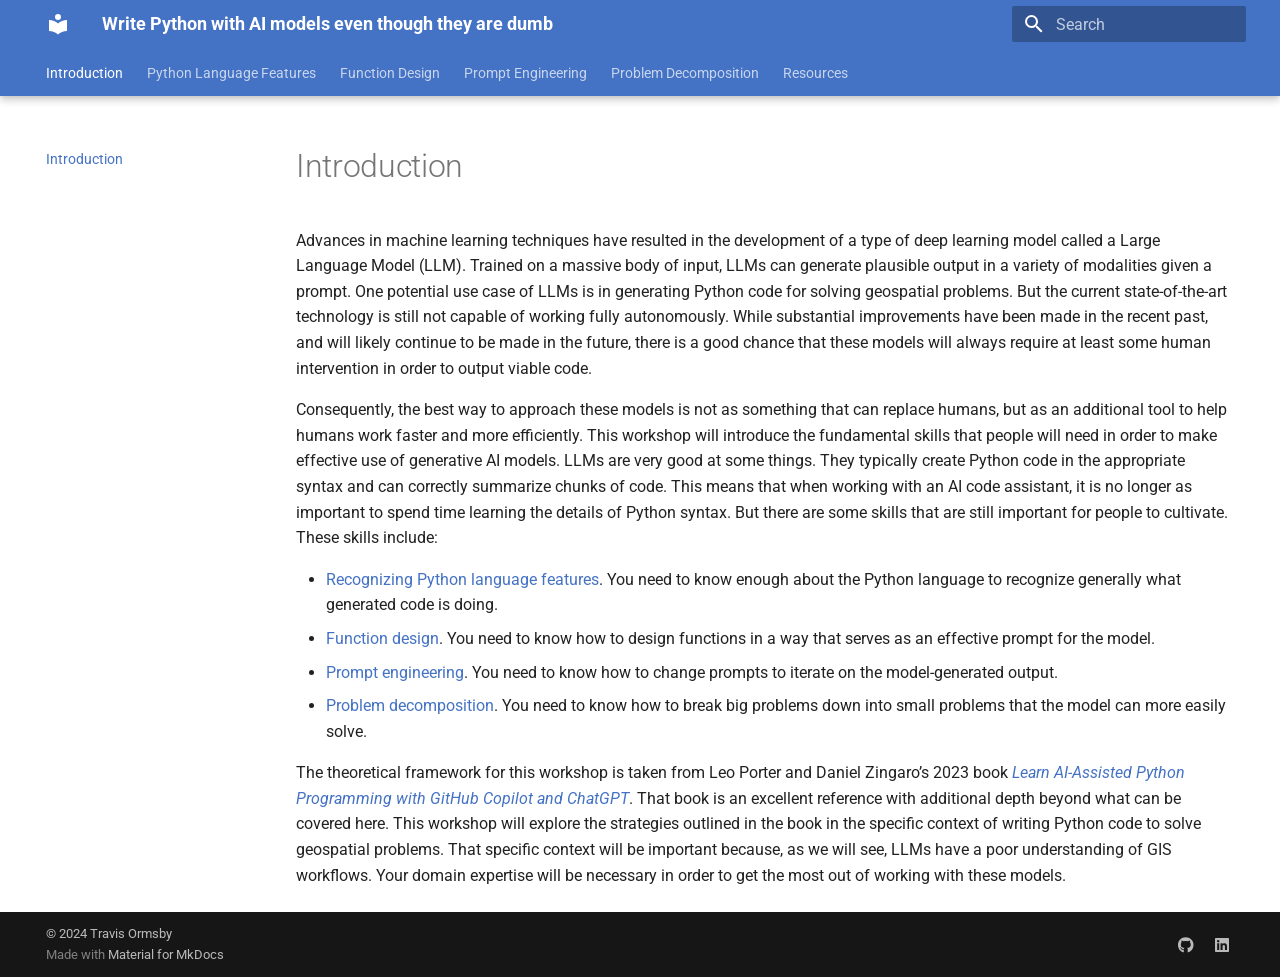
==== index.html @ ae4bcb42 "Deployed 9938c9d with MkDocs version: 1.6.0" ====
<!doctype html>
<html lang="en" class="no-js">
  <head>
    
      <meta charset="utf-8">
      <meta name="viewport" content="width=device-width,initial-scale=1">
      
      
      
      
      
        <link rel="next" href="PythonLanguageFeatures/">
      
      
      <link rel="icon" href="assets/images/favicon.png">
      <meta name="generator" content="mkdocs-1.6.0, mkdocs-material-9.5.26">
    
    
      
        <title>Write Python with AI models even though they are dumb</title>
      
    
    
      <link rel="stylesheet" href="assets/stylesheets/main.6543a935.min.css">
      
        
        <link rel="stylesheet" href="assets/stylesheets/palette.06af60db.min.css">
      
      


    
    
      
    
    
      
        
        
        <link rel="preconnect" href="https://fonts.gstatic.com" crossorigin>
        <link rel="stylesheet" href="https://fonts.googleapis.com/css?family=Roboto:300,300i,400,400i,700,700i%7CRoboto+Mono:400,400i,700,700i&display=fallback">
        <style>:root{--md-text-font:"Roboto";--md-code-font:"Roboto Mono"}</style>
      
    
    
      <link rel="stylesheet" href="stylesheets/extra.css">
    
    <script>__md_scope=new URL(".",location),__md_hash=e=>[...e].reduce((e,_)=>(e<<5)-e+_.charCodeAt(0),0),__md_get=(e,_=localStorage,t=__md_scope)=>JSON.parse(_.getItem(t.pathname+"."+e)),__md_set=(e,_,t=localStorage,a=__md_scope)=>{try{t.setItem(a.pathname+"."+e,JSON.stringify(_))}catch(e){}}</script>
    
      

    
    
    
  </head>
  
  
    
    
      
    
    
    
    
    <body dir="ltr" data-md-color-scheme="default" data-md-color-primary="custom" data-md-color-accent="deep-orange">
  
    
    <input class="md-toggle" data-md-toggle="drawer" type="checkbox" id="__drawer" autocomplete="off">
    <input class="md-toggle" data-md-toggle="search" type="checkbox" id="__search" autocomplete="off">
    <label class="md-overlay" for="__drawer"></label>
    <div data-md-component="skip">
      
        
        <a href="#introduction" class="md-skip">
          Skip to content
        </a>
      
    </div>
    <div data-md-component="announce">
      
    </div>
    
    
      

  

<header class="md-header md-header--shadow md-header--lifted" data-md-component="header">
  <nav class="md-header__inner md-grid" aria-label="Header">
    <a href="." title="Write Python with AI models even though they are dumb" class="md-header__button md-logo" aria-label="Write Python with AI models even though they are dumb" data-md-component="logo">
      
  
  <svg xmlns="http://www.w3.org/2000/svg" viewBox="0 0 24 24"><path d="M12 8a3 3 0 0 0 3-3 3 3 0 0 0-3-3 3 3 0 0 0-3 3 3 3 0 0 0 3 3m0 3.54C9.64 9.35 6.5 8 3 8v11c3.5 0 6.64 1.35 9 3.54 2.36-2.19 5.5-3.54 9-3.54V8c-3.5 0-6.64 1.35-9 3.54Z"/></svg>

    </a>
    <label class="md-header__button md-icon" for="__drawer">
      
      <svg xmlns="http://www.w3.org/2000/svg" viewBox="0 0 24 24"><path d="M3 6h18v2H3V6m0 5h18v2H3v-2m0 5h18v2H3v-2Z"/></svg>
    </label>
    <div class="md-header__title" data-md-component="header-title">
      <div class="md-header__ellipsis">
        <div class="md-header__topic">
          <span class="md-ellipsis">
            Write Python with AI models even though they are dumb
          </span>
        </div>
        <div class="md-header__topic" data-md-component="header-topic">
          <span class="md-ellipsis">
            
              Introduction
            
          </span>
        </div>
      </div>
    </div>
    
      
        <form class="md-header__option" data-md-component="palette">
  
    
    
    
    <input class="md-option" data-md-color-media="" data-md-color-scheme="default" data-md-color-primary="custom" data-md-color-accent="deep-orange"  aria-hidden="true"  type="radio" name="__palette" id="__palette_0">
    
  
</form>
      
    
    
      <script>var media,input,key,value,palette=__md_get("__palette");if(palette&&palette.color){"(prefers-color-scheme)"===palette.color.media&&(media=matchMedia("(prefers-color-scheme: light)"),input=document.querySelector(media.matches?"[data-md-color-media='(prefers-color-scheme: light)']":"[data-md-color-media='(prefers-color-scheme: dark)']"),palette.color.media=input.getAttribute("data-md-color-media"),palette.color.scheme=input.getAttribute("data-md-color-scheme"),palette.color.primary=input.getAttribute("data-md-color-primary"),palette.color.accent=input.getAttribute("data-md-color-accent"));for([key,value]of Object.entries(palette.color))document.body.setAttribute("data-md-color-"+key,value)}</script>
    
    
    
      <label class="md-header__button md-icon" for="__search">
        
        <svg xmlns="http://www.w3.org/2000/svg" viewBox="0 0 24 24"><path d="M9.5 3A6.5 6.5 0 0 1 16 9.5c0 1.61-.59 3.09-1.56 4.23l.27.27h.79l5 5-1.5 1.5-5-5v-.79l-.27-.27A6.516 6.516 0 0 1 9.5 16 6.5 6.5 0 0 1 3 9.5 6.5 6.5 0 0 1 9.5 3m0 2C7 5 5 7 5 9.5S7 14 9.5 14 14 12 14 9.5 12 5 9.5 5Z"/></svg>
      </label>
      <div class="md-search" data-md-component="search" role="dialog">
  <label class="md-search__overlay" for="__search"></label>
  <div class="md-search__inner" role="search">
    <form class="md-search__form" name="search">
      <input type="text" class="md-search__input" name="query" aria-label="Search" placeholder="Search" autocapitalize="off" autocorrect="off" autocomplete="off" spellcheck="false" data-md-component="search-query" required>
      <label class="md-search__icon md-icon" for="__search">
        
        <svg xmlns="http://www.w3.org/2000/svg" viewBox="0 0 24 24"><path d="M9.5 3A6.5 6.5 0 0 1 16 9.5c0 1.61-.59 3.09-1.56 4.23l.27.27h.79l5 5-1.5 1.5-5-5v-.79l-.27-.27A6.516 6.516 0 0 1 9.5 16 6.5 6.5 0 0 1 3 9.5 6.5 6.5 0 0 1 9.5 3m0 2C7 5 5 7 5 9.5S7 14 9.5 14 14 12 14 9.5 12 5 9.5 5Z"/></svg>
        
        <svg xmlns="http://www.w3.org/2000/svg" viewBox="0 0 24 24"><path d="M20 11v2H8l5.5 5.5-1.42 1.42L4.16 12l7.92-7.92L13.5 5.5 8 11h12Z"/></svg>
      </label>
      <nav class="md-search__options" aria-label="Search">
        
        <button type="reset" class="md-search__icon md-icon" title="Clear" aria-label="Clear" tabindex="-1">
          
          <svg xmlns="http://www.w3.org/2000/svg" viewBox="0 0 24 24"><path d="M19 6.41 17.59 5 12 10.59 6.41 5 5 6.41 10.59 12 5 17.59 6.41 19 12 13.41 17.59 19 19 17.59 13.41 12 19 6.41Z"/></svg>
        </button>
      </nav>
      
        <div class="md-search__suggest" data-md-component="search-suggest"></div>
      
    </form>
    <div class="md-search__output">
      <div class="md-search__scrollwrap" tabindex="0" data-md-scrollfix>
        <div class="md-search-result" data-md-component="search-result">
          <div class="md-search-result__meta">
            Initializing search
          </div>
          <ol class="md-search-result__list" role="presentation"></ol>
        </div>
      </div>
    </div>
  </div>
</div>
    
    
  </nav>
  
    
      
<nav class="md-tabs" aria-label="Tabs" data-md-component="tabs">
  <div class="md-grid">
    <ul class="md-tabs__list">
      
        
  
  
    
  
  
    <li class="md-tabs__item md-tabs__item--active">
      <a href="." class="md-tabs__link">
        
  
    
  
  Introduction

      </a>
    </li>
  

      
        
  
  
  
    <li class="md-tabs__item">
      <a href="PythonLanguageFeatures/" class="md-tabs__link">
        
  
    
  
  Python Language Features

      </a>
    </li>
  

      
        
  
  
  
    <li class="md-tabs__item">
      <a href="FunctionDesign/" class="md-tabs__link">
        
  
    
  
  Function Design

      </a>
    </li>
  

      
        
  
  
  
    <li class="md-tabs__item">
      <a href="PromptEngineering/" class="md-tabs__link">
        
  
    
  
  Prompt Engineering

      </a>
    </li>
  

      
        
  
  
  
    <li class="md-tabs__item">
      <a href="ProblemDecomposition/" class="md-tabs__link">
        
  
    
  
  Problem Decomposition

      </a>
    </li>
  

      
        
  
  
  
    <li class="md-tabs__item">
      <a href="Resources/" class="md-tabs__link">
        
  
    
  
  Resources

      </a>
    </li>
  

      
    </ul>
  </div>
</nav>
    
  
</header>
    
    <div class="md-container" data-md-component="container">
      
      
        
      
      <main class="md-main" data-md-component="main">
        <div class="md-main__inner md-grid">
          
            
              
              <div class="md-sidebar md-sidebar--primary" data-md-component="sidebar" data-md-type="navigation" >
                <div class="md-sidebar__scrollwrap">
                  <div class="md-sidebar__inner">
                    


  


  

<nav class="md-nav md-nav--primary md-nav--lifted md-nav--integrated" aria-label="Navigation" data-md-level="0">
  <label class="md-nav__title" for="__drawer">
    <a href="." title="Write Python with AI models even though they are dumb" class="md-nav__button md-logo" aria-label="Write Python with AI models even though they are dumb" data-md-component="logo">
      
  
  <svg xmlns="http://www.w3.org/2000/svg" viewBox="0 0 24 24"><path d="M12 8a3 3 0 0 0 3-3 3 3 0 0 0-3-3 3 3 0 0 0-3 3 3 3 0 0 0 3 3m0 3.54C9.64 9.35 6.5 8 3 8v11c3.5 0 6.64 1.35 9 3.54 2.36-2.19 5.5-3.54 9-3.54V8c-3.5 0-6.64 1.35-9 3.54Z"/></svg>

    </a>
    Write Python with AI models even though they are dumb
  </label>
  
  <ul class="md-nav__list" data-md-scrollfix>
    
      
      
  
  
    
  
  
  
    <li class="md-nav__item md-nav__item--active">
      
      <input class="md-nav__toggle md-toggle" type="checkbox" id="__toc">
      
      
        
      
      
      <a href="." class="md-nav__link md-nav__link--active">
        
  
  <span class="md-ellipsis">
    Introduction
  </span>
  

      </a>
      
    </li>
  

    
      
      
  
  
  
  
    <li class="md-nav__item">
      <a href="PythonLanguageFeatures/" class="md-nav__link">
        
  
  <span class="md-ellipsis">
    Python Language Features
  </span>
  

      </a>
    </li>
  

    
      
      
  
  
  
  
    <li class="md-nav__item">
      <a href="FunctionDesign/" class="md-nav__link">
        
  
  <span class="md-ellipsis">
    Function Design
  </span>
  

      </a>
    </li>
  

    
      
      
  
  
  
  
    <li class="md-nav__item">
      <a href="PromptEngineering/" class="md-nav__link">
        
  
  <span class="md-ellipsis">
    Prompt Engineering
  </span>
  

      </a>
    </li>
  

    
      
      
  
  
  
  
    <li class="md-nav__item">
      <a href="ProblemDecomposition/" class="md-nav__link">
        
  
  <span class="md-ellipsis">
    Problem Decomposition
  </span>
  

      </a>
    </li>
  

    
      
      
  
  
  
  
    <li class="md-nav__item">
      <a href="Resources/" class="md-nav__link">
        
  
  <span class="md-ellipsis">
    Resources
  </span>
  

      </a>
    </li>
  

    
  </ul>
</nav>
                  </div>
                </div>
              </div>
            
            
          
          
            <div class="md-content" data-md-component="content">
              <article class="md-content__inner md-typeset">
                
                  


<h1 id="introduction">Introduction</h1>
<p>Advances in machine learning techniques have resulted in the development of a type of deep learning model called a Large Language Model (LLM). Trained on a massive body of input, LLMs can generate plausible output in a variety of modalities given a prompt. One potential use case of LLMs is in generating Python code for solving geospatial problems. But the current state-of-the-art technology is still not capable of working fully autonomously. While substantial improvements have been made in the recent past, and will likely continue to be made in the future, there is a good chance that these models will always require at least some human intervention in order to output viable code. </p>
<p>Consequently, the best way to approach these models is not as something that can replace humans, but as an additional tool to help humans work faster and more efficiently. This workshop will introduce the fundamental skills that people will need in order to make effective use of generative AI models. 
LLMs are very good at some things. They typically create Python code in the appropriate syntax and can correctly summarize chunks of code. This means that when working with an AI code assistant, it is no longer as important to spend time learning the details of Python syntax. But there are some skills that are still important for people to cultivate. These skills include:</p>
<ul>
<li><a href="PythonLanguageFeatures/">Recognizing Python language features</a>. You need to know enough about the Python language to recognize generally what generated code is doing. </li>
<li><a href="FunctionDesign/">Function design</a>. You need to know how to design functions in a way that serves as an effective prompt for the model. </li>
<li><a href="PromptEngineering/">Prompt engineering</a>. You need to know how to change prompts to iterate on the model-generated output. </li>
<li><a href="ProblemDecomposition/">Problem decomposition</a>. You need to know how to break big problems down into small problems that the model can more easily solve.</li>
</ul>
<p>The theoretical framework for this workshop is taken from Leo Porter and Daniel Zingaro’s 2023 book <em><a href="https://www.manning.com/books/learn-ai-assisted-python-programming">Learn AI-Assisted Python Programming with GitHub Copilot and ChatGPT</a></em>. That book is an excellent reference with additional depth beyond what can be covered here. This workshop will explore the strategies outlined in the book in the specific context of writing Python code to solve geospatial problems. That specific context will be important because, as we will see, LLMs have a poor understanding of GIS workflows. Your domain expertise will be necessary in order to get the most out of working with these models.</p>












                
              </article>
            </div>
          
          
  <script>var tabs=__md_get("__tabs");if(Array.isArray(tabs))e:for(var set of document.querySelectorAll(".tabbed-set")){var tab,labels=set.querySelector(".tabbed-labels");for(tab of tabs)for(var label of labels.getElementsByTagName("label"))if(label.innerText.trim()===tab){var input=document.getElementById(label.htmlFor);input.checked=!0;continue e}}</script>

<script>var target=document.getElementById(location.hash.slice(1));target&&target.name&&(target.checked=target.name.startsWith("__tabbed_"))</script>
        </div>
        
          <button type="button" class="md-top md-icon" data-md-component="top" hidden>
  
  <svg xmlns="http://www.w3.org/2000/svg" viewBox="0 0 24 24"><path d="M13 20h-2V8l-5.5 5.5-1.42-1.42L12 4.16l7.92 7.92-1.42 1.42L13 8v12Z"/></svg>
  Back to top
</button>
        
      </main>
      
        <footer class="md-footer">
  
  <div class="md-footer-meta md-typeset">
    <div class="md-footer-meta__inner md-grid">
      <div class="md-copyright">
  
    <div class="md-copyright__highlight">
      © 2024 <a href="https://github.com/travisormsby" target"_blank" rel="noopener">Travis Ormsby</a>
    </div>
  
  
    Made with
    <a href="https://squidfunk.github.io/mkdocs-material/" target="_blank" rel="noopener">
      Material for MkDocs
    </a>
  
</div>
      
        <div class="md-social">
  
    
    
    
    
      
      
    
    <a href="https://github.com/travisormsby" target="_blank" rel="noopener" title="github.com" class="md-social__link">
      <svg xmlns="http://www.w3.org/2000/svg" viewBox="0 0 496 512"><!--! Font Awesome Free 6.5.2 by @fontawesome - https://fontawesome.com License - https://fontawesome.com/license/free (Icons: CC BY 4.0, Fonts: SIL OFL 1.1, Code: MIT License) Copyright 2024 Fonticons, Inc.--><path d="M165.9 397.4c0 2-2.3 3.6-5.2 3.6-3.3.3-5.6-1.3-5.6-3.6 0-2 2.3-3.6 5.2-3.6 3-.3 5.6 1.3 5.6 3.6zm-31.1-4.5c-.7 2 1.3 4.3 4.3 4.9 2.6 1 5.6 0 6.2-2s-1.3-4.3-4.3-5.2c-2.6-.7-5.5.3-6.2 2.3zm44.2-1.7c-2.9.7-4.9 2.6-4.6 4.9.3 2 2.9 3.3 5.9 2.6 2.9-.7 4.9-2.6 4.6-4.6-.3-1.9-3-3.2-5.9-2.9zM244.8 8C106.1 8 0 113.3 0 252c0 110.9 69.8 205.8 169.5 239.2 12.8 2.3 17.3-5.6 17.3-12.1 0-6.2-.3-40.4-.3-61.4 0 0-70 15-84.7-29.8 0 0-11.4-29.1-27.8-36.6 0 0-22.9-15.7 1.6-15.4 0 0 24.9 2 38.6 25.8 21.9 38.6 58.6 27.5 72.9 20.9 2.3-16 8.8-27.1 16-33.7-55.9-6.2-112.3-14.3-112.3-110.5 0-27.5 7.6-41.3 23.6-58.9-2.6-6.5-11.1-33.3 2.6-67.9 20.9-6.5 69 27 69 27 20-5.6 41.5-8.5 62.8-8.5s42.8 2.9 62.8 8.5c0 0 48.1-33.6 69-27 13.7 34.7 5.2 61.4 2.6 67.9 16 17.7 25.8 31.5 25.8 58.9 0 96.5-58.9 104.2-114.8 110.5 9.2 7.9 17 22.9 17 46.4 0 33.7-.3 75.4-.3 83.6 0 6.5 4.6 14.4 17.3 12.1C428.2 457.8 496 362.9 496 252 496 113.3 383.5 8 244.8 8zM97.2 352.9c-1.3 1-1 3.3.7 5.2 1.6 1.6 3.9 2.3 5.2 1 1.3-1 1-3.3-.7-5.2-1.6-1.6-3.9-2.3-5.2-1zm-10.8-8.1c-.7 1.3.3 2.9 2.3 3.9 1.6 1 3.6.7 4.3-.7.7-1.3-.3-2.9-2.3-3.9-2-.6-3.6-.3-4.3.7zm32.4 35.6c-1.6 1.3-1 4.3 1.3 6.2 2.3 2.3 5.2 2.6 6.5 1 1.3-1.3.7-4.3-1.3-6.2-2.2-2.3-5.2-2.6-6.5-1zm-11.4-14.7c-1.6 1-1.6 3.6 0 5.9 1.6 2.3 4.3 3.3 5.6 2.3 1.6-1.3 1.6-3.9 0-6.2-1.4-2.3-4-3.3-5.6-2z"/></svg>
    </a>
  
    
    
    
    
      
      
    
    <a href="https://www.linkedin.com/in/travis-ormsby/" target="_blank" rel="noopener" title="www.linkedin.com" class="md-social__link">
      <svg xmlns="http://www.w3.org/2000/svg" viewBox="0 0 448 512"><!--! Font Awesome Free 6.5.2 by @fontawesome - https://fontawesome.com License - https://fontawesome.com/license/free (Icons: CC BY 4.0, Fonts: SIL OFL 1.1, Code: MIT License) Copyright 2024 Fonticons, Inc.--><path d="M416 32H31.9C14.3 32 0 46.5 0 64.3v383.4C0 465.5 14.3 480 31.9 480H416c17.6 0 32-14.5 32-32.3V64.3c0-17.8-14.4-32.3-32-32.3zM135.4 416H69V202.2h66.5V416zm-33.2-243c-21.3 0-38.5-17.3-38.5-38.5S80.9 96 102.2 96c21.2 0 38.5 17.3 38.5 38.5 0 21.3-17.2 38.5-38.5 38.5zm282.1 243h-66.4V312c0-24.8-.5-56.7-34.5-56.7-34.6 0-39.9 27-39.9 54.9V416h-66.4V202.2h63.7v29.2h.9c8.9-16.8 30.6-34.5 62.9-34.5 67.2 0 79.7 44.3 79.7 101.9V416z"/></svg>
    </a>
  
</div>
      
    </div>
  </div>
</footer>
      
    </div>
    <div class="md-dialog" data-md-component="dialog">
      <div class="md-dialog__inner md-typeset"></div>
    </div>
    
    
    <script id="__config" type="application/json">{"base": ".", "features": ["navigation.tabs", "navigation.tabs.sticky", "navigation.sections", "navigation.indexes", "navigation.top", "toc.integrate", "search.suggest", "search.highlight", "content.tabs.link", "content.code.annotation", "content.code.copy"], "search": "assets/javascripts/workers/search.b8dbb3d2.min.js", "translations": {"clipboard.copied": "Copied to clipboard", "clipboard.copy": "Copy to clipboard", "search.result.more.one": "1 more on this page", "search.result.more.other": "# more on this page", "search.result.none": "No matching documents", "search.result.one": "1 matching document", "search.result.other": "# matching documents", "search.result.placeholder": "Type to start searching", "search.result.term.missing": "Missing", "select.version": "Select version"}}</script>
    
    
      <script src="assets/javascripts/bundle.ad660dcc.min.js"></script>
      
    
  </body>
</html>
---- assets/stylesheets/main.6543a935.min.css ----
@charset "UTF-8";html{-webkit-text-size-adjust:none;-moz-text-size-adjust:none;text-size-adjust:none;box-sizing:border-box}*,:after,:before{box-sizing:inherit}@media (prefers-reduced-motion){*,:after,:before{transition:none!important}}body{margin:0}a,button,input,label{-webkit-tap-highlight-color:transparent}a{color:inherit;text-decoration:none}hr{border:0;box-sizing:initial;display:block;height:.05rem;overflow:visible;padding:0}small{font-size:80%}sub,sup{line-height:1em}img{border-style:none}table{border-collapse:initial;border-spacing:0}td,th{font-weight:400;vertical-align:top}button{background:#0000;border:0;font-family:inherit;font-size:inherit;margin:0;padding:0}input{border:0;outline:none}:root{--md-primary-fg-color:#4051b5;--md-primary-fg-color--light:#5d6cc0;--md-primary-fg-color--dark:#303fa1;--md-primary-bg-color:#fff;--md-primary-bg-color--light:#ffffffb3;--md-accent-fg-color:#526cfe;--md-accent-fg-color--transparent:#526cfe1a;--md-accent-bg-color:#fff;--md-accent-bg-color--light:#ffffffb3}[data-md-color-scheme=default]{color-scheme:light}[data-md-color-scheme=default] img[src$="#gh-dark-mode-only"],[data-md-color-scheme=default] img[src$="#only-dark"]{display:none}:root,[data-md-color-scheme=default]{--md-hue:225deg;--md-default-fg-color:#000000de;--md-default-fg-color--light:#0000008a;--md-default-fg-color--lighter:#00000052;--md-default-fg-color--lightest:#00000012;--md-default-bg-color:#fff;--md-default-bg-color--light:#ffffffb3;--md-default-bg-color--lighter:#ffffff4d;--md-default-bg-color--lightest:#ffffff1f;--md-code-fg-color:#36464e;--md-code-bg-color:#f5f5f5;--md-code-hl-color:#4287ff;--md-code-hl-color--light:#4287ff1a;--md-code-hl-number-color:#d52a2a;--md-code-hl-special-color:#db1457;--md-code-hl-function-color:#a846b9;--md-code-hl-constant-color:#6e59d9;--md-code-hl-keyword-color:#3f6ec6;--md-code-hl-string-color:#1c7d4d;--md-code-hl-name-color:var(--md-code-fg-color);--md-code-hl-operator-color:var(--md-default-fg-color--light);--md-code-hl-punctuation-color:var(--md-default-fg-color--light);--md-code-hl-comment-color:var(--md-default-fg-color--light);--md-code-hl-generic-color:var(--md-default-fg-color--light);--md-code-hl-variable-color:var(--md-default-fg-color--light);--md-typeset-color:var(--md-default-fg-color);--md-typeset-a-color:var(--md-primary-fg-color);--md-typeset-del-color:#f5503d26;--md-typeset-ins-color:#0bd57026;--md-typeset-kbd-color:#fafafa;--md-typeset-kbd-accent-color:#fff;--md-typeset-kbd-border-color:#b8b8b8;--md-typeset-mark-color:#ffff0080;--md-typeset-table-color:#0000001f;--md-typeset-table-color--light:rgba(0,0,0,.035);--md-admonition-fg-color:var(--md-default-fg-color);--md-admonition-bg-color:var(--md-default-bg-color);--md-warning-fg-color:#000000de;--md-warning-bg-color:#ff9;--md-footer-fg-color:#fff;--md-footer-fg-color--light:#ffffffb3;--md-footer-fg-color--lighter:#ffffff73;--md-footer-bg-color:#000000de;--md-footer-bg-color--dark:#00000052;--md-shadow-z1:0 0.2rem 0.5rem #0000000d,0 0 0.05rem #0000001a;--md-shadow-z2:0 0.2rem 0.5rem #0000001a,0 0 0.05rem #00000040;--md-shadow-z3:0 0.2rem 0.5rem #0003,0 0 0.05rem #00000059}.md-icon svg{fill:currentcolor;display:block;height:1.2rem;width:1.2rem}body{-webkit-font-smoothing:antialiased;-moz-osx-font-smoothing:grayscale;--md-text-font-family:var(--md-text-font,_),-apple-system,BlinkMacSystemFont,Helvetica,Arial,sans-serif;--md-code-font-family:var(--md-code-font,_),SFMono-Regular,Consolas,Menlo,monospace}aside,body,input{font-feature-settings:"kern","liga";color:var(--md-typeset-color);font-family:var(--md-text-font-family)}code,kbd,pre{font-feature-settings:"kern";font-family:var(--md-code-font-family)}:root{--md-typeset-table-sort-icon:url('data:image/svg+xml;charset=utf-8,<svg xmlns="http://www.w3.org/2000/svg" viewBox="0 0 24 24"><path d="m18 21-4-4h3V7h-3l4-4 4 4h-3v10h3M2 19v-2h10v2M2 13v-2h7v2M2 7V5h4v2H2Z"/></svg>');--md-typeset-table-sort-icon--asc:url('data:image/svg+xml;charset=utf-8,<svg xmlns="http://www.w3.org/2000/svg" viewBox="0 0 24 24"><path d="M19 17h3l-4 4-4-4h3V3h2M2 17h10v2H2M6 5v2H2V5m0 6h7v2H2v-2Z"/></svg>');--md-typeset-table-sort-icon--desc:url('data:image/svg+xml;charset=utf-8,<svg xmlns="http://www.w3.org/2000/svg" viewBox="0 0 24 24"><path d="M19 7h3l-4-4-4 4h3v14h2M2 17h10v2H2M6 5v2H2V5m0 6h7v2H2v-2Z"/></svg>')}.md-typeset{-webkit-print-color-adjust:exact;color-adjust:exact;font-size:.8rem;line-height:1.6}@media print{.md-typeset{font-size:.68rem}}.md-typeset blockquote,.md-typeset dl,.md-typeset figure,.md-typeset ol,.md-typeset pre,.md-typeset ul{margin-bottom:1em;margin-top:1em}.md-typeset h1{color:var(--md-default-fg-color--light);font-size:2em;line-height:1.3;margin:0 0 1.25em}.md-typeset h1,.md-typeset h2{font-weight:300;letter-spacing:-.01em}.md-typeset h2{font-size:1.5625em;line-height:1.4;margin:1.6em 0 .64em}.md-typeset h3{font-size:1.25em;font-weight:400;letter-spacing:-.01em;line-height:1.5;margin:1.6em 0 .8em}.md-typeset h2+h3{margin-top:.8em}.md-typeset h4{font-weight:700;letter-spacing:-.01em;margin:1em 0}.md-typeset h5,.md-typeset h6{color:var(--md-default-fg-color--light);font-size:.8em;font-weight:700;letter-spacing:-.01em;margin:1.25em 0}.md-typeset h5{text-transform:uppercase}.md-typeset hr{border-bottom:.05rem solid var(--md-default-fg-color--lightest);display:flow-root;margin:1.5em 0}.md-typeset a{color:var(--md-typeset-a-color);word-break:break-word}.md-typeset a,.md-typeset a:before{transition:color 125ms}.md-typeset a:focus,.md-typeset a:hover{color:var(--md-accent-fg-color)}.md-typeset a:focus code,.md-typeset a:hover code{background-color:var(--md-accent-fg-color--transparent)}.md-typeset a code{color:currentcolor;transition:background-color 125ms}.md-typeset a.focus-visible{outline-color:var(--md-accent-fg-color);outline-offset:.2rem}.md-typeset code,.md-typeset kbd,.md-typeset pre{color:var(--md-code-fg-color);direction:ltr;font-variant-ligatures:none}@media print{.md-typeset code,.md-typeset kbd,.md-typeset pre{white-space:pre-wrap}}.md-typeset code{background-color:var(--md-code-bg-color);border-radius:.1rem;-webkit-box-decoration-break:clone;box-decoration-break:clone;font-size:.85em;padding:0 .2941176471em;word-break:break-word}.md-typeset code:not(.focus-visible){-webkit-tap-highlight-color:transparent;outline:none}.md-typeset pre{display:flow-root;line-height:1.4;position:relative}.md-typeset pre>code{-webkit-box-decoration-break:slice;box-decoration-break:slice;box-shadow:none;display:block;margin:0;outline-color:var(--md-accent-fg-color);overflow:auto;padding:.7720588235em 1.1764705882em;scrollbar-color:var(--md-default-fg-color--lighter) #0000;scrollbar-width:thin;touch-action:auto;word-break:normal}.md-typeset pre>code:hover{scrollbar-color:var(--md-accent-fg-color) #0000}.md-typeset pre>code::-webkit-scrollbar{height:.2rem;width:.2rem}.md-typeset pre>code::-webkit-scrollbar-thumb{background-color:var(--md-default-fg-color--lighter)}.md-typeset pre>code::-webkit-scrollbar-thumb:hover{background-color:var(--md-accent-fg-color)}.md-typeset kbd{background-color:var(--md-typeset-kbd-color);border-radius:.1rem;box-shadow:0 .1rem 0 .05rem var(--md-typeset-kbd-border-color),0 .1rem 0 var(--md-typeset-kbd-border-color),0 -.1rem .2rem var(--md-typeset-kbd-accent-color) inset;color:var(--md-default-fg-color);display:inline-block;font-size:.75em;padding:0 .6666666667em;vertical-align:text-top;word-break:break-word}.md-typeset mark{background-color:var(--md-typeset-mark-color);-webkit-box-decoration-break:clone;box-decoration-break:clone;color:inherit;word-break:break-word}.md-typeset abbr{border-bottom:.05rem dotted var(--md-default-fg-color--light);cursor:help;text-decoration:none}.md-typeset small{opacity:.75}[dir=ltr] .md-typeset sub,[dir=ltr] .md-typeset sup{margin-left:.078125em}[dir=rtl] .md-typeset sub,[dir=rtl] .md-typeset sup{margin-right:.078125em}[dir=ltr] .md-typeset blockquote{padding-left:.6rem}[dir=rtl] .md-typeset blockquote{padding-right:.6rem}[dir=ltr] .md-typeset blockquote{border-left:.2rem solid var(--md-default-fg-color--lighter)}[dir=rtl] .md-typeset blockquote{border-right:.2rem solid var(--md-default-fg-color--lighter)}.md-typeset blockquote{color:var(--md-default-fg-color--light);margin-left:0;margin-right:0}.md-typeset ul{list-style-type:disc}[dir=ltr] .md-typeset ol,[dir=ltr] .md-typeset ul{margin-left:.625em}[dir=rtl] .md-typeset ol,[dir=rtl] .md-typeset ul{margin-right:.625em}.md-typeset ol,.md-typeset ul{padding:0}.md-typeset ol:not([hidden]),.md-typeset ul:not([hidden]){display:flow-root}.md-typeset ol ol,.md-typeset ul ol{list-style-type:lower-alpha}.md-typeset ol ol ol,.md-typeset ul ol ol{list-style-type:lower-roman}[dir=ltr] .md-typeset ol li,[dir=ltr] .md-typeset ul li{margin-left:1.25em}[dir=rtl] .md-typeset ol li,[dir=rtl] .md-typeset ul li{margin-right:1.25em}.md-typeset ol li,.md-typeset ul li{margin-bottom:.5em}.md-typeset ol li blockquote,.md-typeset ol li p,.md-typeset ul li blockquote,.md-typeset ul li p{margin:.5em 0}.md-typeset ol li:last-child,.md-typeset ul li:last-child{margin-bottom:0}[dir=ltr] .md-typeset ol li ol,[dir=ltr] .md-typeset ol li ul,[dir=ltr] .md-typeset ul li ol,[dir=ltr] .md-typeset ul li ul{margin-left:.625em}[dir=rtl] .md-typeset ol li ol,[dir=rtl] .md-typeset ol li ul,[dir=rtl] .md-typeset ul li ol,[dir=rtl] .md-typeset ul li ul{margin-right:.625em}.md-typeset ol li ol,.md-typeset ol li ul,.md-typeset ul li ol,.md-typeset ul li ul{margin-bottom:.5em;margin-top:.5em}[dir=ltr] .md-typeset dd{margin-left:1.875em}[dir=rtl] .md-typeset dd{margin-right:1.875em}.md-typeset dd{margin-bottom:1.5em;margin-top:1em}.md-typeset img,.md-typeset svg,.md-typeset video{height:auto;max-width:100%}.md-typeset img[align=left]{margin:1em 1em 1em 0}.md-typeset img[align=right]{margin:1em 0 1em 1em}.md-typeset img[align]:only-child{margin-top:0}.md-typeset figure{display:flow-root;margin:1em auto;max-width:100%;text-align:center;width:-moz-fit-content;width:fit-content}.md-typeset figure img{display:block;margin:0 auto}.md-typeset figcaption{font-style:italic;margin:1em auto;max-width:24rem}.md-typeset iframe{max-width:100%}.md-typeset table:not([class]){background-color:var(--md-default-bg-color);border:.05rem solid var(--md-typeset-table-color);border-radius:.1rem;display:inline-block;font-size:.64rem;max-width:100%;overflow:auto;touch-action:auto}@media print{.md-typeset table:not([class]){display:table}}.md-typeset table:not([class])+*{margin-top:1.5em}.md-typeset table:not([class]) td>:first-child,.md-typeset table:not([class]) th>:first-child{margin-top:0}.md-typeset table:not([class]) td>:last-child,.md-typeset table:not([class]) th>:last-child{margin-bottom:0}.md-typeset table:not([class]) td:not([align]),.md-typeset table:not([class]) th:not([align]){text-align:left}[dir=rtl] .md-typeset table:not([class]) td:not([align]),[dir=rtl] .md-typeset table:not([class]) th:not([align]){text-align:right}.md-typeset table:not([class]) th{font-weight:700;min-width:5rem;padding:.9375em 1.25em;vertical-align:top}.md-typeset table:not([class]) td{border-top:.05rem solid var(--md-typeset-table-color);padding:.9375em 1.25em;vertical-align:top}.md-typeset table:not([class]) tbody tr{transition:background-color 125ms}.md-typeset table:not([class]) tbody tr:hover{background-color:var(--md-typeset-table-color--light);box-shadow:0 .05rem 0 var(--md-default-bg-color) inset}.md-typeset table:not([class]) a{word-break:normal}.md-typeset table th[role=columnheader]{cursor:pointer}[dir=ltr] .md-typeset table th[role=columnheader]:after{margin-left:.5em}[dir=rtl] .md-typeset table th[role=columnheader]:after{margin-right:.5em}.md-typeset table th[role=columnheader]:after{content:"";display:inline-block;height:1.2em;-webkit-mask-image:var(--md-typeset-table-sort-icon);mask-image:var(--md-typeset-table-sort-icon);-webkit-mask-repeat:no-repeat;mask-repeat:no-repeat;-webkit-mask-size:contain;mask-size:contain;transition:background-color 125ms;vertical-align:text-bottom;width:1.2em}.md-typeset table th[role=columnheader]:hover:after{background-color:var(--md-default-fg-color--lighter)}.md-typeset table th[role=columnheader][aria-sort=ascending]:after{background-color:var(--md-default-fg-color--light);-webkit-mask-image:var(--md-typeset-table-sort-icon--asc);mask-image:var(--md-typeset-table-sort-icon--asc)}.md-typeset table th[role=columnheader][aria-sort=descending]:after{background-color:var(--md-default-fg-color--light);-webkit-mask-image:var(--md-typeset-table-sort-icon--desc);mask-image:var(--md-typeset-table-sort-icon--desc)}.md-typeset__scrollwrap{margin:1em -.8rem;overflow-x:auto;touch-action:auto}.md-typeset__table{display:inline-block;margin-bottom:.5em;padding:0 .8rem}@media print{.md-typeset__table{display:block}}html .md-typeset__table table{display:table;margin:0;overflow:hidden;width:100%}@media screen and (max-width:44.984375em){.md-content__inner>pre{margin:1em -.8rem}.md-content__inner>pre code{border-radius:0}}.md-typeset .md-author{border-radius:100%;display:block;flex-shrink:0;height:1.6rem;overflow:hidden;position:relative;transition:color 125ms,transform 125ms;width:1.6rem}.md-typeset .md-author img{display:block}.md-typeset .md-author--more{background:var(--md-default-fg-color--lightest);color:var(--md-default-fg-color--lighter);font-size:.6rem;font-weight:700;line-height:1.6rem;text-align:center}.md-typeset .md-author--long{height:2.4rem;width:2.4rem}.md-typeset a.md-author{transform:scale(1)}.md-typeset a.md-author img{border-radius:100%;filter:grayscale(100%) opacity(75%);transition:filter 125ms}.md-typeset a.md-author:focus,.md-typeset a.md-author:hover{transform:scale(1.1);z-index:1}.md-typeset a.md-author:focus img,.md-typeset a.md-author:hover img{filter:grayscale(0)}.md-banner{background-color:var(--md-footer-bg-color);color:var(--md-footer-fg-color);overflow:auto}@media print{.md-banner{display:none}}.md-banner--warning{background-color:var(--md-warning-bg-color);color:var(--md-warning-fg-color)}.md-banner__inner{font-size:.7rem;margin:.6rem auto;padding:0 .8rem}[dir=ltr] .md-banner__button{float:right}[dir=rtl] .md-banner__button{float:left}.md-banner__button{color:inherit;cursor:pointer;transition:opacity .25s}.no-js .md-banner__button{display:none}.md-banner__button:hover{opacity:.7}html{font-size:125%;height:100%;overflow-x:hidden}@media screen and (min-width:100em){html{font-size:137.5%}}@media screen and (min-width:125em){html{font-size:150%}}body{background-color:var(--md-default-bg-color);display:flex;flex-direction:column;font-size:.5rem;min-height:100%;position:relative;width:100%}@media print{body{display:block}}@media screen and (max-width:59.984375em){body[data-md-scrolllock]{position:fixed}}.md-grid{margin-left:auto;margin-right:auto;max-width:61rem}.md-container{display:flex;flex-direction:column;flex-grow:1}@media print{.md-container{display:block}}.md-main{flex-grow:1}.md-main__inner{display:flex;height:100%;margin-top:1.5rem}.md-ellipsis{overflow:hidden;text-overflow:ellipsis}.md-toggle{display:none}.md-option{height:0;opacity:0;position:absolute;width:0}.md-option:checked+label:not([hidden]){display:block}.md-option.focus-visible+label{outline-color:var(--md-accent-fg-color);outline-style:auto}.md-skip{background-color:var(--md-default-fg-color);border-radius:.1rem;color:var(--md-default-bg-color);font-size:.64rem;margin:.5rem;opacity:0;outline-color:var(--md-accent-fg-color);padding:.3rem .5rem;position:fixed;transform:translateY(.4rem);z-index:-1}.md-skip:focus{opacity:1;transform:translateY(0);transition:transform .25s cubic-bezier(.4,0,.2,1),opacity 175ms 75ms;z-index:10}@page{margin:25mm}:root{--md-clipboard-icon:url('data:image/svg+xml;charset=utf-8,<svg xmlns="http://www.w3.org/2000/svg" viewBox="0 0 24 24"><path d="M19 21H8V7h11m0-2H8a2 2 0 0 0-2 2v14a2 2 0 0 0 2 2h11a2 2 0 0 0 2-2V7a2 2 0 0 0-2-2m-3-4H4a2 2 0 0 0-2 2v14h2V3h12V1Z"/></svg>')}.md-clipboard{border-radius:.1rem;color:var(--md-default-fg-color--lightest);cursor:pointer;height:1.5em;outline-color:var(--md-accent-fg-color);outline-offset:.1rem;position:absolute;right:.5em;top:.5em;transition:color .25s;width:1.5em;z-index:1}@media print{.md-clipboard{display:none}}.md-clipboard:not(.focus-visible){-webkit-tap-highlight-color:transparent;outline:none}:hover>.md-clipboard{color:var(--md-default-fg-color--light)}.md-clipboard:focus,.md-clipboard:hover{color:var(--md-accent-fg-color)}.md-clipboard:after{background-color:currentcolor;content:"";display:block;height:1.125em;margin:0 auto;-webkit-mask-image:var(--md-clipboard-icon);mask-image:var(--md-clipboard-icon);-webkit-mask-position:center;mask-position:center;-webkit-mask-repeat:no-repeat;mask-repeat:no-repeat;-webkit-mask-size:contain;mask-size:contain;width:1.125em}.md-clipboard--inline{cursor:pointer}.md-clipboard--inline code{transition:color .25s,background-color .25s}.md-clipboard--inline:focus code,.md-clipboard--inline:hover code{background-color:var(--md-accent-fg-color--transparent);color:var(--md-accent-fg-color)}.md-typeset .md-code__content{display:grid}@keyframes consent{0%{opacity:0;transform:translateY(100%)}to{opacity:1;transform:translateY(0)}}@keyframes overlay{0%{opacity:0}to{opacity:1}}.md-consent__overlay{animation:overlay .25s both;-webkit-backdrop-filter:blur(.1rem);backdrop-filter:blur(.1rem);background-color:#0000008a;height:100%;opacity:1;position:fixed;top:0;width:100%;z-index:5}.md-consent__inner{animation:consent .5s cubic-bezier(.1,.7,.1,1) both;background-color:var(--md-default-bg-color);border:0;border-radius:.1rem;bottom:0;box-shadow:0 0 .2rem #0000001a,0 .2rem .4rem #0003;max-height:100%;overflow:auto;padding:0;position:fixed;width:100%;z-index:5}.md-consent__form{padding:.8rem}.md-consent__settings{display:none;margin:1em 0}input:checked+.md-consent__settings{display:block}.md-consent__controls{margin-bottom:.8rem}.md-typeset .md-consent__controls .md-button{display:inline}@media screen and (max-width:44.984375em){.md-typeset .md-consent__controls .md-button{display:block;margin-top:.4rem;text-align:center;width:100%}}.md-consent label{cursor:pointer}.md-content{flex-grow:1;min-width:0}.md-content__inner{margin:0 .8rem 1.2rem;padding-top:.6rem}@media screen and (min-width:76.25em){[dir=ltr] .md-sidebar--primary:not([hidden])~.md-content>.md-content__inner{margin-left:1.2rem}[dir=ltr] .md-sidebar--secondary:not([hidden])~.md-content>.md-content__inner,[dir=rtl] .md-sidebar--primary:not([hidden])~.md-content>.md-content__inner{margin-right:1.2rem}[dir=rtl] .md-sidebar--secondary:not([hidden])~.md-content>.md-content__inner{margin-left:1.2rem}}.md-content__inner:before{content:"";display:block;height:.4rem}.md-content__inner>:last-child{margin-bottom:0}[dir=ltr] .md-content__button{float:right}[dir=rtl] .md-content__button{float:left}[dir=ltr] .md-content__button{margin-left:.4rem}[dir=rtl] .md-content__button{margin-right:.4rem}.md-content__button{margin:.4rem 0;padding:0}@media print{.md-content__button{display:none}}.md-typeset .md-content__button{color:var(--md-default-fg-color--lighter)}.md-content__button svg{display:inline;vertical-align:top}[dir=rtl] .md-content__button svg{transform:scaleX(-1)}[dir=ltr] .md-dialog{right:.8rem}[dir=rtl] .md-dialog{left:.8rem}.md-dialog{background-color:var(--md-default-fg-color);border-radius:.1rem;bottom:.8rem;box-shadow:var(--md-shadow-z3);min-width:11.1rem;opacity:0;padding:.4rem .6rem;pointer-events:none;position:fixed;transform:translateY(100%);transition:transform 0ms .4s,opacity .4s;z-index:4}@media print{.md-dialog{display:none}}.md-dialog--active{opacity:1;pointer-events:auto;transform:translateY(0);transition:transform .4s cubic-bezier(.075,.85,.175,1),opacity .4s}.md-dialog__inner{color:var(--md-default-bg-color);font-size:.7rem}.md-feedback{margin:2em 0 1em;text-align:center}.md-feedback fieldset{border:none;margin:0;padding:0}.md-feedback__title{font-weight:700;margin:1em auto}.md-feedback__inner{position:relative}.md-feedback__list{display:flex;flex-wrap:wrap;place-content:baseline center;position:relative}.md-feedback__list:hover .md-icon:not(:disabled){color:var(--md-default-fg-color--lighter)}:disabled .md-feedback__list{min-height:1.8rem}.md-feedback__icon{color:var(--md-default-fg-color--light);cursor:pointer;flex-shrink:0;margin:0 .1rem;transition:color 125ms}.md-feedback__icon:not(:disabled).md-icon:hover{color:var(--md-accent-fg-color)}.md-feedback__icon:disabled{color:var(--md-default-fg-color--lightest);pointer-events:none}.md-feedback__note{opacity:0;position:relative;transform:translateY(.4rem);transition:transform .4s cubic-bezier(.1,.7,.1,1),opacity .15s}.md-feedback__note>*{margin:0 auto;max-width:16rem}:disabled .md-feedback__note{opacity:1;transform:translateY(0)}.md-footer{background-color:var(--md-footer-bg-color);color:var(--md-footer-fg-color)}@media print{.md-footer{display:none}}.md-footer__inner{justify-content:space-between;overflow:auto;padding:.2rem}.md-footer__inner:not([hidden]){display:flex}.md-footer__link{align-items:end;display:flex;flex-grow:0.01;margin-bottom:.4rem;margin-top:1rem;max-width:100%;outline-color:var(--md-accent-fg-color);overflow:hidden;transition:opacity .25s}.md-footer__link:focus,.md-footer__link:hover{opacity:.7}[dir=rtl] .md-footer__link svg{transform:scaleX(-1)}@media screen and (max-width:44.984375em){.md-footer__link--prev{flex-shrink:0}.md-footer__link--prev .md-footer__title{display:none}}[dir=ltr] .md-footer__link--next{margin-left:auto}[dir=rtl] .md-footer__link--next{margin-right:auto}.md-footer__link--next{text-align:right}[dir=rtl] .md-footer__link--next{text-align:left}.md-footer__title{flex-grow:1;font-size:.9rem;margin-bottom:.7rem;max-width:calc(100% - 2.4rem);padding:0 1rem;white-space:nowrap}.md-footer__button{margin:.2rem;padding:.4rem}.md-footer__direction{font-size:.64rem;opacity:.7}.md-footer-meta{background-color:var(--md-footer-bg-color--dark)}.md-footer-meta__inner{display:flex;flex-wrap:wrap;justify-content:space-between;padding:.2rem}html .md-footer-meta.md-typeset a{color:var(--md-footer-fg-color--light)}html .md-footer-meta.md-typeset a:focus,html .md-footer-meta.md-typeset a:hover{color:var(--md-footer-fg-color)}.md-copyright{color:var(--md-footer-fg-color--lighter);font-size:.64rem;margin:auto .6rem;padding:.4rem 0;width:100%}@media screen and (min-width:45em){.md-copyright{width:auto}}.md-copyright__highlight{color:var(--md-footer-fg-color--light)}.md-social{display:inline-flex;gap:.2rem;margin:0 .4rem;padding:.2rem 0 .6rem}@media screen and (min-width:45em){.md-social{padding:.6rem 0}}.md-social__link{display:inline-block;height:1.6rem;text-align:center;width:1.6rem}.md-social__link:before{line-height:1.9}.md-social__link svg{fill:currentcolor;max-height:.8rem;vertical-align:-25%}.md-typeset .md-button{border:.1rem solid;border-radius:.1rem;color:var(--md-primary-fg-color);cursor:pointer;display:inline-block;font-weight:700;padding:.625em 2em;transition:color 125ms,background-color 125ms,border-color 125ms}.md-typeset .md-button--primary{background-color:var(--md-primary-fg-color);border-color:var(--md-primary-fg-color);color:var(--md-primary-bg-color)}.md-typeset .md-button:focus,.md-typeset .md-button:hover{background-color:var(--md-accent-fg-color);border-color:var(--md-accent-fg-color);color:var(--md-accent-bg-color)}[dir=ltr] .md-typeset .md-input{border-top-left-radius:.1rem}[dir=ltr] .md-typeset .md-input,[dir=rtl] .md-typeset .md-input{border-top-right-radius:.1rem}[dir=rtl] .md-typeset .md-input{border-top-left-radius:.1rem}.md-typeset .md-input{border-bottom:.1rem solid var(--md-default-fg-color--lighter);box-shadow:var(--md-shadow-z1);font-size:.8rem;height:1.8rem;padding:0 .6rem;transition:border .25s,box-shadow .25s}.md-typeset .md-input:focus,.md-typeset .md-input:hover{border-bottom-color:var(--md-accent-fg-color);box-shadow:var(--md-shadow-z2)}.md-typeset .md-input--stretch{width:100%}.md-header{background-color:var(--md-primary-fg-color);box-shadow:0 0 .2rem #0000,0 .2rem .4rem #0000;color:var(--md-primary-bg-color);display:block;left:0;position:sticky;right:0;top:0;z-index:4}@media print{.md-header{display:none}}.md-header[hidden]{transform:translateY(-100%);transition:transform .25s cubic-bezier(.8,0,.6,1),box-shadow .25s}.md-header--shadow{box-shadow:0 0 .2rem #0000001a,0 .2rem .4rem #0003;transition:transform .25s cubic-bezier(.1,.7,.1,1),box-shadow .25s}.md-header__inner{align-items:center;display:flex;padding:0 .2rem}.md-header__button{color:currentcolor;cursor:pointer;margin:.2rem;outline-color:var(--md-accent-fg-color);padding:.4rem;position:relative;transition:opacity .25s;vertical-align:middle;z-index:1}.md-header__button:hover{opacity:.7}.md-header__button:not([hidden]){display:inline-block}.md-header__button:not(.focus-visible){-webkit-tap-highlight-color:transparent;outline:none}.md-header__button.md-logo{margin:.2rem;padding:.4rem}@media screen and (max-width:76.234375em){.md-header__button.md-logo{display:none}}.md-header__button.md-logo img,.md-header__button.md-logo svg{fill:currentcolor;display:block;height:1.2rem;width:auto}@media screen and (min-width:60em){.md-header__button[for=__search]{display:none}}.no-js .md-header__button[for=__search]{display:none}[dir=rtl] .md-header__button[for=__search] svg{transform:scaleX(-1)}@media screen and (min-width:76.25em){.md-header__button[for=__drawer]{display:none}}.md-header__topic{display:flex;max-width:100%;position:absolute;transition:transform .4s cubic-bezier(.1,.7,.1,1),opacity .15s;white-space:nowrap}.md-header__topic+.md-header__topic{opacity:0;pointer-events:none;transform:translateX(1.25rem);transition:transform .4s cubic-bezier(1,.7,.1,.1),opacity .15s;z-index:-1}[dir=rtl] .md-header__topic+.md-header__topic{transform:translateX(-1.25rem)}.md-header__topic:first-child{font-weight:700}[dir=ltr] .md-header__title{margin-left:1rem;margin-right:.4rem}[dir=rtl] .md-header__title{margin-left:.4rem;margin-right:1rem}.md-header__title{flex-grow:1;font-size:.9rem;height:2.4rem;line-height:2.4rem}.md-header__title--active .md-header__topic{opacity:0;pointer-events:none;transform:translateX(-1.25rem);transition:transform .4s cubic-bezier(1,.7,.1,.1),opacity .15s;z-index:-1}[dir=rtl] .md-header__title--active .md-header__topic{transform:translateX(1.25rem)}.md-header__title--active .md-header__topic+.md-header__topic{opacity:1;pointer-events:auto;transform:translateX(0);transition:transform .4s cubic-bezier(.1,.7,.1,1),opacity .15s;z-index:0}.md-header__title>.md-header__ellipsis{height:100%;position:relative;width:100%}.md-header__option{display:flex;flex-shrink:0;max-width:100%;transition:max-width 0ms .25s,opacity .25s .25s;white-space:nowrap}[data-md-toggle=search]:checked~.md-header .md-header__option{max-width:0;opacity:0;transition:max-width 0ms,opacity 0ms}.md-header__option>input{bottom:0}.md-header__source{display:none}@media screen and (min-width:60em){[dir=ltr] .md-header__source{margin-left:1rem}[dir=rtl] .md-header__source{margin-right:1rem}.md-header__source{display:block;max-width:11.7rem;width:11.7rem}}@media screen and (min-width:76.25em){[dir=ltr] .md-header__source{margin-left:1.4rem}[dir=rtl] .md-header__source{margin-right:1.4rem}}.md-meta{color:var(--md-default-fg-color--light);font-size:.7rem;line-height:1.3}.md-meta__list{display:inline-flex;flex-wrap:wrap;list-style:none;margin:0;padding:0}.md-meta__item:not(:last-child):after{content:"·";margin-left:.2rem;margin-right:.2rem}.md-meta__link{color:var(--md-typeset-a-color)}.md-meta__link:focus,.md-meta__link:hover{color:var(--md-accent-fg-color)}.md-draft{background-color:#ff1744;border-radius:.125em;color:#fff;display:inline-block;font-weight:700;padding-left:.5714285714em;padding-right:.5714285714em}:root{--md-nav-icon--prev:url('data:image/svg+xml;charset=utf-8,<svg xmlns="http://www.w3.org/2000/svg" viewBox="0 0 24 24"><path d="M20 11v2H8l5.5 5.5-1.42 1.42L4.16 12l7.92-7.92L13.5 5.5 8 11h12Z"/></svg>');--md-nav-icon--next:url('data:image/svg+xml;charset=utf-8,<svg xmlns="http://www.w3.org/2000/svg" viewBox="0 0 24 24"><path d="M8.59 16.58 13.17 12 8.59 7.41 10 6l6 6-6 6-1.41-1.42Z"/></svg>');--md-toc-icon:url('data:image/svg+xml;charset=utf-8,<svg xmlns="http://www.w3.org/2000/svg" viewBox="0 0 24 24"><path d="M3 9h14V7H3v2m0 4h14v-2H3v2m0 4h14v-2H3v2m16 0h2v-2h-2v2m0-10v2h2V7h-2m0 6h2v-2h-2v2Z"/></svg>')}.md-nav{font-size:.7rem;line-height:1.3}.md-nav__title{color:var(--md-default-fg-color--light);display:block;font-weight:700;overflow:hidden;padding:0 .6rem;text-overflow:ellipsis}.md-nav__title .md-nav__button{display:none}.md-nav__title .md-nav__button img{height:100%;width:auto}.md-nav__title .md-nav__button.md-logo img,.md-nav__title .md-nav__button.md-logo svg{fill:currentcolor;display:block;height:2.4rem;max-width:100%;object-fit:contain;width:auto}.md-nav__list{list-style:none;margin:0;padding:0}.md-nav__link{align-items:flex-start;display:flex;gap:.4rem;margin-top:.625em;scroll-snap-align:start;transition:color 125ms}.md-nav__link--passed{color:var(--md-default-fg-color--light)}.md-nav__item .md-nav__link--active,.md-nav__item .md-nav__link--active code{color:var(--md-typeset-a-color)}.md-nav__link .md-ellipsis{position:relative}[dir=ltr] .md-nav__link .md-icon:last-child{margin-left:auto}[dir=rtl] .md-nav__link .md-icon:last-child{margin-right:auto}.md-nav__link svg{fill:currentcolor;flex-shrink:0;height:1.3em}.md-nav__link[for]:focus,.md-nav__link[for]:hover,.md-nav__link[href]:focus,.md-nav__link[href]:hover{color:var(--md-accent-fg-color);cursor:pointer}.md-nav__link.focus-visible{outline-color:var(--md-accent-fg-color);outline-offset:.2rem}.md-nav--primary .md-nav__link[for=__toc]{display:none}.md-nav--primary .md-nav__link[for=__toc] .md-icon:after{background-color:currentcolor;display:block;height:100%;-webkit-mask-image:var(--md-toc-icon);mask-image:var(--md-toc-icon);width:100%}.md-nav--primary .md-nav__link[for=__toc]~.md-nav{display:none}.md-nav__container>.md-nav__link{margin-top:0}.md-nav__container>.md-nav__link:first-child{flex-grow:1;min-width:0}.md-nav__icon{flex-shrink:0}.md-nav__source{display:none}@media screen and (max-width:76.234375em){.md-nav--primary,.md-nav--primary .md-nav{background-color:var(--md-default-bg-color);display:flex;flex-direction:column;height:100%;left:0;position:absolute;right:0;top:0;z-index:1}.md-nav--primary .md-nav__item,.md-nav--primary .md-nav__title{font-size:.8rem;line-height:1.5}.md-nav--primary .md-nav__title{background-color:var(--md-default-fg-color--lightest);color:var(--md-default-fg-color--light);cursor:pointer;height:5.6rem;line-height:2.4rem;padding:3rem .8rem .2rem;position:relative;white-space:nowrap}[dir=ltr] .md-nav--primary .md-nav__title .md-nav__icon{left:.4rem}[dir=rtl] .md-nav--primary .md-nav__title .md-nav__icon{right:.4rem}.md-nav--primary .md-nav__title .md-nav__icon{display:block;height:1.2rem;margin:.2rem;position:absolute;top:.4rem;width:1.2rem}.md-nav--primary .md-nav__title .md-nav__icon:after{background-color:currentcolor;content:"";display:block;height:100%;-webkit-mask-image:var(--md-nav-icon--prev);mask-image:var(--md-nav-icon--prev);-webkit-mask-position:center;mask-position:center;-webkit-mask-repeat:no-repeat;mask-repeat:no-repeat;-webkit-mask-size:contain;mask-size:contain;width:100%}.md-nav--primary .md-nav__title~.md-nav__list{background-color:var(--md-default-bg-color);box-shadow:0 .05rem 0 var(--md-default-fg-color--lightest) inset;overflow-y:auto;scroll-snap-type:y mandatory;touch-action:pan-y}.md-nav--primary .md-nav__title~.md-nav__list>:first-child{border-top:0}.md-nav--primary .md-nav__title[for=__drawer]{background-color:var(--md-primary-fg-color);color:var(--md-primary-bg-color);font-weight:700}.md-nav--primary .md-nav__title .md-logo{display:block;left:.2rem;margin:.2rem;padding:.4rem;position:absolute;right:.2rem;top:.2rem}.md-nav--primary .md-nav__list{flex:1}.md-nav--primary .md-nav__item{border-top:.05rem solid var(--md-default-fg-color--lightest)}.md-nav--primary .md-nav__item--active>.md-nav__link{color:var(--md-typeset-a-color)}.md-nav--primary .md-nav__item--active>.md-nav__link:focus,.md-nav--primary .md-nav__item--active>.md-nav__link:hover{color:var(--md-accent-fg-color)}.md-nav--primary .md-nav__link{margin-top:0;padding:.6rem .8rem}.md-nav--primary .md-nav__link svg{margin-top:.1em}.md-nav--primary .md-nav__link>.md-nav__link{padding:0}[dir=ltr] .md-nav--primary .md-nav__link .md-nav__icon{margin-right:-.2rem}[dir=rtl] .md-nav--primary .md-nav__link .md-nav__icon{margin-left:-.2rem}.md-nav--primary .md-nav__link .md-nav__icon{font-size:1.2rem;height:1.2rem;width:1.2rem}.md-nav--primary .md-nav__link .md-nav__icon:after{background-color:currentcolor;content:"";display:block;height:100%;-webkit-mask-image:var(--md-nav-icon--next);mask-image:var(--md-nav-icon--next);-webkit-mask-position:center;mask-position:center;-webkit-mask-repeat:no-repeat;mask-repeat:no-repeat;-webkit-mask-size:contain;mask-size:contain;width:100%}[dir=rtl] .md-nav--primary .md-nav__icon:after{transform:scale(-1)}.md-nav--primary .md-nav--secondary .md-nav{background-color:initial;position:static}[dir=ltr] .md-nav--primary .md-nav--secondary .md-nav .md-nav__link{padding-left:1.4rem}[dir=rtl] .md-nav--primary .md-nav--secondary .md-nav .md-nav__link{padding-right:1.4rem}[dir=ltr] .md-nav--primary .md-nav--secondary .md-nav .md-nav .md-nav__link{padding-left:2rem}[dir=rtl] .md-nav--primary .md-nav--secondary .md-nav .md-nav .md-nav__link{padding-right:2rem}[dir=ltr] .md-nav--primary .md-nav--secondary .md-nav .md-nav .md-nav .md-nav__link{padding-left:2.6rem}[dir=rtl] .md-nav--primary .md-nav--secondary .md-nav .md-nav .md-nav .md-nav__link{padding-right:2.6rem}[dir=ltr] .md-nav--primary .md-nav--secondary .md-nav .md-nav .md-nav .md-nav .md-nav__link{padding-left:3.2rem}[dir=rtl] .md-nav--primary .md-nav--secondary .md-nav .md-nav .md-nav .md-nav .md-nav__link{padding-right:3.2rem}.md-nav--secondary{background-color:initial}.md-nav__toggle~.md-nav{display:flex;opacity:0;transform:translateX(100%);transition:transform .25s cubic-bezier(.8,0,.6,1),opacity 125ms 50ms}[dir=rtl] .md-nav__toggle~.md-nav{transform:translateX(-100%)}.md-nav__toggle:checked~.md-nav{opacity:1;transform:translateX(0);transition:transform .25s cubic-bezier(.4,0,.2,1),opacity 125ms 125ms}.md-nav__toggle:checked~.md-nav>.md-nav__list{-webkit-backface-visibility:hidden;backface-visibility:hidden}}@media screen and (max-width:59.984375em){.md-nav--primary .md-nav__link[for=__toc]{display:flex}.md-nav--primary .md-nav__link[for=__toc] .md-icon:after{content:""}.md-nav--primary .md-nav__link[for=__toc]+.md-nav__link{display:none}.md-nav--primary .md-nav__link[for=__toc]~.md-nav{display:flex}.md-nav__source{background-color:var(--md-primary-fg-color--dark);color:var(--md-primary-bg-color);display:block;padding:0 .2rem}}@media screen and (min-width:60em) and (max-width:76.234375em){.md-nav--integrated .md-nav__link[for=__toc]{display:flex}.md-nav--integrated .md-nav__link[for=__toc] .md-icon:after{content:""}.md-nav--integrated .md-nav__link[for=__toc]+.md-nav__link{display:none}.md-nav--integrated .md-nav__link[for=__toc]~.md-nav{display:flex}}@media screen and (min-width:60em){.md-nav{margin-bottom:-.4rem}.md-nav--secondary .md-nav__title{background:var(--md-default-bg-color);box-shadow:0 0 .4rem .4rem var(--md-default-bg-color);position:sticky;top:0;z-index:1}.md-nav--secondary .md-nav__title[for=__toc]{scroll-snap-align:start}.md-nav--secondary .md-nav__title .md-nav__icon{display:none}[dir=ltr] .md-nav--secondary .md-nav__list{padding-left:.6rem}[dir=rtl] .md-nav--secondary .md-nav__list{padding-right:.6rem}.md-nav--secondary .md-nav__list{padding-bottom:.4rem}[dir=ltr] .md-nav--secondary .md-nav__item>.md-nav__link{margin-right:.4rem}[dir=rtl] .md-nav--secondary .md-nav__item>.md-nav__link{margin-left:.4rem}}@media screen and (min-width:76.25em){.md-nav{margin-bottom:-.4rem;transition:max-height .25s cubic-bezier(.86,0,.07,1)}.md-nav--primary .md-nav__title{background:var(--md-default-bg-color);box-shadow:0 0 .4rem .4rem var(--md-default-bg-color);position:sticky;top:0;z-index:1}.md-nav--primary .md-nav__title[for=__drawer]{scroll-snap-align:start}.md-nav--primary .md-nav__title .md-nav__icon{display:none}[dir=ltr] .md-nav--primary .md-nav__list{padding-left:.6rem}[dir=rtl] .md-nav--primary .md-nav__list{padding-right:.6rem}.md-nav--primary .md-nav__list{padding-bottom:.4rem}[dir=ltr] .md-nav--primary .md-nav__item>.md-nav__link{margin-right:.4rem}[dir=rtl] .md-nav--primary .md-nav__item>.md-nav__link{margin-left:.4rem}.md-nav__toggle~.md-nav{display:grid;grid-template-rows:0fr;opacity:0;transition:grid-template-rows .25s cubic-bezier(.86,0,.07,1),opacity .25s,visibility 0ms .25s;visibility:collapse}.md-nav__toggle~.md-nav>.md-nav__list{overflow:hidden}.md-nav__toggle.md-toggle--indeterminate~.md-nav,.md-nav__toggle:checked~.md-nav{grid-template-rows:1fr;opacity:1;transition:grid-template-rows .25s cubic-bezier(.86,0,.07,1),opacity .15s .1s,visibility 0ms;visibility:visible}.md-nav__toggle.md-toggle--indeterminate~.md-nav{transition:none}.md-nav__item--nested>.md-nav>.md-nav__title{display:none}.md-nav__item--section{display:block;margin:1.25em 0}.md-nav__item--section:last-child{margin-bottom:0}.md-nav__item--section>.md-nav__link{font-weight:700}.md-nav__item--section>.md-nav__link[for]{color:var(--md-default-fg-color--light)}.md-nav__item--section>.md-nav__link:not(.md-nav__container){pointer-events:none}.md-nav__item--section>.md-nav__link .md-icon,.md-nav__item--section>.md-nav__link>[for]{display:none}[dir=ltr] .md-nav__item--section>.md-nav{margin-left:-.6rem}[dir=rtl] .md-nav__item--section>.md-nav{margin-right:-.6rem}.md-nav__item--section>.md-nav{display:block;opacity:1;visibility:visible}.md-nav__item--section>.md-nav>.md-nav__list>.md-nav__item{padding:0}.md-nav__icon{border-radius:100%;height:.9rem;transition:background-color .25s;width:.9rem}.md-nav__icon:hover{background-color:var(--md-accent-fg-color--transparent)}.md-nav__icon:after{background-color:currentcolor;border-radius:100%;content:"";display:inline-block;height:100%;-webkit-mask-image:var(--md-nav-icon--next);mask-image:var(--md-nav-icon--next);-webkit-mask-position:center;mask-position:center;-webkit-mask-repeat:no-repeat;mask-repeat:no-repeat;-webkit-mask-size:contain;mask-size:contain;transition:transform .25s;vertical-align:-.1rem;width:100%}[dir=rtl] .md-nav__icon:after{transform:rotate(180deg)}.md-nav__item--nested .md-nav__toggle:checked~.md-nav__link .md-nav__icon:after,.md-nav__item--nested .md-toggle--indeterminate~.md-nav__link .md-nav__icon:after{transform:rotate(90deg)}.md-nav--lifted>.md-nav__list>.md-nav__item,.md-nav--lifted>.md-nav__title{display:none}.md-nav--lifted>.md-nav__list>.md-nav__item--active{display:block}.md-nav--lifted>.md-nav__list>.md-nav__item--active>.md-nav__link{background:var(--md-default-bg-color);box-shadow:0 0 .4rem .4rem var(--md-default-bg-color);margin-top:0;position:sticky;top:0;z-index:1}.md-nav--lifted>.md-nav__list>.md-nav__item--active>.md-nav__link:not(.md-nav__container){pointer-events:none}.md-nav--lifted>.md-nav__list>.md-nav__item--active.md-nav__item--section{margin:0}[dir=ltr] .md-nav--lifted>.md-nav__list>.md-nav__item>.md-nav:not(.md-nav--secondary){margin-left:-.6rem}[dir=rtl] .md-nav--lifted>.md-nav__list>.md-nav__item>.md-nav:not(.md-nav--secondary){margin-right:-.6rem}.md-nav--lifted>.md-nav__list>.md-nav__item>[for]{color:var(--md-default-fg-color--light)}.md-nav--lifted .md-nav[data-md-level="1"]{grid-template-rows:1fr;opacity:1;visibility:visible}[dir=ltr] .md-nav--integrated>.md-nav__list>.md-nav__item--active .md-nav--secondary{border-left:.05rem solid var(--md-primary-fg-color)}[dir=rtl] .md-nav--integrated>.md-nav__list>.md-nav__item--active .md-nav--secondary{border-right:.05rem solid var(--md-primary-fg-color)}.md-nav--integrated>.md-nav__list>.md-nav__item--active .md-nav--secondary{display:block;margin-bottom:1.25em;opacity:1;visibility:visible}.md-nav--integrated>.md-nav__list>.md-nav__item--active .md-nav--secondary>.md-nav__list{overflow:visible;padding-bottom:0}.md-nav--integrated>.md-nav__list>.md-nav__item--active .md-nav--secondary>.md-nav__title{display:none}}.md-pagination{font-size:.8rem;font-weight:700;gap:.4rem}.md-pagination,.md-pagination>*{align-items:center;display:flex;justify-content:center}.md-pagination>*{border-radius:.2rem;height:1.8rem;min-width:1.8rem;text-align:center}.md-pagination__current{background-color:var(--md-default-fg-color--lightest);color:var(--md-default-fg-color--light)}.md-pagination__link{transition:color 125ms,background-color 125ms}.md-pagination__link:focus,.md-pagination__link:hover{background-color:var(--md-accent-fg-color--transparent);color:var(--md-accent-fg-color)}.md-pagination__link:focus svg,.md-pagination__link:hover svg{color:var(--md-accent-fg-color)}.md-pagination__link.focus-visible{outline-color:var(--md-accent-fg-color);outline-offset:.2rem}.md-pagination__link svg{fill:currentcolor;color:var(--md-default-fg-color--lighter);display:block;max-height:100%;width:1.2rem}.md-post__back{border-bottom:.05rem solid var(--md-default-fg-color--lightest);margin-bottom:1.2rem;padding-bottom:1.2rem}@media screen and (max-width:76.234375em){.md-post__back{display:none}}[dir=rtl] .md-post__back svg{transform:scaleX(-1)}.md-post__authors{display:flex;flex-direction:column;gap:.6rem;margin:0 .6rem 1.2rem}.md-post .md-post__meta a{transition:color 125ms}.md-post .md-post__meta a:focus,.md-post .md-post__meta a:hover{color:var(--md-accent-fg-color)}.md-post__title{color:var(--md-default-fg-color--light);font-weight:700}.md-post--excerpt{margin-bottom:3.2rem}.md-post--excerpt .md-post__header{align-items:center;display:flex;gap:.6rem;min-height:1.6rem}.md-post--excerpt .md-post__authors{align-items:center;display:inline-flex;flex-direction:row;gap:.2rem;margin:0;min-height:2.4rem}[dir=ltr] .md-post--excerpt .md-post__meta .md-meta__list{margin-right:.4rem}[dir=rtl] .md-post--excerpt .md-post__meta .md-meta__list{margin-left:.4rem}.md-post--excerpt .md-post__content>:first-child{--md-scroll-margin:6rem;margin-top:0}.md-post>.md-nav--secondary{margin:1em 0}.md-profile{align-items:center;display:flex;font-size:.7rem;gap:.6rem;line-height:1.4;width:100%}.md-profile__description{flex-grow:1}.md-content--post{display:flex}@media screen and (max-width:76.234375em){.md-content--post{flex-flow:column-reverse}}.md-content--post>.md-content__inner{min-width:0}@media screen and (min-width:76.25em){[dir=ltr] .md-content--post>.md-content__inner{margin-left:1.2rem}[dir=rtl] .md-content--post>.md-content__inner{margin-right:1.2rem}}@media screen and (max-width:76.234375em){.md-sidebar.md-sidebar--post{padding:0;position:static;width:100%}.md-sidebar.md-sidebar--post .md-sidebar__scrollwrap{overflow:visible}.md-sidebar.md-sidebar--post .md-sidebar__inner{padding:0}.md-sidebar.md-sidebar--post .md-post__meta{margin-left:.6rem;margin-right:.6rem}.md-sidebar.md-sidebar--post .md-nav__item{border:none;display:inline}.md-sidebar.md-sidebar--post .md-nav__list{display:inline-flex;flex-wrap:wrap;gap:.6rem;padding-bottom:.6rem;padding-top:.6rem}.md-sidebar.md-sidebar--post .md-nav__link{padding:0}.md-sidebar.md-sidebar--post .md-nav{height:auto;margin-bottom:0;position:static}}:root{--md-progress-value:0;--md-progress-delay:400ms}.md-progress{background:var(--md-primary-bg-color);height:.075rem;opacity:min(clamp(0,var(--md-progress-value),1),clamp(0,100 - var(--md-progress-value),1));position:fixed;top:0;transform:scaleX(calc(var(--md-progress-value)*1%));transform-origin:left;transition:transform .5s cubic-bezier(.19,1,.22,1),opacity .25s var(--md-progress-delay);width:100%;z-index:4}:root{--md-search-result-icon:url('data:image/svg+xml;charset=utf-8,<svg xmlns="http://www.w3.org/2000/svg" viewBox="0 0 24 24"><path d="M14 2H6a2 2 0 0 0-2 2v16a2 2 0 0 0 2 2h7c-.41-.25-.8-.56-1.14-.9-.33-.33-.61-.7-.86-1.1H6V4h7v5h5v1.18c.71.16 1.39.43 2 .82V8l-6-6m6.31 16.9c1.33-2.11.69-4.9-1.4-6.22-2.11-1.33-4.91-.68-6.22 1.4-1.34 2.11-.69 4.89 1.4 6.22 1.46.93 3.32.93 4.79.02L22 23.39 23.39 22l-3.08-3.1m-3.81.1a2.5 2.5 0 0 1-2.5-2.5 2.5 2.5 0 0 1 2.5-2.5 2.5 2.5 0 0 1 2.5 2.5 2.5 2.5 0 0 1-2.5 2.5Z"/></svg>')}.md-search{position:relative}@media screen and (min-width:60em){.md-search{padding:.2rem 0}}.no-js .md-search{display:none}.md-search__overlay{opacity:0;z-index:1}@media screen and (max-width:59.984375em){[dir=ltr] .md-search__overlay{left:-2.2rem}[dir=rtl] .md-search__overlay{right:-2.2rem}.md-search__overlay{background-color:var(--md-default-bg-color);border-radius:1rem;height:2rem;overflow:hidden;pointer-events:none;position:absolute;top:-1rem;transform-origin:center;transition:transform .3s .1s,opacity .2s .2s;width:2rem}[data-md-toggle=search]:checked~.md-header .md-search__overlay{opacity:1;transition:transform .4s,opacity .1s}}@media screen and (min-width:60em){[dir=ltr] .md-search__overlay{left:0}[dir=rtl] .md-search__overlay{right:0}.md-search__overlay{background-color:#0000008a;cursor:pointer;height:0;position:fixed;top:0;transition:width 0ms .25s,height 0ms .25s,opacity .25s;width:0}[data-md-toggle=search]:checked~.md-header .md-search__overlay{height:200vh;opacity:1;transition:width 0ms,height 0ms,opacity .25s;width:100%}}@media screen and (max-width:29.984375em){[data-md-toggle=search]:checked~.md-header .md-search__overlay{transform:scale(45)}}@media screen and (min-width:30em) and (max-width:44.984375em){[data-md-toggle=search]:checked~.md-header .md-search__overlay{transform:scale(60)}}@media screen and (min-width:45em) and (max-width:59.984375em){[data-md-toggle=search]:checked~.md-header .md-search__overlay{transform:scale(75)}}.md-search__inner{-webkit-backface-visibility:hidden;backface-visibility:hidden}@media screen and (max-width:59.984375em){[dir=ltr] .md-search__inner{left:0}[dir=rtl] .md-search__inner{right:0}.md-search__inner{height:0;opacity:0;overflow:hidden;position:fixed;top:0;transform:translateX(5%);transition:width 0ms .3s,height 0ms .3s,transform .15s cubic-bezier(.4,0,.2,1) .15s,opacity .15s .15s;width:0;z-index:2}[dir=rtl] .md-search__inner{transform:translateX(-5%)}[data-md-toggle=search]:checked~.md-header .md-search__inner{height:100%;opacity:1;transform:translateX(0);transition:width 0ms 0ms,height 0ms 0ms,transform .15s cubic-bezier(.1,.7,.1,1) .15s,opacity .15s .15s;width:100%}}@media screen and (min-width:60em){[dir=ltr] .md-search__inner{float:right}[dir=rtl] .md-search__inner{float:left}.md-search__inner{padding:.1rem 0;position:relative;transition:width .25s cubic-bezier(.1,.7,.1,1);width:11.7rem}}@media screen and (min-width:60em) and (max-width:76.234375em){[data-md-toggle=search]:checked~.md-header .md-search__inner{width:23.4rem}}@media screen and (min-width:76.25em){[data-md-toggle=search]:checked~.md-header .md-search__inner{width:34.4rem}}.md-search__form{background-color:var(--md-default-bg-color);box-shadow:0 0 .6rem #0000;height:2.4rem;position:relative;transition:color .25s,background-color .25s;z-index:2}@media screen and (min-width:60em){.md-search__form{background-color:#00000042;border-radius:.1rem;height:1.8rem}.md-search__form:hover{background-color:#ffffff1f}}[data-md-toggle=search]:checked~.md-header .md-search__form{background-color:var(--md-default-bg-color);border-radius:.1rem .1rem 0 0;box-shadow:0 0 .6rem #00000012;color:var(--md-default-fg-color)}[dir=ltr] .md-search__input{padding-left:3.6rem;padding-right:2.2rem}[dir=rtl] .md-search__input{padding-left:2.2rem;padding-right:3.6rem}.md-search__input{background:#0000;font-size:.9rem;height:100%;position:relative;text-overflow:ellipsis;width:100%;z-index:2}.md-search__input::placeholder{transition:color .25s}.md-search__input::placeholder,.md-search__input~.md-search__icon{color:var(--md-default-fg-color--light)}.md-search__input::-ms-clear{display:none}@media screen and (max-width:59.984375em){.md-search__input{font-size:.9rem;height:2.4rem;width:100%}}@media screen and (min-width:60em){[dir=ltr] .md-search__input{padding-left:2.2rem}[dir=rtl] .md-search__input{padding-right:2.2rem}.md-search__input{color:inherit;font-size:.8rem}.md-search__input::placeholder{color:var(--md-primary-bg-color--light)}.md-search__input+.md-search__icon{color:var(--md-primary-bg-color)}[data-md-toggle=search]:checked~.md-header .md-search__input{text-overflow:clip}[data-md-toggle=search]:checked~.md-header .md-search__input+.md-search__icon{color:var(--md-default-fg-color--light)}[data-md-toggle=search]:checked~.md-header .md-search__input::placeholder{color:#0000}}.md-search__icon{cursor:pointer;display:inline-block;height:1.2rem;transition:color .25s,opacity .25s;width:1.2rem}.md-search__icon:hover{opacity:.7}[dir=ltr] .md-search__icon[for=__search]{left:.5rem}[dir=rtl] .md-search__icon[for=__search]{right:.5rem}.md-search__icon[for=__search]{position:absolute;top:.3rem;z-index:2}[dir=rtl] .md-search__icon[for=__search] svg{transform:scaleX(-1)}@media screen and (max-width:59.984375em){[dir=ltr] .md-search__icon[for=__search]{left:.8rem}[dir=rtl] .md-search__icon[for=__search]{right:.8rem}.md-search__icon[for=__search]{top:.6rem}.md-search__icon[for=__search] svg:first-child{display:none}}@media screen and (min-width:60em){.md-search__icon[for=__search]{pointer-events:none}.md-search__icon[for=__search] svg:last-child{display:none}}[dir=ltr] .md-search__options{right:.5rem}[dir=rtl] .md-search__options{left:.5rem}.md-search__options{pointer-events:none;position:absolute;top:.3rem;z-index:2}@media screen and (max-width:59.984375em){[dir=ltr] .md-search__options{right:.8rem}[dir=rtl] .md-search__options{left:.8rem}.md-search__options{top:.6rem}}[dir=ltr] .md-search__options>.md-icon{margin-left:.2rem}[dir=rtl] .md-search__options>.md-icon{margin-right:.2rem}.md-search__options>.md-icon{color:var(--md-default-fg-color--light);opacity:0;transform:scale(.75);transition:transform .15s cubic-bezier(.1,.7,.1,1),opacity .15s}.md-search__options>.md-icon:not(.focus-visible){-webkit-tap-highlight-color:transparent;outline:none}[data-md-toggle=search]:checked~.md-header .md-search__input:valid~.md-search__options>.md-icon{opacity:1;pointer-events:auto;transform:scale(1)}[data-md-toggle=search]:checked~.md-header .md-search__input:valid~.md-search__options>.md-icon:hover{opacity:.7}[dir=ltr] .md-search__suggest{padding-left:3.6rem;padding-right:2.2rem}[dir=rtl] .md-search__suggest{padding-left:2.2rem;padding-right:3.6rem}.md-search__suggest{align-items:center;color:var(--md-default-fg-color--lighter);display:flex;font-size:.9rem;height:100%;opacity:0;position:absolute;top:0;transition:opacity 50ms;white-space:nowrap;width:100%}@media screen and (min-width:60em){[dir=ltr] .md-search__suggest{padding-left:2.2rem}[dir=rtl] .md-search__suggest{padding-right:2.2rem}.md-search__suggest{font-size:.8rem}}[data-md-toggle=search]:checked~.md-header .md-search__suggest{opacity:1;transition:opacity .3s .1s}[dir=ltr] .md-search__output{border-bottom-left-radius:.1rem}[dir=ltr] .md-search__output,[dir=rtl] .md-search__output{border-bottom-right-radius:.1rem}[dir=rtl] .md-search__output{border-bottom-left-radius:.1rem}.md-search__output{overflow:hidden;position:absolute;width:100%;z-index:1}@media screen and (max-width:59.984375em){.md-search__output{bottom:0;top:2.4rem}}@media screen and (min-width:60em){.md-search__output{opacity:0;top:1.9rem;transition:opacity .4s}[data-md-toggle=search]:checked~.md-header .md-search__output{box-shadow:var(--md-shadow-z3);opacity:1}}.md-search__scrollwrap{-webkit-backface-visibility:hidden;backface-visibility:hidden;background-color:var(--md-default-bg-color);height:100%;overflow-y:auto;touch-action:pan-y}@media (-webkit-max-device-pixel-ratio:1),(max-resolution:1dppx){.md-search__scrollwrap{transform:translateZ(0)}}@media screen and (min-width:60em) and (max-width:76.234375em){.md-search__scrollwrap{width:23.4rem}}@media screen and (min-width:76.25em){.md-search__scrollwrap{width:34.4rem}}@media screen and (min-width:60em){.md-search__scrollwrap{max-height:0;scrollbar-color:var(--md-default-fg-color--lighter) #0000;scrollbar-width:thin}[data-md-toggle=search]:checked~.md-header .md-search__scrollwrap{max-height:75vh}.md-search__scrollwrap:hover{scrollbar-color:var(--md-accent-fg-color) #0000}.md-search__scrollwrap::-webkit-scrollbar{height:.2rem;width:.2rem}.md-search__scrollwrap::-webkit-scrollbar-thumb{background-color:var(--md-default-fg-color--lighter)}.md-search__scrollwrap::-webkit-scrollbar-thumb:hover{background-color:var(--md-accent-fg-color)}}.md-search-result{color:var(--md-default-fg-color);word-break:break-word}.md-search-result__meta{background-color:var(--md-default-fg-color--lightest);color:var(--md-default-fg-color--light);font-size:.64rem;line-height:1.8rem;padding:0 .8rem;scroll-snap-align:start}@media screen and (min-width:60em){[dir=ltr] .md-search-result__meta{padding-left:2.2rem}[dir=rtl] .md-search-result__meta{padding-right:2.2rem}}.md-search-result__list{list-style:none;margin:0;padding:0;-webkit-user-select:none;user-select:none}.md-search-result__item{box-shadow:0 -.05rem var(--md-default-fg-color--lightest)}.md-search-result__item:first-child{box-shadow:none}.md-search-result__link{display:block;outline:none;scroll-snap-align:start;transition:background-color .25s}.md-search-result__link:focus,.md-search-result__link:hover{background-color:var(--md-accent-fg-color--transparent)}.md-search-result__link:last-child p:last-child{margin-bottom:.6rem}.md-search-result__more>summary{cursor:pointer;display:block;outline:none;position:sticky;scroll-snap-align:start;top:0;z-index:1}.md-search-result__more>summary::marker{display:none}.md-search-result__more>summary::-webkit-details-marker{display:none}.md-search-result__more>summary>div{color:var(--md-typeset-a-color);font-size:.64rem;padding:.75em .8rem;transition:color .25s,background-color .25s}@media screen and (min-width:60em){[dir=ltr] .md-search-result__more>summary>div{padding-left:2.2rem}[dir=rtl] .md-search-result__more>summary>div{padding-right:2.2rem}}.md-search-result__more>summary:focus>div,.md-search-result__more>summary:hover>div{background-color:var(--md-accent-fg-color--transparent);color:var(--md-accent-fg-color)}.md-search-result__more[open]>summary{background-color:var(--md-default-bg-color)}.md-search-result__article{overflow:hidden;padding:0 .8rem;position:relative}@media screen and (min-width:60em){[dir=ltr] .md-search-result__article{padding-left:2.2rem}[dir=rtl] .md-search-result__article{padding-right:2.2rem}}[dir=ltr] .md-search-result__icon{left:0}[dir=rtl] .md-search-result__icon{right:0}.md-search-result__icon{color:var(--md-default-fg-color--light);height:1.2rem;margin:.5rem;position:absolute;width:1.2rem}@media screen and (max-width:59.984375em){.md-search-result__icon{display:none}}.md-search-result__icon:after{background-color:currentcolor;content:"";display:inline-block;height:100%;-webkit-mask-image:var(--md-search-result-icon);mask-image:var(--md-search-result-icon);-webkit-mask-position:center;mask-position:center;-webkit-mask-repeat:no-repeat;mask-repeat:no-repeat;-webkit-mask-size:contain;mask-size:contain;width:100%}[dir=rtl] .md-search-result__icon:after{transform:scaleX(-1)}.md-search-result .md-typeset{color:var(--md-default-fg-color--light);font-size:.64rem;line-height:1.6}.md-search-result .md-typeset h1{color:var(--md-default-fg-color);font-size:.8rem;font-weight:400;line-height:1.4;margin:.55rem 0}.md-search-result .md-typeset h1 mark{text-decoration:none}.md-search-result .md-typeset h2{color:var(--md-default-fg-color);font-size:.64rem;font-weight:700;line-height:1.6;margin:.5em 0}.md-search-result .md-typeset h2 mark{text-decoration:none}.md-search-result__terms{color:var(--md-default-fg-color);display:block;font-size:.64rem;font-style:italic;margin:.5em 0}.md-search-result mark{background-color:initial;color:var(--md-accent-fg-color);text-decoration:underline}.md-select{position:relative;z-index:1}.md-select__inner{background-color:var(--md-default-bg-color);border-radius:.1rem;box-shadow:var(--md-shadow-z2);color:var(--md-default-fg-color);left:50%;margin-top:.2rem;max-height:0;opacity:0;position:absolute;top:calc(100% - .2rem);transform:translate3d(-50%,.3rem,0);transition:transform .25s 375ms,opacity .25s .25s,max-height 0ms .5s}.md-select:focus-within .md-select__inner,.md-select:hover .md-select__inner{max-height:10rem;opacity:1;transform:translate3d(-50%,0,0);transition:transform .25s cubic-bezier(.1,.7,.1,1),opacity .25s,max-height 0ms}.md-select__inner:after{border-bottom:.2rem solid #0000;border-bottom-color:var(--md-default-bg-color);border-left:.2rem solid #0000;border-right:.2rem solid #0000;border-top:0;content:"";height:0;left:50%;margin-left:-.2rem;margin-top:-.2rem;position:absolute;top:0;width:0}.md-select__list{border-radius:.1rem;font-size:.8rem;list-style-type:none;margin:0;max-height:inherit;overflow:auto;padding:0}.md-select__item{line-height:1.8rem}[dir=ltr] .md-select__link{padding-left:.6rem;padding-right:1.2rem}[dir=rtl] .md-select__link{padding-left:1.2rem;padding-right:.6rem}.md-select__link{cursor:pointer;display:block;outline:none;scroll-snap-align:start;transition:background-color .25s,color .25s;width:100%}.md-select__link:focus,.md-select__link:hover{color:var(--md-accent-fg-color)}.md-select__link:focus{background-color:var(--md-default-fg-color--lightest)}.md-sidebar{align-self:flex-start;flex-shrink:0;padding:1.2rem 0;position:sticky;top:2.4rem;width:12.1rem}@media print{.md-sidebar{display:none}}@media screen and (max-width:76.234375em){[dir=ltr] .md-sidebar--primary{left:-12.1rem}[dir=rtl] .md-sidebar--primary{right:-12.1rem}.md-sidebar--primary{background-color:var(--md-default-bg-color);display:block;height:100%;position:fixed;top:0;transform:translateX(0);transition:transform .25s cubic-bezier(.4,0,.2,1),box-shadow .25s;width:12.1rem;z-index:5}[data-md-toggle=drawer]:checked~.md-container .md-sidebar--primary{box-shadow:var(--md-shadow-z3);transform:translateX(12.1rem)}[dir=rtl] [data-md-toggle=drawer]:checked~.md-container .md-sidebar--primary{transform:translateX(-12.1rem)}.md-sidebar--primary .md-sidebar__scrollwrap{bottom:0;left:0;margin:0;overflow:hidden;position:absolute;right:0;scroll-snap-type:none;top:0}}@media screen and (min-width:76.25em){.md-sidebar{height:0}.no-js .md-sidebar{height:auto}.md-header--lifted~.md-container .md-sidebar{top:4.8rem}}.md-sidebar--secondary{display:none;order:2}@media screen and (min-width:60em){.md-sidebar--secondary{height:0}.no-js .md-sidebar--secondary{height:auto}.md-sidebar--secondary:not([hidden]){display:block}.md-sidebar--secondary .md-sidebar__scrollwrap{touch-action:pan-y}}.md-sidebar__scrollwrap{scrollbar-gutter:stable;-webkit-backface-visibility:hidden;backface-visibility:hidden;margin:0 .2rem;overflow-y:auto;scrollbar-color:var(--md-default-fg-color--lighter) #0000;scrollbar-width:thin}.md-sidebar__scrollwrap::-webkit-scrollbar{height:.2rem;width:.2rem}.md-sidebar__scrollwrap:focus-within,.md-sidebar__scrollwrap:hover{scrollbar-color:var(--md-accent-fg-color) #0000}.md-sidebar__scrollwrap:focus-within::-webkit-scrollbar-thumb,.md-sidebar__scrollwrap:hover::-webkit-scrollbar-thumb{background-color:var(--md-default-fg-color--lighter)}.md-sidebar__scrollwrap:focus-within::-webkit-scrollbar-thumb:hover,.md-sidebar__scrollwrap:hover::-webkit-scrollbar-thumb:hover{background-color:var(--md-accent-fg-color)}@supports selector(::-webkit-scrollbar){.md-sidebar__scrollwrap{scrollbar-gutter:auto}[dir=ltr] .md-sidebar__inner{padding-right:calc(100% - 11.5rem)}[dir=rtl] .md-sidebar__inner{padding-left:calc(100% - 11.5rem)}}@media screen and (max-width:76.234375em){.md-overlay{background-color:#0000008a;height:0;opacity:0;position:fixed;top:0;transition:width 0ms .25s,height 0ms .25s,opacity .25s;width:0;z-index:5}[data-md-toggle=drawer]:checked~.md-overlay{height:100%;opacity:1;transition:width 0ms,height 0ms,opacity .25s;width:100%}}@keyframes facts{0%{height:0}to{height:.65rem}}@keyframes fact{0%{opacity:0;transform:translateY(100%)}50%{opacity:0}to{opacity:1;transform:translateY(0)}}:root{--md-source-forks-icon:url('data:image/svg+xml;charset=utf-8,<svg xmlns="http://www.w3.org/2000/svg" viewBox="0 0 16 16"><path d="M5 5.372v.878c0 .414.336.75.75.75h4.5a.75.75 0 0 0 .75-.75v-.878a2.25 2.25 0 1 1 1.5 0v.878a2.25 2.25 0 0 1-2.25 2.25h-1.5v2.128a2.251 2.251 0 1 1-1.5 0V8.5h-1.5A2.25 2.25 0 0 1 3.5 6.25v-.878a2.25 2.25 0 1 1 1.5 0ZM5 3.25a.75.75 0 1 0-1.5 0 .75.75 0 0 0 1.5 0Zm6.75.75a.75.75 0 1 0 0-1.5.75.75 0 0 0 0 1.5Zm-3 8.75a.75.75 0 1 0-1.5 0 .75.75 0 0 0 1.5 0Z"/></svg>');--md-source-repositories-icon:url('data:image/svg+xml;charset=utf-8,<svg xmlns="http://www.w3.org/2000/svg" viewBox="0 0 16 16"><path d="M2 2.5A2.5 2.5 0 0 1 4.5 0h8.75a.75.75 0 0 1 .75.75v12.5a.75.75 0 0 1-.75.75h-2.5a.75.75 0 0 1 0-1.5h1.75v-2h-8a1 1 0 0 0-.714 1.7.75.75 0 1 1-1.072 1.05A2.495 2.495 0 0 1 2 11.5Zm10.5-1h-8a1 1 0 0 0-1 1v6.708A2.486 2.486 0 0 1 4.5 9h8ZM5 12.25a.25.25 0 0 1 .25-.25h3.5a.25.25 0 0 1 .25.25v3.25a.25.25 0 0 1-.4.2l-1.45-1.087a.249.249 0 0 0-.3 0L5.4 15.7a.25.25 0 0 1-.4-.2Z"/></svg>');--md-source-stars-icon:url('data:image/svg+xml;charset=utf-8,<svg xmlns="http://www.w3.org/2000/svg" viewBox="0 0 16 16"><path d="M8 .25a.75.75 0 0 1 .673.418l1.882 3.815 4.21.612a.75.75 0 0 1 .416 1.279l-3.046 2.97.719 4.192a.751.751 0 0 1-1.088.791L8 12.347l-3.766 1.98a.75.75 0 0 1-1.088-.79l.72-4.194L.818 6.374a.75.75 0 0 1 .416-1.28l4.21-.611L7.327.668A.75.75 0 0 1 8 .25Zm0 2.445L6.615 5.5a.75.75 0 0 1-.564.41l-3.097.45 2.24 2.184a.75.75 0 0 1 .216.664l-.528 3.084 2.769-1.456a.75.75 0 0 1 .698 0l2.77 1.456-.53-3.084a.75.75 0 0 1 .216-.664l2.24-2.183-3.096-.45a.75.75 0 0 1-.564-.41L8 2.694Z"/></svg>');--md-source-version-icon:url('data:image/svg+xml;charset=utf-8,<svg xmlns="http://www.w3.org/2000/svg" viewBox="0 0 16 16"><path d="M1 7.775V2.75C1 1.784 1.784 1 2.75 1h5.025c.464 0 .91.184 1.238.513l6.25 6.25a1.75 1.75 0 0 1 0 2.474l-5.026 5.026a1.75 1.75 0 0 1-2.474 0l-6.25-6.25A1.752 1.752 0 0 1 1 7.775Zm1.5 0c0 .066.026.13.073.177l6.25 6.25a.25.25 0 0 0 .354 0l5.025-5.025a.25.25 0 0 0 0-.354l-6.25-6.25a.25.25 0 0 0-.177-.073H2.75a.25.25 0 0 0-.25.25ZM6 5a1 1 0 1 1 0 2 1 1 0 0 1 0-2Z"/></svg>')}.md-source{-webkit-backface-visibility:hidden;backface-visibility:hidden;display:block;font-size:.65rem;line-height:1.2;outline-color:var(--md-accent-fg-color);transition:opacity .25s;white-space:nowrap}.md-source:hover{opacity:.7}.md-source__icon{display:inline-block;height:2.4rem;vertical-align:middle;width:2rem}[dir=ltr] .md-source__icon svg{margin-left:.6rem}[dir=rtl] .md-source__icon svg{margin-right:.6rem}.md-source__icon svg{margin-top:.6rem}[dir=ltr] .md-source__icon+.md-source__repository{padding-left:2rem}[dir=rtl] .md-source__icon+.md-source__repository{padding-right:2rem}[dir=ltr] .md-source__icon+.md-source__repository{margin-left:-2rem}[dir=rtl] .md-source__icon+.md-source__repository{margin-right:-2rem}[dir=ltr] .md-source__repository{margin-left:.6rem}[dir=rtl] .md-source__repository{margin-right:.6rem}.md-source__repository{display:inline-block;max-width:calc(100% - 1.2rem);overflow:hidden;text-overflow:ellipsis;vertical-align:middle}.md-source__facts{display:flex;font-size:.55rem;gap:.4rem;list-style-type:none;margin:.1rem 0 0;opacity:.75;overflow:hidden;padding:0;width:100%}.md-source__repository--active .md-source__facts{animation:facts .25s ease-in}.md-source__fact{overflow:hidden;text-overflow:ellipsis}.md-source__repository--active .md-source__fact{animation:fact .4s ease-out}[dir=ltr] .md-source__fact:before{margin-right:.1rem}[dir=rtl] .md-source__fact:before{margin-left:.1rem}.md-source__fact:before{background-color:currentcolor;content:"";display:inline-block;height:.6rem;-webkit-mask-position:center;mask-position:center;-webkit-mask-repeat:no-repeat;mask-repeat:no-repeat;-webkit-mask-size:contain;mask-size:contain;vertical-align:text-top;width:.6rem}.md-source__fact:nth-child(1n+2){flex-shrink:0}.md-source__fact--version:before{-webkit-mask-image:var(--md-source-version-icon);mask-image:var(--md-source-version-icon)}.md-source__fact--stars:before{-webkit-mask-image:var(--md-source-stars-icon);mask-image:var(--md-source-stars-icon)}.md-source__fact--forks:before{-webkit-mask-image:var(--md-source-forks-icon);mask-image:var(--md-source-forks-icon)}.md-source__fact--repositories:before{-webkit-mask-image:var(--md-source-repositories-icon);mask-image:var(--md-source-repositories-icon)}.md-source-file{margin:1em 0}[dir=ltr] .md-source-file__fact{margin-right:.6rem}[dir=rtl] .md-source-file__fact{margin-left:.6rem}.md-source-file__fact{align-items:center;color:var(--md-default-fg-color--light);display:inline-flex;font-size:.68rem;gap:.3rem}.md-source-file__fact .md-icon{flex-shrink:0;margin-bottom:.05rem}[dir=ltr] .md-source-file__fact .md-author{float:left}[dir=rtl] .md-source-file__fact .md-author{float:right}.md-source-file__fact .md-author{margin-right:.2rem}.md-source-file__fact svg{width:.9rem}:root{--md-status:url('data:image/svg+xml;charset=utf-8,<svg xmlns="http://www.w3.org/2000/svg" viewBox="0 0 24 24"><path d="M11 9h2V7h-2m1 13c-4.41 0-8-3.59-8-8s3.59-8 8-8 8 3.59 8 8-3.59 8-8 8m0-18A10 10 0 0 0 2 12a10 10 0 0 0 10 10 10 10 0 0 0 10-10A10 10 0 0 0 12 2m-1 15h2v-6h-2v6Z"/></svg>');--md-status--new:url('data:image/svg+xml;charset=utf-8,<svg xmlns="http://www.w3.org/2000/svg" viewBox="0 0 24 24"><path d="m23 12-2.44-2.78.34-3.68-3.61-.82-1.89-3.18L12 3 8.6 1.54 6.71 4.72l-3.61.81.34 3.68L1 12l2.44 2.78-.34 3.69 3.61.82 1.89 3.18L12 21l3.4 1.46 1.89-3.18 3.61-.82-.34-3.68L23 12m-10 5h-2v-2h2v2m0-4h-2V7h2v6Z"/></svg>');--md-status--deprecated:url('data:image/svg+xml;charset=utf-8,<svg xmlns="http://www.w3.org/2000/svg" viewBox="0 0 24 24"><path d="M9 3v1H4v2h1v13a2 2 0 0 0 2 2h10a2 2 0 0 0 2-2V6h1V4h-5V3H9m0 5h2v9H9V8m4 0h2v9h-2V8Z"/></svg>');--md-status--encrypted:url('data:image/svg+xml;charset=utf-8,<svg xmlns="http://www.w3.org/2000/svg" viewBox="0 0 24 24"><path d="M12 1 3 5v6c0 5.55 3.84 10.74 9 12 5.16-1.26 9-6.45 9-12V5l-9-4m0 6c1.4 0 2.8 1.1 2.8 2.5V11c.6 0 1.2.6 1.2 1.3v3.5c0 .6-.6 1.2-1.3 1.2H9.2c-.6 0-1.2-.6-1.2-1.3v-3.5c0-.6.6-1.2 1.2-1.2V9.5C9.2 8.1 10.6 7 12 7m0 1.2c-.8 0-1.5.5-1.5 1.3V11h3V9.5c0-.8-.7-1.3-1.5-1.3Z"/></svg>')}.md-status:after{background-color:var(--md-default-fg-color--light);content:"";display:inline-block;height:1.125em;-webkit-mask-image:var(--md-status);mask-image:var(--md-status);-webkit-mask-position:center;mask-position:center;-webkit-mask-repeat:no-repeat;mask-repeat:no-repeat;-webkit-mask-size:contain;mask-size:contain;vertical-align:text-bottom;width:1.125em}.md-status:hover:after{background-color:currentcolor}.md-status--new:after{-webkit-mask-image:var(--md-status--new);mask-image:var(--md-status--new)}.md-status--deprecated:after{-webkit-mask-image:var(--md-status--deprecated);mask-image:var(--md-status--deprecated)}.md-status--encrypted:after{-webkit-mask-image:var(--md-status--encrypted);mask-image:var(--md-status--encrypted)}.md-tabs{background-color:var(--md-primary-fg-color);color:var(--md-primary-bg-color);display:block;line-height:1.3;overflow:auto;width:100%;z-index:3}@media print{.md-tabs{display:none}}@media screen and (max-width:76.234375em){.md-tabs{display:none}}.md-tabs[hidden]{pointer-events:none}[dir=ltr] .md-tabs__list{margin-left:.2rem}[dir=rtl] .md-tabs__list{margin-right:.2rem}.md-tabs__list{contain:content;display:flex;list-style:none;margin:0;overflow:auto;padding:0;scrollbar-width:none;white-space:nowrap}.md-tabs__list::-webkit-scrollbar{display:none}.md-tabs__item{height:2.4rem;padding-left:.6rem;padding-right:.6rem}.md-tabs__item--active .md-tabs__link{color:inherit;opacity:1}.md-tabs__link{-webkit-backface-visibility:hidden;backface-visibility:hidden;display:flex;font-size:.7rem;margin-top:.8rem;opacity:.7;outline-color:var(--md-accent-fg-color);outline-offset:.2rem;transition:transform .4s cubic-bezier(.1,.7,.1,1),opacity .25s}.md-tabs__link:focus,.md-tabs__link:hover{color:inherit;opacity:1}[dir=ltr] .md-tabs__link svg{margin-right:.4rem}[dir=rtl] .md-tabs__link svg{margin-left:.4rem}.md-tabs__link svg{fill:currentcolor;height:1.3em}.md-tabs__item:nth-child(2) .md-tabs__link{transition-delay:20ms}.md-tabs__item:nth-child(3) .md-tabs__link{transition-delay:40ms}.md-tabs__item:nth-child(4) .md-tabs__link{transition-delay:60ms}.md-tabs__item:nth-child(5) .md-tabs__link{transition-delay:80ms}.md-tabs__item:nth-child(6) .md-tabs__link{transition-delay:.1s}.md-tabs__item:nth-child(7) .md-tabs__link{transition-delay:.12s}.md-tabs__item:nth-child(8) .md-tabs__link{transition-delay:.14s}.md-tabs__item:nth-child(9) .md-tabs__link{transition-delay:.16s}.md-tabs__item:nth-child(10) .md-tabs__link{transition-delay:.18s}.md-tabs__item:nth-child(11) .md-tabs__link{transition-delay:.2s}.md-tabs__item:nth-child(12) .md-tabs__link{transition-delay:.22s}.md-tabs__item:nth-child(13) .md-tabs__link{transition-delay:.24s}.md-tabs__item:nth-child(14) .md-tabs__link{transition-delay:.26s}.md-tabs__item:nth-child(15) .md-tabs__link{transition-delay:.28s}.md-tabs__item:nth-child(16) .md-tabs__link{transition-delay:.3s}.md-tabs[hidden] .md-tabs__link{opacity:0;transform:translateY(50%);transition:transform 0ms .1s,opacity .1s}:root{--md-tag-icon:url('data:image/svg+xml;charset=utf-8,<svg xmlns="http://www.w3.org/2000/svg" viewBox="0 0 24 24"><path d="m5.41 21 .71-4h-4l.35-2h4l1.06-6h-4l.35-2h4l.71-4h2l-.71 4h6l.71-4h2l-.71 4h4l-.35 2h-4l-1.06 6h4l-.35 2h-4l-.71 4h-2l.71-4h-6l-.71 4h-2M9.53 9l-1.06 6h6l1.06-6h-6Z"/></svg>')}.md-typeset .md-tags:not([hidden]){display:inline-flex;flex-wrap:wrap;gap:.5em;margin-bottom:.75em;margin-top:-.125em}.md-typeset .md-tag{align-items:center;background:var(--md-default-fg-color--lightest);border-radius:2.4rem;display:inline-flex;font-size:.64rem;font-size:min(.8em,.64rem);font-weight:700;gap:.5em;letter-spacing:normal;line-height:1.6;padding:.3125em .78125em}.md-typeset .md-tag[href]{-webkit-tap-highlight-color:transparent;color:inherit;outline:none;transition:color 125ms,background-color 125ms}.md-typeset .md-tag[href]:focus,.md-typeset .md-tag[href]:hover{background-color:var(--md-accent-fg-color);color:var(--md-accent-bg-color)}[id]>.md-typeset .md-tag{vertical-align:text-top}.md-typeset .md-tag-icon:before{background-color:var(--md-default-fg-color--lighter);content:"";display:inline-block;height:1.2em;-webkit-mask-image:var(--md-tag-icon);mask-image:var(--md-tag-icon);-webkit-mask-position:center;mask-position:center;-webkit-mask-repeat:no-repeat;mask-repeat:no-repeat;-webkit-mask-size:contain;mask-size:contain;transition:background-color 125ms;vertical-align:text-bottom;width:1.2em}.md-typeset .md-tag-icon[href]:focus:before,.md-typeset .md-tag-icon[href]:hover:before{background-color:var(--md-accent-bg-color)}@keyframes pulse{0%{transform:scale(.95)}75%{transform:scale(1)}to{transform:scale(.95)}}:root{--md-annotation-bg-icon:url('data:image/svg+xml;charset=utf-8,<svg xmlns="http://www.w3.org/2000/svg" viewBox="0 0 24 24"><path d="M12 2A10 10 0 0 0 2 12a10 10 0 0 0 10 10 10 10 0 0 0 10-10A10 10 0 0 0 12 2Z"/></svg>');--md-annotation-icon:url('data:image/svg+xml;charset=utf-8,<svg xmlns="http://www.w3.org/2000/svg" viewBox="0 0 24 24"><path d="M17 13h-4v4h-2v-4H7v-2h4V7h2v4h4m-5-9A10 10 0 0 0 2 12a10 10 0 0 0 10 10 10 10 0 0 0 10-10A10 10 0 0 0 12 2Z"/></svg>')}.md-tooltip{-webkit-backface-visibility:hidden;backface-visibility:hidden;background-color:var(--md-default-bg-color);border-radius:.1rem;box-shadow:var(--md-shadow-z2);color:var(--md-default-fg-color);font-family:var(--md-text-font-family);left:clamp(var(--md-tooltip-0,0rem) + .8rem,var(--md-tooltip-x),100vw + var(--md-tooltip-0,0rem) + .8rem - var(--md-tooltip-width) - 2 * .8rem);max-width:calc(100vw - 1.6rem);opacity:0;position:absolute;top:var(--md-tooltip-y);transform:translateY(-.4rem);transition:transform 0ms .25s,opacity .25s,z-index .25s;width:var(--md-tooltip-width);z-index:0}.md-tooltip--active{opacity:1;transform:translateY(0);transition:transform .25s cubic-bezier(.1,.7,.1,1),opacity .25s,z-index 0ms;z-index:2}.md-tooltip--inline{font-weight:700;-webkit-user-select:none;user-select:none;width:auto}.md-tooltip--inline:not(.md-tooltip--active){transform:translateY(.2rem) scale(.9)}.md-tooltip--inline .md-tooltip__inner{font-size:.5rem;padding:.2rem .4rem}[hidden]+.md-tooltip--inline{display:none}.focus-visible>.md-tooltip,.md-tooltip:target{outline:var(--md-accent-fg-color) auto}.md-tooltip__inner{font-size:.64rem;padding:.8rem}.md-tooltip__inner.md-typeset>:first-child{margin-top:0}.md-tooltip__inner.md-typeset>:last-child{margin-bottom:0}.md-annotation{font-weight:400;outline:none;vertical-align:text-bottom;white-space:normal}[dir=rtl] .md-annotation{direction:rtl}code .md-annotation{font-family:var(--md-code-font-family);font-size:inherit}.md-annotation:not([hidden]){display:inline-block;line-height:1.25}.md-annotation__index{border-radius:.01px;cursor:pointer;display:inline-block;margin-left:.4ch;margin-right:.4ch;outline:none;overflow:hidden;position:relative;-webkit-user-select:none;user-select:none;vertical-align:text-top;z-index:0}.md-annotation .md-annotation__index{transition:z-index .25s}@media screen{.md-annotation__index{width:2.2ch}[data-md-visible]>.md-annotation__index{animation:pulse 2s infinite}.md-annotation__index:before{background:var(--md-default-bg-color);-webkit-mask-image:var(--md-annotation-bg-icon);mask-image:var(--md-annotation-bg-icon)}.md-annotation__index:after,.md-annotation__index:before{content:"";height:2.2ch;-webkit-mask-position:center;mask-position:center;-webkit-mask-repeat:no-repeat;mask-repeat:no-repeat;-webkit-mask-size:contain;mask-size:contain;position:absolute;top:-.1ch;width:2.2ch;z-index:-1}.md-annotation__index:after{background-color:var(--md-default-fg-color--lighter);-webkit-mask-image:var(--md-annotation-icon);mask-image:var(--md-annotation-icon);transform:scale(1.0001);transition:background-color .25s,transform .25s}.md-tooltip--active+.md-annotation__index:after{transform:rotate(45deg)}.md-tooltip--active+.md-annotation__index:after,:hover>.md-annotation__index:after{background-color:var(--md-accent-fg-color)}}.md-tooltip--active+.md-annotation__index{animation-play-state:paused;transition-duration:0ms;z-index:2}.md-annotation__index [data-md-annotation-id]{display:inline-block}@media print{.md-annotation__index [data-md-annotation-id]{background:var(--md-default-fg-color--lighter);border-radius:2ch;color:var(--md-default-bg-color);font-weight:700;padding:0 .6ch;white-space:nowrap}.md-annotation__index [data-md-annotation-id]:after{content:attr(data-md-annotation-id)}}.md-typeset .md-annotation-list{counter-reset:xxx;list-style:none}.md-typeset .md-annotation-list li{position:relative}[dir=ltr] .md-typeset .md-annotation-list li:before{left:-2.125em}[dir=rtl] .md-typeset .md-annotation-list li:before{right:-2.125em}.md-typeset .md-annotation-list li:before{background:var(--md-default-fg-color--lighter);border-radius:2ch;color:var(--md-default-bg-color);content:counter(xxx);counter-increment:xxx;font-size:.8875em;font-weight:700;height:2ch;line-height:1.25;min-width:2ch;padding:0 .6ch;position:absolute;text-align:center;top:.25em}:root{--md-tooltip-width:20rem;--md-tooltip-tail:0.3rem}.md-tooltip2{-webkit-backface-visibility:hidden;backface-visibility:hidden;color:var(--md-default-fg-color);font-family:var(--md-text-font-family);opacity:0;pointer-events:none;position:absolute;top:calc(var(--md-tooltip-host-y) + var(--md-tooltip-y));transform:translateY(-.4rem);transform-origin:calc(var(--md-tooltip-host-x) + var(--md-tooltip-x)) 0;transition:transform 0ms .25s,opacity .25s,z-index .25s;width:100%;z-index:0}.md-tooltip2:before{border-left:var(--md-tooltip-tail) solid #0000;border-right:var(--md-tooltip-tail) solid #0000;content:"";display:block;left:clamp(1.5 * .8rem,var(--md-tooltip-host-x) + var(--md-tooltip-x) - var(--md-tooltip-tail),100vw - 2 * var(--md-tooltip-tail) - 1.5 * .8rem);position:absolute;z-index:1}.md-tooltip2--top:before{border-top:var(--md-tooltip-tail) solid var(--md-default-bg-color);bottom:calc(var(--md-tooltip-tail)*-1 + .025rem);filter:drop-shadow(0 1px 0 hsla(0,0%,0%,.05))}.md-tooltip2--bottom:before{border-bottom:var(--md-tooltip-tail) solid var(--md-default-bg-color);filter:drop-shadow(0 -1px 0 hsla(0,0%,0%,.05));top:calc(var(--md-tooltip-tail)*-1 + .025rem)}.md-tooltip2--active{opacity:1;transform:translateY(0);transition:transform .4s cubic-bezier(0,1,.5,1),opacity .25s,z-index 0ms;z-index:2}.md-tooltip2__inner{scrollbar-gutter:stable;background-color:var(--md-default-bg-color);border-radius:.1rem;box-shadow:var(--md-shadow-z2);left:clamp(.8rem,var(--md-tooltip-host-x) - .8rem,100vw - var(--md-tooltip-width) - .8rem);max-height:40vh;max-width:calc(100vw - 1.6rem);position:relative;scrollbar-width:thin}.md-tooltip2__inner::-webkit-scrollbar{height:.2rem;width:.2rem}.md-tooltip2__inner::-webkit-scrollbar-thumb{background-color:var(--md-default-fg-color--lighter)}.md-tooltip2__inner::-webkit-scrollbar-thumb:hover{background-color:var(--md-accent-fg-color)}[role=tooltip]>.md-tooltip2__inner{font-size:.5rem;font-weight:700;left:clamp(.8rem,var(--md-tooltip-host-x) + var(--md-tooltip-x) - var(--md-tooltip-width)/2,100vw - var(--md-tooltip-width) - .8rem);max-width:min(100vw - 2 * .8rem,400px);padding:.2rem .4rem;-webkit-user-select:none;user-select:none;width:-moz-fit-content;width:fit-content}.md-tooltip2__inner.md-typeset>:first-child{margin-top:0}.md-tooltip2__inner.md-typeset>:last-child{margin-bottom:0}[dir=ltr] .md-top{margin-left:50%}[dir=rtl] .md-top{margin-right:50%}.md-top{background-color:var(--md-default-bg-color);border-radius:1.6rem;box-shadow:var(--md-shadow-z2);color:var(--md-default-fg-color--light);cursor:pointer;display:block;font-size:.7rem;outline:none;padding:.4rem .8rem;position:fixed;top:3.2rem;transform:translate(-50%);transition:color 125ms,background-color 125ms,transform 125ms cubic-bezier(.4,0,.2,1),opacity 125ms;z-index:2}@media print{.md-top{display:none}}[dir=rtl] .md-top{transform:translate(50%)}.md-top[hidden]{opacity:0;pointer-events:none;transform:translate(-50%,.2rem);transition-duration:0ms}[dir=rtl] .md-top[hidden]{transform:translate(50%,.2rem)}.md-top:focus,.md-top:hover{background-color:var(--md-accent-fg-color);color:var(--md-accent-bg-color)}.md-top svg{display:inline-block;vertical-align:-.5em}@keyframes hoverfix{0%{pointer-events:none}}:root{--md-version-icon:url('data:image/svg+xml;charset=utf-8,<svg xmlns="http://www.w3.org/2000/svg" viewBox="0 0 320 512"><!--! Font Awesome Free 6.5.2 by @fontawesome - https://fontawesome.com License - https://fontawesome.com/license/free (Icons: CC BY 4.0, Fonts: SIL OFL 1.1, Code: MIT License) Copyright 2024 Fonticons, Inc.--><path d="M137.4 374.6c12.5 12.5 32.8 12.5 45.3 0l128-128c9.2-9.2 11.9-22.9 6.9-34.9S301 191.9 288 191.9L32 192c-12.9 0-24.6 7.8-29.6 19.8s-2.2 25.7 6.9 34.9l128 128z"/></svg>')}.md-version{flex-shrink:0;font-size:.8rem;height:2.4rem}[dir=ltr] .md-version__current{margin-left:1.4rem;margin-right:.4rem}[dir=rtl] .md-version__current{margin-left:.4rem;margin-right:1.4rem}.md-version__current{color:inherit;cursor:pointer;outline:none;position:relative;top:.05rem}[dir=ltr] .md-version__current:after{margin-left:.4rem}[dir=rtl] .md-version__current:after{margin-right:.4rem}.md-version__current:after{background-color:currentcolor;content:"";display:inline-block;height:.6rem;-webkit-mask-image:var(--md-version-icon);mask-image:var(--md-version-icon);-webkit-mask-position:center;mask-position:center;-webkit-mask-repeat:no-repeat;mask-repeat:no-repeat;-webkit-mask-size:contain;mask-size:contain;width:.4rem}.md-version__alias{margin-left:.3rem;opacity:.7}.md-version__list{background-color:var(--md-default-bg-color);border-radius:.1rem;box-shadow:var(--md-shadow-z2);color:var(--md-default-fg-color);list-style-type:none;margin:.2rem .8rem;max-height:0;opacity:0;overflow:auto;padding:0;position:absolute;scroll-snap-type:y mandatory;top:.15rem;transition:max-height 0ms .5s,opacity .25s .25s;z-index:3}.md-version:focus-within .md-version__list,.md-version:hover .md-version__list{max-height:10rem;opacity:1;transition:max-height 0ms,opacity .25s}@media (hover:none),(pointer:coarse){.md-version:hover .md-version__list{animation:hoverfix .25s forwards}.md-version:focus-within .md-version__list{animation:none}}.md-version__item{line-height:1.8rem}[dir=ltr] .md-version__link{padding-left:.6rem;padding-right:1.2rem}[dir=rtl] .md-version__link{padding-left:1.2rem;padding-right:.6rem}.md-version__link{cursor:pointer;display:block;outline:none;scroll-snap-align:start;transition:color .25s,background-color .25s;white-space:nowrap;width:100%}.md-version__link:focus,.md-version__link:hover{color:var(--md-accent-fg-color)}.md-version__link:focus{background-color:var(--md-default-fg-color--lightest)}:root{--md-admonition-icon--note:url('data:image/svg+xml;charset=utf-8,<svg xmlns="http://www.w3.org/2000/svg" viewBox="0 0 24 24"><path d="M12 2C6.47 2 2 6.47 2 12s4.47 10 10 10 10-4.47 10-10S17.53 2 12 2m3.1 5.07c.14 0 .28.05.4.16l1.27 1.27c.23.22.23.57 0 .78l-1 1-2.05-2.05 1-1c.1-.11.24-.16.38-.16m-1.97 1.74 2.06 2.06-6.06 6.06H7.07v-2.06l6.06-6.06Z"/></svg>');--md-admonition-icon--abstract:url('data:image/svg+xml;charset=utf-8,<svg xmlns="http://www.w3.org/2000/svg" viewBox="0 0 24 24"><path d="M17 9H7V7h10m0 6H7v-2h10m-3 6H7v-2h7M12 3a1 1 0 0 1 1 1 1 1 0 0 1-1 1 1 1 0 0 1-1-1 1 1 0 0 1 1-1m7 0h-4.18C14.4 1.84 13.3 1 12 1c-1.3 0-2.4.84-2.82 2H5a2 2 0 0 0-2 2v14a2 2 0 0 0 2 2h14a2 2 0 0 0 2-2V5a2 2 0 0 0-2-2Z"/></svg>');--md-admonition-icon--info:url('data:image/svg+xml;charset=utf-8,<svg xmlns="http://www.w3.org/2000/svg" viewBox="0 0 24 24"><path d="M13 9h-2V7h2m0 10h-2v-6h2m-1-9A10 10 0 0 0 2 12a10 10 0 0 0 10 10 10 10 0 0 0 10-10A10 10 0 0 0 12 2Z"/></svg>');--md-admonition-icon--tip:url('data:image/svg+xml;charset=utf-8,<svg xmlns="http://www.w3.org/2000/svg" viewBox="0 0 24 24"><path d="M17.66 11.2c-.23-.3-.51-.56-.77-.82-.67-.6-1.43-1.03-2.07-1.66C13.33 7.26 13 4.85 13.95 3c-.95.23-1.78.75-2.49 1.32-2.59 2.08-3.61 5.75-2.39 8.9.04.1.08.2.08.33 0 .22-.15.42-.35.5-.23.1-.47.04-.66-.12a.58.58 0 0 1-.14-.17c-1.13-1.43-1.31-3.48-.55-5.12C5.78 10 4.87 12.3 5 14.47c.06.5.12 1 .29 1.5.14.6.41 1.2.71 1.73 1.08 1.73 2.95 2.97 4.96 3.22 2.14.27 4.43-.12 6.07-1.6 1.83-1.66 2.47-4.32 1.53-6.6l-.13-.26c-.21-.46-.77-1.26-.77-1.26m-3.16 6.3c-.28.24-.74.5-1.1.6-1.12.4-2.24-.16-2.9-.82 1.19-.28 1.9-1.16 2.11-2.05.17-.8-.15-1.46-.28-2.23-.12-.74-.1-1.37.17-2.06.19.38.39.76.63 1.06.77 1 1.98 1.44 2.24 2.8.04.14.06.28.06.43.03.82-.33 1.72-.93 2.27Z"/></svg>');--md-admonition-icon--success:url('data:image/svg+xml;charset=utf-8,<svg xmlns="http://www.w3.org/2000/svg" viewBox="0 0 24 24"><path d="M21 7 9 19l-5.5-5.5 1.41-1.41L9 16.17 19.59 5.59 21 7Z"/></svg>');--md-admonition-icon--question:url('data:image/svg+xml;charset=utf-8,<svg xmlns="http://www.w3.org/2000/svg" viewBox="0 0 24 24"><path d="m15.07 11.25-.9.92C13.45 12.89 13 13.5 13 15h-2v-.5c0-1.11.45-2.11 1.17-2.83l1.24-1.26c.37-.36.59-.86.59-1.41a2 2 0 0 0-2-2 2 2 0 0 0-2 2H8a4 4 0 0 1 4-4 4 4 0 0 1 4 4 3.2 3.2 0 0 1-.93 2.25M13 19h-2v-2h2M12 2A10 10 0 0 0 2 12a10 10 0 0 0 10 10 10 10 0 0 0 10-10c0-5.53-4.5-10-10-10Z"/></svg>');--md-admonition-icon--warning:url('data:image/svg+xml;charset=utf-8,<svg xmlns="http://www.w3.org/2000/svg" viewBox="0 0 24 24"><path d="M13 14h-2V9h2m0 9h-2v-2h2M1 21h22L12 2 1 21Z"/></svg>');--md-admonition-icon--failure:url('data:image/svg+xml;charset=utf-8,<svg xmlns="http://www.w3.org/2000/svg" viewBox="0 0 24 24"><path d="M19 6.41 17.59 5 12 10.59 6.41 5 5 6.41 10.59 12 5 17.59 6.41 19 12 13.41 17.59 19 19 17.59 13.41 12 19 6.41Z"/></svg>');--md-admonition-icon--danger:url('data:image/svg+xml;charset=utf-8,<svg xmlns="http://www.w3.org/2000/svg" viewBox="0 0 24 24"><path d="m11.5 20 4.86-9.73H13V4l-5 9.73h3.5V20M12 2c2.75 0 5.1 1 7.05 2.95C21 6.9 22 9.25 22 12s-1 5.1-2.95 7.05C17.1 21 14.75 22 12 22s-5.1-1-7.05-2.95C3 17.1 2 14.75 2 12s1-5.1 2.95-7.05C6.9 3 9.25 2 12 2Z"/></svg>');--md-admonition-icon--bug:url('data:image/svg+xml;charset=utf-8,<svg xmlns="http://www.w3.org/2000/svg" viewBox="0 0 24 24"><path d="M11 13h2v1h-2v-1m10-8v6c0 5.5-3.8 10.7-9 12-5.2-1.3-9-6.5-9-12V5l9-4 9 4m-4 5h-2.2c-.2-.6-.6-1.1-1.1-1.5l1.2-1.2-.7-.7L12.8 8H12c-.2 0-.5 0-.7.1L9.9 6.6l-.8.8 1.2 1.2c-.5.3-.9.8-1.1 1.4H7v1h2v1H7v1h2v1H7v1h2.2c.4 1.2 1.5 2 2.8 2s2.4-.8 2.8-2H17v-1h-2v-1h2v-1h-2v-1h2v-1m-6 2h2v-1h-2v1Z"/></svg>');--md-admonition-icon--example:url('data:image/svg+xml;charset=utf-8,<svg xmlns="http://www.w3.org/2000/svg" viewBox="0 0 24 24"><path d="M7 2v2h1v14a4 4 0 0 0 4 4 4 4 0 0 0 4-4V4h1V2H7m4 14c-.6 0-1-.4-1-1s.4-1 1-1 1 .4 1 1-.4 1-1 1m2-4c-.6 0-1-.4-1-1s.4-1 1-1 1 .4 1 1-.4 1-1 1m1-5h-4V4h4v3Z"/></svg>');--md-admonition-icon--quote:url('data:image/svg+xml;charset=utf-8,<svg xmlns="http://www.w3.org/2000/svg" viewBox="0 0 24 24"><path d="M14 17h3l2-4V7h-6v6h3M6 17h3l2-4V7H5v6h3l-2 4Z"/></svg>')}.md-typeset .admonition,.md-typeset details{background-color:var(--md-admonition-bg-color);border:.075rem solid #448aff;border-radius:.2rem;box-shadow:var(--md-shadow-z1);color:var(--md-admonition-fg-color);display:flow-root;font-size:.64rem;margin:1.5625em 0;padding:0 .6rem;page-break-inside:avoid;transition:box-shadow 125ms}@media print{.md-typeset .admonition,.md-typeset details{box-shadow:none}}.md-typeset .admonition:focus-within,.md-typeset details:focus-within{box-shadow:0 0 0 .2rem #448aff1a}.md-typeset .admonition>*,.md-typeset details>*{box-sizing:border-box}.md-typeset .admonition .admonition,.md-typeset .admonition details,.md-typeset details .admonition,.md-typeset details details{margin-bottom:1em;margin-top:1em}.md-typeset .admonition .md-typeset__scrollwrap,.md-typeset details .md-typeset__scrollwrap{margin:1em -.6rem}.md-typeset .admonition .md-typeset__table,.md-typeset details .md-typeset__table{padding:0 .6rem}.md-typeset .admonition>.tabbed-set:only-child,.md-typeset details>.tabbed-set:only-child{margin-top:0}html .md-typeset .admonition>:last-child,html .md-typeset details>:last-child{margin-bottom:.6rem}[dir=ltr] .md-typeset .admonition-title,[dir=ltr] .md-typeset summary{padding-left:2rem;padding-right:.6rem}[dir=rtl] .md-typeset .admonition-title,[dir=rtl] .md-typeset summary{padding-left:.6rem;padding-right:2rem}[dir=ltr] .md-typeset .admonition-title,[dir=ltr] .md-typeset summary{border-left-width:.2rem}[dir=rtl] .md-typeset .admonition-title,[dir=rtl] .md-typeset summary{border-right-width:.2rem}[dir=ltr] .md-typeset .admonition-title,[dir=ltr] .md-typeset summary{border-top-left-radius:.1rem}[dir=ltr] .md-typeset .admonition-title,[dir=ltr] .md-typeset summary,[dir=rtl] .md-typeset .admonition-title,[dir=rtl] .md-typeset summary{border-top-right-radius:.1rem}[dir=rtl] .md-typeset .admonition-title,[dir=rtl] .md-typeset summary{border-top-left-radius:.1rem}.md-typeset .admonition-title,.md-typeset summary{background-color:#448aff1a;border:none;font-weight:700;margin:0 -.6rem;padding-bottom:.4rem;padding-top:.4rem;position:relative}html .md-typeset .admonition-title:last-child,html .md-typeset summary:last-child{margin-bottom:0}[dir=ltr] .md-typeset .admonition-title:before,[dir=ltr] .md-typeset summary:before{left:.6rem}[dir=rtl] .md-typeset .admonition-title:before,[dir=rtl] .md-typeset summary:before{right:.6rem}.md-typeset .admonition-title:before,.md-typeset summary:before{background-color:#448aff;content:"";height:1rem;-webkit-mask-image:var(--md-admonition-icon--note);mask-image:var(--md-admonition-icon--note);-webkit-mask-position:center;mask-position:center;-webkit-mask-repeat:no-repeat;mask-repeat:no-repeat;-webkit-mask-size:contain;mask-size:contain;position:absolute;top:.625em;width:1rem}.md-typeset .admonition-title code,.md-typeset summary code{box-shadow:0 0 0 .05rem var(--md-default-fg-color--lightest)}.md-typeset .admonition.note,.md-typeset details.note{border-color:#448aff}.md-typeset .admonition.note:focus-within,.md-typeset details.note:focus-within{box-shadow:0 0 0 .2rem #448aff1a}.md-typeset .note>.admonition-title,.md-typeset .note>summary{background-color:#448aff1a}.md-typeset .note>.admonition-title:before,.md-typeset .note>summary:before{background-color:#448aff;-webkit-mask-image:var(--md-admonition-icon--note);mask-image:var(--md-admonition-icon--note)}.md-typeset .note>.admonition-title:after,.md-typeset .note>summary:after{color:#448aff}.md-typeset .admonition.abstract,.md-typeset details.abstract{border-color:#00b0ff}.md-typeset .admonition.abstract:focus-within,.md-typeset details.abstract:focus-within{box-shadow:0 0 0 .2rem #00b0ff1a}.md-typeset .abstract>.admonition-title,.md-typeset .abstract>summary{background-color:#00b0ff1a}.md-typeset .abstract>.admonition-title:before,.md-typeset .abstract>summary:before{background-color:#00b0ff;-webkit-mask-image:var(--md-admonition-icon--abstract);mask-image:var(--md-admonition-icon--abstract)}.md-typeset .abstract>.admonition-title:after,.md-typeset .abstract>summary:after{color:#00b0ff}.md-typeset .admonition.info,.md-typeset details.info{border-color:#00b8d4}.md-typeset .admonition.info:focus-within,.md-typeset details.info:focus-within{box-shadow:0 0 0 .2rem #00b8d41a}.md-typeset .info>.admonition-title,.md-typeset .info>summary{background-color:#00b8d41a}.md-typeset .info>.admonition-title:before,.md-typeset .info>summary:before{background-color:#00b8d4;-webkit-mask-image:var(--md-admonition-icon--info);mask-image:var(--md-admonition-icon--info)}.md-typeset .info>.admonition-title:after,.md-typeset .info>summary:after{color:#00b8d4}.md-typeset .admonition.tip,.md-typeset details.tip{border-color:#00bfa5}.md-typeset .admonition.tip:focus-within,.md-typeset details.tip:focus-within{box-shadow:0 0 0 .2rem #00bfa51a}.md-typeset .tip>.admonition-title,.md-typeset .tip>summary{background-color:#00bfa51a}.md-typeset .tip>.admonition-title:before,.md-typeset .tip>summary:before{background-color:#00bfa5;-webkit-mask-image:var(--md-admonition-icon--tip);mask-image:var(--md-admonition-icon--tip)}.md-typeset .tip>.admonition-title:after,.md-typeset .tip>summary:after{color:#00bfa5}.md-typeset .admonition.success,.md-typeset details.success{border-color:#00c853}.md-typeset .admonition.success:focus-within,.md-typeset details.success:focus-within{box-shadow:0 0 0 .2rem #00c8531a}.md-typeset .success>.admonition-title,.md-typeset .success>summary{background-color:#00c8531a}.md-typeset .success>.admonition-title:before,.md-typeset .success>summary:before{background-color:#00c853;-webkit-mask-image:var(--md-admonition-icon--success);mask-image:var(--md-admonition-icon--success)}.md-typeset .success>.admonition-title:after,.md-typeset .success>summary:after{color:#00c853}.md-typeset .admonition.question,.md-typeset details.question{border-color:#64dd17}.md-typeset .admonition.question:focus-within,.md-typeset details.question:focus-within{box-shadow:0 0 0 .2rem #64dd171a}.md-typeset .question>.admonition-title,.md-typeset .question>summary{background-color:#64dd171a}.md-typeset .question>.admonition-title:before,.md-typeset .question>summary:before{background-color:#64dd17;-webkit-mask-image:var(--md-admonition-icon--question);mask-image:var(--md-admonition-icon--question)}.md-typeset .question>.admonition-title:after,.md-typeset .question>summary:after{color:#64dd17}.md-typeset .admonition.warning,.md-typeset details.warning{border-color:#ff9100}.md-typeset .admonition.warning:focus-within,.md-typeset details.warning:focus-within{box-shadow:0 0 0 .2rem #ff91001a}.md-typeset .warning>.admonition-title,.md-typeset .warning>summary{background-color:#ff91001a}.md-typeset .warning>.admonition-title:before,.md-typeset .warning>summary:before{background-color:#ff9100;-webkit-mask-image:var(--md-admonition-icon--warning);mask-image:var(--md-admonition-icon--warning)}.md-typeset .warning>.admonition-title:after,.md-typeset .warning>summary:after{color:#ff9100}.md-typeset .admonition.failure,.md-typeset details.failure{border-color:#ff5252}.md-typeset .admonition.failure:focus-within,.md-typeset details.failure:focus-within{box-shadow:0 0 0 .2rem #ff52521a}.md-typeset .failure>.admonition-title,.md-typeset .failure>summary{background-color:#ff52521a}.md-typeset .failure>.admonition-title:before,.md-typeset .failure>summary:before{background-color:#ff5252;-webkit-mask-image:var(--md-admonition-icon--failure);mask-image:var(--md-admonition-icon--failure)}.md-typeset .failure>.admonition-title:after,.md-typeset .failure>summary:after{color:#ff5252}.md-typeset .admonition.danger,.md-typeset details.danger{border-color:#ff1744}.md-typeset .admonition.danger:focus-within,.md-typeset details.danger:focus-within{box-shadow:0 0 0 .2rem #ff17441a}.md-typeset .danger>.admonition-title,.md-typeset .danger>summary{background-color:#ff17441a}.md-typeset .danger>.admonition-title:before,.md-typeset .danger>summary:before{background-color:#ff1744;-webkit-mask-image:var(--md-admonition-icon--danger);mask-image:var(--md-admonition-icon--danger)}.md-typeset .danger>.admonition-title:after,.md-typeset .danger>summary:after{color:#ff1744}.md-typeset .admonition.bug,.md-typeset details.bug{border-color:#f50057}.md-typeset .admonition.bug:focus-within,.md-typeset details.bug:focus-within{box-shadow:0 0 0 .2rem #f500571a}.md-typeset .bug>.admonition-title,.md-typeset .bug>summary{background-color:#f500571a}.md-typeset .bug>.admonition-title:before,.md-typeset .bug>summary:before{background-color:#f50057;-webkit-mask-image:var(--md-admonition-icon--bug);mask-image:var(--md-admonition-icon--bug)}.md-typeset .bug>.admonition-title:after,.md-typeset .bug>summary:after{color:#f50057}.md-typeset .admonition.example,.md-typeset details.example{border-color:#7c4dff}.md-typeset .admonition.example:focus-within,.md-typeset details.example:focus-within{box-shadow:0 0 0 .2rem #7c4dff1a}.md-typeset .example>.admonition-title,.md-typeset .example>summary{background-color:#7c4dff1a}.md-typeset .example>.admonition-title:before,.md-typeset .example>summary:before{background-color:#7c4dff;-webkit-mask-image:var(--md-admonition-icon--example);mask-image:var(--md-admonition-icon--example)}.md-typeset .example>.admonition-title:after,.md-typeset .example>summary:after{color:#7c4dff}.md-typeset .admonition.quote,.md-typeset details.quote{border-color:#9e9e9e}.md-typeset .admonition.quote:focus-within,.md-typeset details.quote:focus-within{box-shadow:0 0 0 .2rem #9e9e9e1a}.md-typeset .quote>.admonition-title,.md-typeset .quote>summary{background-color:#9e9e9e1a}.md-typeset .quote>.admonition-title:before,.md-typeset .quote>summary:before{background-color:#9e9e9e;-webkit-mask-image:var(--md-admonition-icon--quote);mask-image:var(--md-admonition-icon--quote)}.md-typeset .quote>.admonition-title:after,.md-typeset .quote>summary:after{color:#9e9e9e}:root{--md-footnotes-icon:url('data:image/svg+xml;charset=utf-8,<svg xmlns="http://www.w3.org/2000/svg" viewBox="0 0 24 24"><path d="M19 7v4H5.83l3.58-3.59L8 6l-6 6 6 6 1.41-1.42L5.83 13H21V7h-2Z"/></svg>')}.md-typeset .footnote{color:var(--md-default-fg-color--light);font-size:.64rem}[dir=ltr] .md-typeset .footnote>ol{margin-left:0}[dir=rtl] .md-typeset .footnote>ol{margin-right:0}.md-typeset .footnote>ol>li{transition:color 125ms}.md-typeset .footnote>ol>li:target{color:var(--md-default-fg-color)}.md-typeset .footnote>ol>li:focus-within .footnote-backref{opacity:1;transform:translateX(0);transition:none}.md-typeset .footnote>ol>li:hover .footnote-backref,.md-typeset .footnote>ol>li:target .footnote-backref{opacity:1;transform:translateX(0)}.md-typeset .footnote>ol>li>:first-child{margin-top:0}.md-typeset .footnote-ref{font-size:.75em;font-weight:700}html .md-typeset .footnote-ref{outline-offset:.1rem}.md-typeset [id^="fnref:"]:target>.footnote-ref{outline:auto}.md-typeset .footnote-backref{color:var(--md-typeset-a-color);display:inline-block;font-size:0;opacity:0;transform:translateX(.25rem);transition:color .25s,transform .25s .25s,opacity 125ms .25s;vertical-align:text-bottom}@media print{.md-typeset .footnote-backref{color:var(--md-typeset-a-color);opacity:1;transform:translateX(0)}}[dir=rtl] .md-typeset .footnote-backref{transform:translateX(-.25rem)}.md-typeset .footnote-backref:hover{color:var(--md-accent-fg-color)}.md-typeset .footnote-backref:before{background-color:currentcolor;content:"";display:inline-block;height:.8rem;-webkit-mask-image:var(--md-footnotes-icon);mask-image:var(--md-footnotes-icon);-webkit-mask-position:center;mask-position:center;-webkit-mask-repeat:no-repeat;mask-repeat:no-repeat;-webkit-mask-size:contain;mask-size:contain;width:.8rem}[dir=rtl] .md-typeset .footnote-backref:before svg{transform:scaleX(-1)}[dir=ltr] .md-typeset .headerlink{margin-left:.5rem}[dir=rtl] .md-typeset .headerlink{margin-right:.5rem}.md-typeset .headerlink{color:var(--md-default-fg-color--lighter);display:inline-block;opacity:0;transition:color .25s,opacity 125ms}@media print{.md-typeset .headerlink{display:none}}.md-typeset .headerlink:focus,.md-typeset :hover>.headerlink,.md-typeset :target>.headerlink{opacity:1;transition:color .25s,opacity 125ms}.md-typeset .headerlink:focus,.md-typeset .headerlink:hover,.md-typeset :target>.headerlink{color:var(--md-accent-fg-color)}.md-typeset :target{--md-scroll-margin:3.6rem;--md-scroll-offset:0rem;scroll-margin-top:calc(var(--md-scroll-margin) - var(--md-scroll-offset))}@media screen and (min-width:76.25em){.md-header--lifted~.md-container .md-typeset :target{--md-scroll-margin:6rem}}.md-typeset h1:target,.md-typeset h2:target,.md-typeset h3:target{--md-scroll-offset:0.2rem}.md-typeset h4:target{--md-scroll-offset:0.15rem}.md-typeset div.arithmatex{overflow:auto}@media screen and (max-width:44.984375em){.md-typeset div.arithmatex{margin:0 -.8rem}.md-typeset div.arithmatex>*{width:min-content}}.md-typeset div.arithmatex>*{margin-left:auto!important;margin-right:auto!important;padding:0 .8rem;touch-action:auto}.md-typeset div.arithmatex>* mjx-container{margin:0!important}.md-typeset div.arithmatex mjx-assistive-mml{height:0}.md-typeset del.critic{background-color:var(--md-typeset-del-color)}.md-typeset del.critic,.md-typeset ins.critic{-webkit-box-decoration-break:clone;box-decoration-break:clone}.md-typeset ins.critic{background-color:var(--md-typeset-ins-color)}.md-typeset .critic.comment{-webkit-box-decoration-break:clone;box-decoration-break:clone;color:var(--md-code-hl-comment-color)}.md-typeset .critic.comment:before{content:"/* "}.md-typeset .critic.comment:after{content:" */"}.md-typeset .critic.block{box-shadow:none;display:block;margin:1em 0;overflow:auto;padding-left:.8rem;padding-right:.8rem}.md-typeset .critic.block>:first-child{margin-top:.5em}.md-typeset .critic.block>:last-child{margin-bottom:.5em}:root{--md-details-icon:url('data:image/svg+xml;charset=utf-8,<svg xmlns="http://www.w3.org/2000/svg" viewBox="0 0 24 24"><path d="M8.59 16.58 13.17 12 8.59 7.41 10 6l6 6-6 6-1.41-1.42Z"/></svg>')}.md-typeset details{display:flow-root;overflow:visible;padding-top:0}.md-typeset details[open]>summary:after{transform:rotate(90deg)}.md-typeset details:not([open]){box-shadow:none;padding-bottom:0}.md-typeset details:not([open])>summary{border-radius:.1rem}[dir=ltr] .md-typeset summary{padding-right:1.8rem}[dir=rtl] .md-typeset summary{padding-left:1.8rem}[dir=ltr] .md-typeset summary{border-top-left-radius:.1rem}[dir=ltr] .md-typeset summary,[dir=rtl] .md-typeset summary{border-top-right-radius:.1rem}[dir=rtl] .md-typeset summary{border-top-left-radius:.1rem}.md-typeset summary{cursor:pointer;display:block;min-height:1rem;overflow:hidden}.md-typeset summary.focus-visible{outline-color:var(--md-accent-fg-color);outline-offset:.2rem}.md-typeset summary:not(.focus-visible){-webkit-tap-highlight-color:transparent;outline:none}[dir=ltr] .md-typeset summary:after{right:.4rem}[dir=rtl] .md-typeset summary:after{left:.4rem}.md-typeset summary:after{background-color:currentcolor;content:"";height:1rem;-webkit-mask-image:var(--md-details-icon);mask-image:var(--md-details-icon);-webkit-mask-position:center;mask-position:center;-webkit-mask-repeat:no-repeat;mask-repeat:no-repeat;-webkit-mask-size:contain;mask-size:contain;position:absolute;top:.625em;transform:rotate(0deg);transition:transform .25s;width:1rem}[dir=rtl] .md-typeset summary:after{transform:rotate(180deg)}.md-typeset summary::marker{display:none}.md-typeset summary::-webkit-details-marker{display:none}.md-typeset .emojione,.md-typeset .gemoji,.md-typeset .twemoji{--md-icon-size:1.125em;display:inline-flex;height:var(--md-icon-size);vertical-align:text-top}.md-typeset .emojione svg,.md-typeset .gemoji svg,.md-typeset .twemoji svg{fill:currentcolor;max-height:100%;width:var(--md-icon-size)}.md-typeset .lg,.md-typeset .xl,.md-typeset .xxl,.md-typeset .xxxl{vertical-align:text-bottom}.md-typeset .middle{vertical-align:middle}.md-typeset .lg{--md-icon-size:1.5em}.md-typeset .xl{--md-icon-size:2.25em}.md-typeset .xxl{--md-icon-size:3em}.md-typeset .xxxl{--md-icon-size:4em}.highlight .o,.highlight .ow{color:var(--md-code-hl-operator-color)}.highlight .p{color:var(--md-code-hl-punctuation-color)}.highlight .cpf,.highlight .l,.highlight .s,.highlight .s1,.highlight .s2,.highlight .sb,.highlight .sc,.highlight .si,.highlight .ss{color:var(--md-code-hl-string-color)}.highlight .cp,.highlight .se,.highlight .sh,.highlight .sr,.highlight .sx{color:var(--md-code-hl-special-color)}.highlight .il,.highlight .m,.highlight .mb,.highlight .mf,.highlight .mh,.highlight .mi,.highlight .mo{color:var(--md-code-hl-number-color)}.highlight .k,.highlight .kd,.highlight .kn,.highlight .kp,.highlight .kr,.highlight .kt{color:var(--md-code-hl-keyword-color)}.highlight .kc,.highlight .n{color:var(--md-code-hl-name-color)}.highlight .bp,.highlight .nb,.highlight .no{color:var(--md-code-hl-constant-color)}.highlight .nc,.highlight .ne,.highlight .nf,.highlight .nn{color:var(--md-code-hl-function-color)}.highlight .nd,.highlight .ni,.highlight .nl,.highlight .nt{color:var(--md-code-hl-keyword-color)}.highlight .c,.highlight .c1,.highlight .ch,.highlight .cm,.highlight .cs,.highlight .sd{color:var(--md-code-hl-comment-color)}.highlight .na,.highlight .nv,.highlight .vc,.highlight .vg,.highlight .vi{color:var(--md-code-hl-variable-color)}.highlight .ge,.highlight .gh,.highlight .go,.highlight .gp,.highlight .gr,.highlight .gs,.highlight .gt,.highlight .gu{color:var(--md-code-hl-generic-color)}.highlight .gd,.highlight .gi{border-radius:.1rem;margin:0 -.125em;padding:0 .125em}.highlight .gd{background-color:var(--md-typeset-del-color)}.highlight .gi{background-color:var(--md-typeset-ins-color)}.highlight .hll{background-color:var(--md-code-hl-color--light);box-shadow:2px 0 0 0 var(--md-code-hl-color) inset;display:block;margin:0 -1.1764705882em;padding:0 1.1764705882em}.highlight span.filename{background-color:var(--md-code-bg-color);border-bottom:.05rem solid var(--md-default-fg-color--lightest);border-top-left-radius:.1rem;border-top-right-radius:.1rem;display:flow-root;font-size:.85em;font-weight:700;margin-top:1em;padding:.6617647059em 1.1764705882em;position:relative}.highlight span.filename+pre{margin-top:0}.highlight span.filename+pre>code{border-top-left-radius:0;border-top-right-radius:0}.highlight [data-linenos]:before{background-color:var(--md-code-bg-color);box-shadow:-.05rem 0 var(--md-default-fg-color--lightest) inset;color:var(--md-default-fg-color--light);content:attr(data-linenos);float:left;left:-1.1764705882em;margin-left:-1.1764705882em;margin-right:1.1764705882em;padding-left:1.1764705882em;position:sticky;-webkit-user-select:none;user-select:none;z-index:3}.highlight code a[id]{position:absolute;visibility:hidden}.highlight code[data-md-copying]{display:initial}.highlight code[data-md-copying] .hll{display:contents}.highlight code[data-md-copying] .md-annotation{display:none}.highlighttable{display:flow-root}.highlighttable tbody,.highlighttable td{display:block;padding:0}.highlighttable tr{display:flex}.highlighttable pre{margin:0}.highlighttable th.filename{flex-grow:1;padding:0;text-align:left}.highlighttable th.filename span.filename{margin-top:0}.highlighttable .linenos{background-color:var(--md-code-bg-color);border-bottom-left-radius:.1rem;border-top-left-radius:.1rem;font-size:.85em;padding:.7720588235em 0 .7720588235em 1.1764705882em;-webkit-user-select:none;user-select:none}.highlighttable .linenodiv{box-shadow:-.05rem 0 var(--md-default-fg-color--lightest) inset;padding-right:.5882352941em}.highlighttable .linenodiv pre{color:var(--md-default-fg-color--light);text-align:right}.highlighttable .code{flex:1;min-width:0}.linenodiv a{color:inherit}.md-typeset .highlighttable{direction:ltr;margin:1em 0}.md-typeset .highlighttable>tbody>tr>.code>div>pre>code{border-bottom-left-radius:0;border-top-left-radius:0}.md-typeset .highlight+.result{border:.05rem solid var(--md-code-bg-color);border-bottom-left-radius:.1rem;border-bottom-right-radius:.1rem;border-top-width:.1rem;margin-top:-1.125em;overflow:visible;padding:0 1em}.md-typeset .highlight+.result:after{clear:both;content:"";display:block}@media screen and (max-width:44.984375em){.md-content__inner>.highlight{margin:1em -.8rem}.md-content__inner>.highlight>.filename,.md-content__inner>.highlight>.highlighttable>tbody>tr>.code>div>pre>code,.md-content__inner>.highlight>.highlighttable>tbody>tr>.filename span.filename,.md-content__inner>.highlight>.highlighttable>tbody>tr>.linenos,.md-content__inner>.highlight>pre>code{border-radius:0}.md-content__inner>.highlight+.result{border-left-width:0;border-radius:0;border-right-width:0;margin-left:-.8rem;margin-right:-.8rem}}.md-typeset .keys kbd:after,.md-typeset .keys kbd:before{-moz-osx-font-smoothing:initial;-webkit-font-smoothing:initial;color:inherit;margin:0;position:relative}.md-typeset .keys span{color:var(--md-default-fg-color--light);padding:0 .2em}.md-typeset .keys .key-alt:before,.md-typeset .keys .key-left-alt:before,.md-typeset .keys .key-right-alt:before{content:"⎇";padding-right:.4em}.md-typeset .keys .key-command:before,.md-typeset .keys .key-left-command:before,.md-typeset .keys .key-right-command:before{content:"⌘";padding-right:.4em}.md-typeset .keys .key-control:before,.md-typeset .keys .key-left-control:before,.md-typeset .keys .key-right-control:before{content:"⌃";padding-right:.4em}.md-typeset .keys .key-left-meta:before,.md-typeset .keys .key-meta:before,.md-typeset .keys .key-right-meta:before{content:"◆";padding-right:.4em}.md-typeset .keys .key-left-option:before,.md-typeset .keys .key-option:before,.md-typeset .keys .key-right-option:before{content:"⌥";padding-right:.4em}.md-typeset .keys .key-left-shift:before,.md-typeset .keys .key-right-shift:before,.md-typeset .keys .key-shift:before{content:"⇧";padding-right:.4em}.md-typeset .keys .key-left-super:before,.md-typeset .keys .key-right-super:before,.md-typeset .keys .key-super:before{content:"❖";padding-right:.4em}.md-typeset .keys .key-left-windows:before,.md-typeset .keys .key-right-windows:before,.md-typeset .keys .key-windows:before{content:"⊞";padding-right:.4em}.md-typeset .keys .key-arrow-down:before{content:"↓";padding-right:.4em}.md-typeset .keys .key-arrow-left:before{content:"←";padding-right:.4em}.md-typeset .keys .key-arrow-right:before{content:"→";padding-right:.4em}.md-typeset .keys .key-arrow-up:before{content:"↑";padding-right:.4em}.md-typeset .keys .key-backspace:before{content:"⌫";padding-right:.4em}.md-typeset .keys .key-backtab:before{content:"⇤";padding-right:.4em}.md-typeset .keys .key-caps-lock:before{content:"⇪";padding-right:.4em}.md-typeset .keys .key-clear:before{content:"⌧";padding-right:.4em}.md-typeset .keys .key-context-menu:before{content:"☰";padding-right:.4em}.md-typeset .keys .key-delete:before{content:"⌦";padding-right:.4em}.md-typeset .keys .key-eject:before{content:"⏏";padding-right:.4em}.md-typeset .keys .key-end:before{content:"⤓";padding-right:.4em}.md-typeset .keys .key-escape:before{content:"⎋";padding-right:.4em}.md-typeset .keys .key-home:before{content:"⤒";padding-right:.4em}.md-typeset .keys .key-insert:before{content:"⎀";padding-right:.4em}.md-typeset .keys .key-page-down:before{content:"⇟";padding-right:.4em}.md-typeset .keys .key-page-up:before{content:"⇞";padding-right:.4em}.md-typeset .keys .key-print-screen:before{content:"⎙";padding-right:.4em}.md-typeset .keys .key-tab:after{content:"⇥";padding-left:.4em}.md-typeset .keys .key-num-enter:after{content:"⌤";padding-left:.4em}.md-typeset .keys .key-enter:after{content:"⏎";padding-left:.4em}:root{--md-tabbed-icon--prev:url('data:image/svg+xml;charset=utf-8,<svg xmlns="http://www.w3.org/2000/svg" viewBox="0 0 24 24"><path d="M15.41 16.58 10.83 12l4.58-4.59L14 6l-6 6 6 6 1.41-1.42Z"/></svg>');--md-tabbed-icon--next:url('data:image/svg+xml;charset=utf-8,<svg xmlns="http://www.w3.org/2000/svg" viewBox="0 0 24 24"><path d="M8.59 16.58 13.17 12 8.59 7.41 10 6l6 6-6 6-1.41-1.42Z"/></svg>')}.md-typeset .tabbed-set{border-radius:.1rem;display:flex;flex-flow:column wrap;margin:1em 0;position:relative}.md-typeset .tabbed-set>input{height:0;opacity:0;position:absolute;width:0}.md-typeset .tabbed-set>input:target{--md-scroll-offset:0.625em}.md-typeset .tabbed-set>input.focus-visible~.tabbed-labels:before{background-color:var(--md-accent-fg-color)}.md-typeset .tabbed-labels{-ms-overflow-style:none;box-shadow:0 -.05rem var(--md-default-fg-color--lightest) inset;display:flex;max-width:100%;overflow:auto;scrollbar-width:none}@media print{.md-typeset .tabbed-labels{display:contents}}@media screen{.js .md-typeset .tabbed-labels{position:relative}.js .md-typeset .tabbed-labels:before{background:var(--md-default-fg-color);bottom:0;content:"";display:block;height:2px;left:0;position:absolute;transform:translateX(var(--md-indicator-x));transition:width 225ms,background-color .25s,transform .25s;transition-timing-function:cubic-bezier(.4,0,.2,1);width:var(--md-indicator-width)}}.md-typeset .tabbed-labels::-webkit-scrollbar{display:none}.md-typeset .tabbed-labels>label{border-bottom:.1rem solid #0000;border-radius:.1rem .1rem 0 0;color:var(--md-default-fg-color--light);cursor:pointer;flex-shrink:0;font-size:.64rem;font-weight:700;padding:.78125em 1.25em .625em;scroll-margin-inline-start:1rem;transition:background-color .25s,color .25s;white-space:nowrap;width:auto}@media print{.md-typeset .tabbed-labels>label:first-child{order:1}.md-typeset .tabbed-labels>label:nth-child(2){order:2}.md-typeset .tabbed-labels>label:nth-child(3){order:3}.md-typeset .tabbed-labels>label:nth-child(4){order:4}.md-typeset .tabbed-labels>label:nth-child(5){order:5}.md-typeset .tabbed-labels>label:nth-child(6){order:6}.md-typeset .tabbed-labels>label:nth-child(7){order:7}.md-typeset .tabbed-labels>label:nth-child(8){order:8}.md-typeset .tabbed-labels>label:nth-child(9){order:9}.md-typeset .tabbed-labels>label:nth-child(10){order:10}.md-typeset .tabbed-labels>label:nth-child(11){order:11}.md-typeset .tabbed-labels>label:nth-child(12){order:12}.md-typeset .tabbed-labels>label:nth-child(13){order:13}.md-typeset .tabbed-labels>label:nth-child(14){order:14}.md-typeset .tabbed-labels>label:nth-child(15){order:15}.md-typeset .tabbed-labels>label:nth-child(16){order:16}.md-typeset .tabbed-labels>label:nth-child(17){order:17}.md-typeset .tabbed-labels>label:nth-child(18){order:18}.md-typeset .tabbed-labels>label:nth-child(19){order:19}.md-typeset .tabbed-labels>label:nth-child(20){order:20}}.md-typeset .tabbed-labels>label:hover{color:var(--md-default-fg-color)}.md-typeset .tabbed-labels>label>[href]:first-child{color:inherit}.md-typeset .tabbed-labels--linked>label{padding:0}.md-typeset .tabbed-labels--linked>label>a{display:block;padding:.78125em 1.25em .625em}.md-typeset .tabbed-content{width:100%}@media print{.md-typeset .tabbed-content{display:contents}}.md-typeset .tabbed-block{display:none}@media print{.md-typeset .tabbed-block{display:block}.md-typeset .tabbed-block:first-child{order:1}.md-typeset .tabbed-block:nth-child(2){order:2}.md-typeset .tabbed-block:nth-child(3){order:3}.md-typeset .tabbed-block:nth-child(4){order:4}.md-typeset .tabbed-block:nth-child(5){order:5}.md-typeset .tabbed-block:nth-child(6){order:6}.md-typeset .tabbed-block:nth-child(7){order:7}.md-typeset .tabbed-block:nth-child(8){order:8}.md-typeset .tabbed-block:nth-child(9){order:9}.md-typeset .tabbed-block:nth-child(10){order:10}.md-typeset .tabbed-block:nth-child(11){order:11}.md-typeset .tabbed-block:nth-child(12){order:12}.md-typeset .tabbed-block:nth-child(13){order:13}.md-typeset .tabbed-block:nth-child(14){order:14}.md-typeset .tabbed-block:nth-child(15){order:15}.md-typeset .tabbed-block:nth-child(16){order:16}.md-typeset .tabbed-block:nth-child(17){order:17}.md-typeset .tabbed-block:nth-child(18){order:18}.md-typeset .tabbed-block:nth-child(19){order:19}.md-typeset .tabbed-block:nth-child(20){order:20}}.md-typeset .tabbed-block>.highlight:first-child>pre,.md-typeset .tabbed-block>pre:first-child{margin:0}.md-typeset .tabbed-block>.highlight:first-child>pre>code,.md-typeset .tabbed-block>pre:first-child>code{border-top-left-radius:0;border-top-right-radius:0}.md-typeset .tabbed-block>.highlight:first-child>.filename{border-top-left-radius:0;border-top-right-radius:0;margin:0}.md-typeset .tabbed-block>.highlight:first-child>.highlighttable{margin:0}.md-typeset .tabbed-block>.highlight:first-child>.highlighttable>tbody>tr>.filename span.filename,.md-typeset .tabbed-block>.highlight:first-child>.highlighttable>tbody>tr>.linenos{border-top-left-radius:0;border-top-right-radius:0;margin:0}.md-typeset .tabbed-block>.highlight:first-child>.highlighttable>tbody>tr>.code>div>pre>code{border-top-left-radius:0;border-top-right-radius:0}.md-typeset .tabbed-block>.highlight:first-child+.result{margin-top:-.125em}.md-typeset .tabbed-block>.tabbed-set{margin:0}.md-typeset .tabbed-button{align-self:center;border-radius:100%;color:var(--md-default-fg-color--light);cursor:pointer;display:block;height:.9rem;margin-top:.1rem;pointer-events:auto;transition:background-color .25s;width:.9rem}.md-typeset .tabbed-button:hover{background-color:var(--md-accent-fg-color--transparent);color:var(--md-accent-fg-color)}.md-typeset .tabbed-button:after{background-color:currentcolor;content:"";display:block;height:100%;-webkit-mask-image:var(--md-tabbed-icon--prev);mask-image:var(--md-tabbed-icon--prev);-webkit-mask-position:center;mask-position:center;-webkit-mask-repeat:no-repeat;mask-repeat:no-repeat;-webkit-mask-size:contain;mask-size:contain;transition:background-color .25s,transform .25s;width:100%}.md-typeset .tabbed-control{background:linear-gradient(to right,var(--md-default-bg-color) 60%,#0000);display:flex;height:1.9rem;justify-content:start;pointer-events:none;position:absolute;transition:opacity 125ms;width:1.2rem}[dir=rtl] .md-typeset .tabbed-control{transform:rotate(180deg)}.md-typeset .tabbed-control[hidden]{opacity:0}.md-typeset .tabbed-control--next{background:linear-gradient(to left,var(--md-default-bg-color) 60%,#0000);justify-content:end;right:0}.md-typeset .tabbed-control--next .tabbed-button:after{-webkit-mask-image:var(--md-tabbed-icon--next);mask-image:var(--md-tabbed-icon--next)}@media screen and (max-width:44.984375em){[dir=ltr] .md-content__inner>.tabbed-set .tabbed-labels{padding-left:.8rem}[dir=rtl] .md-content__inner>.tabbed-set .tabbed-labels{padding-right:.8rem}.md-content__inner>.tabbed-set .tabbed-labels{margin:0 -.8rem;max-width:100vw;scroll-padding-inline-start:.8rem}[dir=ltr] .md-content__inner>.tabbed-set .tabbed-labels:after{padding-right:.8rem}[dir=rtl] .md-content__inner>.tabbed-set .tabbed-labels:after{padding-left:.8rem}.md-content__inner>.tabbed-set .tabbed-labels:after{content:""}[dir=ltr] .md-content__inner>.tabbed-set .tabbed-labels~.tabbed-control--prev{padding-left:.8rem}[dir=rtl] .md-content__inner>.tabbed-set .tabbed-labels~.tabbed-control--prev{padding-right:.8rem}[dir=ltr] .md-content__inner>.tabbed-set .tabbed-labels~.tabbed-control--prev{margin-left:-.8rem}[dir=rtl] .md-content__inner>.tabbed-set .tabbed-labels~.tabbed-control--prev{margin-right:-.8rem}.md-content__inner>.tabbed-set .tabbed-labels~.tabbed-control--prev{width:2rem}[dir=ltr] .md-content__inner>.tabbed-set .tabbed-labels~.tabbed-control--next{padding-right:.8rem}[dir=rtl] .md-content__inner>.tabbed-set .tabbed-labels~.tabbed-control--next{padding-left:.8rem}[dir=ltr] .md-content__inner>.tabbed-set .tabbed-labels~.tabbed-control--next{margin-right:-.8rem}[dir=rtl] .md-content__inner>.tabbed-set .tabbed-labels~.tabbed-control--next{margin-left:-.8rem}.md-content__inner>.tabbed-set .tabbed-labels~.tabbed-control--next{width:2rem}}@media screen{.md-typeset .tabbed-set>input:first-child:checked~.tabbed-labels>:first-child,.md-typeset .tabbed-set>input:nth-child(10):checked~.tabbed-labels>:nth-child(10),.md-typeset .tabbed-set>input:nth-child(11):checked~.tabbed-labels>:nth-child(11),.md-typeset .tabbed-set>input:nth-child(12):checked~.tabbed-labels>:nth-child(12),.md-typeset .tabbed-set>input:nth-child(13):checked~.tabbed-labels>:nth-child(13),.md-typeset .tabbed-set>input:nth-child(14):checked~.tabbed-labels>:nth-child(14),.md-typeset .tabbed-set>input:nth-child(15):checked~.tabbed-labels>:nth-child(15),.md-typeset .tabbed-set>input:nth-child(16):checked~.tabbed-labels>:nth-child(16),.md-typeset .tabbed-set>input:nth-child(17):checked~.tabbed-labels>:nth-child(17),.md-typeset .tabbed-set>input:nth-child(18):checked~.tabbed-labels>:nth-child(18),.md-typeset .tabbed-set>input:nth-child(19):checked~.tabbed-labels>:nth-child(19),.md-typeset .tabbed-set>input:nth-child(2):checked~.tabbed-labels>:nth-child(2),.md-typeset .tabbed-set>input:nth-child(20):checked~.tabbed-labels>:nth-child(20),.md-typeset .tabbed-set>input:nth-child(3):checked~.tabbed-labels>:nth-child(3),.md-typeset .tabbed-set>input:nth-child(4):checked~.tabbed-labels>:nth-child(4),.md-typeset .tabbed-set>input:nth-child(5):checked~.tabbed-labels>:nth-child(5),.md-typeset .tabbed-set>input:nth-child(6):checked~.tabbed-labels>:nth-child(6),.md-typeset .tabbed-set>input:nth-child(7):checked~.tabbed-labels>:nth-child(7),.md-typeset .tabbed-set>input:nth-child(8):checked~.tabbed-labels>:nth-child(8),.md-typeset .tabbed-set>input:nth-child(9):checked~.tabbed-labels>:nth-child(9){color:var(--md-default-fg-color)}.md-typeset .no-js .tabbed-set>input:first-child:checked~.tabbed-labels>:first-child,.md-typeset .no-js .tabbed-set>input:nth-child(10):checked~.tabbed-labels>:nth-child(10),.md-typeset .no-js .tabbed-set>input:nth-child(11):checked~.tabbed-labels>:nth-child(11),.md-typeset .no-js .tabbed-set>input:nth-child(12):checked~.tabbed-labels>:nth-child(12),.md-typeset .no-js .tabbed-set>input:nth-child(13):checked~.tabbed-labels>:nth-child(13),.md-typeset .no-js .tabbed-set>input:nth-child(14):checked~.tabbed-labels>:nth-child(14),.md-typeset .no-js .tabbed-set>input:nth-child(15):checked~.tabbed-labels>:nth-child(15),.md-typeset .no-js .tabbed-set>input:nth-child(16):checked~.tabbed-labels>:nth-child(16),.md-typeset .no-js .tabbed-set>input:nth-child(17):checked~.tabbed-labels>:nth-child(17),.md-typeset .no-js .tabbed-set>input:nth-child(18):checked~.tabbed-labels>:nth-child(18),.md-typeset .no-js .tabbed-set>input:nth-child(19):checked~.tabbed-labels>:nth-child(19),.md-typeset .no-js .tabbed-set>input:nth-child(2):checked~.tabbed-labels>:nth-child(2),.md-typeset .no-js .tabbed-set>input:nth-child(20):checked~.tabbed-labels>:nth-child(20),.md-typeset .no-js .tabbed-set>input:nth-child(3):checked~.tabbed-labels>:nth-child(3),.md-typeset .no-js .tabbed-set>input:nth-child(4):checked~.tabbed-labels>:nth-child(4),.md-typeset .no-js .tabbed-set>input:nth-child(5):checked~.tabbed-labels>:nth-child(5),.md-typeset .no-js .tabbed-set>input:nth-child(6):checked~.tabbed-labels>:nth-child(6),.md-typeset .no-js .tabbed-set>input:nth-child(7):checked~.tabbed-labels>:nth-child(7),.md-typeset .no-js .tabbed-set>input:nth-child(8):checked~.tabbed-labels>:nth-child(8),.md-typeset .no-js .tabbed-set>input:nth-child(9):checked~.tabbed-labels>:nth-child(9),.no-js .md-typeset .tabbed-set>input:first-child:checked~.tabbed-labels>:first-child,.no-js .md-typeset .tabbed-set>input:nth-child(10):checked~.tabbed-labels>:nth-child(10),.no-js .md-typeset .tabbed-set>input:nth-child(11):checked~.tabbed-labels>:nth-child(11),.no-js .md-typeset .tabbed-set>input:nth-child(12):checked~.tabbed-labels>:nth-child(12),.no-js .md-typeset .tabbed-set>input:nth-child(13):checked~.tabbed-labels>:nth-child(13),.no-js .md-typeset .tabbed-set>input:nth-child(14):checked~.tabbed-labels>:nth-child(14),.no-js .md-typeset .tabbed-set>input:nth-child(15):checked~.tabbed-labels>:nth-child(15),.no-js .md-typeset .tabbed-set>input:nth-child(16):checked~.tabbed-labels>:nth-child(16),.no-js .md-typeset .tabbed-set>input:nth-child(17):checked~.tabbed-labels>:nth-child(17),.no-js .md-typeset .tabbed-set>input:nth-child(18):checked~.tabbed-labels>:nth-child(18),.no-js .md-typeset .tabbed-set>input:nth-child(19):checked~.tabbed-labels>:nth-child(19),.no-js .md-typeset .tabbed-set>input:nth-child(2):checked~.tabbed-labels>:nth-child(2),.no-js .md-typeset .tabbed-set>input:nth-child(20):checked~.tabbed-labels>:nth-child(20),.no-js .md-typeset .tabbed-set>input:nth-child(3):checked~.tabbed-labels>:nth-child(3),.no-js .md-typeset .tabbed-set>input:nth-child(4):checked~.tabbed-labels>:nth-child(4),.no-js .md-typeset .tabbed-set>input:nth-child(5):checked~.tabbed-labels>:nth-child(5),.no-js .md-typeset .tabbed-set>input:nth-child(6):checked~.tabbed-labels>:nth-child(6),.no-js .md-typeset .tabbed-set>input:nth-child(7):checked~.tabbed-labels>:nth-child(7),.no-js .md-typeset .tabbed-set>input:nth-child(8):checked~.tabbed-labels>:nth-child(8),.no-js .md-typeset .tabbed-set>input:nth-child(9):checked~.tabbed-labels>:nth-child(9){border-color:var(--md-default-fg-color)}}.md-typeset .tabbed-set>input:first-child.focus-visible~.tabbed-labels>:first-child,.md-typeset .tabbed-set>input:nth-child(10).focus-visible~.tabbed-labels>:nth-child(10),.md-typeset .tabbed-set>input:nth-child(11).focus-visible~.tabbed-labels>:nth-child(11),.md-typeset .tabbed-set>input:nth-child(12).focus-visible~.tabbed-labels>:nth-child(12),.md-typeset .tabbed-set>input:nth-child(13).focus-visible~.tabbed-labels>:nth-child(13),.md-typeset .tabbed-set>input:nth-child(14).focus-visible~.tabbed-labels>:nth-child(14),.md-typeset .tabbed-set>input:nth-child(15).focus-visible~.tabbed-labels>:nth-child(15),.md-typeset .tabbed-set>input:nth-child(16).focus-visible~.tabbed-labels>:nth-child(16),.md-typeset .tabbed-set>input:nth-child(17).focus-visible~.tabbed-labels>:nth-child(17),.md-typeset .tabbed-set>input:nth-child(18).focus-visible~.tabbed-labels>:nth-child(18),.md-typeset .tabbed-set>input:nth-child(19).focus-visible~.tabbed-labels>:nth-child(19),.md-typeset .tabbed-set>input:nth-child(2).focus-visible~.tabbed-labels>:nth-child(2),.md-typeset .tabbed-set>input:nth-child(20).focus-visible~.tabbed-labels>:nth-child(20),.md-typeset .tabbed-set>input:nth-child(3).focus-visible~.tabbed-labels>:nth-child(3),.md-typeset .tabbed-set>input:nth-child(4).focus-visible~.tabbed-labels>:nth-child(4),.md-typeset .tabbed-set>input:nth-child(5).focus-visible~.tabbed-labels>:nth-child(5),.md-typeset .tabbed-set>input:nth-child(6).focus-visible~.tabbed-labels>:nth-child(6),.md-typeset .tabbed-set>input:nth-child(7).focus-visible~.tabbed-labels>:nth-child(7),.md-typeset .tabbed-set>input:nth-child(8).focus-visible~.tabbed-labels>:nth-child(8),.md-typeset .tabbed-set>input:nth-child(9).focus-visible~.tabbed-labels>:nth-child(9){color:var(--md-accent-fg-color)}.md-typeset .tabbed-set>input:first-child:checked~.tabbed-content>:first-child,.md-typeset .tabbed-set>input:nth-child(10):checked~.tabbed-content>:nth-child(10),.md-typeset .tabbed-set>input:nth-child(11):checked~.tabbed-content>:nth-child(11),.md-typeset .tabbed-set>input:nth-child(12):checked~.tabbed-content>:nth-child(12),.md-typeset .tabbed-set>input:nth-child(13):checked~.tabbed-content>:nth-child(13),.md-typeset .tabbed-set>input:nth-child(14):checked~.tabbed-content>:nth-child(14),.md-typeset .tabbed-set>input:nth-child(15):checked~.tabbed-content>:nth-child(15),.md-typeset .tabbed-set>input:nth-child(16):checked~.tabbed-content>:nth-child(16),.md-typeset .tabbed-set>input:nth-child(17):checked~.tabbed-content>:nth-child(17),.md-typeset .tabbed-set>input:nth-child(18):checked~.tabbed-content>:nth-child(18),.md-typeset .tabbed-set>input:nth-child(19):checked~.tabbed-content>:nth-child(19),.md-typeset .tabbed-set>input:nth-child(2):checked~.tabbed-content>:nth-child(2),.md-typeset .tabbed-set>input:nth-child(20):checked~.tabbed-content>:nth-child(20),.md-typeset .tabbed-set>input:nth-child(3):checked~.tabbed-content>:nth-child(3),.md-typeset .tabbed-set>input:nth-child(4):checked~.tabbed-content>:nth-child(4),.md-typeset .tabbed-set>input:nth-child(5):checked~.tabbed-content>:nth-child(5),.md-typeset .tabbed-set>input:nth-child(6):checked~.tabbed-content>:nth-child(6),.md-typeset .tabbed-set>input:nth-child(7):checked~.tabbed-content>:nth-child(7),.md-typeset .tabbed-set>input:nth-child(8):checked~.tabbed-content>:nth-child(8),.md-typeset .tabbed-set>input:nth-child(9):checked~.tabbed-content>:nth-child(9){display:block}:root{--md-tasklist-icon:url('data:image/svg+xml;charset=utf-8,<svg xmlns="http://www.w3.org/2000/svg" viewBox="0 0 24 24"><path d="M1 12C1 5.925 5.925 1 12 1s11 4.925 11 11-4.925 11-11 11S1 18.075 1 12Zm16.28-2.72a.751.751 0 0 0-.018-1.042.751.751 0 0 0-1.042-.018l-5.97 5.97-2.47-2.47a.751.751 0 0 0-1.042.018.751.751 0 0 0-.018 1.042l3 3a.75.75 0 0 0 1.06 0Z"/></svg>');--md-tasklist-icon--checked:url('data:image/svg+xml;charset=utf-8,<svg xmlns="http://www.w3.org/2000/svg" viewBox="0 0 24 24"><path d="M1 12C1 5.925 5.925 1 12 1s11 4.925 11 11-4.925 11-11 11S1 18.075 1 12Zm16.28-2.72a.751.751 0 0 0-.018-1.042.751.751 0 0 0-1.042-.018l-5.97 5.97-2.47-2.47a.751.751 0 0 0-1.042.018.751.751 0 0 0-.018 1.042l3 3a.75.75 0 0 0 1.06 0Z"/></svg>')}.md-typeset .task-list-item{list-style-type:none;position:relative}[dir=ltr] .md-typeset .task-list-item [type=checkbox]{left:-2em}[dir=rtl] .md-typeset .task-list-item [type=checkbox]{right:-2em}.md-typeset .task-list-item [type=checkbox]{position:absolute;top:.45em}.md-typeset .task-list-control [type=checkbox]{opacity:0;z-index:-1}[dir=ltr] .md-typeset .task-list-indicator:before{left:-1.5em}[dir=rtl] .md-typeset .task-list-indicator:before{right:-1.5em}.md-typeset .task-list-indicator:before{background-color:var(--md-default-fg-color--lightest);content:"";height:1.25em;-webkit-mask-image:var(--md-tasklist-icon);mask-image:var(--md-tasklist-icon);-webkit-mask-position:center;mask-position:center;-webkit-mask-repeat:no-repeat;mask-repeat:no-repeat;-webkit-mask-size:contain;mask-size:contain;position:absolute;top:.15em;width:1.25em}.md-typeset [type=checkbox]:checked+.task-list-indicator:before{background-color:#00e676;-webkit-mask-image:var(--md-tasklist-icon--checked);mask-image:var(--md-tasklist-icon--checked)}:root>*{--md-mermaid-font-family:var(--md-text-font-family),sans-serif;--md-mermaid-edge-color:var(--md-code-fg-color);--md-mermaid-node-bg-color:var(--md-accent-fg-color--transparent);--md-mermaid-node-fg-color:var(--md-accent-fg-color);--md-mermaid-label-bg-color:var(--md-default-bg-color);--md-mermaid-label-fg-color:var(--md-code-fg-color);--md-mermaid-sequence-actor-bg-color:var(--md-mermaid-label-bg-color);--md-mermaid-sequence-actor-fg-color:var(--md-mermaid-label-fg-color);--md-mermaid-sequence-actor-border-color:var(--md-mermaid-node-fg-color);--md-mermaid-sequence-actor-line-color:var(--md-default-fg-color--lighter);--md-mermaid-sequence-actorman-bg-color:var(--md-mermaid-label-bg-color);--md-mermaid-sequence-actorman-line-color:var(--md-mermaid-node-fg-color);--md-mermaid-sequence-box-bg-color:var(--md-mermaid-node-bg-color);--md-mermaid-sequence-box-fg-color:var(--md-mermaid-edge-color);--md-mermaid-sequence-label-bg-color:var(--md-mermaid-node-bg-color);--md-mermaid-sequence-label-fg-color:var(--md-mermaid-node-fg-color);--md-mermaid-sequence-loop-bg-color:var(--md-mermaid-node-bg-color);--md-mermaid-sequence-loop-fg-color:var(--md-mermaid-edge-color);--md-mermaid-sequence-loop-border-color:var(--md-mermaid-node-fg-color);--md-mermaid-sequence-message-fg-color:var(--md-mermaid-edge-color);--md-mermaid-sequence-message-line-color:var(--md-mermaid-edge-color);--md-mermaid-sequence-note-bg-color:var(--md-mermaid-label-bg-color);--md-mermaid-sequence-note-fg-color:var(--md-mermaid-edge-color);--md-mermaid-sequence-note-border-color:var(--md-mermaid-label-fg-color);--md-mermaid-sequence-number-bg-color:var(--md-mermaid-node-fg-color);--md-mermaid-sequence-number-fg-color:var(--md-accent-bg-color)}.mermaid{line-height:normal;margin:1em 0}.md-typeset .grid{grid-gap:.4rem;display:grid;grid-template-columns:repeat(auto-fit,minmax(min(100%,16rem),1fr));margin:1em 0}.md-typeset .grid.cards>ol,.md-typeset .grid.cards>ul{display:contents}.md-typeset .grid.cards>ol>li,.md-typeset .grid.cards>ul>li,.md-typeset .grid>.card{border:.05rem solid var(--md-default-fg-color--lightest);border-radius:.1rem;display:block;margin:0;padding:.8rem;transition:border .25s,box-shadow .25s}.md-typeset .grid.cards>ol>li:focus-within,.md-typeset .grid.cards>ol>li:hover,.md-typeset .grid.cards>ul>li:focus-within,.md-typeset .grid.cards>ul>li:hover,.md-typeset .grid>.card:focus-within,.md-typeset .grid>.card:hover{border-color:#0000;box-shadow:var(--md-shadow-z2)}.md-typeset .grid.cards>ol>li>hr,.md-typeset .grid.cards>ul>li>hr,.md-typeset .grid>.card>hr{margin-bottom:1em;margin-top:1em}.md-typeset .grid.cards>ol>li>:first-child,.md-typeset .grid.cards>ul>li>:first-child,.md-typeset .grid>.card>:first-child{margin-top:0}.md-typeset .grid.cards>ol>li>:last-child,.md-typeset .grid.cards>ul>li>:last-child,.md-typeset .grid>.card>:last-child{margin-bottom:0}.md-typeset .grid>*,.md-typeset .grid>.admonition,.md-typeset .grid>.highlight>*,.md-typeset .grid>.highlighttable,.md-typeset .grid>.md-typeset details,.md-typeset .grid>details,.md-typeset .grid>pre{margin-bottom:0;margin-top:0}.md-typeset .grid>.highlight>pre:only-child,.md-typeset .grid>.highlight>pre>code,.md-typeset .grid>.highlighttable,.md-typeset .grid>.highlighttable>tbody,.md-typeset .grid>.highlighttable>tbody>tr,.md-typeset .grid>.highlighttable>tbody>tr>.code,.md-typeset .grid>.highlighttable>tbody>tr>.code>.highlight,.md-typeset .grid>.highlighttable>tbody>tr>.code>.highlight>pre,.md-typeset .grid>.highlighttable>tbody>tr>.code>.highlight>pre>code{height:100%}.md-typeset .grid>.tabbed-set{margin-bottom:0;margin-top:0}@media screen and (min-width:45em){[dir=ltr] .md-typeset .inline{float:left}[dir=rtl] .md-typeset .inline{float:right}[dir=ltr] .md-typeset .inline{margin-right:.8rem}[dir=rtl] .md-typeset .inline{margin-left:.8rem}.md-typeset .inline{margin-bottom:.8rem;margin-top:0;width:11.7rem}[dir=ltr] .md-typeset .inline.end{float:right}[dir=rtl] .md-typeset .inline.end{float:left}[dir=ltr] .md-typeset .inline.end{margin-left:.8rem;margin-right:0}[dir=rtl] .md-typeset .inline.end{margin-left:0;margin-right:.8rem}}
---- assets/stylesheets/palette.06af60db.min.css ----
@media screen{[data-md-color-scheme=slate]{--md-default-fg-color:hsla(var(--md-hue),15%,90%,0.82);--md-default-fg-color--light:hsla(var(--md-hue),15%,90%,0.56);--md-default-fg-color--lighter:hsla(var(--md-hue),15%,90%,0.32);--md-default-fg-color--lightest:hsla(var(--md-hue),15%,90%,0.12);--md-default-bg-color:hsla(var(--md-hue),15%,14%,1);--md-default-bg-color--light:hsla(var(--md-hue),15%,14%,0.54);--md-default-bg-color--lighter:hsla(var(--md-hue),15%,14%,0.26);--md-default-bg-color--lightest:hsla(var(--md-hue),15%,14%,0.07);--md-code-fg-color:hsla(var(--md-hue),18%,86%,0.82);--md-code-bg-color:hsla(var(--md-hue),15%,18%,1);--md-code-hl-color:#2977ff;--md-code-hl-color--light:#2977ff1a;--md-code-hl-number-color:#e6695b;--md-code-hl-special-color:#f06090;--md-code-hl-function-color:#c973d9;--md-code-hl-constant-color:#9383e2;--md-code-hl-keyword-color:#6791e0;--md-code-hl-string-color:#2fb170;--md-code-hl-name-color:var(--md-code-fg-color);--md-code-hl-operator-color:var(--md-default-fg-color--light);--md-code-hl-punctuation-color:var(--md-default-fg-color--light);--md-code-hl-comment-color:var(--md-default-fg-color--light);--md-code-hl-generic-color:var(--md-default-fg-color--light);--md-code-hl-variable-color:var(--md-default-fg-color--light);--md-typeset-color:var(--md-default-fg-color);--md-typeset-a-color:var(--md-primary-fg-color);--md-typeset-kbd-color:hsla(var(--md-hue),15%,90%,0.12);--md-typeset-kbd-accent-color:hsla(var(--md-hue),15%,90%,0.2);--md-typeset-kbd-border-color:hsla(var(--md-hue),15%,14%,1);--md-typeset-mark-color:#4287ff4d;--md-typeset-table-color:hsla(var(--md-hue),15%,95%,0.12);--md-typeset-table-color--light:hsla(var(--md-hue),15%,95%,0.035);--md-admonition-fg-color:var(--md-default-fg-color);--md-admonition-bg-color:var(--md-default-bg-color);--md-footer-bg-color:hsla(var(--md-hue),15%,10%,0.87);--md-footer-bg-color--dark:hsla(var(--md-hue),15%,8%,1);--md-shadow-z1:0 0.2rem 0.5rem #0000000d,0 0 0.05rem #0000001a;--md-shadow-z2:0 0.2rem 0.5rem #00000040,0 0 0.05rem #00000040;--md-shadow-z3:0 0.2rem 0.5rem #0006,0 0 0.05rem #00000059;color-scheme:dark}[data-md-color-scheme=slate] img[src$="#gh-light-mode-only"],[data-md-color-scheme=slate] img[src$="#only-light"]{display:none}[data-md-color-scheme=slate][data-md-color-primary=pink]{--md-typeset-a-color:#ed5487}[data-md-color-scheme=slate][data-md-color-primary=purple]{--md-typeset-a-color:#c46fd3}[data-md-color-scheme=slate][data-md-color-primary=deep-purple]{--md-typeset-a-color:#a47bea}[data-md-color-scheme=slate][data-md-color-primary=indigo]{--md-typeset-a-color:#5488e8}[data-md-color-scheme=slate][data-md-color-primary=teal]{--md-typeset-a-color:#00ccb8}[data-md-color-scheme=slate][data-md-color-primary=green]{--md-typeset-a-color:#71c174}[data-md-color-scheme=slate][data-md-color-primary=deep-orange]{--md-typeset-a-color:#ff764d}[data-md-color-scheme=slate][data-md-color-primary=brown]{--md-typeset-a-color:#c1775c}[data-md-color-scheme=slate][data-md-color-primary=black],[data-md-color-scheme=slate][data-md-color-primary=blue-grey],[data-md-color-scheme=slate][data-md-color-primary=grey],[data-md-color-scheme=slate][data-md-color-primary=white]{--md-typeset-a-color:#5e8bde}[data-md-color-switching] *,[data-md-color-switching] :after,[data-md-color-switching] :before{transition-duration:0ms!important}}[data-md-color-accent=red]{--md-accent-fg-color:#ff1947;--md-accent-fg-color--transparent:#ff19471a;--md-accent-bg-color:#fff;--md-accent-bg-color--light:#ffffffb3}[data-md-color-accent=pink]{--md-accent-fg-color:#f50056;--md-accent-fg-color--transparent:#f500561a;--md-accent-bg-color:#fff;--md-accent-bg-color--light:#ffffffb3}[data-md-color-accent=purple]{--md-accent-fg-color:#df41fb;--md-accent-fg-color--transparent:#df41fb1a;--md-accent-bg-color:#fff;--md-accent-bg-color--light:#ffffffb3}[data-md-color-accent=deep-purple]{--md-accent-fg-color:#7c4dff;--md-accent-fg-color--transparent:#7c4dff1a;--md-accent-bg-color:#fff;--md-accent-bg-color--light:#ffffffb3}[data-md-color-accent=indigo]{--md-accent-fg-color:#526cfe;--md-accent-fg-color--transparent:#526cfe1a;--md-accent-bg-color:#fff;--md-accent-bg-color--light:#ffffffb3}[data-md-color-accent=blue]{--md-accent-fg-color:#4287ff;--md-accent-fg-color--transparent:#4287ff1a;--md-accent-bg-color:#fff;--md-accent-bg-color--light:#ffffffb3}[data-md-color-accent=light-blue]{--md-accent-fg-color:#0091eb;--md-accent-fg-color--transparent:#0091eb1a;--md-accent-bg-color:#fff;--md-accent-bg-color--light:#ffffffb3}[data-md-color-accent=cyan]{--md-accent-fg-color:#00bad6;--md-accent-fg-color--transparent:#00bad61a;--md-accent-bg-color:#fff;--md-accent-bg-color--light:#ffffffb3}[data-md-color-accent=teal]{--md-accent-fg-color:#00bda4;--md-accent-fg-color--transparent:#00bda41a;--md-accent-bg-color:#fff;--md-accent-bg-color--light:#ffffffb3}[data-md-color-accent=green]{--md-accent-fg-color:#00c753;--md-accent-fg-color--transparent:#00c7531a;--md-accent-bg-color:#fff;--md-accent-bg-color--light:#ffffffb3}[data-md-color-accent=light-green]{--md-accent-fg-color:#63de17;--md-accent-fg-color--transparent:#63de171a;--md-accent-bg-color:#fff;--md-accent-bg-color--light:#ffffffb3}[data-md-color-accent=lime]{--md-accent-fg-color:#b0eb00;--md-accent-fg-color--transparent:#b0eb001a;--md-accent-bg-color:#000000de;--md-accent-bg-color--light:#0000008a}[data-md-color-accent=yellow]{--md-accent-fg-color:#ffd500;--md-accent-fg-color--transparent:#ffd5001a;--md-accent-bg-color:#000000de;--md-accent-bg-color--light:#0000008a}[data-md-color-accent=amber]{--md-accent-fg-color:#fa0;--md-accent-fg-color--transparent:#ffaa001a;--md-accent-bg-color:#000000de;--md-accent-bg-color--light:#0000008a}[data-md-color-accent=orange]{--md-accent-fg-color:#ff9100;--md-accent-fg-color--transparent:#ff91001a;--md-accent-bg-color:#000000de;--md-accent-bg-color--light:#0000008a}[data-md-color-accent=deep-orange]{--md-accent-fg-color:#ff6e42;--md-accent-fg-color--transparent:#ff6e421a;--md-accent-bg-color:#fff;--md-accent-bg-color--light:#ffffffb3}[data-md-color-primary=red]{--md-primary-fg-color:#ef5552;--md-primary-fg-color--light:#e57171;--md-primary-fg-color--dark:#e53734;--md-primary-bg-color:#fff;--md-primary-bg-color--light:#ffffffb3}[data-md-color-primary=pink]{--md-primary-fg-color:#e92063;--md-primary-fg-color--light:#ec417a;--md-primary-fg-color--dark:#c3185d;--md-primary-bg-color:#fff;--md-primary-bg-color--light:#ffffffb3}[data-md-color-primary=purple]{--md-primary-fg-color:#ab47bd;--md-primary-fg-color--light:#bb69c9;--md-primary-fg-color--dark:#8c24a8;--md-primary-bg-color:#fff;--md-primary-bg-color--light:#ffffffb3}[data-md-color-primary=deep-purple]{--md-primary-fg-color:#7e56c2;--md-primary-fg-color--light:#9574cd;--md-primary-fg-color--dark:#673ab6;--md-primary-bg-color:#fff;--md-primary-bg-color--light:#ffffffb3}[data-md-color-primary=indigo]{--md-primary-fg-color:#4051b5;--md-primary-fg-color--light:#5d6cc0;--md-primary-fg-color--dark:#303fa1;--md-primary-bg-color:#fff;--md-primary-bg-color--light:#ffffffb3}[data-md-color-primary=blue]{--md-primary-fg-color:#2094f3;--md-primary-fg-color--light:#42a5f5;--md-primary-fg-color--dark:#1975d2;--md-primary-bg-color:#fff;--md-primary-bg-color--light:#ffffffb3}[data-md-color-primary=light-blue]{--md-primary-fg-color:#02a6f2;--md-primary-fg-color--light:#28b5f6;--md-primary-fg-color--dark:#0287cf;--md-primary-bg-color:#fff;--md-primary-bg-color--light:#ffffffb3}[data-md-color-primary=cyan]{--md-primary-fg-color:#00bdd6;--md-primary-fg-color--light:#25c5da;--md-primary-fg-color--dark:#0097a8;--md-primary-bg-color:#fff;--md-primary-bg-color--light:#ffffffb3}[data-md-color-primary=teal]{--md-primary-fg-color:#009485;--md-primary-fg-color--light:#26a699;--md-primary-fg-color--dark:#007a6c;--md-primary-bg-color:#fff;--md-primary-bg-color--light:#ffffffb3}[data-md-color-primary=green]{--md-primary-fg-color:#4cae4f;--md-primary-fg-color--light:#68bb6c;--md-primary-fg-color--dark:#398e3d;--md-primary-bg-color:#fff;--md-primary-bg-color--light:#ffffffb3}[data-md-color-primary=light-green]{--md-primary-fg-color:#8bc34b;--md-primary-fg-color--light:#9ccc66;--md-primary-fg-color--dark:#689f38;--md-primary-bg-color:#fff;--md-primary-bg-color--light:#ffffffb3}[data-md-color-primary=lime]{--md-primary-fg-color:#cbdc38;--md-primary-fg-color--light:#d3e156;--md-primary-fg-color--dark:#b0b52c;--md-primary-bg-color:#000000de;--md-primary-bg-color--light:#0000008a}[data-md-color-primary=yellow]{--md-primary-fg-color:#ffec3d;--md-primary-fg-color--light:#ffee57;--md-primary-fg-color--dark:#fbc02d;--md-primary-bg-color:#000000de;--md-primary-bg-color--light:#0000008a}[data-md-color-primary=amber]{--md-primary-fg-color:#ffc105;--md-primary-fg-color--light:#ffc929;--md-primary-fg-color--dark:#ffa200;--md-primary-bg-color:#000000de;--md-primary-bg-color--light:#0000008a}[data-md-color-primary=orange]{--md-primary-fg-color:#ffa724;--md-primary-fg-color--light:#ffa724;--md-primary-fg-color--dark:#fa8900;--md-primary-bg-color:#000000de;--md-primary-bg-color--light:#0000008a}[data-md-color-primary=deep-orange]{--md-primary-fg-color:#ff6e42;--md-primary-fg-color--light:#ff8a66;--md-primary-fg-color--dark:#f4511f;--md-primary-bg-color:#fff;--md-primary-bg-color--light:#ffffffb3}[data-md-color-primary=brown]{--md-primary-fg-color:#795649;--md-primary-fg-color--light:#8d6e62;--md-primary-fg-color--dark:#5d4037;--md-primary-bg-color:#fff;--md-primary-bg-color--light:#ffffffb3}[data-md-color-primary=grey]{--md-primary-fg-color:#757575;--md-primary-fg-color--light:#9e9e9e;--md-primary-fg-color--dark:#616161;--md-primary-bg-color:#fff;--md-primary-bg-color--light:#ffffffb3;--md-typeset-a-color:#4051b5}[data-md-color-primary=blue-grey]{--md-primary-fg-color:#546d78;--md-primary-fg-color--light:#607c8a;--md-primary-fg-color--dark:#455a63;--md-primary-bg-color:#fff;--md-primary-bg-color--light:#ffffffb3;--md-typeset-a-color:#4051b5}[data-md-color-primary=light-green]:not([data-md-color-scheme=slate]){--md-typeset-a-color:#72ad2e}[data-md-color-primary=lime]:not([data-md-color-scheme=slate]){--md-typeset-a-color:#8b990a}[data-md-color-primary=yellow]:not([data-md-color-scheme=slate]){--md-typeset-a-color:#b8a500}[data-md-color-primary=amber]:not([data-md-color-scheme=slate]){--md-typeset-a-color:#d19d00}[data-md-color-primary=orange]:not([data-md-color-scheme=slate]){--md-typeset-a-color:#e68a00}[data-md-color-primary=white]{--md-primary-fg-color:hsla(var(--md-hue),0%,100%,1);--md-primary-fg-color--light:hsla(var(--md-hue),0%,100%,0.7);--md-primary-fg-color--dark:hsla(var(--md-hue),0%,0%,0.07);--md-primary-bg-color:hsla(var(--md-hue),0%,0%,0.87);--md-primary-bg-color--light:hsla(var(--md-hue),0%,0%,0.54);--md-typeset-a-color:#4051b5}[data-md-color-primary=white] .md-button{color:var(--md-typeset-a-color)}[data-md-color-primary=white] .md-button--primary{background-color:var(--md-typeset-a-color);border-color:var(--md-typeset-a-color);color:hsla(var(--md-hue),0%,100%,1)}@media screen and (min-width:60em){[data-md-color-primary=white] .md-search__form{background-color:hsla(var(--md-hue),0%,0%,.07)}[data-md-color-primary=white] .md-search__form:hover{background-color:hsla(var(--md-hue),0%,0%,.32)}[data-md-color-primary=white] .md-search__input+.md-search__icon{color:hsla(var(--md-hue),0%,0%,.87)}}@media screen and (min-width:76.25em){[data-md-color-primary=white] .md-tabs{border-bottom:.05rem solid #00000012}}[data-md-color-primary=black]{--md-primary-fg-color:hsla(var(--md-hue),15%,9%,1);--md-primary-fg-color--light:hsla(var(--md-hue),15%,9%,0.54);--md-primary-fg-color--dark:hsla(var(--md-hue),15%,9%,1);--md-primary-bg-color:hsla(var(--md-hue),15%,100%,1);--md-primary-bg-color--light:hsla(var(--md-hue),15%,100%,0.7);--md-typeset-a-color:#4051b5}[data-md-color-primary=black] .md-button{color:var(--md-typeset-a-color)}[data-md-color-primary=black] .md-button--primary{background-color:var(--md-typeset-a-color);border-color:var(--md-typeset-a-color);color:hsla(var(--md-hue),0%,100%,1)}[data-md-color-primary=black] .md-header{background-color:hsla(var(--md-hue),15%,9%,1)}@media screen and (max-width:59.984375em){[data-md-color-primary=black] .md-nav__source{background-color:hsla(var(--md-hue),15%,11%,.87)}}@media screen and (max-width:76.234375em){html [data-md-color-primary=black] .md-nav--primary .md-nav__title[for=__drawer]{background-color:hsla(var(--md-hue),15%,9%,1)}}@media screen and (min-width:76.25em){[data-md-color-primary=black] .md-tabs{background-color:hsla(var(--md-hue),15%,9%,1)}}
---- stylesheets/extra.css ----
:root {
    --md-primary-fg-color:        #4472C4;
  }
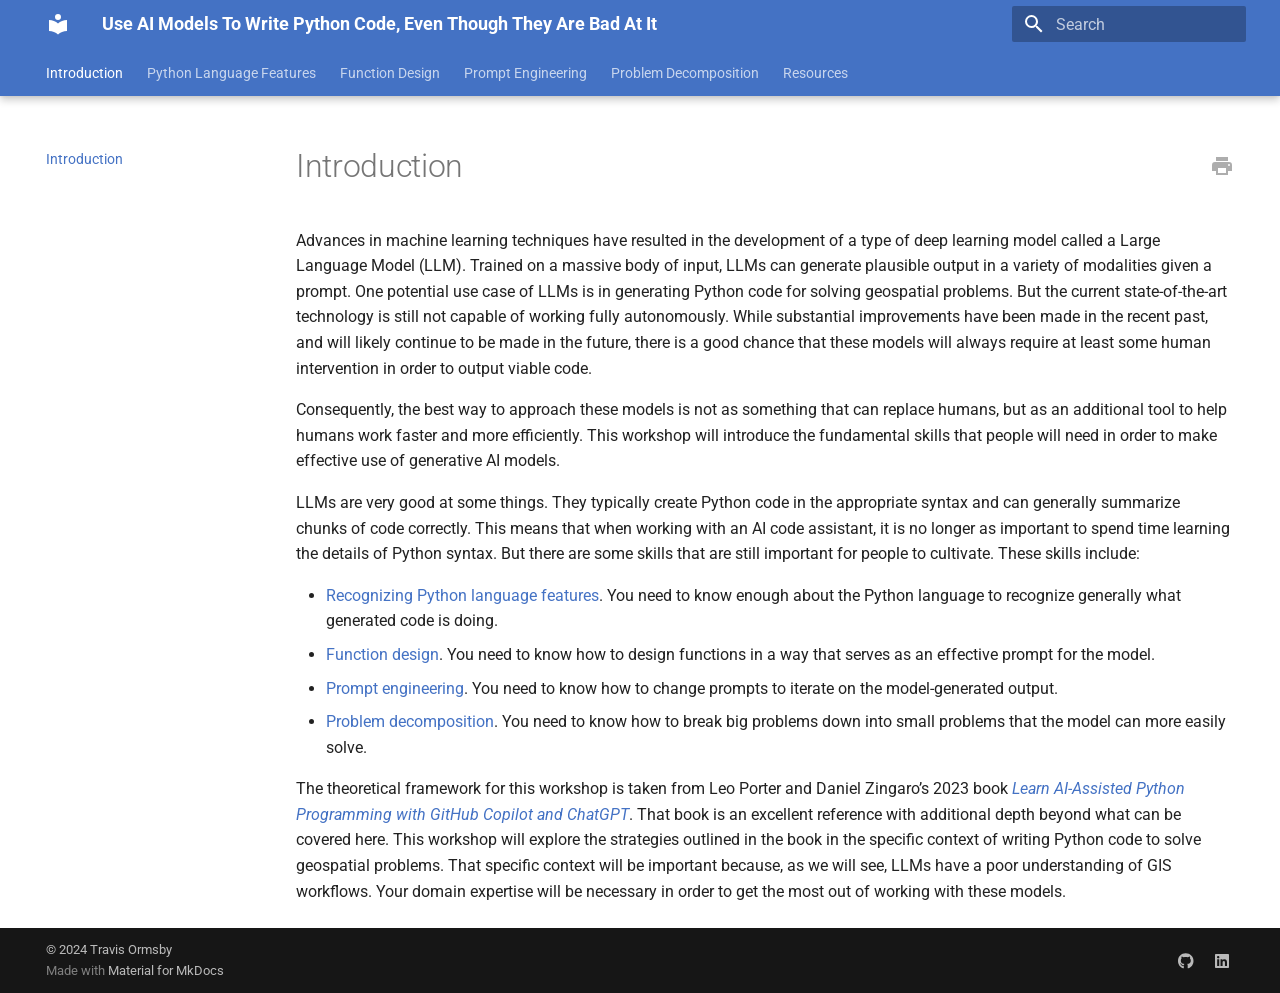
==== commit 3e051d8c: "Deployed 8136cd7 with MkDocs version: 1.6.1" ====
--- a/index.html
+++ b/index.html
@@ -14,15 +14,15 @@
       
       
       <link rel="icon" href="assets/images/favicon.png">
-      <meta name="generator" content="mkdocs-1.6.0, mkdocs-material-9.5.26">
-    
-    
-      
-        <title>Write Python with AI models even though they are dumb</title>
-      
-    
-    
-      <link rel="stylesheet" href="assets/stylesheets/main.6543a935.min.css">
+      <meta name="generator" content="mkdocs-1.6.1, mkdocs-material-9.5.39">
+    
+    
+      
+        <title>Use AI Models To Write Python Code, Even Though They Are Bad At It  </title>
+      
+    
+    
+      <link rel="stylesheet" href="assets/stylesheets/main.8c3ca2c6.min.css">
       
         
         <link rel="stylesheet" href="assets/stylesheets/palette.06af60db.min.css">
@@ -44,9 +44,25 @@
       
     
     
+      <link rel="stylesheet" href="css/print-site-enum-headings1.css">
+    
+      <link rel="stylesheet" href="css/print-site-enum-headings2.css">
+    
+      <link rel="stylesheet" href="css/print-site-enum-headings3.css">
+    
+      <link rel="stylesheet" href="css/print-site-enum-headings4.css">
+    
+      <link rel="stylesheet" href="css/print-site-enum-headings5.css">
+    
+      <link rel="stylesheet" href="css/print-site-enum-headings6.css">
+    
+      <link rel="stylesheet" href="css/print-site.css">
+    
+      <link rel="stylesheet" href="css/print-site-material.css">
+    
       <link rel="stylesheet" href="stylesheets/extra.css">
     
-    <script>__md_scope=new URL(".",location),__md_hash=e=>[...e].reduce((e,_)=>(e<<5)-e+_.charCodeAt(0),0),__md_get=(e,_=localStorage,t=__md_scope)=>JSON.parse(_.getItem(t.pathname+"."+e)),__md_set=(e,_,t=localStorage,a=__md_scope)=>{try{t.setItem(a.pathname+"."+e,JSON.stringify(_))}catch(e){}}</script>
+    <script>__md_scope=new URL(".",location),__md_hash=e=>[...e].reduce(((e,_)=>(e<<5)-e+_.charCodeAt(0)),0),__md_get=(e,_=localStorage,t=__md_scope)=>JSON.parse(_.getItem(t.pathname+"."+e)),__md_set=(e,_,t=localStorage,a=__md_scope)=>{try{t.setItem(a.pathname+"."+e,JSON.stringify(_))}catch(e){}}</script>
     
       
 
@@ -88,21 +104,21 @@
 
 <header class="md-header md-header--shadow md-header--lifted" data-md-component="header">
   <nav class="md-header__inner md-grid" aria-label="Header">
-    <a href="." title="Write Python with AI models even though they are dumb" class="md-header__button md-logo" aria-label="Write Python with AI models even though they are dumb" data-md-component="logo">
-      
-  
-  <svg xmlns="http://www.w3.org/2000/svg" viewBox="0 0 24 24"><path d="M12 8a3 3 0 0 0 3-3 3 3 0 0 0-3-3 3 3 0 0 0-3 3 3 3 0 0 0 3 3m0 3.54C9.64 9.35 6.5 8 3 8v11c3.5 0 6.64 1.35 9 3.54 2.36-2.19 5.5-3.54 9-3.54V8c-3.5 0-6.64 1.35-9 3.54Z"/></svg>
+    <a href="." title="Use AI Models To Write Python Code, Even Though They Are Bad At It  " class="md-header__button md-logo" aria-label="Use AI Models To Write Python Code, Even Though They Are Bad At It  " data-md-component="logo">
+      
+  
+  <svg xmlns="http://www.w3.org/2000/svg" viewBox="0 0 24 24"><path d="M12 8a3 3 0 0 0 3-3 3 3 0 0 0-3-3 3 3 0 0 0-3 3 3 3 0 0 0 3 3m0 3.54C9.64 9.35 6.5 8 3 8v11c3.5 0 6.64 1.35 9 3.54 2.36-2.19 5.5-3.54 9-3.54V8c-3.5 0-6.64 1.35-9 3.54"/></svg>
 
     </a>
     <label class="md-header__button md-icon" for="__drawer">
       
-      <svg xmlns="http://www.w3.org/2000/svg" viewBox="0 0 24 24"><path d="M3 6h18v2H3V6m0 5h18v2H3v-2m0 5h18v2H3v-2Z"/></svg>
+      <svg xmlns="http://www.w3.org/2000/svg" viewBox="0 0 24 24"><path d="M3 6h18v2H3zm0 5h18v2H3zm0 5h18v2H3z"/></svg>
     </label>
     <div class="md-header__title" data-md-component="header-title">
       <div class="md-header__ellipsis">
         <div class="md-header__topic">
           <span class="md-ellipsis">
-            Write Python with AI models even though they are dumb
+            Use AI Models To Write Python Code, Even Though They Are Bad At It  
           </span>
         </div>
         <div class="md-header__topic" data-md-component="header-topic">
@@ -128,13 +144,13 @@
       
     
     
-      <script>var media,input,key,value,palette=__md_get("__palette");if(palette&&palette.color){"(prefers-color-scheme)"===palette.color.media&&(media=matchMedia("(prefers-color-scheme: light)"),input=document.querySelector(media.matches?"[data-md-color-media='(prefers-color-scheme: light)']":"[data-md-color-media='(prefers-color-scheme: dark)']"),palette.color.media=input.getAttribute("data-md-color-media"),palette.color.scheme=input.getAttribute("data-md-color-scheme"),palette.color.primary=input.getAttribute("data-md-color-primary"),palette.color.accent=input.getAttribute("data-md-color-accent"));for([key,value]of Object.entries(palette.color))document.body.setAttribute("data-md-color-"+key,value)}</script>
+      <script>var palette=__md_get("__palette");if(palette&&palette.color){if("(prefers-color-scheme)"===palette.color.media){var media=matchMedia("(prefers-color-scheme: light)"),input=document.querySelector(media.matches?"[data-md-color-media='(prefers-color-scheme: light)']":"[data-md-color-media='(prefers-color-scheme: dark)']");palette.color.media=input.getAttribute("data-md-color-media"),palette.color.scheme=input.getAttribute("data-md-color-scheme"),palette.color.primary=input.getAttribute("data-md-color-primary"),palette.color.accent=input.getAttribute("data-md-color-accent")}for(var[key,value]of Object.entries(palette.color))document.body.setAttribute("data-md-color-"+key,value)}</script>
     
     
     
       <label class="md-header__button md-icon" for="__search">
         
-        <svg xmlns="http://www.w3.org/2000/svg" viewBox="0 0 24 24"><path d="M9.5 3A6.5 6.5 0 0 1 16 9.5c0 1.61-.59 3.09-1.56 4.23l.27.27h.79l5 5-1.5 1.5-5-5v-.79l-.27-.27A6.516 6.516 0 0 1 9.5 16 6.5 6.5 0 0 1 3 9.5 6.5 6.5 0 0 1 9.5 3m0 2C7 5 5 7 5 9.5S7 14 9.5 14 14 12 14 9.5 12 5 9.5 5Z"/></svg>
+        <svg xmlns="http://www.w3.org/2000/svg" viewBox="0 0 24 24"><path d="M9.5 3A6.5 6.5 0 0 1 16 9.5c0 1.61-.59 3.09-1.56 4.23l.27.27h.79l5 5-1.5 1.5-5-5v-.79l-.27-.27A6.52 6.52 0 0 1 9.5 16 6.5 6.5 0 0 1 3 9.5 6.5 6.5 0 0 1 9.5 3m0 2C7 5 5 7 5 9.5S7 14 9.5 14 14 12 14 9.5 12 5 9.5 5"/></svg>
       </label>
       <div class="md-search" data-md-component="search" role="dialog">
   <label class="md-search__overlay" for="__search"></label>
@@ -143,15 +159,15 @@
       <input type="text" class="md-search__input" name="query" aria-label="Search" placeholder="Search" autocapitalize="off" autocorrect="off" autocomplete="off" spellcheck="false" data-md-component="search-query" required>
       <label class="md-search__icon md-icon" for="__search">
         
-        <svg xmlns="http://www.w3.org/2000/svg" viewBox="0 0 24 24"><path d="M9.5 3A6.5 6.5 0 0 1 16 9.5c0 1.61-.59 3.09-1.56 4.23l.27.27h.79l5 5-1.5 1.5-5-5v-.79l-.27-.27A6.516 6.516 0 0 1 9.5 16 6.5 6.5 0 0 1 3 9.5 6.5 6.5 0 0 1 9.5 3m0 2C7 5 5 7 5 9.5S7 14 9.5 14 14 12 14 9.5 12 5 9.5 5Z"/></svg>
-        
-        <svg xmlns="http://www.w3.org/2000/svg" viewBox="0 0 24 24"><path d="M20 11v2H8l5.5 5.5-1.42 1.42L4.16 12l7.92-7.92L13.5 5.5 8 11h12Z"/></svg>
+        <svg xmlns="http://www.w3.org/2000/svg" viewBox="0 0 24 24"><path d="M9.5 3A6.5 6.5 0 0 1 16 9.5c0 1.61-.59 3.09-1.56 4.23l.27.27h.79l5 5-1.5 1.5-5-5v-.79l-.27-.27A6.52 6.52 0 0 1 9.5 16 6.5 6.5 0 0 1 3 9.5 6.5 6.5 0 0 1 9.5 3m0 2C7 5 5 7 5 9.5S7 14 9.5 14 14 12 14 9.5 12 5 9.5 5"/></svg>
+        
+        <svg xmlns="http://www.w3.org/2000/svg" viewBox="0 0 24 24"><path d="M20 11v2H8l5.5 5.5-1.42 1.42L4.16 12l7.92-7.92L13.5 5.5 8 11z"/></svg>
       </label>
       <nav class="md-search__options" aria-label="Search">
         
         <button type="reset" class="md-search__icon md-icon" title="Clear" aria-label="Clear" tabindex="-1">
           
-          <svg xmlns="http://www.w3.org/2000/svg" viewBox="0 0 24 24"><path d="M19 6.41 17.59 5 12 10.59 6.41 5 5 6.41 10.59 12 5 17.59 6.41 19 12 13.41 17.59 19 19 17.59 13.41 12 19 6.41Z"/></svg>
+          <svg xmlns="http://www.w3.org/2000/svg" viewBox="0 0 24 24"><path d="M19 6.41 17.59 5 12 10.59 6.41 5 5 6.41 10.59 12 5 17.59 6.41 19 12 13.41 17.59 19 19 17.59 13.41 12z"/></svg>
         </button>
       </nav>
       
@@ -314,13 +330,13 @@
 
 <nav class="md-nav md-nav--primary md-nav--lifted md-nav--integrated" aria-label="Navigation" data-md-level="0">
   <label class="md-nav__title" for="__drawer">
-    <a href="." title="Write Python with AI models even though they are dumb" class="md-nav__button md-logo" aria-label="Write Python with AI models even though they are dumb" data-md-component="logo">
-      
-  
-  <svg xmlns="http://www.w3.org/2000/svg" viewBox="0 0 24 24"><path d="M12 8a3 3 0 0 0 3-3 3 3 0 0 0-3-3 3 3 0 0 0-3 3 3 3 0 0 0 3 3m0 3.54C9.64 9.35 6.5 8 3 8v11c3.5 0 6.64 1.35 9 3.54 2.36-2.19 5.5-3.54 9-3.54V8c-3.5 0-6.64 1.35-9 3.54Z"/></svg>
+    <a href="." title="Use AI Models To Write Python Code, Even Though They Are Bad At It  " class="md-nav__button md-logo" aria-label="Use AI Models To Write Python Code, Even Though They Are Bad At It  " data-md-component="logo">
+      
+  
+  <svg xmlns="http://www.w3.org/2000/svg" viewBox="0 0 24 24"><path d="M12 8a3 3 0 0 0 3-3 3 3 0 0 0-3-3 3 3 0 0 0-3 3 3 3 0 0 0 3 3m0 3.54C9.64 9.35 6.5 8 3 8v11c3.5 0 6.64 1.35 9 3.54 2.36-2.19 5.5-3.54 9-3.54V8c-3.5 0-6.64 1.35-9 3.54"/></svg>
 
     </a>
-    Write Python with AI models even though they are dumb
+    Use AI Models To Write Python Code, Even Though They Are Bad At It  
   </label>
   
   <ul class="md-nav__list" data-md-scrollfix>
@@ -467,13 +483,21 @@
             <div class="md-content" data-md-component="content">
               <article class="md-content__inner md-typeset">
                 
+
+
+    <a href="print_page/" title="Print Site" class="md-content__button md-icon">
+        <svg xmlns="http://www.w3.org/2000/svg" viewBox="0 0 24 24"><path d="M18 3H6v4h12m1 5a1 1 0 0 1-1-1 1 1 0 0 1 1-1 1 1 0 0 1 1 1 1 1 0 0 1-1 1m-3 7H8v-5h8m3-6H5a3 3 0 0 0-3 3v6h4v4h12v-4h4v-6a3 3 0 0 0-3-3"/></svg>
+    </a>
+
+
+
                   
 
 
 <h1 id="introduction">Introduction</h1>
 <p>Advances in machine learning techniques have resulted in the development of a type of deep learning model called a Large Language Model (LLM). Trained on a massive body of input, LLMs can generate plausible output in a variety of modalities given a prompt. One potential use case of LLMs is in generating Python code for solving geospatial problems. But the current state-of-the-art technology is still not capable of working fully autonomously. While substantial improvements have been made in the recent past, and will likely continue to be made in the future, there is a good chance that these models will always require at least some human intervention in order to output viable code. </p>
-<p>Consequently, the best way to approach these models is not as something that can replace humans, but as an additional tool to help humans work faster and more efficiently. This workshop will introduce the fundamental skills that people will need in order to make effective use of generative AI models. 
-LLMs are very good at some things. They typically create Python code in the appropriate syntax and can correctly summarize chunks of code. This means that when working with an AI code assistant, it is no longer as important to spend time learning the details of Python syntax. But there are some skills that are still important for people to cultivate. These skills include:</p>
+<p>Consequently, the best way to approach these models is not as something that can replace humans, but as an additional tool to help humans work faster and more efficiently. This workshop will introduce the fundamental skills that people will need in order to make effective use of generative AI models. </p>
+<p>LLMs are very good at some things. They typically create Python code in the appropriate syntax and can generally summarize chunks of code correctly. This means that when working with an AI code assistant, it is no longer as important to spend time learning the details of Python syntax. But there are some skills that are still important for people to cultivate. These skills include:</p>
 <ul>
 <li><a href="PythonLanguageFeatures/">Recognizing Python language features</a>. You need to know enough about the Python language to recognize generally what generated code is doing. </li>
 <li><a href="FunctionDesign/">Function design</a>. You need to know how to design functions in a way that serves as an effective prompt for the model. </li>
@@ -494,18 +518,19 @@
 
 
                 
+
               </article>
             </div>
           
           
-  <script>var tabs=__md_get("__tabs");if(Array.isArray(tabs))e:for(var set of document.querySelectorAll(".tabbed-set")){var tab,labels=set.querySelector(".tabbed-labels");for(tab of tabs)for(var label of labels.getElementsByTagName("label"))if(label.innerText.trim()===tab){var input=document.getElementById(label.htmlFor);input.checked=!0;continue e}}</script>
+  <script>var tabs=__md_get("__tabs");if(Array.isArray(tabs))e:for(var set of document.querySelectorAll(".tabbed-set")){var labels=set.querySelector(".tabbed-labels");for(var tab of tabs)for(var label of labels.getElementsByTagName("label"))if(label.innerText.trim()===tab){var input=document.getElementById(label.htmlFor);input.checked=!0;continue e}}</script>
 
 <script>var target=document.getElementById(location.hash.slice(1));target&&target.name&&(target.checked=target.name.startsWith("__tabbed_"))</script>
         </div>
         
           <button type="button" class="md-top md-icon" data-md-component="top" hidden>
   
-  <svg xmlns="http://www.w3.org/2000/svg" viewBox="0 0 24 24"><path d="M13 20h-2V8l-5.5 5.5-1.42-1.42L12 4.16l7.92 7.92-1.42 1.42L13 8v12Z"/></svg>
+  <svg xmlns="http://www.w3.org/2000/svg" viewBox="0 0 24 24"><path d="M13 20h-2V8l-5.5 5.5-1.42-1.42L12 4.16l7.92 7.92-1.42 1.42L13 8z"/></svg>
   Back to top
 </button>
         
@@ -539,7 +564,7 @@
       
     
     <a href="https://github.com/travisormsby" target="_blank" rel="noopener" title="github.com" class="md-social__link">
-      <svg xmlns="http://www.w3.org/2000/svg" viewBox="0 0 496 512"><!--! Font Awesome Free 6.5.2 by @fontawesome - https://fontawesome.com License - https://fontawesome.com/license/free (Icons: CC BY 4.0, Fonts: SIL OFL 1.1, Code: MIT License) Copyright 2024 Fonticons, Inc.--><path d="M165.9 397.4c0 2-2.3 3.6-5.2 3.6-3.3.3-5.6-1.3-5.6-3.6 0-2 2.3-3.6 5.2-3.6 3-.3 5.6 1.3 5.6 3.6zm-31.1-4.5c-.7 2 1.3 4.3 4.3 4.9 2.6 1 5.6 0 6.2-2s-1.3-4.3-4.3-5.2c-2.6-.7-5.5.3-6.2 2.3zm44.2-1.7c-2.9.7-4.9 2.6-4.6 4.9.3 2 2.9 3.3 5.9 2.6 2.9-.7 4.9-2.6 4.6-4.6-.3-1.9-3-3.2-5.9-2.9zM244.8 8C106.1 8 0 113.3 0 252c0 110.9 69.8 205.8 169.5 239.2 12.8 2.3 17.3-5.6 17.3-12.1 0-6.2-.3-40.4-.3-61.4 0 0-70 15-84.7-29.8 0 0-11.4-29.1-27.8-36.6 0 0-22.9-15.7 1.6-15.4 0 0 24.9 2 38.6 25.8 21.9 38.6 58.6 27.5 72.9 20.9 2.3-16 8.8-27.1 16-33.7-55.9-6.2-112.3-14.3-112.3-110.5 0-27.5 7.6-41.3 23.6-58.9-2.6-6.5-11.1-33.3 2.6-67.9 20.9-6.5 69 27 69 27 20-5.6 41.5-8.5 62.8-8.5s42.8 2.9 62.8 8.5c0 0 48.1-33.6 69-27 13.7 34.7 5.2 61.4 2.6 67.9 16 17.7 25.8 31.5 25.8 58.9 0 96.5-58.9 104.2-114.8 110.5 9.2 7.9 17 22.9 17 46.4 0 33.7-.3 75.4-.3 83.6 0 6.5 4.6 14.4 17.3 12.1C428.2 457.8 496 362.9 496 252 496 113.3 383.5 8 244.8 8zM97.2 352.9c-1.3 1-1 3.3.7 5.2 1.6 1.6 3.9 2.3 5.2 1 1.3-1 1-3.3-.7-5.2-1.6-1.6-3.9-2.3-5.2-1zm-10.8-8.1c-.7 1.3.3 2.9 2.3 3.9 1.6 1 3.6.7 4.3-.7.7-1.3-.3-2.9-2.3-3.9-2-.6-3.6-.3-4.3.7zm32.4 35.6c-1.6 1.3-1 4.3 1.3 6.2 2.3 2.3 5.2 2.6 6.5 1 1.3-1.3.7-4.3-1.3-6.2-2.2-2.3-5.2-2.6-6.5-1zm-11.4-14.7c-1.6 1-1.6 3.6 0 5.9 1.6 2.3 4.3 3.3 5.6 2.3 1.6-1.3 1.6-3.9 0-6.2-1.4-2.3-4-3.3-5.6-2z"/></svg>
+      <svg xmlns="http://www.w3.org/2000/svg" viewBox="0 0 496 512"><!--! Font Awesome Free 6.6.0 by @fontawesome - https://fontawesome.com License - https://fontawesome.com/license/free (Icons: CC BY 4.0, Fonts: SIL OFL 1.1, Code: MIT License) Copyright 2024 Fonticons, Inc.--><path d="M165.9 397.4c0 2-2.3 3.6-5.2 3.6-3.3.3-5.6-1.3-5.6-3.6 0-2 2.3-3.6 5.2-3.6 3-.3 5.6 1.3 5.6 3.6m-31.1-4.5c-.7 2 1.3 4.3 4.3 4.9 2.6 1 5.6 0 6.2-2s-1.3-4.3-4.3-5.2c-2.6-.7-5.5.3-6.2 2.3m44.2-1.7c-2.9.7-4.9 2.6-4.6 4.9.3 2 2.9 3.3 5.9 2.6 2.9-.7 4.9-2.6 4.6-4.6-.3-1.9-3-3.2-5.9-2.9M244.8 8C106.1 8 0 113.3 0 252c0 110.9 69.8 205.8 169.5 239.2 12.8 2.3 17.3-5.6 17.3-12.1 0-6.2-.3-40.4-.3-61.4 0 0-70 15-84.7-29.8 0 0-11.4-29.1-27.8-36.6 0 0-22.9-15.7 1.6-15.4 0 0 24.9 2 38.6 25.8 21.9 38.6 58.6 27.5 72.9 20.9 2.3-16 8.8-27.1 16-33.7-55.9-6.2-112.3-14.3-112.3-110.5 0-27.5 7.6-41.3 23.6-58.9-2.6-6.5-11.1-33.3 2.6-67.9 20.9-6.5 69 27 69 27 20-5.6 41.5-8.5 62.8-8.5s42.8 2.9 62.8 8.5c0 0 48.1-33.6 69-27 13.7 34.7 5.2 61.4 2.6 67.9 16 17.7 25.8 31.5 25.8 58.9 0 96.5-58.9 104.2-114.8 110.5 9.2 7.9 17 22.9 17 46.4 0 33.7-.3 75.4-.3 83.6 0 6.5 4.6 14.4 17.3 12.1C428.2 457.8 496 362.9 496 252 496 113.3 383.5 8 244.8 8M97.2 352.9c-1.3 1-1 3.3.7 5.2 1.6 1.6 3.9 2.3 5.2 1 1.3-1 1-3.3-.7-5.2-1.6-1.6-3.9-2.3-5.2-1m-10.8-8.1c-.7 1.3.3 2.9 2.3 3.9 1.6 1 3.6.7 4.3-.7.7-1.3-.3-2.9-2.3-3.9-2-.6-3.6-.3-4.3.7m32.4 35.6c-1.6 1.3-1 4.3 1.3 6.2 2.3 2.3 5.2 2.6 6.5 1 1.3-1.3.7-4.3-1.3-6.2-2.2-2.3-5.2-2.6-6.5-1m-11.4-14.7c-1.6 1-1.6 3.6 0 5.9s4.3 3.3 5.6 2.3c1.6-1.3 1.6-3.9 0-6.2-1.4-2.3-4-3.3-5.6-2"/></svg>
     </a>
   
     
@@ -550,7 +575,7 @@
       
     
     <a href="https://www.linkedin.com/in/travis-ormsby/" target="_blank" rel="noopener" title="www.linkedin.com" class="md-social__link">
-      <svg xmlns="http://www.w3.org/2000/svg" viewBox="0 0 448 512"><!--! Font Awesome Free 6.5.2 by @fontawesome - https://fontawesome.com License - https://fontawesome.com/license/free (Icons: CC BY 4.0, Fonts: SIL OFL 1.1, Code: MIT License) Copyright 2024 Fonticons, Inc.--><path d="M416 32H31.9C14.3 32 0 46.5 0 64.3v383.4C0 465.5 14.3 480 31.9 480H416c17.6 0 32-14.5 32-32.3V64.3c0-17.8-14.4-32.3-32-32.3zM135.4 416H69V202.2h66.5V416zm-33.2-243c-21.3 0-38.5-17.3-38.5-38.5S80.9 96 102.2 96c21.2 0 38.5 17.3 38.5 38.5 0 21.3-17.2 38.5-38.5 38.5zm282.1 243h-66.4V312c0-24.8-.5-56.7-34.5-56.7-34.6 0-39.9 27-39.9 54.9V416h-66.4V202.2h63.7v29.2h.9c8.9-16.8 30.6-34.5 62.9-34.5 67.2 0 79.7 44.3 79.7 101.9V416z"/></svg>
+      <svg xmlns="http://www.w3.org/2000/svg" viewBox="0 0 448 512"><!--! Font Awesome Free 6.6.0 by @fontawesome - https://fontawesome.com License - https://fontawesome.com/license/free (Icons: CC BY 4.0, Fonts: SIL OFL 1.1, Code: MIT License) Copyright 2024 Fonticons, Inc.--><path d="M416 32H31.9C14.3 32 0 46.5 0 64.3v383.4C0 465.5 14.3 480 31.9 480H416c17.6 0 32-14.5 32-32.3V64.3c0-17.8-14.4-32.3-32-32.3M135.4 416H69V202.2h66.5V416zm-33.2-243c-21.3 0-38.5-17.3-38.5-38.5S80.9 96 102.2 96c21.2 0 38.5 17.3 38.5 38.5 0 21.3-17.2 38.5-38.5 38.5m282.1 243h-66.4V312c0-24.8-.5-56.7-34.5-56.7-34.6 0-39.9 27-39.9 54.9V416h-66.4V202.2h63.7v29.2h.9c8.9-16.8 30.6-34.5 62.9-34.5 67.2 0 79.7 44.3 79.7 101.9z"/></svg>
     </a>
   
 </div>
@@ -565,10 +590,12 @@
     </div>
     
     
-    <script id="__config" type="application/json">{"base": ".", "features": ["navigation.tabs", "navigation.tabs.sticky", "navigation.sections", "navigation.indexes", "navigation.top", "toc.integrate", "search.suggest", "search.highlight", "content.tabs.link", "content.code.annotation", "content.code.copy"], "search": "assets/javascripts/workers/search.b8dbb3d2.min.js", "translations": {"clipboard.copied": "Copied to clipboard", "clipboard.copy": "Copy to clipboard", "search.result.more.one": "1 more on this page", "search.result.more.other": "# more on this page", "search.result.none": "No matching documents", "search.result.one": "1 matching document", "search.result.other": "# matching documents", "search.result.placeholder": "Type to start searching", "search.result.term.missing": "Missing", "select.version": "Select version"}}</script>
-    
-    
-      <script src="assets/javascripts/bundle.ad660dcc.min.js"></script>
+    <script id="__config" type="application/json">{"base": ".", "features": ["navigation.tabs", "navigation.tabs.sticky", "navigation.sections", "navigation.indexes", "navigation.top", "toc.integrate", "search.suggest", "search.highlight", "content.tabs.link", "content.code.annotation", "content.code.copy"], "search": "assets/javascripts/workers/search.6ce7567c.min.js", "translations": {"clipboard.copied": "Copied to clipboard", "clipboard.copy": "Copy to clipboard", "search.result.more.one": "1 more on this page", "search.result.more.other": "# more on this page", "search.result.none": "No matching documents", "search.result.one": "1 matching document", "search.result.other": "# matching documents", "search.result.placeholder": "Type to start searching", "search.result.term.missing": "Missing", "select.version": "Select version"}}</script>
+    
+    
+      <script src="assets/javascripts/bundle.525ec568.min.js"></script>
+      
+        <script src="js/print-site.js"></script>
       
     
   </body>
--- a/assets/stylesheets/main.8c3ca2c6.min.css
+++ b/assets/stylesheets/main.8c3ca2c6.min.css
@@ -0,0 +1 @@
+@charset "UTF-8";html{-webkit-text-size-adjust:none;-moz-text-size-adjust:none;text-size-adjust:none;box-sizing:border-box}*,:after,:before{box-sizing:inherit}@media (prefers-reduced-motion){*,:after,:before{transition:none!important}}body{margin:0}a,button,input,label{-webkit-tap-highlight-color:transparent}a{color:inherit;text-decoration:none}hr{border:0;box-sizing:initial;display:block;height:.05rem;overflow:visible;padding:0}small{font-size:80%}sub,sup{line-height:1em}img{border-style:none}table{border-collapse:initial;border-spacing:0}td,th{font-weight:400;vertical-align:top}button{background:#0000;border:0;font-family:inherit;font-size:inherit;margin:0;padding:0}input{border:0;outline:none}:root{--md-primary-fg-color:#4051b5;--md-primary-fg-color--light:#5d6cc0;--md-primary-fg-color--dark:#303fa1;--md-primary-bg-color:#fff;--md-primary-bg-color--light:#ffffffb3;--md-accent-fg-color:#526cfe;--md-accent-fg-color--transparent:#526cfe1a;--md-accent-bg-color:#fff;--md-accent-bg-color--light:#ffffffb3}[data-md-color-scheme=default]{color-scheme:light}[data-md-color-scheme=default] img[src$="#gh-dark-mode-only"],[data-md-color-scheme=default] img[src$="#only-dark"]{display:none}:root,[data-md-color-scheme=default]{--md-hue:225deg;--md-default-fg-color:#000000de;--md-default-fg-color--light:#0000008a;--md-default-fg-color--lighter:#00000052;--md-default-fg-color--lightest:#00000012;--md-default-bg-color:#fff;--md-default-bg-color--light:#ffffffb3;--md-default-bg-color--lighter:#ffffff4d;--md-default-bg-color--lightest:#ffffff1f;--md-code-fg-color:#36464e;--md-code-bg-color:#f5f5f5;--md-code-hl-color:#4287ff;--md-code-hl-color--light:#4287ff1a;--md-code-hl-number-color:#d52a2a;--md-code-hl-special-color:#db1457;--md-code-hl-function-color:#a846b9;--md-code-hl-constant-color:#6e59d9;--md-code-hl-keyword-color:#3f6ec6;--md-code-hl-string-color:#1c7d4d;--md-code-hl-name-color:var(--md-code-fg-color);--md-code-hl-operator-color:var(--md-default-fg-color--light);--md-code-hl-punctuation-color:var(--md-default-fg-color--light);--md-code-hl-comment-color:var(--md-default-fg-color--light);--md-code-hl-generic-color:var(--md-default-fg-color--light);--md-code-hl-variable-color:var(--md-default-fg-color--light);--md-typeset-color:var(--md-default-fg-color);--md-typeset-a-color:var(--md-primary-fg-color);--md-typeset-del-color:#f5503d26;--md-typeset-ins-color:#0bd57026;--md-typeset-kbd-color:#fafafa;--md-typeset-kbd-accent-color:#fff;--md-typeset-kbd-border-color:#b8b8b8;--md-typeset-mark-color:#ffff0080;--md-typeset-table-color:#0000001f;--md-typeset-table-color--light:rgba(0,0,0,.035);--md-admonition-fg-color:var(--md-default-fg-color);--md-admonition-bg-color:var(--md-default-bg-color);--md-warning-fg-color:#000000de;--md-warning-bg-color:#ff9;--md-footer-fg-color:#fff;--md-footer-fg-color--light:#ffffffb3;--md-footer-fg-color--lighter:#ffffff73;--md-footer-bg-color:#000000de;--md-footer-bg-color--dark:#00000052;--md-shadow-z1:0 0.2rem 0.5rem #0000000d,0 0 0.05rem #0000001a;--md-shadow-z2:0 0.2rem 0.5rem #0000001a,0 0 0.05rem #00000040;--md-shadow-z3:0 0.2rem 0.5rem #0003,0 0 0.05rem #00000059}.md-icon svg{fill:currentcolor;display:block;height:1.2rem;width:1.2rem}body{-webkit-font-smoothing:antialiased;-moz-osx-font-smoothing:grayscale;--md-text-font-family:var(--md-text-font,_),-apple-system,BlinkMacSystemFont,Helvetica,Arial,sans-serif;--md-code-font-family:var(--md-code-font,_),SFMono-Regular,Consolas,Menlo,monospace}aside,body,input{font-feature-settings:"kern","liga";color:var(--md-typeset-color);font-family:var(--md-text-font-family)}code,kbd,pre{font-feature-settings:"kern";font-family:var(--md-code-font-family)}:root{--md-typeset-table-sort-icon:url('data:image/svg+xml;charset=utf-8,<svg xmlns="http://www.w3.org/2000/svg" viewBox="0 0 24 24"><path d="m18 21-4-4h3V7h-3l4-4 4 4h-3v10h3M2 19v-2h10v2M2 13v-2h7v2M2 7V5h4v2z"/></svg>');--md-typeset-table-sort-icon--asc:url('data:image/svg+xml;charset=utf-8,<svg xmlns="http://www.w3.org/2000/svg" viewBox="0 0 24 24"><path d="M19 17h3l-4 4-4-4h3V3h2M2 17h10v2H2M6 5v2H2V5m0 6h7v2H2z"/></svg>');--md-typeset-table-sort-icon--desc:url('data:image/svg+xml;charset=utf-8,<svg xmlns="http://www.w3.org/2000/svg" viewBox="0 0 24 24"><path d="M19 7h3l-4-4-4 4h3v14h2M2 17h10v2H2M6 5v2H2V5m0 6h7v2H2z"/></svg>')}.md-typeset{-webkit-print-color-adjust:exact;color-adjust:exact;font-size:.8rem;line-height:1.6}@media print{.md-typeset{font-size:.68rem}}.md-typeset blockquote,.md-typeset dl,.md-typeset figure,.md-typeset ol,.md-typeset pre,.md-typeset ul{margin-bottom:1em;margin-top:1em}.md-typeset h1{color:var(--md-default-fg-color--light);font-size:2em;line-height:1.3;margin:0 0 1.25em}.md-typeset h1,.md-typeset h2{font-weight:300;letter-spacing:-.01em}.md-typeset h2{font-size:1.5625em;line-height:1.4;margin:1.6em 0 .64em}.md-typeset h3{font-size:1.25em;font-weight:400;letter-spacing:-.01em;line-height:1.5;margin:1.6em 0 .8em}.md-typeset h2+h3{margin-top:.8em}.md-typeset h4{font-weight:700;letter-spacing:-.01em;margin:1em 0}.md-typeset h5,.md-typeset h6{color:var(--md-default-fg-color--light);font-size:.8em;font-weight:700;letter-spacing:-.01em;margin:1.25em 0}.md-typeset h5{text-transform:uppercase}.md-typeset hr{border-bottom:.05rem solid var(--md-default-fg-color--lightest);display:flow-root;margin:1.5em 0}.md-typeset a{color:var(--md-typeset-a-color);word-break:break-word}.md-typeset a,.md-typeset a:before{transition:color 125ms}.md-typeset a:focus,.md-typeset a:hover{color:var(--md-accent-fg-color)}.md-typeset a:focus code,.md-typeset a:hover code{background-color:var(--md-accent-fg-color--transparent)}.md-typeset a code{color:currentcolor;transition:background-color 125ms}.md-typeset a.focus-visible{outline-color:var(--md-accent-fg-color);outline-offset:.2rem}.md-typeset code,.md-typeset kbd,.md-typeset pre{color:var(--md-code-fg-color);direction:ltr;font-variant-ligatures:none}@media print{.md-typeset code,.md-typeset kbd,.md-typeset pre{white-space:pre-wrap}}.md-typeset code{background-color:var(--md-code-bg-color);border-radius:.1rem;-webkit-box-decoration-break:clone;box-decoration-break:clone;font-size:.85em;padding:0 .2941176471em;word-break:break-word}.md-typeset code:not(.focus-visible){-webkit-tap-highlight-color:transparent;outline:none}.md-typeset pre{display:flow-root;line-height:1.4;position:relative}.md-typeset pre>code{-webkit-box-decoration-break:slice;box-decoration-break:slice;box-shadow:none;display:block;margin:0;outline-color:var(--md-accent-fg-color);overflow:auto;padding:.7720588235em 1.1764705882em;scrollbar-color:var(--md-default-fg-color--lighter) #0000;scrollbar-width:thin;touch-action:auto;word-break:normal}.md-typeset pre>code:hover{scrollbar-color:var(--md-accent-fg-color) #0000}.md-typeset pre>code::-webkit-scrollbar{height:.2rem;width:.2rem}.md-typeset pre>code::-webkit-scrollbar-thumb{background-color:var(--md-default-fg-color--lighter)}.md-typeset pre>code::-webkit-scrollbar-thumb:hover{background-color:var(--md-accent-fg-color)}.md-typeset kbd{background-color:var(--md-typeset-kbd-color);border-radius:.1rem;box-shadow:0 .1rem 0 .05rem var(--md-typeset-kbd-border-color),0 .1rem 0 var(--md-typeset-kbd-border-color),0 -.1rem .2rem var(--md-typeset-kbd-accent-color) inset;color:var(--md-default-fg-color);display:inline-block;font-size:.75em;padding:0 .6666666667em;vertical-align:text-top;word-break:break-word}.md-typeset mark{background-color:var(--md-typeset-mark-color);-webkit-box-decoration-break:clone;box-decoration-break:clone;color:inherit;word-break:break-word}.md-typeset abbr{border-bottom:.05rem dotted var(--md-default-fg-color--light);cursor:help;text-decoration:none}.md-typeset small{opacity:.75}[dir=ltr] .md-typeset sub,[dir=ltr] .md-typeset sup{margin-left:.078125em}[dir=rtl] .md-typeset sub,[dir=rtl] .md-typeset sup{margin-right:.078125em}[dir=ltr] .md-typeset blockquote{padding-left:.6rem}[dir=rtl] .md-typeset blockquote{padding-right:.6rem}[dir=ltr] .md-typeset blockquote{border-left:.2rem solid var(--md-default-fg-color--lighter)}[dir=rtl] .md-typeset blockquote{border-right:.2rem solid var(--md-default-fg-color--lighter)}.md-typeset blockquote{color:var(--md-default-fg-color--light);margin-left:0;margin-right:0}.md-typeset ul{list-style-type:disc}.md-typeset ul[type]{list-style-type:revert-layer}[dir=ltr] .md-typeset ol,[dir=ltr] .md-typeset ul{margin-left:.625em}[dir=rtl] .md-typeset ol,[dir=rtl] .md-typeset ul{margin-right:.625em}.md-typeset ol,.md-typeset ul{padding:0}.md-typeset ol:not([hidden]),.md-typeset ul:not([hidden]){display:flow-root}.md-typeset ol ol,.md-typeset ul ol{list-style-type:lower-alpha}.md-typeset ol ol ol,.md-typeset ul ol ol{list-style-type:lower-roman}.md-typeset ol ol ol ol,.md-typeset ul ol ol ol{list-style-type:upper-alpha}.md-typeset ol ol ol ol ol,.md-typeset ul ol ol ol ol{list-style-type:upper-roman}.md-typeset ol[type],.md-typeset ul[type]{list-style-type:revert-layer}[dir=ltr] .md-typeset ol li,[dir=ltr] .md-typeset ul li{margin-left:1.25em}[dir=rtl] .md-typeset ol li,[dir=rtl] .md-typeset ul li{margin-right:1.25em}.md-typeset ol li,.md-typeset ul li{margin-bottom:.5em}.md-typeset ol li blockquote,.md-typeset ol li p,.md-typeset ul li blockquote,.md-typeset ul li p{margin:.5em 0}.md-typeset ol li:last-child,.md-typeset ul li:last-child{margin-bottom:0}[dir=ltr] .md-typeset ol li ol,[dir=ltr] .md-typeset ol li ul,[dir=ltr] .md-typeset ul li ol,[dir=ltr] .md-typeset ul li ul{margin-left:.625em}[dir=rtl] .md-typeset ol li ol,[dir=rtl] .md-typeset ol li ul,[dir=rtl] .md-typeset ul li ol,[dir=rtl] .md-typeset ul li ul{margin-right:.625em}.md-typeset ol li ol,.md-typeset ol li ul,.md-typeset ul li ol,.md-typeset ul li ul{margin-bottom:.5em;margin-top:.5em}[dir=ltr] .md-typeset dd{margin-left:1.875em}[dir=rtl] .md-typeset dd{margin-right:1.875em}.md-typeset dd{margin-bottom:1.5em;margin-top:1em}.md-typeset img,.md-typeset svg,.md-typeset video{height:auto;max-width:100%}.md-typeset img[align=left]{margin:1em 1em 1em 0}.md-typeset img[align=right]{margin:1em 0 1em 1em}.md-typeset img[align]:only-child{margin-top:0}.md-typeset figure{display:flow-root;margin:1em auto;max-width:100%;text-align:center;width:-moz-fit-content;width:fit-content}.md-typeset figure img{display:block;margin:0 auto}.md-typeset figcaption{font-style:italic;margin:1em auto;max-width:24rem}.md-typeset iframe{max-width:100%}.md-typeset table:not([class]){background-color:var(--md-default-bg-color);border:.05rem solid var(--md-typeset-table-color);border-radius:.1rem;display:inline-block;font-size:.64rem;max-width:100%;overflow:auto;touch-action:auto}@media print{.md-typeset table:not([class]){display:table}}.md-typeset table:not([class])+*{margin-top:1.5em}.md-typeset table:not([class]) td>:first-child,.md-typeset table:not([class]) th>:first-child{margin-top:0}.md-typeset table:not([class]) td>:last-child,.md-typeset table:not([class]) th>:last-child{margin-bottom:0}.md-typeset table:not([class]) td:not([align]),.md-typeset table:not([class]) th:not([align]){text-align:left}[dir=rtl] .md-typeset table:not([class]) td:not([align]),[dir=rtl] .md-typeset table:not([class]) th:not([align]){text-align:right}.md-typeset table:not([class]) th{font-weight:700;min-width:5rem;padding:.9375em 1.25em;vertical-align:top}.md-typeset table:not([class]) td{border-top:.05rem solid var(--md-typeset-table-color);padding:.9375em 1.25em;vertical-align:top}.md-typeset table:not([class]) tbody tr{transition:background-color 125ms}.md-typeset table:not([class]) tbody tr:hover{background-color:var(--md-typeset-table-color--light);box-shadow:0 .05rem 0 var(--md-default-bg-color) inset}.md-typeset table:not([class]) a{word-break:normal}.md-typeset table th[role=columnheader]{cursor:pointer}[dir=ltr] .md-typeset table th[role=columnheader]:after{margin-left:.5em}[dir=rtl] .md-typeset table th[role=columnheader]:after{margin-right:.5em}.md-typeset table th[role=columnheader]:after{content:"";display:inline-block;height:1.2em;-webkit-mask-image:var(--md-typeset-table-sort-icon);mask-image:var(--md-typeset-table-sort-icon);-webkit-mask-repeat:no-repeat;mask-repeat:no-repeat;-webkit-mask-size:contain;mask-size:contain;transition:background-color 125ms;vertical-align:text-bottom;width:1.2em}.md-typeset table th[role=columnheader]:hover:after{background-color:var(--md-default-fg-color--lighter)}.md-typeset table th[role=columnheader][aria-sort=ascending]:after{background-color:var(--md-default-fg-color--light);-webkit-mask-image:var(--md-typeset-table-sort-icon--asc);mask-image:var(--md-typeset-table-sort-icon--asc)}.md-typeset table th[role=columnheader][aria-sort=descending]:after{background-color:var(--md-default-fg-color--light);-webkit-mask-image:var(--md-typeset-table-sort-icon--desc);mask-image:var(--md-typeset-table-sort-icon--desc)}.md-typeset__scrollwrap{margin:1em -.8rem;overflow-x:auto;touch-action:auto}.md-typeset__table{display:inline-block;margin-bottom:.5em;padding:0 .8rem}@media print{.md-typeset__table{display:block}}html .md-typeset__table table{display:table;margin:0;overflow:hidden;width:100%}@media screen and (max-width:44.984375em){.md-content__inner>pre{margin:1em -.8rem}.md-content__inner>pre code{border-radius:0}}.md-typeset .md-author{border-radius:100%;display:block;flex-shrink:0;height:1.6rem;overflow:hidden;position:relative;transition:color 125ms,transform 125ms;width:1.6rem}.md-typeset .md-author img{display:block}.md-typeset .md-author--more{background:var(--md-default-fg-color--lightest);color:var(--md-default-fg-color--lighter);font-size:.6rem;font-weight:700;line-height:1.6rem;text-align:center}.md-typeset .md-author--long{height:2.4rem;width:2.4rem}.md-typeset a.md-author{transform:scale(1)}.md-typeset a.md-author img{border-radius:100%;filter:grayscale(100%) opacity(75%);transition:filter 125ms}.md-typeset a.md-author:focus,.md-typeset a.md-author:hover{transform:scale(1.1);z-index:1}.md-typeset a.md-author:focus img,.md-typeset a.md-author:hover img{filter:grayscale(0)}.md-banner{background-color:var(--md-footer-bg-color);color:var(--md-footer-fg-color);overflow:auto}@media print{.md-banner{display:none}}.md-banner--warning{background-color:var(--md-warning-bg-color);color:var(--md-warning-fg-color)}.md-banner__inner{font-size:.7rem;margin:.6rem auto;padding:0 .8rem}[dir=ltr] .md-banner__button{float:right}[dir=rtl] .md-banner__button{float:left}.md-banner__button{color:inherit;cursor:pointer;transition:opacity .25s}.no-js .md-banner__button{display:none}.md-banner__button:hover{opacity:.7}html{font-size:125%;height:100%;overflow-x:hidden}@media screen and (min-width:100em){html{font-size:137.5%}}@media screen and (min-width:125em){html{font-size:150%}}body{background-color:var(--md-default-bg-color);display:flex;flex-direction:column;font-size:.5rem;min-height:100%;position:relative;width:100%}@media print{body{display:block}}@media screen and (max-width:59.984375em){body[data-md-scrolllock]{position:fixed}}.md-grid{margin-left:auto;margin-right:auto;max-width:61rem}.md-container{display:flex;flex-direction:column;flex-grow:1}@media print{.md-container{display:block}}.md-main{flex-grow:1}.md-main__inner{display:flex;height:100%;margin-top:1.5rem}.md-ellipsis{overflow:hidden;text-overflow:ellipsis}.md-toggle{display:none}.md-option{height:0;opacity:0;position:absolute;width:0}.md-option:checked+label:not([hidden]){display:block}.md-option.focus-visible+label{outline-color:var(--md-accent-fg-color);outline-style:auto}.md-skip{background-color:var(--md-default-fg-color);border-radius:.1rem;color:var(--md-default-bg-color);font-size:.64rem;margin:.5rem;opacity:0;outline-color:var(--md-accent-fg-color);padding:.3rem .5rem;position:fixed;transform:translateY(.4rem);z-index:-1}.md-skip:focus{opacity:1;transform:translateY(0);transition:transform .25s cubic-bezier(.4,0,.2,1),opacity 175ms 75ms;z-index:10}@page{margin:25mm}:root{--md-clipboard-icon:url('data:image/svg+xml;charset=utf-8,<svg xmlns="http://www.w3.org/2000/svg" viewBox="0 0 24 24"><path d="M19 21H8V7h11m0-2H8a2 2 0 0 0-2 2v14a2 2 0 0 0 2 2h11a2 2 0 0 0 2-2V7a2 2 0 0 0-2-2m-3-4H4a2 2 0 0 0-2 2v14h2V3h12z"/></svg>')}.md-clipboard{border-radius:.1rem;color:var(--md-default-fg-color--lightest);cursor:pointer;height:1.5em;outline-color:var(--md-accent-fg-color);outline-offset:.1rem;position:absolute;right:.5em;top:.5em;transition:color .25s;width:1.5em;z-index:1}@media print{.md-clipboard{display:none}}.md-clipboard:not(.focus-visible){-webkit-tap-highlight-color:transparent;outline:none}:hover>.md-clipboard{color:var(--md-default-fg-color--light)}.md-clipboard:focus,.md-clipboard:hover{color:var(--md-accent-fg-color)}.md-clipboard:after{background-color:currentcolor;content:"";display:block;height:1.125em;margin:0 auto;-webkit-mask-image:var(--md-clipboard-icon);mask-image:var(--md-clipboard-icon);-webkit-mask-position:center;mask-position:center;-webkit-mask-repeat:no-repeat;mask-repeat:no-repeat;-webkit-mask-size:contain;mask-size:contain;width:1.125em}.md-clipboard--inline{cursor:pointer}.md-clipboard--inline code{transition:color .25s,background-color .25s}.md-clipboard--inline:focus code,.md-clipboard--inline:hover code{background-color:var(--md-accent-fg-color--transparent);color:var(--md-accent-fg-color)}.md-typeset .md-code__content{display:grid}@keyframes consent{0%{opacity:0;transform:translateY(100%)}to{opacity:1;transform:translateY(0)}}@keyframes overlay{0%{opacity:0}to{opacity:1}}.md-consent__overlay{animation:overlay .25s both;-webkit-backdrop-filter:blur(.1rem);backdrop-filter:blur(.1rem);background-color:#0000008a;height:100%;opacity:1;position:fixed;top:0;width:100%;z-index:5}.md-consent__inner{animation:consent .5s cubic-bezier(.1,.7,.1,1) both;background-color:var(--md-default-bg-color);border:0;border-radius:.1rem;bottom:0;box-shadow:0 0 .2rem #0000001a,0 .2rem .4rem #0003;max-height:100%;overflow:auto;padding:0;position:fixed;width:100%;z-index:5}.md-consent__form{padding:.8rem}.md-consent__settings{display:none;margin:1em 0}input:checked+.md-consent__settings{display:block}.md-consent__controls{margin-bottom:.8rem}.md-typeset .md-consent__controls .md-button{display:inline}@media screen and (max-width:44.984375em){.md-typeset .md-consent__controls .md-button{display:block;margin-top:.4rem;text-align:center;width:100%}}.md-consent label{cursor:pointer}.md-content{flex-grow:1;min-width:0}.md-content__inner{margin:0 .8rem 1.2rem;padding-top:.6rem}@media screen and (min-width:76.25em){[dir=ltr] .md-sidebar--primary:not([hidden])~.md-content>.md-content__inner{margin-left:1.2rem}[dir=ltr] .md-sidebar--secondary:not([hidden])~.md-content>.md-content__inner,[dir=rtl] .md-sidebar--primary:not([hidden])~.md-content>.md-content__inner{margin-right:1.2rem}[dir=rtl] .md-sidebar--secondary:not([hidden])~.md-content>.md-content__inner{margin-left:1.2rem}}.md-content__inner:before{content:"";display:block;height:.4rem}.md-content__inner>:last-child{margin-bottom:0}[dir=ltr] .md-content__button{float:right}[dir=rtl] .md-content__button{float:left}[dir=ltr] .md-content__button{margin-left:.4rem}[dir=rtl] .md-content__button{margin-right:.4rem}.md-content__button{margin:.4rem 0;padding:0}@media print{.md-content__button{display:none}}.md-typeset .md-content__button{color:var(--md-default-fg-color--lighter)}.md-content__button svg{display:inline;vertical-align:top}[dir=rtl] .md-content__button svg{transform:scaleX(-1)}[dir=ltr] .md-dialog{right:.8rem}[dir=rtl] .md-dialog{left:.8rem}.md-dialog{background-color:var(--md-default-fg-color);border-radius:.1rem;bottom:.8rem;box-shadow:var(--md-shadow-z3);min-width:11.1rem;opacity:0;padding:.4rem .6rem;pointer-events:none;position:fixed;transform:translateY(100%);transition:transform 0ms .4s,opacity .4s;z-index:4}@media print{.md-dialog{display:none}}.md-dialog--active{opacity:1;pointer-events:auto;transform:translateY(0);transition:transform .4s cubic-bezier(.075,.85,.175,1),opacity .4s}.md-dialog__inner{color:var(--md-default-bg-color);font-size:.7rem}.md-feedback{margin:2em 0 1em;text-align:center}.md-feedback fieldset{border:none;margin:0;padding:0}.md-feedback__title{font-weight:700;margin:1em auto}.md-feedback__inner{position:relative}.md-feedback__list{display:flex;flex-wrap:wrap;place-content:baseline center;position:relative}.md-feedback__list:hover .md-icon:not(:disabled){color:var(--md-default-fg-color--lighter)}:disabled .md-feedback__list{min-height:1.8rem}.md-feedback__icon{color:var(--md-default-fg-color--light);cursor:pointer;flex-shrink:0;margin:0 .1rem;transition:color 125ms}.md-feedback__icon:not(:disabled).md-icon:hover{color:var(--md-accent-fg-color)}.md-feedback__icon:disabled{color:var(--md-default-fg-color--lightest);pointer-events:none}.md-feedback__note{opacity:0;position:relative;transform:translateY(.4rem);transition:transform .4s cubic-bezier(.1,.7,.1,1),opacity .15s}.md-feedback__note>*{margin:0 auto;max-width:16rem}:disabled .md-feedback__note{opacity:1;transform:translateY(0)}.md-footer{background-color:var(--md-footer-bg-color);color:var(--md-footer-fg-color)}@media print{.md-footer{display:none}}.md-footer__inner{justify-content:space-between;overflow:auto;padding:.2rem}.md-footer__inner:not([hidden]){display:flex}.md-footer__link{align-items:end;display:flex;flex-grow:0.01;margin-bottom:.4rem;margin-top:1rem;max-width:100%;outline-color:var(--md-accent-fg-color);overflow:hidden;transition:opacity .25s}.md-footer__link:focus,.md-footer__link:hover{opacity:.7}[dir=rtl] .md-footer__link svg{transform:scaleX(-1)}@media screen and (max-width:44.984375em){.md-footer__link--prev{flex-shrink:0}.md-footer__link--prev .md-footer__title{display:none}}[dir=ltr] .md-footer__link--next{margin-left:auto}[dir=rtl] .md-footer__link--next{margin-right:auto}.md-footer__link--next{text-align:right}[dir=rtl] .md-footer__link--next{text-align:left}.md-footer__title{flex-grow:1;font-size:.9rem;margin-bottom:.7rem;max-width:calc(100% - 2.4rem);padding:0 1rem;white-space:nowrap}.md-footer__button{margin:.2rem;padding:.4rem}.md-footer__direction{font-size:.64rem;opacity:.7}.md-footer-meta{background-color:var(--md-footer-bg-color--dark)}.md-footer-meta__inner{display:flex;flex-wrap:wrap;justify-content:space-between;padding:.2rem}html .md-footer-meta.md-typeset a{color:var(--md-footer-fg-color--light)}html .md-footer-meta.md-typeset a:focus,html .md-footer-meta.md-typeset a:hover{color:var(--md-footer-fg-color)}.md-copyright{color:var(--md-footer-fg-color--lighter);font-size:.64rem;margin:auto .6rem;padding:.4rem 0;width:100%}@media screen and (min-width:45em){.md-copyright{width:auto}}.md-copyright__highlight{color:var(--md-footer-fg-color--light)}.md-social{display:inline-flex;gap:.2rem;margin:0 .4rem;padding:.2rem 0 .6rem}@media screen and (min-width:45em){.md-social{padding:.6rem 0}}.md-social__link{display:inline-block;height:1.6rem;text-align:center;width:1.6rem}.md-social__link:before{line-height:1.9}.md-social__link svg{fill:currentcolor;max-height:.8rem;vertical-align:-25%}.md-typeset .md-button{border:.1rem solid;border-radius:.1rem;color:var(--md-primary-fg-color);cursor:pointer;display:inline-block;font-weight:700;padding:.625em 2em;transition:color 125ms,background-color 125ms,border-color 125ms}.md-typeset .md-button--primary{background-color:var(--md-primary-fg-color);border-color:var(--md-primary-fg-color);color:var(--md-primary-bg-color)}.md-typeset .md-button:focus,.md-typeset .md-button:hover{background-color:var(--md-accent-fg-color);border-color:var(--md-accent-fg-color);color:var(--md-accent-bg-color)}[dir=ltr] .md-typeset .md-input{border-top-left-radius:.1rem}[dir=ltr] .md-typeset .md-input,[dir=rtl] .md-typeset .md-input{border-top-right-radius:.1rem}[dir=rtl] .md-typeset .md-input{border-top-left-radius:.1rem}.md-typeset .md-input{border-bottom:.1rem solid var(--md-default-fg-color--lighter);box-shadow:var(--md-shadow-z1);font-size:.8rem;height:1.8rem;padding:0 .6rem;transition:border .25s,box-shadow .25s}.md-typeset .md-input:focus,.md-typeset .md-input:hover{border-bottom-color:var(--md-accent-fg-color);box-shadow:var(--md-shadow-z2)}.md-typeset .md-input--stretch{width:100%}.md-header{background-color:var(--md-primary-fg-color);box-shadow:0 0 .2rem #0000,0 .2rem .4rem #0000;color:var(--md-primary-bg-color);display:block;left:0;position:sticky;right:0;top:0;z-index:4}@media print{.md-header{display:none}}.md-header[hidden]{transform:translateY(-100%);transition:transform .25s cubic-bezier(.8,0,.6,1),box-shadow .25s}.md-header--shadow{box-shadow:0 0 .2rem #0000001a,0 .2rem .4rem #0003;transition:transform .25s cubic-bezier(.1,.7,.1,1),box-shadow .25s}.md-header__inner{align-items:center;display:flex;padding:0 .2rem}.md-header__button{color:currentcolor;cursor:pointer;margin:.2rem;outline-color:var(--md-accent-fg-color);padding:.4rem;position:relative;transition:opacity .25s;vertical-align:middle;z-index:1}.md-header__button:hover{opacity:.7}.md-header__button:not([hidden]){display:inline-block}.md-header__button:not(.focus-visible){-webkit-tap-highlight-color:transparent;outline:none}.md-header__button.md-logo{margin:.2rem;padding:.4rem}@media screen and (max-width:76.234375em){.md-header__button.md-logo{display:none}}.md-header__button.md-logo img,.md-header__button.md-logo svg{fill:currentcolor;display:block;height:1.2rem;width:auto}@media screen and (min-width:60em){.md-header__button[for=__search]{display:none}}.no-js .md-header__button[for=__search]{display:none}[dir=rtl] .md-header__button[for=__search] svg{transform:scaleX(-1)}@media screen and (min-width:76.25em){.md-header__button[for=__drawer]{display:none}}.md-header__topic{display:flex;max-width:100%;position:absolute;transition:transform .4s cubic-bezier(.1,.7,.1,1),opacity .15s;white-space:nowrap}.md-header__topic+.md-header__topic{opacity:0;pointer-events:none;transform:translateX(1.25rem);transition:transform .4s cubic-bezier(1,.7,.1,.1),opacity .15s;z-index:-1}[dir=rtl] .md-header__topic+.md-header__topic{transform:translateX(-1.25rem)}.md-header__topic:first-child{font-weight:700}[dir=ltr] .md-header__title{margin-left:1rem;margin-right:.4rem}[dir=rtl] .md-header__title{margin-left:.4rem;margin-right:1rem}.md-header__title{flex-grow:1;font-size:.9rem;height:2.4rem;line-height:2.4rem}.md-header__title--active .md-header__topic{opacity:0;pointer-events:none;transform:translateX(-1.25rem);transition:transform .4s cubic-bezier(1,.7,.1,.1),opacity .15s;z-index:-1}[dir=rtl] .md-header__title--active .md-header__topic{transform:translateX(1.25rem)}.md-header__title--active .md-header__topic+.md-header__topic{opacity:1;pointer-events:auto;transform:translateX(0);transition:transform .4s cubic-bezier(.1,.7,.1,1),opacity .15s;z-index:0}.md-header__title>.md-header__ellipsis{height:100%;position:relative;width:100%}.md-header__option{display:flex;flex-shrink:0;max-width:100%;transition:max-width 0ms .25s,opacity .25s .25s;white-space:nowrap}[data-md-toggle=search]:checked~.md-header .md-header__option{max-width:0;opacity:0;transition:max-width 0ms,opacity 0ms}.md-header__option>input{bottom:0}.md-header__source{display:none}@media screen and (min-width:60em){[dir=ltr] .md-header__source{margin-left:1rem}[dir=rtl] .md-header__source{margin-right:1rem}.md-header__source{display:block;max-width:11.7rem;width:11.7rem}}@media screen and (min-width:76.25em){[dir=ltr] .md-header__source{margin-left:1.4rem}[dir=rtl] .md-header__source{margin-right:1.4rem}}.md-meta{color:var(--md-default-fg-color--light);font-size:.7rem;line-height:1.3}.md-meta__list{display:inline-flex;flex-wrap:wrap;list-style:none;margin:0;padding:0}.md-meta__item:not(:last-child):after{content:"·";margin-left:.2rem;margin-right:.2rem}.md-meta__link{color:var(--md-typeset-a-color)}.md-meta__link:focus,.md-meta__link:hover{color:var(--md-accent-fg-color)}.md-draft{background-color:#ff1744;border-radius:.125em;color:#fff;display:inline-block;font-weight:700;padding-left:.5714285714em;padding-right:.5714285714em}:root{--md-nav-icon--prev:url('data:image/svg+xml;charset=utf-8,<svg xmlns="http://www.w3.org/2000/svg" viewBox="0 0 24 24"><path d="M20 11v2H8l5.5 5.5-1.42 1.42L4.16 12l7.92-7.92L13.5 5.5 8 11z"/></svg>');--md-nav-icon--next:url('data:image/svg+xml;charset=utf-8,<svg xmlns="http://www.w3.org/2000/svg" viewBox="0 0 24 24"><path d="M8.59 16.58 13.17 12 8.59 7.41 10 6l6 6-6 6z"/></svg>');--md-toc-icon:url('data:image/svg+xml;charset=utf-8,<svg xmlns="http://www.w3.org/2000/svg" viewBox="0 0 24 24"><path d="M3 9h14V7H3zm0 4h14v-2H3zm0 4h14v-2H3zm16 0h2v-2h-2zm0-10v2h2V7zm0 6h2v-2h-2z"/></svg>')}.md-nav{font-size:.7rem;line-height:1.3}.md-nav__title{color:var(--md-default-fg-color--light);display:block;font-weight:700;overflow:hidden;padding:0 .6rem;text-overflow:ellipsis}.md-nav__title .md-nav__button{display:none}.md-nav__title .md-nav__button img{height:100%;width:auto}.md-nav__title .md-nav__button.md-logo img,.md-nav__title .md-nav__button.md-logo svg{fill:currentcolor;display:block;height:2.4rem;max-width:100%;object-fit:contain;width:auto}.md-nav__list{list-style:none;margin:0;padding:0}.md-nav__link{align-items:flex-start;display:flex;gap:.4rem;margin-top:.625em;scroll-snap-align:start;transition:color 125ms}.md-nav__link--passed{color:var(--md-default-fg-color--light)}.md-nav__item .md-nav__link--active,.md-nav__item .md-nav__link--active code{color:var(--md-typeset-a-color)}.md-nav__link .md-ellipsis{position:relative}[dir=ltr] .md-nav__link .md-icon:last-child{margin-left:auto}[dir=rtl] .md-nav__link .md-icon:last-child{margin-right:auto}.md-nav__link svg{fill:currentcolor;flex-shrink:0;height:1.3em;position:relative}.md-nav__link[for]:focus,.md-nav__link[for]:hover,.md-nav__link[href]:focus,.md-nav__link[href]:hover{color:var(--md-accent-fg-color);cursor:pointer}.md-nav__link.focus-visible{outline-color:var(--md-accent-fg-color);outline-offset:.2rem}.md-nav--primary .md-nav__link[for=__toc]{display:none}.md-nav--primary .md-nav__link[for=__toc] .md-icon:after{background-color:currentcolor;display:block;height:100%;-webkit-mask-image:var(--md-toc-icon);mask-image:var(--md-toc-icon);width:100%}.md-nav--primary .md-nav__link[for=__toc]~.md-nav{display:none}.md-nav__container>.md-nav__link{margin-top:0}.md-nav__container>.md-nav__link:first-child{flex-grow:1;min-width:0}.md-nav__icon{flex-shrink:0}.md-nav__source{display:none}@media screen and (max-width:76.234375em){.md-nav--primary,.md-nav--primary .md-nav{background-color:var(--md-default-bg-color);display:flex;flex-direction:column;height:100%;left:0;position:absolute;right:0;top:0;z-index:1}.md-nav--primary .md-nav__item,.md-nav--primary .md-nav__title{font-size:.8rem;line-height:1.5}.md-nav--primary .md-nav__title{background-color:var(--md-default-fg-color--lightest);color:var(--md-default-fg-color--light);cursor:pointer;height:5.6rem;line-height:2.4rem;padding:3rem .8rem .2rem;position:relative;white-space:nowrap}[dir=ltr] .md-nav--primary .md-nav__title .md-nav__icon{left:.4rem}[dir=rtl] .md-nav--primary .md-nav__title .md-nav__icon{right:.4rem}.md-nav--primary .md-nav__title .md-nav__icon{display:block;height:1.2rem;margin:.2rem;position:absolute;top:.4rem;width:1.2rem}.md-nav--primary .md-nav__title .md-nav__icon:after{background-color:currentcolor;content:"";display:block;height:100%;-webkit-mask-image:var(--md-nav-icon--prev);mask-image:var(--md-nav-icon--prev);-webkit-mask-position:center;mask-position:center;-webkit-mask-repeat:no-repeat;mask-repeat:no-repeat;-webkit-mask-size:contain;mask-size:contain;width:100%}.md-nav--primary .md-nav__title~.md-nav__list{background-color:var(--md-default-bg-color);box-shadow:0 .05rem 0 var(--md-default-fg-color--lightest) inset;overflow-y:auto;scroll-snap-type:y mandatory;touch-action:pan-y}.md-nav--primary .md-nav__title~.md-nav__list>:first-child{border-top:0}.md-nav--primary .md-nav__title[for=__drawer]{background-color:var(--md-primary-fg-color);color:var(--md-primary-bg-color);font-weight:700}.md-nav--primary .md-nav__title .md-logo{display:block;left:.2rem;margin:.2rem;padding:.4rem;position:absolute;right:.2rem;top:.2rem}.md-nav--primary .md-nav__list{flex:1}.md-nav--primary .md-nav__item{border-top:.05rem solid var(--md-default-fg-color--lightest)}.md-nav--primary .md-nav__item--active>.md-nav__link{color:var(--md-typeset-a-color)}.md-nav--primary .md-nav__item--active>.md-nav__link:focus,.md-nav--primary .md-nav__item--active>.md-nav__link:hover{color:var(--md-accent-fg-color)}.md-nav--primary .md-nav__link{margin-top:0;padding:.6rem .8rem}.md-nav--primary .md-nav__link svg{margin-top:.1em}.md-nav--primary .md-nav__link>.md-nav__link{padding:0}[dir=ltr] .md-nav--primary .md-nav__link .md-nav__icon{margin-right:-.2rem}[dir=rtl] .md-nav--primary .md-nav__link .md-nav__icon{margin-left:-.2rem}.md-nav--primary .md-nav__link .md-nav__icon{font-size:1.2rem;height:1.2rem;width:1.2rem}.md-nav--primary .md-nav__link .md-nav__icon:after{background-color:currentcolor;content:"";display:block;height:100%;-webkit-mask-image:var(--md-nav-icon--next);mask-image:var(--md-nav-icon--next);-webkit-mask-position:center;mask-position:center;-webkit-mask-repeat:no-repeat;mask-repeat:no-repeat;-webkit-mask-size:contain;mask-size:contain;width:100%}[dir=rtl] .md-nav--primary .md-nav__icon:after{transform:scale(-1)}.md-nav--primary .md-nav--secondary .md-nav{background-color:initial;position:static}[dir=ltr] .md-nav--primary .md-nav--secondary .md-nav .md-nav__link{padding-left:1.4rem}[dir=rtl] .md-nav--primary .md-nav--secondary .md-nav .md-nav__link{padding-right:1.4rem}[dir=ltr] .md-nav--primary .md-nav--secondary .md-nav .md-nav .md-nav__link{padding-left:2rem}[dir=rtl] .md-nav--primary .md-nav--secondary .md-nav .md-nav .md-nav__link{padding-right:2rem}[dir=ltr] .md-nav--primary .md-nav--secondary .md-nav .md-nav .md-nav .md-nav__link{padding-left:2.6rem}[dir=rtl] .md-nav--primary .md-nav--secondary .md-nav .md-nav .md-nav .md-nav__link{padding-right:2.6rem}[dir=ltr] .md-nav--primary .md-nav--secondary .md-nav .md-nav .md-nav .md-nav .md-nav__link{padding-left:3.2rem}[dir=rtl] .md-nav--primary .md-nav--secondary .md-nav .md-nav .md-nav .md-nav .md-nav__link{padding-right:3.2rem}.md-nav--secondary{background-color:initial}.md-nav__toggle~.md-nav{display:flex;opacity:0;transform:translateX(100%);transition:transform .25s cubic-bezier(.8,0,.6,1),opacity 125ms 50ms}[dir=rtl] .md-nav__toggle~.md-nav{transform:translateX(-100%)}.md-nav__toggle:checked~.md-nav{opacity:1;transform:translateX(0);transition:transform .25s cubic-bezier(.4,0,.2,1),opacity 125ms 125ms}.md-nav__toggle:checked~.md-nav>.md-nav__list{-webkit-backface-visibility:hidden;backface-visibility:hidden}}@media screen and (max-width:59.984375em){.md-nav--primary .md-nav__link[for=__toc]{display:flex}.md-nav--primary .md-nav__link[for=__toc] .md-icon:after{content:""}.md-nav--primary .md-nav__link[for=__toc]+.md-nav__link{display:none}.md-nav--primary .md-nav__link[for=__toc]~.md-nav{display:flex}.md-nav__source{background-color:var(--md-primary-fg-color--dark);color:var(--md-primary-bg-color);display:block;padding:0 .2rem}}@media screen and (min-width:60em) and (max-width:76.234375em){.md-nav--integrated .md-nav__link[for=__toc]{display:flex}.md-nav--integrated .md-nav__link[for=__toc] .md-icon:after{content:""}.md-nav--integrated .md-nav__link[for=__toc]+.md-nav__link{display:none}.md-nav--integrated .md-nav__link[for=__toc]~.md-nav{display:flex}}@media screen and (min-width:60em){.md-nav{margin-bottom:-.4rem}.md-nav--secondary .md-nav__title{background:var(--md-default-bg-color);box-shadow:0 0 .4rem .4rem var(--md-default-bg-color);position:sticky;top:0;z-index:1}.md-nav--secondary .md-nav__title[for=__toc]{scroll-snap-align:start}.md-nav--secondary .md-nav__title .md-nav__icon{display:none}[dir=ltr] .md-nav--secondary .md-nav__list{padding-left:.6rem}[dir=rtl] .md-nav--secondary .md-nav__list{padding-right:.6rem}.md-nav--secondary .md-nav__list{padding-bottom:.4rem}[dir=ltr] .md-nav--secondary .md-nav__item>.md-nav__link{margin-right:.4rem}[dir=rtl] .md-nav--secondary .md-nav__item>.md-nav__link{margin-left:.4rem}}@media screen and (min-width:76.25em){.md-nav{margin-bottom:-.4rem;transition:max-height .25s cubic-bezier(.86,0,.07,1)}.md-nav--primary .md-nav__title{background:var(--md-default-bg-color);box-shadow:0 0 .4rem .4rem var(--md-default-bg-color);position:sticky;top:0;z-index:1}.md-nav--primary .md-nav__title[for=__drawer]{scroll-snap-align:start}.md-nav--primary .md-nav__title .md-nav__icon{display:none}[dir=ltr] .md-nav--primary .md-nav__list{padding-left:.6rem}[dir=rtl] .md-nav--primary .md-nav__list{padding-right:.6rem}.md-nav--primary .md-nav__list{padding-bottom:.4rem}[dir=ltr] .md-nav--primary .md-nav__item>.md-nav__link{margin-right:.4rem}[dir=rtl] .md-nav--primary .md-nav__item>.md-nav__link{margin-left:.4rem}.md-nav__toggle~.md-nav{display:grid;grid-template-rows:0fr;opacity:0;transition:grid-template-rows .25s cubic-bezier(.86,0,.07,1),opacity .25s,visibility 0ms .25s;visibility:collapse}.md-nav__toggle~.md-nav>.md-nav__list{overflow:hidden}.md-nav__toggle.md-toggle--indeterminate~.md-nav,.md-nav__toggle:checked~.md-nav{grid-template-rows:1fr;opacity:1;transition:grid-template-rows .25s cubic-bezier(.86,0,.07,1),opacity .15s .1s,visibility 0ms;visibility:visible}.md-nav__toggle.md-toggle--indeterminate~.md-nav{transition:none}.md-nav__item--nested>.md-nav>.md-nav__title{display:none}.md-nav__item--section{display:block;margin:1.25em 0}.md-nav__item--section:last-child{margin-bottom:0}.md-nav__item--section>.md-nav__link{font-weight:700}.md-nav__item--section>.md-nav__link[for]{color:var(--md-default-fg-color--light)}.md-nav__item--section>.md-nav__link:not(.md-nav__container){pointer-events:none}.md-nav__item--section>.md-nav__link .md-icon,.md-nav__item--section>.md-nav__link>[for]{display:none}[dir=ltr] .md-nav__item--section>.md-nav{margin-left:-.6rem}[dir=rtl] .md-nav__item--section>.md-nav{margin-right:-.6rem}.md-nav__item--section>.md-nav{display:block;opacity:1;visibility:visible}.md-nav__item--section>.md-nav>.md-nav__list>.md-nav__item{padding:0}.md-nav__icon{border-radius:100%;height:.9rem;transition:background-color .25s;width:.9rem}.md-nav__icon:hover{background-color:var(--md-accent-fg-color--transparent)}.md-nav__icon:after{background-color:currentcolor;border-radius:100%;content:"";display:inline-block;height:100%;-webkit-mask-image:var(--md-nav-icon--next);mask-image:var(--md-nav-icon--next);-webkit-mask-position:center;mask-position:center;-webkit-mask-repeat:no-repeat;mask-repeat:no-repeat;-webkit-mask-size:contain;mask-size:contain;transition:transform .25s;vertical-align:-.1rem;width:100%}[dir=rtl] .md-nav__icon:after{transform:rotate(180deg)}.md-nav__item--nested .md-nav__toggle:checked~.md-nav__link .md-nav__icon:after,.md-nav__item--nested .md-toggle--indeterminate~.md-nav__link .md-nav__icon:after{transform:rotate(90deg)}.md-nav--lifted>.md-nav__list>.md-nav__item,.md-nav--lifted>.md-nav__title{display:none}.md-nav--lifted>.md-nav__list>.md-nav__item--active{display:block}.md-nav--lifted>.md-nav__list>.md-nav__item--active>.md-nav__link{background:var(--md-default-bg-color);box-shadow:0 0 .4rem .4rem var(--md-default-bg-color);margin-top:0;position:sticky;top:0;z-index:1}.md-nav--lifted>.md-nav__list>.md-nav__item--active>.md-nav__link:not(.md-nav__container){pointer-events:none}.md-nav--lifted>.md-nav__list>.md-nav__item--active.md-nav__item--section{margin:0}[dir=ltr] .md-nav--lifted>.md-nav__list>.md-nav__item>.md-nav:not(.md-nav--secondary){margin-left:-.6rem}[dir=rtl] .md-nav--lifted>.md-nav__list>.md-nav__item>.md-nav:not(.md-nav--secondary){margin-right:-.6rem}.md-nav--lifted>.md-nav__list>.md-nav__item>[for]{color:var(--md-default-fg-color--light)}.md-nav--lifted .md-nav[data-md-level="1"]{grid-template-rows:1fr;opacity:1;visibility:visible}[dir=ltr] .md-nav--integrated>.md-nav__list>.md-nav__item--active .md-nav--secondary{border-left:.05rem solid var(--md-primary-fg-color)}[dir=rtl] .md-nav--integrated>.md-nav__list>.md-nav__item--active .md-nav--secondary{border-right:.05rem solid var(--md-primary-fg-color)}.md-nav--integrated>.md-nav__list>.md-nav__item--active .md-nav--secondary{display:block;margin-bottom:1.25em;opacity:1;visibility:visible}.md-nav--integrated>.md-nav__list>.md-nav__item--active .md-nav--secondary>.md-nav__list{overflow:visible;padding-bottom:0}.md-nav--integrated>.md-nav__list>.md-nav__item--active .md-nav--secondary>.md-nav__title{display:none}}.md-pagination{font-size:.8rem;font-weight:700;gap:.4rem}.md-pagination,.md-pagination>*{align-items:center;display:flex;justify-content:center}.md-pagination>*{border-radius:.2rem;height:1.8rem;min-width:1.8rem;text-align:center}.md-pagination__current{background-color:var(--md-default-fg-color--lightest);color:var(--md-default-fg-color--light)}.md-pagination__link{transition:color 125ms,background-color 125ms}.md-pagination__link:focus,.md-pagination__link:hover{background-color:var(--md-accent-fg-color--transparent);color:var(--md-accent-fg-color)}.md-pagination__link:focus svg,.md-pagination__link:hover svg{color:var(--md-accent-fg-color)}.md-pagination__link.focus-visible{outline-color:var(--md-accent-fg-color);outline-offset:.2rem}.md-pagination__link svg{fill:currentcolor;color:var(--md-default-fg-color--lighter);display:block;max-height:100%;width:1.2rem}.md-post__back{border-bottom:.05rem solid var(--md-default-fg-color--lightest);margin-bottom:1.2rem;padding-bottom:1.2rem}@media screen and (max-width:76.234375em){.md-post__back{display:none}}[dir=rtl] .md-post__back svg{transform:scaleX(-1)}.md-post__authors{display:flex;flex-direction:column;gap:.6rem;margin:0 .6rem 1.2rem}.md-post .md-post__meta a{transition:color 125ms}.md-post .md-post__meta a:focus,.md-post .md-post__meta a:hover{color:var(--md-accent-fg-color)}.md-post__title{color:var(--md-default-fg-color--light);font-weight:700}.md-post--excerpt{margin-bottom:3.2rem}.md-post--excerpt .md-post__header{align-items:center;display:flex;gap:.6rem;min-height:1.6rem}.md-post--excerpt .md-post__authors{align-items:center;display:inline-flex;flex-direction:row;gap:.2rem;margin:0;min-height:2.4rem}[dir=ltr] .md-post--excerpt .md-post__meta .md-meta__list{margin-right:.4rem}[dir=rtl] .md-post--excerpt .md-post__meta .md-meta__list{margin-left:.4rem}.md-post--excerpt .md-post__content>:first-child{--md-scroll-margin:6rem;margin-top:0}.md-post>.md-nav--secondary{margin:1em 0}.md-profile{align-items:center;display:flex;font-size:.7rem;gap:.6rem;line-height:1.4;width:100%}.md-profile__description{flex-grow:1}.md-content--post{display:flex}@media screen and (max-width:76.234375em){.md-content--post{flex-flow:column-reverse}}.md-content--post>.md-content__inner{min-width:0}@media screen and (min-width:76.25em){[dir=ltr] .md-content--post>.md-content__inner{margin-left:1.2rem}[dir=rtl] .md-content--post>.md-content__inner{margin-right:1.2rem}}@media screen and (max-width:76.234375em){.md-sidebar.md-sidebar--post{padding:0;position:static;width:100%}.md-sidebar.md-sidebar--post .md-sidebar__scrollwrap{overflow:visible}.md-sidebar.md-sidebar--post .md-sidebar__inner{padding:0}.md-sidebar.md-sidebar--post .md-post__meta{margin-left:.6rem;margin-right:.6rem}.md-sidebar.md-sidebar--post .md-nav__item{border:none;display:inline}.md-sidebar.md-sidebar--post .md-nav__list{display:inline-flex;flex-wrap:wrap;gap:.6rem;padding-bottom:.6rem;padding-top:.6rem}.md-sidebar.md-sidebar--post .md-nav__link{padding:0}.md-sidebar.md-sidebar--post .md-nav{height:auto;margin-bottom:0;position:static}}:root{--md-progress-value:0;--md-progress-delay:400ms}.md-progress{background:var(--md-primary-bg-color);height:.075rem;opacity:min(clamp(0,var(--md-progress-value),1),clamp(0,100 - var(--md-progress-value),1));position:fixed;top:0;transform:scaleX(calc(var(--md-progress-value)*1%));transform-origin:left;transition:transform .5s cubic-bezier(.19,1,.22,1),opacity .25s var(--md-progress-delay);width:100%;z-index:4}:root{--md-search-result-icon:url('data:image/svg+xml;charset=utf-8,<svg xmlns="http://www.w3.org/2000/svg" viewBox="0 0 24 24"><path d="M14 2H6a2 2 0 0 0-2 2v16a2 2 0 0 0 2 2h7c-.41-.25-.8-.56-1.14-.9-.33-.33-.61-.7-.86-1.1H6V4h7v5h5v1.18c.71.16 1.39.43 2 .82V8zm6.31 16.9c1.33-2.11.69-4.9-1.4-6.22-2.11-1.33-4.91-.68-6.22 1.4-1.34 2.11-.69 4.89 1.4 6.22 1.46.93 3.32.93 4.79.02L22 23.39 23.39 22zm-3.81.1a2.5 2.5 0 0 1-2.5-2.5 2.5 2.5 0 0 1 2.5-2.5 2.5 2.5 0 0 1 2.5 2.5 2.5 2.5 0 0 1-2.5 2.5"/></svg>')}.md-search{position:relative}@media screen and (min-width:60em){.md-search{padding:.2rem 0}}.no-js .md-search{display:none}.md-search__overlay{opacity:0;z-index:1}@media screen and (max-width:59.984375em){[dir=ltr] .md-search__overlay{left:-2.2rem}[dir=rtl] .md-search__overlay{right:-2.2rem}.md-search__overlay{background-color:var(--md-default-bg-color);border-radius:1rem;height:2rem;overflow:hidden;pointer-events:none;position:absolute;top:-1rem;transform-origin:center;transition:transform .3s .1s,opacity .2s .2s;width:2rem}[data-md-toggle=search]:checked~.md-header .md-search__overlay{opacity:1;transition:transform .4s,opacity .1s}}@media screen and (min-width:60em){[dir=ltr] .md-search__overlay{left:0}[dir=rtl] .md-search__overlay{right:0}.md-search__overlay{background-color:#0000008a;cursor:pointer;height:0;position:fixed;top:0;transition:width 0ms .25s,height 0ms .25s,opacity .25s;width:0}[data-md-toggle=search]:checked~.md-header .md-search__overlay{height:200vh;opacity:1;transition:width 0ms,height 0ms,opacity .25s;width:100%}}@media screen and (max-width:29.984375em){[data-md-toggle=search]:checked~.md-header .md-search__overlay{transform:scale(45)}}@media screen and (min-width:30em) and (max-width:44.984375em){[data-md-toggle=search]:checked~.md-header .md-search__overlay{transform:scale(60)}}@media screen and (min-width:45em) and (max-width:59.984375em){[data-md-toggle=search]:checked~.md-header .md-search__overlay{transform:scale(75)}}.md-search__inner{-webkit-backface-visibility:hidden;backface-visibility:hidden}@media screen and (max-width:59.984375em){[dir=ltr] .md-search__inner{left:0}[dir=rtl] .md-search__inner{right:0}.md-search__inner{height:0;opacity:0;overflow:hidden;position:fixed;top:0;transform:translateX(5%);transition:width 0ms .3s,height 0ms .3s,transform .15s cubic-bezier(.4,0,.2,1) .15s,opacity .15s .15s;width:0;z-index:2}[dir=rtl] .md-search__inner{transform:translateX(-5%)}[data-md-toggle=search]:checked~.md-header .md-search__inner{height:100%;opacity:1;transform:translateX(0);transition:width 0ms 0ms,height 0ms 0ms,transform .15s cubic-bezier(.1,.7,.1,1) .15s,opacity .15s .15s;width:100%}}@media screen and (min-width:60em){[dir=ltr] .md-search__inner{float:right}[dir=rtl] .md-search__inner{float:left}.md-search__inner{padding:.1rem 0;position:relative;transition:width .25s cubic-bezier(.1,.7,.1,1);width:11.7rem}}@media screen and (min-width:60em) and (max-width:76.234375em){[data-md-toggle=search]:checked~.md-header .md-search__inner{width:23.4rem}}@media screen and (min-width:76.25em){[data-md-toggle=search]:checked~.md-header .md-search__inner{width:34.4rem}}.md-search__form{background-color:var(--md-default-bg-color);box-shadow:0 0 .6rem #0000;height:2.4rem;position:relative;transition:color .25s,background-color .25s;z-index:2}@media screen and (min-width:60em){.md-search__form{background-color:#00000042;border-radius:.1rem;height:1.8rem}.md-search__form:hover{background-color:#ffffff1f}}[data-md-toggle=search]:checked~.md-header .md-search__form{background-color:var(--md-default-bg-color);border-radius:.1rem .1rem 0 0;box-shadow:0 0 .6rem #00000012;color:var(--md-default-fg-color)}[dir=ltr] .md-search__input{padding-left:3.6rem;padding-right:2.2rem}[dir=rtl] .md-search__input{padding-left:2.2rem;padding-right:3.6rem}.md-search__input{background:#0000;font-size:.9rem;height:100%;position:relative;text-overflow:ellipsis;width:100%;z-index:2}.md-search__input::placeholder{transition:color .25s}.md-search__input::placeholder,.md-search__input~.md-search__icon{color:var(--md-default-fg-color--light)}.md-search__input::-ms-clear{display:none}@media screen and (max-width:59.984375em){.md-search__input{font-size:.9rem;height:2.4rem;width:100%}}@media screen and (min-width:60em){[dir=ltr] .md-search__input{padding-left:2.2rem}[dir=rtl] .md-search__input{padding-right:2.2rem}.md-search__input{color:inherit;font-size:.8rem}.md-search__input::placeholder{color:var(--md-primary-bg-color--light)}.md-search__input+.md-search__icon{color:var(--md-primary-bg-color)}[data-md-toggle=search]:checked~.md-header .md-search__input{text-overflow:clip}[data-md-toggle=search]:checked~.md-header .md-search__input+.md-search__icon{color:var(--md-default-fg-color--light)}[data-md-toggle=search]:checked~.md-header .md-search__input::placeholder{color:#0000}}.md-search__icon{cursor:pointer;display:inline-block;height:1.2rem;transition:color .25s,opacity .25s;width:1.2rem}.md-search__icon:hover{opacity:.7}[dir=ltr] .md-search__icon[for=__search]{left:.5rem}[dir=rtl] .md-search__icon[for=__search]{right:.5rem}.md-search__icon[for=__search]{position:absolute;top:.3rem;z-index:2}[dir=rtl] .md-search__icon[for=__search] svg{transform:scaleX(-1)}@media screen and (max-width:59.984375em){[dir=ltr] .md-search__icon[for=__search]{left:.8rem}[dir=rtl] .md-search__icon[for=__search]{right:.8rem}.md-search__icon[for=__search]{top:.6rem}.md-search__icon[for=__search] svg:first-child{display:none}}@media screen and (min-width:60em){.md-search__icon[for=__search]{pointer-events:none}.md-search__icon[for=__search] svg:last-child{display:none}}[dir=ltr] .md-search__options{right:.5rem}[dir=rtl] .md-search__options{left:.5rem}.md-search__options{pointer-events:none;position:absolute;top:.3rem;z-index:2}@media screen and (max-width:59.984375em){[dir=ltr] .md-search__options{right:.8rem}[dir=rtl] .md-search__options{left:.8rem}.md-search__options{top:.6rem}}[dir=ltr] .md-search__options>.md-icon{margin-left:.2rem}[dir=rtl] .md-search__options>.md-icon{margin-right:.2rem}.md-search__options>.md-icon{color:var(--md-default-fg-color--light);opacity:0;transform:scale(.75);transition:transform .15s cubic-bezier(.1,.7,.1,1),opacity .15s}.md-search__options>.md-icon:not(.focus-visible){-webkit-tap-highlight-color:transparent;outline:none}[data-md-toggle=search]:checked~.md-header .md-search__input:valid~.md-search__options>.md-icon{opacity:1;pointer-events:auto;transform:scale(1)}[data-md-toggle=search]:checked~.md-header .md-search__input:valid~.md-search__options>.md-icon:hover{opacity:.7}[dir=ltr] .md-search__suggest{padding-left:3.6rem;padding-right:2.2rem}[dir=rtl] .md-search__suggest{padding-left:2.2rem;padding-right:3.6rem}.md-search__suggest{align-items:center;color:var(--md-default-fg-color--lighter);display:flex;font-size:.9rem;height:100%;opacity:0;position:absolute;top:0;transition:opacity 50ms;white-space:nowrap;width:100%}@media screen and (min-width:60em){[dir=ltr] .md-search__suggest{padding-left:2.2rem}[dir=rtl] .md-search__suggest{padding-right:2.2rem}.md-search__suggest{font-size:.8rem}}[data-md-toggle=search]:checked~.md-header .md-search__suggest{opacity:1;transition:opacity .3s .1s}[dir=ltr] .md-search__output{border-bottom-left-radius:.1rem}[dir=ltr] .md-search__output,[dir=rtl] .md-search__output{border-bottom-right-radius:.1rem}[dir=rtl] .md-search__output{border-bottom-left-radius:.1rem}.md-search__output{overflow:hidden;position:absolute;width:100%;z-index:1}@media screen and (max-width:59.984375em){.md-search__output{bottom:0;top:2.4rem}}@media screen and (min-width:60em){.md-search__output{opacity:0;top:1.9rem;transition:opacity .4s}[data-md-toggle=search]:checked~.md-header .md-search__output{box-shadow:var(--md-shadow-z3);opacity:1}}.md-search__scrollwrap{-webkit-backface-visibility:hidden;backface-visibility:hidden;background-color:var(--md-default-bg-color);height:100%;overflow-y:auto;touch-action:pan-y}@media (-webkit-max-device-pixel-ratio:1),(max-resolution:1dppx){.md-search__scrollwrap{transform:translateZ(0)}}@media screen and (min-width:60em) and (max-width:76.234375em){.md-search__scrollwrap{width:23.4rem}}@media screen and (min-width:76.25em){.md-search__scrollwrap{width:34.4rem}}@media screen and (min-width:60em){.md-search__scrollwrap{max-height:0;scrollbar-color:var(--md-default-fg-color--lighter) #0000;scrollbar-width:thin}[data-md-toggle=search]:checked~.md-header .md-search__scrollwrap{max-height:75vh}.md-search__scrollwrap:hover{scrollbar-color:var(--md-accent-fg-color) #0000}.md-search__scrollwrap::-webkit-scrollbar{height:.2rem;width:.2rem}.md-search__scrollwrap::-webkit-scrollbar-thumb{background-color:var(--md-default-fg-color--lighter)}.md-search__scrollwrap::-webkit-scrollbar-thumb:hover{background-color:var(--md-accent-fg-color)}}.md-search-result{color:var(--md-default-fg-color);word-break:break-word}.md-search-result__meta{background-color:var(--md-default-fg-color--lightest);color:var(--md-default-fg-color--light);font-size:.64rem;line-height:1.8rem;padding:0 .8rem;scroll-snap-align:start}@media screen and (min-width:60em){[dir=ltr] .md-search-result__meta{padding-left:2.2rem}[dir=rtl] .md-search-result__meta{padding-right:2.2rem}}.md-search-result__list{list-style:none;margin:0;padding:0;-webkit-user-select:none;user-select:none}.md-search-result__item{box-shadow:0 -.05rem var(--md-default-fg-color--lightest)}.md-search-result__item:first-child{box-shadow:none}.md-search-result__link{display:block;outline:none;scroll-snap-align:start;transition:background-color .25s}.md-search-result__link:focus,.md-search-result__link:hover{background-color:var(--md-accent-fg-color--transparent)}.md-search-result__link:last-child p:last-child{margin-bottom:.6rem}.md-search-result__more>summary{cursor:pointer;display:block;outline:none;position:sticky;scroll-snap-align:start;top:0;z-index:1}.md-search-result__more>summary::marker{display:none}.md-search-result__more>summary::-webkit-details-marker{display:none}.md-search-result__more>summary>div{color:var(--md-typeset-a-color);font-size:.64rem;padding:.75em .8rem;transition:color .25s,background-color .25s}@media screen and (min-width:60em){[dir=ltr] .md-search-result__more>summary>div{padding-left:2.2rem}[dir=rtl] .md-search-result__more>summary>div{padding-right:2.2rem}}.md-search-result__more>summary:focus>div,.md-search-result__more>summary:hover>div{background-color:var(--md-accent-fg-color--transparent);color:var(--md-accent-fg-color)}.md-search-result__more[open]>summary{background-color:var(--md-default-bg-color)}.md-search-result__article{overflow:hidden;padding:0 .8rem;position:relative}@media screen and (min-width:60em){[dir=ltr] .md-search-result__article{padding-left:2.2rem}[dir=rtl] .md-search-result__article{padding-right:2.2rem}}[dir=ltr] .md-search-result__icon{left:0}[dir=rtl] .md-search-result__icon{right:0}.md-search-result__icon{color:var(--md-default-fg-color--light);height:1.2rem;margin:.5rem;position:absolute;width:1.2rem}@media screen and (max-width:59.984375em){.md-search-result__icon{display:none}}.md-search-result__icon:after{background-color:currentcolor;content:"";display:inline-block;height:100%;-webkit-mask-image:var(--md-search-result-icon);mask-image:var(--md-search-result-icon);-webkit-mask-position:center;mask-position:center;-webkit-mask-repeat:no-repeat;mask-repeat:no-repeat;-webkit-mask-size:contain;mask-size:contain;width:100%}[dir=rtl] .md-search-result__icon:after{transform:scaleX(-1)}.md-search-result .md-typeset{color:var(--md-default-fg-color--light);font-size:.64rem;line-height:1.6}.md-search-result .md-typeset h1{color:var(--md-default-fg-color);font-size:.8rem;font-weight:400;line-height:1.4;margin:.55rem 0}.md-search-result .md-typeset h1 mark{text-decoration:none}.md-search-result .md-typeset h2{color:var(--md-default-fg-color);font-size:.64rem;font-weight:700;line-height:1.6;margin:.5em 0}.md-search-result .md-typeset h2 mark{text-decoration:none}.md-search-result__terms{color:var(--md-default-fg-color);display:block;font-size:.64rem;font-style:italic;margin:.5em 0}.md-search-result mark{background-color:initial;color:var(--md-accent-fg-color);text-decoration:underline}.md-select{position:relative;z-index:1}.md-select__inner{background-color:var(--md-default-bg-color);border-radius:.1rem;box-shadow:var(--md-shadow-z2);color:var(--md-default-fg-color);left:50%;margin-top:.2rem;max-height:0;opacity:0;position:absolute;top:calc(100% - .2rem);transform:translate3d(-50%,.3rem,0);transition:transform .25s 375ms,opacity .25s .25s,max-height 0ms .5s}.md-select:focus-within .md-select__inner,.md-select:hover .md-select__inner{max-height:10rem;opacity:1;transform:translate3d(-50%,0,0);transition:transform .25s cubic-bezier(.1,.7,.1,1),opacity .25s,max-height 0ms}.md-select__inner:after{border-bottom:.2rem solid #0000;border-bottom-color:var(--md-default-bg-color);border-left:.2rem solid #0000;border-right:.2rem solid #0000;border-top:0;content:"";height:0;left:50%;margin-left:-.2rem;margin-top:-.2rem;position:absolute;top:0;width:0}.md-select__list{border-radius:.1rem;font-size:.8rem;list-style-type:none;margin:0;max-height:inherit;overflow:auto;padding:0}.md-select__item{line-height:1.8rem}[dir=ltr] .md-select__link{padding-left:.6rem;padding-right:1.2rem}[dir=rtl] .md-select__link{padding-left:1.2rem;padding-right:.6rem}.md-select__link{cursor:pointer;display:block;outline:none;scroll-snap-align:start;transition:background-color .25s,color .25s;width:100%}.md-select__link:focus,.md-select__link:hover{color:var(--md-accent-fg-color)}.md-select__link:focus{background-color:var(--md-default-fg-color--lightest)}.md-sidebar{align-self:flex-start;flex-shrink:0;padding:1.2rem 0;position:sticky;top:2.4rem;width:12.1rem}@media print{.md-sidebar{display:none}}@media screen and (max-width:76.234375em){[dir=ltr] .md-sidebar--primary{left:-12.1rem}[dir=rtl] .md-sidebar--primary{right:-12.1rem}.md-sidebar--primary{background-color:var(--md-default-bg-color);display:block;height:100%;position:fixed;top:0;transform:translateX(0);transition:transform .25s cubic-bezier(.4,0,.2,1),box-shadow .25s;width:12.1rem;z-index:5}[data-md-toggle=drawer]:checked~.md-container .md-sidebar--primary{box-shadow:var(--md-shadow-z3);transform:translateX(12.1rem)}[dir=rtl] [data-md-toggle=drawer]:checked~.md-container .md-sidebar--primary{transform:translateX(-12.1rem)}.md-sidebar--primary .md-sidebar__scrollwrap{bottom:0;left:0;margin:0;overflow:hidden;position:absolute;right:0;scroll-snap-type:none;top:0}}@media screen and (min-width:76.25em){.md-sidebar{height:0}.no-js .md-sidebar{height:auto}.md-header--lifted~.md-container .md-sidebar{top:4.8rem}}.md-sidebar--secondary{display:none;order:2}@media screen and (min-width:60em){.md-sidebar--secondary{height:0}.no-js .md-sidebar--secondary{height:auto}.md-sidebar--secondary:not([hidden]){display:block}.md-sidebar--secondary .md-sidebar__scrollwrap{touch-action:pan-y}}.md-sidebar__scrollwrap{scrollbar-gutter:stable;-webkit-backface-visibility:hidden;backface-visibility:hidden;margin:0 .2rem;overflow-y:auto;scrollbar-color:var(--md-default-fg-color--lighter) #0000;scrollbar-width:thin}.md-sidebar__scrollwrap::-webkit-scrollbar{height:.2rem;width:.2rem}.md-sidebar__scrollwrap:focus-within,.md-sidebar__scrollwrap:hover{scrollbar-color:var(--md-accent-fg-color) #0000}.md-sidebar__scrollwrap:focus-within::-webkit-scrollbar-thumb,.md-sidebar__scrollwrap:hover::-webkit-scrollbar-thumb{background-color:var(--md-default-fg-color--lighter)}.md-sidebar__scrollwrap:focus-within::-webkit-scrollbar-thumb:hover,.md-sidebar__scrollwrap:hover::-webkit-scrollbar-thumb:hover{background-color:var(--md-accent-fg-color)}@supports selector(::-webkit-scrollbar){.md-sidebar__scrollwrap{scrollbar-gutter:auto}[dir=ltr] .md-sidebar__inner{padding-right:calc(100% - 11.5rem)}[dir=rtl] .md-sidebar__inner{padding-left:calc(100% - 11.5rem)}}@media screen and (max-width:76.234375em){.md-overlay{background-color:#0000008a;height:0;opacity:0;position:fixed;top:0;transition:width 0ms .25s,height 0ms .25s,opacity .25s;width:0;z-index:5}[data-md-toggle=drawer]:checked~.md-overlay{height:100%;opacity:1;transition:width 0ms,height 0ms,opacity .25s;width:100%}}@keyframes facts{0%{height:0}to{height:.65rem}}@keyframes fact{0%{opacity:0;transform:translateY(100%)}50%{opacity:0}to{opacity:1;transform:translateY(0)}}:root{--md-source-forks-icon:url('data:image/svg+xml;charset=utf-8,<svg xmlns="http://www.w3.org/2000/svg" viewBox="0 0 16 16"><path d="M5 5.372v.878c0 .414.336.75.75.75h4.5a.75.75 0 0 0 .75-.75v-.878a2.25 2.25 0 1 1 1.5 0v.878a2.25 2.25 0 0 1-2.25 2.25h-1.5v2.128a2.251 2.251 0 1 1-1.5 0V8.5h-1.5A2.25 2.25 0 0 1 3.5 6.25v-.878a2.25 2.25 0 1 1 1.5 0M5 3.25a.75.75 0 1 0-1.5 0 .75.75 0 0 0 1.5 0m6.75.75a.75.75 0 1 0 0-1.5.75.75 0 0 0 0 1.5m-3 8.75a.75.75 0 1 0-1.5 0 .75.75 0 0 0 1.5 0"/></svg>');--md-source-repositories-icon:url('data:image/svg+xml;charset=utf-8,<svg xmlns="http://www.w3.org/2000/svg" viewBox="0 0 16 16"><path d="M2 2.5A2.5 2.5 0 0 1 4.5 0h8.75a.75.75 0 0 1 .75.75v12.5a.75.75 0 0 1-.75.75h-2.5a.75.75 0 0 1 0-1.5h1.75v-2h-8a1 1 0 0 0-.714 1.7.75.75 0 1 1-1.072 1.05A2.5 2.5 0 0 1 2 11.5Zm10.5-1h-8a1 1 0 0 0-1 1v6.708A2.5 2.5 0 0 1 4.5 9h8ZM5 12.25a.25.25 0 0 1 .25-.25h3.5a.25.25 0 0 1 .25.25v3.25a.25.25 0 0 1-.4.2l-1.45-1.087a.25.25 0 0 0-.3 0L5.4 15.7a.25.25 0 0 1-.4-.2Z"/></svg>');--md-source-stars-icon:url('data:image/svg+xml;charset=utf-8,<svg xmlns="http://www.w3.org/2000/svg" viewBox="0 0 16 16"><path d="M8 .25a.75.75 0 0 1 .673.418l1.882 3.815 4.21.612a.75.75 0 0 1 .416 1.279l-3.046 2.97.719 4.192a.751.751 0 0 1-1.088.791L8 12.347l-3.766 1.98a.75.75 0 0 1-1.088-.79l.72-4.194L.818 6.374a.75.75 0 0 1 .416-1.28l4.21-.611L7.327.668A.75.75 0 0 1 8 .25m0 2.445L6.615 5.5a.75.75 0 0 1-.564.41l-3.097.45 2.24 2.184a.75.75 0 0 1 .216.664l-.528 3.084 2.769-1.456a.75.75 0 0 1 .698 0l2.77 1.456-.53-3.084a.75.75 0 0 1 .216-.664l2.24-2.183-3.096-.45a.75.75 0 0 1-.564-.41z"/></svg>');--md-source-version-icon:url('data:image/svg+xml;charset=utf-8,<svg xmlns="http://www.w3.org/2000/svg" viewBox="0 0 16 16"><path d="M1 7.775V2.75C1 1.784 1.784 1 2.75 1h5.025c.464 0 .91.184 1.238.513l6.25 6.25a1.75 1.75 0 0 1 0 2.474l-5.026 5.026a1.75 1.75 0 0 1-2.474 0l-6.25-6.25A1.75 1.75 0 0 1 1 7.775m1.5 0c0 .066.026.13.073.177l6.25 6.25a.25.25 0 0 0 .354 0l5.025-5.025a.25.25 0 0 0 0-.354l-6.25-6.25a.25.25 0 0 0-.177-.073H2.75a.25.25 0 0 0-.25.25ZM6 5a1 1 0 1 1 0 2 1 1 0 0 1 0-2"/></svg>')}.md-source{-webkit-backface-visibility:hidden;backface-visibility:hidden;display:block;font-size:.65rem;line-height:1.2;outline-color:var(--md-accent-fg-color);transition:opacity .25s;white-space:nowrap}.md-source:hover{opacity:.7}.md-source__icon{display:inline-block;height:2.4rem;vertical-align:middle;width:2rem}[dir=ltr] .md-source__icon svg{margin-left:.6rem}[dir=rtl] .md-source__icon svg{margin-right:.6rem}.md-source__icon svg{margin-top:.6rem}[dir=ltr] .md-source__icon+.md-source__repository{padding-left:2rem}[dir=rtl] .md-source__icon+.md-source__repository{padding-right:2rem}[dir=ltr] .md-source__icon+.md-source__repository{margin-left:-2rem}[dir=rtl] .md-source__icon+.md-source__repository{margin-right:-2rem}[dir=ltr] .md-source__repository{margin-left:.6rem}[dir=rtl] .md-source__repository{margin-right:.6rem}.md-source__repository{display:inline-block;max-width:calc(100% - 1.2rem);overflow:hidden;text-overflow:ellipsis;vertical-align:middle}.md-source__facts{display:flex;font-size:.55rem;gap:.4rem;list-style-type:none;margin:.1rem 0 0;opacity:.75;overflow:hidden;padding:0;width:100%}.md-source__repository--active .md-source__facts{animation:facts .25s ease-in}.md-source__fact{overflow:hidden;text-overflow:ellipsis}.md-source__repository--active .md-source__fact{animation:fact .4s ease-out}[dir=ltr] .md-source__fact:before{margin-right:.1rem}[dir=rtl] .md-source__fact:before{margin-left:.1rem}.md-source__fact:before{background-color:currentcolor;content:"";display:inline-block;height:.6rem;-webkit-mask-position:center;mask-position:center;-webkit-mask-repeat:no-repeat;mask-repeat:no-repeat;-webkit-mask-size:contain;mask-size:contain;vertical-align:text-top;width:.6rem}.md-source__fact:nth-child(1n+2){flex-shrink:0}.md-source__fact--version:before{-webkit-mask-image:var(--md-source-version-icon);mask-image:var(--md-source-version-icon)}.md-source__fact--stars:before{-webkit-mask-image:var(--md-source-stars-icon);mask-image:var(--md-source-stars-icon)}.md-source__fact--forks:before{-webkit-mask-image:var(--md-source-forks-icon);mask-image:var(--md-source-forks-icon)}.md-source__fact--repositories:before{-webkit-mask-image:var(--md-source-repositories-icon);mask-image:var(--md-source-repositories-icon)}.md-source-file{margin:1em 0}[dir=ltr] .md-source-file__fact{margin-right:.6rem}[dir=rtl] .md-source-file__fact{margin-left:.6rem}.md-source-file__fact{align-items:center;color:var(--md-default-fg-color--light);display:inline-flex;font-size:.68rem;gap:.3rem}.md-source-file__fact .md-icon{flex-shrink:0;margin-bottom:.05rem}[dir=ltr] .md-source-file__fact .md-author{float:left}[dir=rtl] .md-source-file__fact .md-author{float:right}.md-source-file__fact .md-author{margin-right:.2rem}.md-source-file__fact svg{width:.9rem}:root{--md-status:url('data:image/svg+xml;charset=utf-8,<svg xmlns="http://www.w3.org/2000/svg" viewBox="0 0 24 24"><path d="M11 9h2V7h-2m1 13c-4.41 0-8-3.59-8-8s3.59-8 8-8 8 3.59 8 8-3.59 8-8 8m0-18A10 10 0 0 0 2 12a10 10 0 0 0 10 10 10 10 0 0 0 10-10A10 10 0 0 0 12 2m-1 15h2v-6h-2z"/></svg>');--md-status--new:url('data:image/svg+xml;charset=utf-8,<svg xmlns="http://www.w3.org/2000/svg" viewBox="0 0 24 24"><path d="m23 12-2.44-2.78.34-3.68-3.61-.82-1.89-3.18L12 3 8.6 1.54 6.71 4.72l-3.61.81.34 3.68L1 12l2.44 2.78-.34 3.69 3.61.82 1.89 3.18L12 21l3.4 1.46 1.89-3.18 3.61-.82-.34-3.68zm-10 5h-2v-2h2zm0-4h-2V7h2z"/></svg>');--md-status--deprecated:url('data:image/svg+xml;charset=utf-8,<svg xmlns="http://www.w3.org/2000/svg" viewBox="0 0 24 24"><path d="M9 3v1H4v2h1v13a2 2 0 0 0 2 2h10a2 2 0 0 0 2-2V6h1V4h-5V3zm0 5h2v9H9zm4 0h2v9h-2z"/></svg>');--md-status--encrypted:url('data:image/svg+xml;charset=utf-8,<svg xmlns="http://www.w3.org/2000/svg" viewBox="0 0 24 24"><path d="M12 1 3 5v6c0 5.55 3.84 10.74 9 12 5.16-1.26 9-6.45 9-12V5zm0 6c1.4 0 2.8 1.1 2.8 2.5V11c.6 0 1.2.6 1.2 1.3v3.5c0 .6-.6 1.2-1.3 1.2H9.2c-.6 0-1.2-.6-1.2-1.3v-3.5c0-.6.6-1.2 1.2-1.2V9.5C9.2 8.1 10.6 7 12 7m0 1.2c-.8 0-1.5.5-1.5 1.3V11h3V9.5c0-.8-.7-1.3-1.5-1.3"/></svg>')}.md-status:after{background-color:var(--md-default-fg-color--light);content:"";display:inline-block;height:1.125em;-webkit-mask-image:var(--md-status);mask-image:var(--md-status);-webkit-mask-position:center;mask-position:center;-webkit-mask-repeat:no-repeat;mask-repeat:no-repeat;-webkit-mask-size:contain;mask-size:contain;vertical-align:text-bottom;width:1.125em}.md-status:hover:after{background-color:currentcolor}.md-status--new:after{-webkit-mask-image:var(--md-status--new);mask-image:var(--md-status--new)}.md-status--deprecated:after{-webkit-mask-image:var(--md-status--deprecated);mask-image:var(--md-status--deprecated)}.md-status--encrypted:after{-webkit-mask-image:var(--md-status--encrypted);mask-image:var(--md-status--encrypted)}.md-tabs{background-color:var(--md-primary-fg-color);color:var(--md-primary-bg-color);display:block;line-height:1.3;overflow:auto;width:100%;z-index:3}@media print{.md-tabs{display:none}}@media screen and (max-width:76.234375em){.md-tabs{display:none}}.md-tabs[hidden]{pointer-events:none}[dir=ltr] .md-tabs__list{margin-left:.2rem}[dir=rtl] .md-tabs__list{margin-right:.2rem}.md-tabs__list{contain:content;display:flex;list-style:none;margin:0;overflow:auto;padding:0;scrollbar-width:none;white-space:nowrap}.md-tabs__list::-webkit-scrollbar{display:none}.md-tabs__item{height:2.4rem;padding-left:.6rem;padding-right:.6rem}.md-tabs__item--active .md-tabs__link{color:inherit;opacity:1}.md-tabs__link{-webkit-backface-visibility:hidden;backface-visibility:hidden;display:flex;font-size:.7rem;margin-top:.8rem;opacity:.7;outline-color:var(--md-accent-fg-color);outline-offset:.2rem;transition:transform .4s cubic-bezier(.1,.7,.1,1),opacity .25s}.md-tabs__link:focus,.md-tabs__link:hover{color:inherit;opacity:1}[dir=ltr] .md-tabs__link svg{margin-right:.4rem}[dir=rtl] .md-tabs__link svg{margin-left:.4rem}.md-tabs__link svg{fill:currentcolor;height:1.3em}.md-tabs__item:nth-child(2) .md-tabs__link{transition-delay:20ms}.md-tabs__item:nth-child(3) .md-tabs__link{transition-delay:40ms}.md-tabs__item:nth-child(4) .md-tabs__link{transition-delay:60ms}.md-tabs__item:nth-child(5) .md-tabs__link{transition-delay:80ms}.md-tabs__item:nth-child(6) .md-tabs__link{transition-delay:.1s}.md-tabs__item:nth-child(7) .md-tabs__link{transition-delay:.12s}.md-tabs__item:nth-child(8) .md-tabs__link{transition-delay:.14s}.md-tabs__item:nth-child(9) .md-tabs__link{transition-delay:.16s}.md-tabs__item:nth-child(10) .md-tabs__link{transition-delay:.18s}.md-tabs__item:nth-child(11) .md-tabs__link{transition-delay:.2s}.md-tabs__item:nth-child(12) .md-tabs__link{transition-delay:.22s}.md-tabs__item:nth-child(13) .md-tabs__link{transition-delay:.24s}.md-tabs__item:nth-child(14) .md-tabs__link{transition-delay:.26s}.md-tabs__item:nth-child(15) .md-tabs__link{transition-delay:.28s}.md-tabs__item:nth-child(16) .md-tabs__link{transition-delay:.3s}.md-tabs[hidden] .md-tabs__link{opacity:0;transform:translateY(50%);transition:transform 0ms .1s,opacity .1s}:root{--md-tag-icon:url('data:image/svg+xml;charset=utf-8,<svg xmlns="http://www.w3.org/2000/svg" viewBox="0 0 24 24"><path d="m5.41 21 .71-4h-4l.35-2h4l1.06-6h-4l.35-2h4l.71-4h2l-.71 4h6l.71-4h2l-.71 4h4l-.35 2h-4l-1.06 6h4l-.35 2h-4l-.71 4h-2l.71-4h-6l-.71 4zM9.53 9l-1.06 6h6l1.06-6z"/></svg>')}.md-typeset .md-tags:not([hidden]){display:inline-flex;flex-wrap:wrap;gap:.5em;margin-bottom:.75em;margin-top:-.125em}.md-typeset .md-tag{align-items:center;background:var(--md-default-fg-color--lightest);border-radius:2.4rem;display:inline-flex;font-size:.64rem;font-size:min(.8em,.64rem);font-weight:700;gap:.5em;letter-spacing:normal;line-height:1.6;padding:.3125em .78125em}.md-typeset .md-tag[href]{-webkit-tap-highlight-color:transparent;color:inherit;outline:none;transition:color 125ms,background-color 125ms}.md-typeset .md-tag[href]:focus,.md-typeset .md-tag[href]:hover{background-color:var(--md-accent-fg-color);color:var(--md-accent-bg-color)}[id]>.md-typeset .md-tag{vertical-align:text-top}.md-typeset .md-tag-icon:before{background-color:var(--md-default-fg-color--lighter);content:"";display:inline-block;height:1.2em;-webkit-mask-image:var(--md-tag-icon);mask-image:var(--md-tag-icon);-webkit-mask-position:center;mask-position:center;-webkit-mask-repeat:no-repeat;mask-repeat:no-repeat;-webkit-mask-size:contain;mask-size:contain;transition:background-color 125ms;vertical-align:text-bottom;width:1.2em}.md-typeset .md-tag-icon[href]:focus:before,.md-typeset .md-tag-icon[href]:hover:before{background-color:var(--md-accent-bg-color)}@keyframes pulse{0%{transform:scale(.95)}75%{transform:scale(1)}to{transform:scale(.95)}}:root{--md-annotation-bg-icon:url('data:image/svg+xml;charset=utf-8,<svg xmlns="http://www.w3.org/2000/svg" viewBox="0 0 24 24"><path d="M12 2A10 10 0 0 0 2 12a10 10 0 0 0 10 10 10 10 0 0 0 10-10A10 10 0 0 0 12 2"/></svg>');--md-annotation-icon:url('data:image/svg+xml;charset=utf-8,<svg xmlns="http://www.w3.org/2000/svg" viewBox="0 0 24 24"><path d="M17 13h-4v4h-2v-4H7v-2h4V7h2v4h4m-5-9A10 10 0 0 0 2 12a10 10 0 0 0 10 10 10 10 0 0 0 10-10A10 10 0 0 0 12 2"/></svg>')}.md-tooltip{-webkit-backface-visibility:hidden;backface-visibility:hidden;background-color:var(--md-default-bg-color);border-radius:.1rem;box-shadow:var(--md-shadow-z2);color:var(--md-default-fg-color);font-family:var(--md-text-font-family);left:clamp(var(--md-tooltip-0,0rem) + .8rem,var(--md-tooltip-x),100vw + var(--md-tooltip-0,0rem) + .8rem - var(--md-tooltip-width) - 2 * .8rem);max-width:calc(100vw - 1.6rem);opacity:0;position:absolute;top:var(--md-tooltip-y);transform:translateY(-.4rem);transition:transform 0ms .25s,opacity .25s,z-index .25s;width:var(--md-tooltip-width);z-index:0}.md-tooltip--active{opacity:1;transform:translateY(0);transition:transform .25s cubic-bezier(.1,.7,.1,1),opacity .25s,z-index 0ms;z-index:2}.md-tooltip--inline{font-weight:700;-webkit-user-select:none;user-select:none;width:auto}.md-tooltip--inline:not(.md-tooltip--active){transform:translateY(.2rem) scale(.9)}.md-tooltip--inline .md-tooltip__inner{font-size:.5rem;padding:.2rem .4rem}[hidden]+.md-tooltip--inline{display:none}.focus-visible>.md-tooltip,.md-tooltip:target{outline:var(--md-accent-fg-color) auto}.md-tooltip__inner{font-size:.64rem;padding:.8rem}.md-tooltip__inner.md-typeset>:first-child{margin-top:0}.md-tooltip__inner.md-typeset>:last-child{margin-bottom:0}.md-annotation{font-style:normal;font-weight:400;outline:none;text-align:initial;vertical-align:text-bottom;white-space:normal}[dir=rtl] .md-annotation{direction:rtl}code .md-annotation{font-family:var(--md-code-font-family);font-size:inherit}.md-annotation:not([hidden]){display:inline-block;line-height:1.25}.md-annotation__index{border-radius:.01px;cursor:pointer;display:inline-block;margin-left:.4ch;margin-right:.4ch;outline:none;overflow:hidden;position:relative;-webkit-user-select:none;user-select:none;vertical-align:text-top;z-index:0}.md-annotation .md-annotation__index{transition:z-index .25s}@media screen{.md-annotation__index{width:2.2ch}[data-md-visible]>.md-annotation__index{animation:pulse 2s infinite}.md-annotation__index:before{background:var(--md-default-bg-color);-webkit-mask-image:var(--md-annotation-bg-icon);mask-image:var(--md-annotation-bg-icon)}.md-annotation__index:after,.md-annotation__index:before{content:"";height:2.2ch;-webkit-mask-position:center;mask-position:center;-webkit-mask-repeat:no-repeat;mask-repeat:no-repeat;-webkit-mask-size:contain;mask-size:contain;position:absolute;top:-.1ch;width:2.2ch;z-index:-1}.md-annotation__index:after{background-color:var(--md-default-fg-color--lighter);-webkit-mask-image:var(--md-annotation-icon);mask-image:var(--md-annotation-icon);transform:scale(1.0001);transition:background-color .25s,transform .25s}.md-tooltip--active+.md-annotation__index:after{transform:rotate(45deg)}.md-tooltip--active+.md-annotation__index:after,:hover>.md-annotation__index:after{background-color:var(--md-accent-fg-color)}}.md-tooltip--active+.md-annotation__index{animation-play-state:paused;transition-duration:0ms;z-index:2}.md-annotation__index [data-md-annotation-id]{display:inline-block}@media print{.md-annotation__index [data-md-annotation-id]{background:var(--md-default-fg-color--lighter);border-radius:2ch;color:var(--md-default-bg-color);font-weight:700;padding:0 .6ch;white-space:nowrap}.md-annotation__index [data-md-annotation-id]:after{content:attr(data-md-annotation-id)}}.md-typeset .md-annotation-list{counter-reset:xxx;list-style:none}.md-typeset .md-annotation-list li{position:relative}[dir=ltr] .md-typeset .md-annotation-list li:before{left:-2.125em}[dir=rtl] .md-typeset .md-annotation-list li:before{right:-2.125em}.md-typeset .md-annotation-list li:before{background:var(--md-default-fg-color--lighter);border-radius:2ch;color:var(--md-default-bg-color);content:counter(xxx);counter-increment:xxx;font-size:.8875em;font-weight:700;height:2ch;line-height:1.25;min-width:2ch;padding:0 .6ch;position:absolute;text-align:center;top:.25em}:root{--md-tooltip-width:20rem;--md-tooltip-tail:0.3rem}.md-tooltip2{-webkit-backface-visibility:hidden;backface-visibility:hidden;color:var(--md-default-fg-color);font-family:var(--md-text-font-family);opacity:0;pointer-events:none;position:absolute;top:calc(var(--md-tooltip-host-y) + var(--md-tooltip-y));transform:translateY(-.4rem);transform-origin:calc(var(--md-tooltip-host-x) + var(--md-tooltip-x)) 0;transition:transform 0ms .25s,opacity .25s,z-index .25s;width:100%;z-index:0}.md-tooltip2:before{border-left:var(--md-tooltip-tail) solid #0000;border-right:var(--md-tooltip-tail) solid #0000;content:"";display:block;left:clamp(1.5 * .8rem,var(--md-tooltip-host-x) + var(--md-tooltip-x) - var(--md-tooltip-tail),100vw - 2 * var(--md-tooltip-tail) - 1.5 * .8rem);position:absolute;z-index:1}.md-tooltip2--top:before{border-top:var(--md-tooltip-tail) solid var(--md-default-bg-color);bottom:calc(var(--md-tooltip-tail)*-1 + .025rem);filter:drop-shadow(0 1px 0 hsla(0,0%,0%,.05))}.md-tooltip2--bottom:before{border-bottom:var(--md-tooltip-tail) solid var(--md-default-bg-color);filter:drop-shadow(0 -1px 0 hsla(0,0%,0%,.05));top:calc(var(--md-tooltip-tail)*-1 + .025rem)}.md-tooltip2--active{opacity:1;transform:translateY(0);transition:transform .4s cubic-bezier(0,1,.5,1),opacity .25s,z-index 0ms;z-index:2}.md-tooltip2__inner{scrollbar-gutter:stable;background-color:var(--md-default-bg-color);border-radius:.1rem;box-shadow:var(--md-shadow-z2);left:clamp(.8rem,var(--md-tooltip-host-x) - .8rem,100vw - var(--md-tooltip-width) - .8rem);max-height:40vh;max-width:calc(100vw - 1.6rem);position:relative;scrollbar-width:thin}.md-tooltip2__inner::-webkit-scrollbar{height:.2rem;width:.2rem}.md-tooltip2__inner::-webkit-scrollbar-thumb{background-color:var(--md-default-fg-color--lighter)}.md-tooltip2__inner::-webkit-scrollbar-thumb:hover{background-color:var(--md-accent-fg-color)}[role=tooltip]>.md-tooltip2__inner{font-size:.5rem;font-weight:700;left:clamp(.8rem,var(--md-tooltip-host-x) + var(--md-tooltip-x) - var(--md-tooltip-width)/2,100vw - var(--md-tooltip-width) - .8rem);max-width:min(100vw - 2 * .8rem,400px);padding:.2rem .4rem;-webkit-user-select:none;user-select:none;width:-moz-fit-content;width:fit-content}.md-tooltip2__inner.md-typeset>:first-child{margin-top:0}.md-tooltip2__inner.md-typeset>:last-child{margin-bottom:0}[dir=ltr] .md-top{margin-left:50%}[dir=rtl] .md-top{margin-right:50%}.md-top{background-color:var(--md-default-bg-color);border-radius:1.6rem;box-shadow:var(--md-shadow-z2);color:var(--md-default-fg-color--light);cursor:pointer;display:block;font-size:.7rem;outline:none;padding:.4rem .8rem;position:fixed;top:3.2rem;transform:translate(-50%);transition:color 125ms,background-color 125ms,transform 125ms cubic-bezier(.4,0,.2,1),opacity 125ms;z-index:2}@media print{.md-top{display:none}}[dir=rtl] .md-top{transform:translate(50%)}.md-top[hidden]{opacity:0;pointer-events:none;transform:translate(-50%,.2rem);transition-duration:0ms}[dir=rtl] .md-top[hidden]{transform:translate(50%,.2rem)}.md-top:focus,.md-top:hover{background-color:var(--md-accent-fg-color);color:var(--md-accent-bg-color)}.md-top svg{display:inline-block;vertical-align:-.5em}@keyframes hoverfix{0%{pointer-events:none}}:root{--md-version-icon:url('data:image/svg+xml;charset=utf-8,<svg xmlns="http://www.w3.org/2000/svg" viewBox="0 0 320 512"><!--! Font Awesome Free 6.6.0 by @fontawesome - https://fontawesome.com License - https://fontawesome.com/license/free (Icons: CC BY 4.0, Fonts: SIL OFL 1.1, Code: MIT License) Copyright 2024 Fonticons, Inc.--><path d="M137.4 374.6c12.5 12.5 32.8 12.5 45.3 0l128-128c9.2-9.2 11.9-22.9 6.9-34.9S301 191.9 288 191.9L32 192c-12.9 0-24.6 7.8-29.6 19.8s-2.2 25.7 6.9 34.9l128 128z"/></svg>')}.md-version{flex-shrink:0;font-size:.8rem;height:2.4rem}[dir=ltr] .md-version__current{margin-left:1.4rem;margin-right:.4rem}[dir=rtl] .md-version__current{margin-left:.4rem;margin-right:1.4rem}.md-version__current{color:inherit;cursor:pointer;outline:none;position:relative;top:.05rem}[dir=ltr] .md-version__current:after{margin-left:.4rem}[dir=rtl] .md-version__current:after{margin-right:.4rem}.md-version__current:after{background-color:currentcolor;content:"";display:inline-block;height:.6rem;-webkit-mask-image:var(--md-version-icon);mask-image:var(--md-version-icon);-webkit-mask-position:center;mask-position:center;-webkit-mask-repeat:no-repeat;mask-repeat:no-repeat;-webkit-mask-size:contain;mask-size:contain;width:.4rem}.md-version__alias{margin-left:.3rem;opacity:.7}.md-version__list{background-color:var(--md-default-bg-color);border-radius:.1rem;box-shadow:var(--md-shadow-z2);color:var(--md-default-fg-color);list-style-type:none;margin:.2rem .8rem;max-height:0;opacity:0;overflow:auto;padding:0;position:absolute;scroll-snap-type:y mandatory;top:.15rem;transition:max-height 0ms .5s,opacity .25s .25s;z-index:3}.md-version:focus-within .md-version__list,.md-version:hover .md-version__list{max-height:10rem;opacity:1;transition:max-height 0ms,opacity .25s}@media (hover:none),(pointer:coarse){.md-version:hover .md-version__list{animation:hoverfix .25s forwards}.md-version:focus-within .md-version__list{animation:none}}.md-version__item{line-height:1.8rem}[dir=ltr] .md-version__link{padding-left:.6rem;padding-right:1.2rem}[dir=rtl] .md-version__link{padding-left:1.2rem;padding-right:.6rem}.md-version__link{cursor:pointer;display:block;outline:none;scroll-snap-align:start;transition:color .25s,background-color .25s;white-space:nowrap;width:100%}.md-version__link:focus,.md-version__link:hover{color:var(--md-accent-fg-color)}.md-version__link:focus{background-color:var(--md-default-fg-color--lightest)}:root{--md-admonition-icon--note:url('data:image/svg+xml;charset=utf-8,<svg xmlns="http://www.w3.org/2000/svg" viewBox="0 0 24 24"><path d="M12 2C6.47 2 2 6.47 2 12s4.47 10 10 10 10-4.47 10-10S17.53 2 12 2m3.1 5.07c.14 0 .28.05.4.16l1.27 1.27c.23.22.23.57 0 .78l-1 1-2.05-2.05 1-1c.1-.11.24-.16.38-.16m-1.97 1.74 2.06 2.06-6.06 6.06H7.07v-2.06z"/></svg>');--md-admonition-icon--abstract:url('data:image/svg+xml;charset=utf-8,<svg xmlns="http://www.w3.org/2000/svg" viewBox="0 0 24 24"><path d="M17 9H7V7h10m0 6H7v-2h10m-3 6H7v-2h7M12 3a1 1 0 0 1 1 1 1 1 0 0 1-1 1 1 1 0 0 1-1-1 1 1 0 0 1 1-1m7 0h-4.18C14.4 1.84 13.3 1 12 1s-2.4.84-2.82 2H5a2 2 0 0 0-2 2v14a2 2 0 0 0 2 2h14a2 2 0 0 0 2-2V5a2 2 0 0 0-2-2"/></svg>');--md-admonition-icon--info:url('data:image/svg+xml;charset=utf-8,<svg xmlns="http://www.w3.org/2000/svg" viewBox="0 0 24 24"><path d="M13 9h-2V7h2m0 10h-2v-6h2m-1-9A10 10 0 0 0 2 12a10 10 0 0 0 10 10 10 10 0 0 0 10-10A10 10 0 0 0 12 2"/></svg>');--md-admonition-icon--tip:url('data:image/svg+xml;charset=utf-8,<svg xmlns="http://www.w3.org/2000/svg" viewBox="0 0 24 24"><path d="M17.66 11.2c-.23-.3-.51-.56-.77-.82-.67-.6-1.43-1.03-2.07-1.66C13.33 7.26 13 4.85 13.95 3c-.95.23-1.78.75-2.49 1.32-2.59 2.08-3.61 5.75-2.39 8.9.04.1.08.2.08.33 0 .22-.15.42-.35.5-.23.1-.47.04-.66-.12a.6.6 0 0 1-.14-.17c-1.13-1.43-1.31-3.48-.55-5.12C5.78 10 4.87 12.3 5 14.47c.06.5.12 1 .29 1.5.14.6.41 1.2.71 1.73 1.08 1.73 2.95 2.97 4.96 3.22 2.14.27 4.43-.12 6.07-1.6 1.83-1.66 2.47-4.32 1.53-6.6l-.13-.26c-.21-.46-.77-1.26-.77-1.26m-3.16 6.3c-.28.24-.74.5-1.1.6-1.12.4-2.24-.16-2.9-.82 1.19-.28 1.9-1.16 2.11-2.05.17-.8-.15-1.46-.28-2.23-.12-.74-.1-1.37.17-2.06.19.38.39.76.63 1.06.77 1 1.98 1.44 2.24 2.8.04.14.06.28.06.43.03.82-.33 1.72-.93 2.27"/></svg>');--md-admonition-icon--success:url('data:image/svg+xml;charset=utf-8,<svg xmlns="http://www.w3.org/2000/svg" viewBox="0 0 24 24"><path d="M21 7 9 19l-5.5-5.5 1.41-1.41L9 16.17 19.59 5.59z"/></svg>');--md-admonition-icon--question:url('data:image/svg+xml;charset=utf-8,<svg xmlns="http://www.w3.org/2000/svg" viewBox="0 0 24 24"><path d="m15.07 11.25-.9.92C13.45 12.89 13 13.5 13 15h-2v-.5c0-1.11.45-2.11 1.17-2.83l1.24-1.26c.37-.36.59-.86.59-1.41a2 2 0 0 0-2-2 2 2 0 0 0-2 2H8a4 4 0 0 1 4-4 4 4 0 0 1 4 4 3.2 3.2 0 0 1-.93 2.25M13 19h-2v-2h2M12 2A10 10 0 0 0 2 12a10 10 0 0 0 10 10 10 10 0 0 0 10-10c0-5.53-4.5-10-10-10"/></svg>');--md-admonition-icon--warning:url('data:image/svg+xml;charset=utf-8,<svg xmlns="http://www.w3.org/2000/svg" viewBox="0 0 24 24"><path d="M13 14h-2V9h2m0 9h-2v-2h2M1 21h22L12 2z"/></svg>');--md-admonition-icon--failure:url('data:image/svg+xml;charset=utf-8,<svg xmlns="http://www.w3.org/2000/svg" viewBox="0 0 24 24"><path d="M19 6.41 17.59 5 12 10.59 6.41 5 5 6.41 10.59 12 5 17.59 6.41 19 12 13.41 17.59 19 19 17.59 13.41 12z"/></svg>');--md-admonition-icon--danger:url('data:image/svg+xml;charset=utf-8,<svg xmlns="http://www.w3.org/2000/svg" viewBox="0 0 24 24"><path d="m11.5 20 4.86-9.73H13V4l-5 9.73h3.5zM12 2c2.75 0 5.1 1 7.05 2.95S22 9.25 22 12s-1 5.1-2.95 7.05S14.75 22 12 22s-5.1-1-7.05-2.95S2 14.75 2 12s1-5.1 2.95-7.05S9.25 2 12 2"/></svg>');--md-admonition-icon--bug:url('data:image/svg+xml;charset=utf-8,<svg xmlns="http://www.w3.org/2000/svg" viewBox="0 0 24 24"><path d="M11 13h2v1h-2zm10-8v6c0 5.5-3.8 10.7-9 12-5.2-1.3-9-6.5-9-12V5l9-4zm-4 5h-2.2c-.2-.6-.6-1.1-1.1-1.5l1.2-1.2-.7-.7L12.8 8H12c-.2 0-.5 0-.7.1L9.9 6.6l-.8.8 1.2 1.2c-.5.3-.9.8-1.1 1.4H7v1h2v1H7v1h2v1H7v1h2.2c.4 1.2 1.5 2 2.8 2s2.4-.8 2.8-2H17v-1h-2v-1h2v-1h-2v-1h2zm-6 2h2v-1h-2z"/></svg>');--md-admonition-icon--example:url('data:image/svg+xml;charset=utf-8,<svg xmlns="http://www.w3.org/2000/svg" viewBox="0 0 24 24"><path d="M7 2v2h1v14a4 4 0 0 0 4 4 4 4 0 0 0 4-4V4h1V2zm4 14c-.6 0-1-.4-1-1s.4-1 1-1 1 .4 1 1-.4 1-1 1m2-4c-.6 0-1-.4-1-1s.4-1 1-1 1 .4 1 1-.4 1-1 1m1-5h-4V4h4z"/></svg>');--md-admonition-icon--quote:url('data:image/svg+xml;charset=utf-8,<svg xmlns="http://www.w3.org/2000/svg" viewBox="0 0 24 24"><path d="M14 17h3l2-4V7h-6v6h3M6 17h3l2-4V7H5v6h3z"/></svg>')}.md-typeset .admonition,.md-typeset details{background-color:var(--md-admonition-bg-color);border:.075rem solid #448aff;border-radius:.2rem;box-shadow:var(--md-shadow-z1);color:var(--md-admonition-fg-color);display:flow-root;font-size:.64rem;margin:1.5625em 0;padding:0 .6rem;page-break-inside:avoid;transition:box-shadow 125ms}@media print{.md-typeset .admonition,.md-typeset details{box-shadow:none}}.md-typeset .admonition:focus-within,.md-typeset details:focus-within{box-shadow:0 0 0 .2rem #448aff1a}.md-typeset .admonition>*,.md-typeset details>*{box-sizing:border-box}.md-typeset .admonition .admonition,.md-typeset .admonition details,.md-typeset details .admonition,.md-typeset details details{margin-bottom:1em;margin-top:1em}.md-typeset .admonition .md-typeset__scrollwrap,.md-typeset details .md-typeset__scrollwrap{margin:1em -.6rem}.md-typeset .admonition .md-typeset__table,.md-typeset details .md-typeset__table{padding:0 .6rem}.md-typeset .admonition>.tabbed-set:only-child,.md-typeset details>.tabbed-set:only-child{margin-top:0}html .md-typeset .admonition>:last-child,html .md-typeset details>:last-child{margin-bottom:.6rem}[dir=ltr] .md-typeset .admonition-title,[dir=ltr] .md-typeset summary{padding-left:2rem;padding-right:.6rem}[dir=rtl] .md-typeset .admonition-title,[dir=rtl] .md-typeset summary{padding-left:.6rem;padding-right:2rem}[dir=ltr] .md-typeset .admonition-title,[dir=ltr] .md-typeset summary{border-left-width:.2rem}[dir=rtl] .md-typeset .admonition-title,[dir=rtl] .md-typeset summary{border-right-width:.2rem}[dir=ltr] .md-typeset .admonition-title,[dir=ltr] .md-typeset summary{border-top-left-radius:.1rem}[dir=ltr] .md-typeset .admonition-title,[dir=ltr] .md-typeset summary,[dir=rtl] .md-typeset .admonition-title,[dir=rtl] .md-typeset summary{border-top-right-radius:.1rem}[dir=rtl] .md-typeset .admonition-title,[dir=rtl] .md-typeset summary{border-top-left-radius:.1rem}.md-typeset .admonition-title,.md-typeset summary{background-color:#448aff1a;border:none;font-weight:700;margin:0 -.6rem;padding-bottom:.4rem;padding-top:.4rem;position:relative}html .md-typeset .admonition-title:last-child,html .md-typeset summary:last-child{margin-bottom:0}[dir=ltr] .md-typeset .admonition-title:before,[dir=ltr] .md-typeset summary:before{left:.6rem}[dir=rtl] .md-typeset .admonition-title:before,[dir=rtl] .md-typeset summary:before{right:.6rem}.md-typeset .admonition-title:before,.md-typeset summary:before{background-color:#448aff;content:"";height:1rem;-webkit-mask-image:var(--md-admonition-icon--note);mask-image:var(--md-admonition-icon--note);-webkit-mask-position:center;mask-position:center;-webkit-mask-repeat:no-repeat;mask-repeat:no-repeat;-webkit-mask-size:contain;mask-size:contain;position:absolute;top:.625em;width:1rem}.md-typeset .admonition-title code,.md-typeset summary code{box-shadow:0 0 0 .05rem var(--md-default-fg-color--lightest)}.md-typeset .admonition.note,.md-typeset details.note{border-color:#448aff}.md-typeset .admonition.note:focus-within,.md-typeset details.note:focus-within{box-shadow:0 0 0 .2rem #448aff1a}.md-typeset .note>.admonition-title,.md-typeset .note>summary{background-color:#448aff1a}.md-typeset .note>.admonition-title:before,.md-typeset .note>summary:before{background-color:#448aff;-webkit-mask-image:var(--md-admonition-icon--note);mask-image:var(--md-admonition-icon--note)}.md-typeset .note>.admonition-title:after,.md-typeset .note>summary:after{color:#448aff}.md-typeset .admonition.abstract,.md-typeset details.abstract{border-color:#00b0ff}.md-typeset .admonition.abstract:focus-within,.md-typeset details.abstract:focus-within{box-shadow:0 0 0 .2rem #00b0ff1a}.md-typeset .abstract>.admonition-title,.md-typeset .abstract>summary{background-color:#00b0ff1a}.md-typeset .abstract>.admonition-title:before,.md-typeset .abstract>summary:before{background-color:#00b0ff;-webkit-mask-image:var(--md-admonition-icon--abstract);mask-image:var(--md-admonition-icon--abstract)}.md-typeset .abstract>.admonition-title:after,.md-typeset .abstract>summary:after{color:#00b0ff}.md-typeset .admonition.info,.md-typeset details.info{border-color:#00b8d4}.md-typeset .admonition.info:focus-within,.md-typeset details.info:focus-within{box-shadow:0 0 0 .2rem #00b8d41a}.md-typeset .info>.admonition-title,.md-typeset .info>summary{background-color:#00b8d41a}.md-typeset .info>.admonition-title:before,.md-typeset .info>summary:before{background-color:#00b8d4;-webkit-mask-image:var(--md-admonition-icon--info);mask-image:var(--md-admonition-icon--info)}.md-typeset .info>.admonition-title:after,.md-typeset .info>summary:after{color:#00b8d4}.md-typeset .admonition.tip,.md-typeset details.tip{border-color:#00bfa5}.md-typeset .admonition.tip:focus-within,.md-typeset details.tip:focus-within{box-shadow:0 0 0 .2rem #00bfa51a}.md-typeset .tip>.admonition-title,.md-typeset .tip>summary{background-color:#00bfa51a}.md-typeset .tip>.admonition-title:before,.md-typeset .tip>summary:before{background-color:#00bfa5;-webkit-mask-image:var(--md-admonition-icon--tip);mask-image:var(--md-admonition-icon--tip)}.md-typeset .tip>.admonition-title:after,.md-typeset .tip>summary:after{color:#00bfa5}.md-typeset .admonition.success,.md-typeset details.success{border-color:#00c853}.md-typeset .admonition.success:focus-within,.md-typeset details.success:focus-within{box-shadow:0 0 0 .2rem #00c8531a}.md-typeset .success>.admonition-title,.md-typeset .success>summary{background-color:#00c8531a}.md-typeset .success>.admonition-title:before,.md-typeset .success>summary:before{background-color:#00c853;-webkit-mask-image:var(--md-admonition-icon--success);mask-image:var(--md-admonition-icon--success)}.md-typeset .success>.admonition-title:after,.md-typeset .success>summary:after{color:#00c853}.md-typeset .admonition.question,.md-typeset details.question{border-color:#64dd17}.md-typeset .admonition.question:focus-within,.md-typeset details.question:focus-within{box-shadow:0 0 0 .2rem #64dd171a}.md-typeset .question>.admonition-title,.md-typeset .question>summary{background-color:#64dd171a}.md-typeset .question>.admonition-title:before,.md-typeset .question>summary:before{background-color:#64dd17;-webkit-mask-image:var(--md-admonition-icon--question);mask-image:var(--md-admonition-icon--question)}.md-typeset .question>.admonition-title:after,.md-typeset .question>summary:after{color:#64dd17}.md-typeset .admonition.warning,.md-typeset details.warning{border-color:#ff9100}.md-typeset .admonition.warning:focus-within,.md-typeset details.warning:focus-within{box-shadow:0 0 0 .2rem #ff91001a}.md-typeset .warning>.admonition-title,.md-typeset .warning>summary{background-color:#ff91001a}.md-typeset .warning>.admonition-title:before,.md-typeset .warning>summary:before{background-color:#ff9100;-webkit-mask-image:var(--md-admonition-icon--warning);mask-image:var(--md-admonition-icon--warning)}.md-typeset .warning>.admonition-title:after,.md-typeset .warning>summary:after{color:#ff9100}.md-typeset .admonition.failure,.md-typeset details.failure{border-color:#ff5252}.md-typeset .admonition.failure:focus-within,.md-typeset details.failure:focus-within{box-shadow:0 0 0 .2rem #ff52521a}.md-typeset .failure>.admonition-title,.md-typeset .failure>summary{background-color:#ff52521a}.md-typeset .failure>.admonition-title:before,.md-typeset .failure>summary:before{background-color:#ff5252;-webkit-mask-image:var(--md-admonition-icon--failure);mask-image:var(--md-admonition-icon--failure)}.md-typeset .failure>.admonition-title:after,.md-typeset .failure>summary:after{color:#ff5252}.md-typeset .admonition.danger,.md-typeset details.danger{border-color:#ff1744}.md-typeset .admonition.danger:focus-within,.md-typeset details.danger:focus-within{box-shadow:0 0 0 .2rem #ff17441a}.md-typeset .danger>.admonition-title,.md-typeset .danger>summary{background-color:#ff17441a}.md-typeset .danger>.admonition-title:before,.md-typeset .danger>summary:before{background-color:#ff1744;-webkit-mask-image:var(--md-admonition-icon--danger);mask-image:var(--md-admonition-icon--danger)}.md-typeset .danger>.admonition-title:after,.md-typeset .danger>summary:after{color:#ff1744}.md-typeset .admonition.bug,.md-typeset details.bug{border-color:#f50057}.md-typeset .admonition.bug:focus-within,.md-typeset details.bug:focus-within{box-shadow:0 0 0 .2rem #f500571a}.md-typeset .bug>.admonition-title,.md-typeset .bug>summary{background-color:#f500571a}.md-typeset .bug>.admonition-title:before,.md-typeset .bug>summary:before{background-color:#f50057;-webkit-mask-image:var(--md-admonition-icon--bug);mask-image:var(--md-admonition-icon--bug)}.md-typeset .bug>.admonition-title:after,.md-typeset .bug>summary:after{color:#f50057}.md-typeset .admonition.example,.md-typeset details.example{border-color:#7c4dff}.md-typeset .admonition.example:focus-within,.md-typeset details.example:focus-within{box-shadow:0 0 0 .2rem #7c4dff1a}.md-typeset .example>.admonition-title,.md-typeset .example>summary{background-color:#7c4dff1a}.md-typeset .example>.admonition-title:before,.md-typeset .example>summary:before{background-color:#7c4dff;-webkit-mask-image:var(--md-admonition-icon--example);mask-image:var(--md-admonition-icon--example)}.md-typeset .example>.admonition-title:after,.md-typeset .example>summary:after{color:#7c4dff}.md-typeset .admonition.quote,.md-typeset details.quote{border-color:#9e9e9e}.md-typeset .admonition.quote:focus-within,.md-typeset details.quote:focus-within{box-shadow:0 0 0 .2rem #9e9e9e1a}.md-typeset .quote>.admonition-title,.md-typeset .quote>summary{background-color:#9e9e9e1a}.md-typeset .quote>.admonition-title:before,.md-typeset .quote>summary:before{background-color:#9e9e9e;-webkit-mask-image:var(--md-admonition-icon--quote);mask-image:var(--md-admonition-icon--quote)}.md-typeset .quote>.admonition-title:after,.md-typeset .quote>summary:after{color:#9e9e9e}:root{--md-footnotes-icon:url('data:image/svg+xml;charset=utf-8,<svg xmlns="http://www.w3.org/2000/svg" viewBox="0 0 24 24"><path d="M19 7v4H5.83l3.58-3.59L8 6l-6 6 6 6 1.41-1.42L5.83 13H21V7z"/></svg>')}.md-typeset .footnote{color:var(--md-default-fg-color--light);font-size:.64rem}[dir=ltr] .md-typeset .footnote>ol{margin-left:0}[dir=rtl] .md-typeset .footnote>ol{margin-right:0}.md-typeset .footnote>ol>li{transition:color 125ms}.md-typeset .footnote>ol>li:target{color:var(--md-default-fg-color)}.md-typeset .footnote>ol>li:focus-within .footnote-backref{opacity:1;transform:translateX(0);transition:none}.md-typeset .footnote>ol>li:hover .footnote-backref,.md-typeset .footnote>ol>li:target .footnote-backref{opacity:1;transform:translateX(0)}.md-typeset .footnote>ol>li>:first-child{margin-top:0}.md-typeset .footnote-ref{font-size:.75em;font-weight:700}html .md-typeset .footnote-ref{outline-offset:.1rem}.md-typeset [id^="fnref:"]:target>.footnote-ref{outline:auto}.md-typeset .footnote-backref{color:var(--md-typeset-a-color);display:inline-block;font-size:0;opacity:0;transform:translateX(.25rem);transition:color .25s,transform .25s .25s,opacity 125ms .25s;vertical-align:text-bottom}@media print{.md-typeset .footnote-backref{color:var(--md-typeset-a-color);opacity:1;transform:translateX(0)}}[dir=rtl] .md-typeset .footnote-backref{transform:translateX(-.25rem)}.md-typeset .footnote-backref:hover{color:var(--md-accent-fg-color)}.md-typeset .footnote-backref:before{background-color:currentcolor;content:"";display:inline-block;height:.8rem;-webkit-mask-image:var(--md-footnotes-icon);mask-image:var(--md-footnotes-icon);-webkit-mask-position:center;mask-position:center;-webkit-mask-repeat:no-repeat;mask-repeat:no-repeat;-webkit-mask-size:contain;mask-size:contain;width:.8rem}[dir=rtl] .md-typeset .footnote-backref:before svg{transform:scaleX(-1)}[dir=ltr] .md-typeset .headerlink{margin-left:.5rem}[dir=rtl] .md-typeset .headerlink{margin-right:.5rem}.md-typeset .headerlink{color:var(--md-default-fg-color--lighter);display:inline-block;opacity:0;transition:color .25s,opacity 125ms}@media print{.md-typeset .headerlink{display:none}}.md-typeset .headerlink:focus,.md-typeset :hover>.headerlink,.md-typeset :target>.headerlink{opacity:1;transition:color .25s,opacity 125ms}.md-typeset .headerlink:focus,.md-typeset .headerlink:hover,.md-typeset :target>.headerlink{color:var(--md-accent-fg-color)}.md-typeset :target{--md-scroll-margin:3.6rem;--md-scroll-offset:0rem;scroll-margin-top:calc(var(--md-scroll-margin) - var(--md-scroll-offset))}@media screen and (min-width:76.25em){.md-header--lifted~.md-container .md-typeset :target{--md-scroll-margin:6rem}}.md-typeset h1:target,.md-typeset h2:target,.md-typeset h3:target{--md-scroll-offset:0.2rem}.md-typeset h4:target{--md-scroll-offset:0.15rem}.md-typeset div.arithmatex{overflow:auto}@media screen and (max-width:44.984375em){.md-typeset div.arithmatex{margin:0 -.8rem}.md-typeset div.arithmatex>*{width:min-content}}.md-typeset div.arithmatex>*{margin-left:auto!important;margin-right:auto!important;padding:0 .8rem;touch-action:auto}.md-typeset div.arithmatex>* mjx-container{margin:0!important}.md-typeset div.arithmatex mjx-assistive-mml{height:0}.md-typeset del.critic{background-color:var(--md-typeset-del-color)}.md-typeset del.critic,.md-typeset ins.critic{-webkit-box-decoration-break:clone;box-decoration-break:clone}.md-typeset ins.critic{background-color:var(--md-typeset-ins-color)}.md-typeset .critic.comment{-webkit-box-decoration-break:clone;box-decoration-break:clone;color:var(--md-code-hl-comment-color)}.md-typeset .critic.comment:before{content:"/* "}.md-typeset .critic.comment:after{content:" */"}.md-typeset .critic.block{box-shadow:none;display:block;margin:1em 0;overflow:auto;padding-left:.8rem;padding-right:.8rem}.md-typeset .critic.block>:first-child{margin-top:.5em}.md-typeset .critic.block>:last-child{margin-bottom:.5em}:root{--md-details-icon:url('data:image/svg+xml;charset=utf-8,<svg xmlns="http://www.w3.org/2000/svg" viewBox="0 0 24 24"><path d="M8.59 16.58 13.17 12 8.59 7.41 10 6l6 6-6 6z"/></svg>')}.md-typeset details{display:flow-root;overflow:visible;padding-top:0}.md-typeset details[open]>summary:after{transform:rotate(90deg)}.md-typeset details:not([open]){box-shadow:none;padding-bottom:0}.md-typeset details:not([open])>summary{border-radius:.1rem}[dir=ltr] .md-typeset summary{padding-right:1.8rem}[dir=rtl] .md-typeset summary{padding-left:1.8rem}[dir=ltr] .md-typeset summary{border-top-left-radius:.1rem}[dir=ltr] .md-typeset summary,[dir=rtl] .md-typeset summary{border-top-right-radius:.1rem}[dir=rtl] .md-typeset summary{border-top-left-radius:.1rem}.md-typeset summary{cursor:pointer;display:block;min-height:1rem;overflow:hidden}.md-typeset summary.focus-visible{outline-color:var(--md-accent-fg-color);outline-offset:.2rem}.md-typeset summary:not(.focus-visible){-webkit-tap-highlight-color:transparent;outline:none}[dir=ltr] .md-typeset summary:after{right:.4rem}[dir=rtl] .md-typeset summary:after{left:.4rem}.md-typeset summary:after{background-color:currentcolor;content:"";height:1rem;-webkit-mask-image:var(--md-details-icon);mask-image:var(--md-details-icon);-webkit-mask-position:center;mask-position:center;-webkit-mask-repeat:no-repeat;mask-repeat:no-repeat;-webkit-mask-size:contain;mask-size:contain;position:absolute;top:.625em;transform:rotate(0deg);transition:transform .25s;width:1rem}[dir=rtl] .md-typeset summary:after{transform:rotate(180deg)}.md-typeset summary::marker{display:none}.md-typeset summary::-webkit-details-marker{display:none}.md-typeset .emojione,.md-typeset .gemoji,.md-typeset .twemoji{--md-icon-size:1.125em;display:inline-flex;height:var(--md-icon-size);vertical-align:text-top}.md-typeset .emojione svg,.md-typeset .gemoji svg,.md-typeset .twemoji svg{fill:currentcolor;max-height:100%;width:var(--md-icon-size)}.md-typeset .lg,.md-typeset .xl,.md-typeset .xxl,.md-typeset .xxxl{vertical-align:text-bottom}.md-typeset .middle{vertical-align:middle}.md-typeset .lg{--md-icon-size:1.5em}.md-typeset .xl{--md-icon-size:2.25em}.md-typeset .xxl{--md-icon-size:3em}.md-typeset .xxxl{--md-icon-size:4em}.highlight .o,.highlight .ow{color:var(--md-code-hl-operator-color)}.highlight .p{color:var(--md-code-hl-punctuation-color)}.highlight .cpf,.highlight .l,.highlight .s,.highlight .s1,.highlight .s2,.highlight .sb,.highlight .sc,.highlight .si,.highlight .ss{color:var(--md-code-hl-string-color)}.highlight .cp,.highlight .se,.highlight .sh,.highlight .sr,.highlight .sx{color:var(--md-code-hl-special-color)}.highlight .il,.highlight .m,.highlight .mb,.highlight .mf,.highlight .mh,.highlight .mi,.highlight .mo{color:var(--md-code-hl-number-color)}.highlight .k,.highlight .kd,.highlight .kn,.highlight .kp,.highlight .kr,.highlight .kt{color:var(--md-code-hl-keyword-color)}.highlight .kc,.highlight .n{color:var(--md-code-hl-name-color)}.highlight .bp,.highlight .nb,.highlight .no{color:var(--md-code-hl-constant-color)}.highlight .nc,.highlight .ne,.highlight .nf,.highlight .nn{color:var(--md-code-hl-function-color)}.highlight .nd,.highlight .ni,.highlight .nl,.highlight .nt{color:var(--md-code-hl-keyword-color)}.highlight .c,.highlight .c1,.highlight .ch,.highlight .cm,.highlight .cs,.highlight .sd{color:var(--md-code-hl-comment-color)}.highlight .na,.highlight .nv,.highlight .vc,.highlight .vg,.highlight .vi{color:var(--md-code-hl-variable-color)}.highlight .ge,.highlight .gh,.highlight .go,.highlight .gp,.highlight .gr,.highlight .gs,.highlight .gt,.highlight .gu{color:var(--md-code-hl-generic-color)}.highlight .gd,.highlight .gi{border-radius:.1rem;margin:0 -.125em;padding:0 .125em}.highlight .gd{background-color:var(--md-typeset-del-color)}.highlight .gi{background-color:var(--md-typeset-ins-color)}.highlight .hll{background-color:var(--md-code-hl-color--light);box-shadow:2px 0 0 0 var(--md-code-hl-color) inset;display:block;margin:0 -1.1764705882em;padding:0 1.1764705882em}.highlight span.filename{background-color:var(--md-code-bg-color);border-bottom:.05rem solid var(--md-default-fg-color--lightest);border-top-left-radius:.1rem;border-top-right-radius:.1rem;display:flow-root;font-size:.85em;font-weight:700;margin-top:1em;padding:.6617647059em 1.1764705882em;position:relative}.highlight span.filename+pre{margin-top:0}.highlight span.filename+pre>code{border-top-left-radius:0;border-top-right-radius:0}.highlight [data-linenos]:before{background-color:var(--md-code-bg-color);box-shadow:-.05rem 0 var(--md-default-fg-color--lightest) inset;color:var(--md-default-fg-color--light);content:attr(data-linenos);float:left;left:-1.1764705882em;margin-left:-1.1764705882em;margin-right:1.1764705882em;padding-left:1.1764705882em;position:sticky;-webkit-user-select:none;user-select:none;z-index:3}.highlight code a[id]{position:absolute;visibility:hidden}.highlight code[data-md-copying]{display:initial}.highlight code[data-md-copying] .hll{display:contents}.highlight code[data-md-copying] .md-annotation{display:none}.highlighttable{display:flow-root}.highlighttable tbody,.highlighttable td{display:block;padding:0}.highlighttable tr{display:flex}.highlighttable pre{margin:0}.highlighttable th.filename{flex-grow:1;padding:0;text-align:left}.highlighttable th.filename span.filename{margin-top:0}.highlighttable .linenos{background-color:var(--md-code-bg-color);border-bottom-left-radius:.1rem;border-top-left-radius:.1rem;font-size:.85em;padding:.7720588235em 0 .7720588235em 1.1764705882em;-webkit-user-select:none;user-select:none}.highlighttable .linenodiv{box-shadow:-.05rem 0 var(--md-default-fg-color--lightest) inset;padding-right:.5882352941em}.highlighttable .linenodiv pre{color:var(--md-default-fg-color--light);text-align:right}.highlighttable .code{flex:1;min-width:0}.linenodiv a{color:inherit}.md-typeset .highlighttable{direction:ltr;margin:1em 0}.md-typeset .highlighttable>tbody>tr>.code>div>pre>code{border-bottom-left-radius:0;border-top-left-radius:0}.md-typeset .highlight+.result{border:.05rem solid var(--md-code-bg-color);border-bottom-left-radius:.1rem;border-bottom-right-radius:.1rem;border-top-width:.1rem;margin-top:-1.125em;overflow:visible;padding:0 1em}.md-typeset .highlight+.result:after{clear:both;content:"";display:block}@media screen and (max-width:44.984375em){.md-content__inner>.highlight{margin:1em -.8rem}.md-content__inner>.highlight>.filename,.md-content__inner>.highlight>.highlighttable>tbody>tr>.code>div>pre>code,.md-content__inner>.highlight>.highlighttable>tbody>tr>.filename span.filename,.md-content__inner>.highlight>.highlighttable>tbody>tr>.linenos,.md-content__inner>.highlight>pre>code{border-radius:0}.md-content__inner>.highlight+.result{border-left-width:0;border-radius:0;border-right-width:0;margin-left:-.8rem;margin-right:-.8rem}}.md-typeset .keys kbd:after,.md-typeset .keys kbd:before{-moz-osx-font-smoothing:initial;-webkit-font-smoothing:initial;color:inherit;margin:0;position:relative}.md-typeset .keys span{color:var(--md-default-fg-color--light);padding:0 .2em}.md-typeset .keys .key-alt:before,.md-typeset .keys .key-left-alt:before,.md-typeset .keys .key-right-alt:before{content:"⎇";padding-right:.4em}.md-typeset .keys .key-command:before,.md-typeset .keys .key-left-command:before,.md-typeset .keys .key-right-command:before{content:"⌘";padding-right:.4em}.md-typeset .keys .key-control:before,.md-typeset .keys .key-left-control:before,.md-typeset .keys .key-right-control:before{content:"⌃";padding-right:.4em}.md-typeset .keys .key-left-meta:before,.md-typeset .keys .key-meta:before,.md-typeset .keys .key-right-meta:before{content:"◆";padding-right:.4em}.md-typeset .keys .key-left-option:before,.md-typeset .keys .key-option:before,.md-typeset .keys .key-right-option:before{content:"⌥";padding-right:.4em}.md-typeset .keys .key-left-shift:before,.md-typeset .keys .key-right-shift:before,.md-typeset .keys .key-shift:before{content:"⇧";padding-right:.4em}.md-typeset .keys .key-left-super:before,.md-typeset .keys .key-right-super:before,.md-typeset .keys .key-super:before{content:"❖";padding-right:.4em}.md-typeset .keys .key-left-windows:before,.md-typeset .keys .key-right-windows:before,.md-typeset .keys .key-windows:before{content:"⊞";padding-right:.4em}.md-typeset .keys .key-arrow-down:before{content:"↓";padding-right:.4em}.md-typeset .keys .key-arrow-left:before{content:"←";padding-right:.4em}.md-typeset .keys .key-arrow-right:before{content:"→";padding-right:.4em}.md-typeset .keys .key-arrow-up:before{content:"↑";padding-right:.4em}.md-typeset .keys .key-backspace:before{content:"⌫";padding-right:.4em}.md-typeset .keys .key-backtab:before{content:"⇤";padding-right:.4em}.md-typeset .keys .key-caps-lock:before{content:"⇪";padding-right:.4em}.md-typeset .keys .key-clear:before{content:"⌧";padding-right:.4em}.md-typeset .keys .key-context-menu:before{content:"☰";padding-right:.4em}.md-typeset .keys .key-delete:before{content:"⌦";padding-right:.4em}.md-typeset .keys .key-eject:before{content:"⏏";padding-right:.4em}.md-typeset .keys .key-end:before{content:"⤓";padding-right:.4em}.md-typeset .keys .key-escape:before{content:"⎋";padding-right:.4em}.md-typeset .keys .key-home:before{content:"⤒";padding-right:.4em}.md-typeset .keys .key-insert:before{content:"⎀";padding-right:.4em}.md-typeset .keys .key-page-down:before{content:"⇟";padding-right:.4em}.md-typeset .keys .key-page-up:before{content:"⇞";padding-right:.4em}.md-typeset .keys .key-print-screen:before{content:"⎙";padding-right:.4em}.md-typeset .keys .key-tab:after{content:"⇥";padding-left:.4em}.md-typeset .keys .key-num-enter:after{content:"⌤";padding-left:.4em}.md-typeset .keys .key-enter:after{content:"⏎";padding-left:.4em}:root{--md-tabbed-icon--prev:url('data:image/svg+xml;charset=utf-8,<svg xmlns="http://www.w3.org/2000/svg" viewBox="0 0 24 24"><path d="M15.41 16.58 10.83 12l4.58-4.59L14 6l-6 6 6 6z"/></svg>');--md-tabbed-icon--next:url('data:image/svg+xml;charset=utf-8,<svg xmlns="http://www.w3.org/2000/svg" viewBox="0 0 24 24"><path d="M8.59 16.58 13.17 12 8.59 7.41 10 6l6 6-6 6z"/></svg>')}.md-typeset .tabbed-set{border-radius:.1rem;display:flex;flex-flow:column wrap;margin:1em 0;position:relative}.md-typeset .tabbed-set>input{height:0;opacity:0;position:absolute;width:0}.md-typeset .tabbed-set>input:target{--md-scroll-offset:0.625em}.md-typeset .tabbed-set>input.focus-visible~.tabbed-labels:before{background-color:var(--md-accent-fg-color)}.md-typeset .tabbed-labels{-ms-overflow-style:none;box-shadow:0 -.05rem var(--md-default-fg-color--lightest) inset;display:flex;max-width:100%;overflow:auto;scrollbar-width:none}@media print{.md-typeset .tabbed-labels{display:contents}}@media screen{.js .md-typeset .tabbed-labels{position:relative}.js .md-typeset .tabbed-labels:before{background:var(--md-default-fg-color);bottom:0;content:"";display:block;height:2px;left:0;position:absolute;transform:translateX(var(--md-indicator-x));transition:width 225ms,background-color .25s,transform .25s;transition-timing-function:cubic-bezier(.4,0,.2,1);width:var(--md-indicator-width)}}.md-typeset .tabbed-labels::-webkit-scrollbar{display:none}.md-typeset .tabbed-labels>label{border-bottom:.1rem solid #0000;border-radius:.1rem .1rem 0 0;color:var(--md-default-fg-color--light);cursor:pointer;flex-shrink:0;font-size:.64rem;font-weight:700;padding:.78125em 1.25em .625em;scroll-margin-inline-start:1rem;transition:background-color .25s,color .25s;white-space:nowrap;width:auto}@media print{.md-typeset .tabbed-labels>label:first-child{order:1}.md-typeset .tabbed-labels>label:nth-child(2){order:2}.md-typeset .tabbed-labels>label:nth-child(3){order:3}.md-typeset .tabbed-labels>label:nth-child(4){order:4}.md-typeset .tabbed-labels>label:nth-child(5){order:5}.md-typeset .tabbed-labels>label:nth-child(6){order:6}.md-typeset .tabbed-labels>label:nth-child(7){order:7}.md-typeset .tabbed-labels>label:nth-child(8){order:8}.md-typeset .tabbed-labels>label:nth-child(9){order:9}.md-typeset .tabbed-labels>label:nth-child(10){order:10}.md-typeset .tabbed-labels>label:nth-child(11){order:11}.md-typeset .tabbed-labels>label:nth-child(12){order:12}.md-typeset .tabbed-labels>label:nth-child(13){order:13}.md-typeset .tabbed-labels>label:nth-child(14){order:14}.md-typeset .tabbed-labels>label:nth-child(15){order:15}.md-typeset .tabbed-labels>label:nth-child(16){order:16}.md-typeset .tabbed-labels>label:nth-child(17){order:17}.md-typeset .tabbed-labels>label:nth-child(18){order:18}.md-typeset .tabbed-labels>label:nth-child(19){order:19}.md-typeset .tabbed-labels>label:nth-child(20){order:20}}.md-typeset .tabbed-labels>label:hover{color:var(--md-default-fg-color)}.md-typeset .tabbed-labels>label>[href]:first-child{color:inherit}.md-typeset .tabbed-labels--linked>label{padding:0}.md-typeset .tabbed-labels--linked>label>a{display:block;padding:.78125em 1.25em .625em}.md-typeset .tabbed-content{width:100%}@media print{.md-typeset .tabbed-content{display:contents}}.md-typeset .tabbed-block{display:none}@media print{.md-typeset .tabbed-block{display:block}.md-typeset .tabbed-block:first-child{order:1}.md-typeset .tabbed-block:nth-child(2){order:2}.md-typeset .tabbed-block:nth-child(3){order:3}.md-typeset .tabbed-block:nth-child(4){order:4}.md-typeset .tabbed-block:nth-child(5){order:5}.md-typeset .tabbed-block:nth-child(6){order:6}.md-typeset .tabbed-block:nth-child(7){order:7}.md-typeset .tabbed-block:nth-child(8){order:8}.md-typeset .tabbed-block:nth-child(9){order:9}.md-typeset .tabbed-block:nth-child(10){order:10}.md-typeset .tabbed-block:nth-child(11){order:11}.md-typeset .tabbed-block:nth-child(12){order:12}.md-typeset .tabbed-block:nth-child(13){order:13}.md-typeset .tabbed-block:nth-child(14){order:14}.md-typeset .tabbed-block:nth-child(15){order:15}.md-typeset .tabbed-block:nth-child(16){order:16}.md-typeset .tabbed-block:nth-child(17){order:17}.md-typeset .tabbed-block:nth-child(18){order:18}.md-typeset .tabbed-block:nth-child(19){order:19}.md-typeset .tabbed-block:nth-child(20){order:20}}.md-typeset .tabbed-block>.highlight:first-child>pre,.md-typeset .tabbed-block>pre:first-child{margin:0}.md-typeset .tabbed-block>.highlight:first-child>pre>code,.md-typeset .tabbed-block>pre:first-child>code{border-top-left-radius:0;border-top-right-radius:0}.md-typeset .tabbed-block>.highlight:first-child>.filename{border-top-left-radius:0;border-top-right-radius:0;margin:0}.md-typeset .tabbed-block>.highlight:first-child>.highlighttable{margin:0}.md-typeset .tabbed-block>.highlight:first-child>.highlighttable>tbody>tr>.filename span.filename,.md-typeset .tabbed-block>.highlight:first-child>.highlighttable>tbody>tr>.linenos{border-top-left-radius:0;border-top-right-radius:0;margin:0}.md-typeset .tabbed-block>.highlight:first-child>.highlighttable>tbody>tr>.code>div>pre>code{border-top-left-radius:0;border-top-right-radius:0}.md-typeset .tabbed-block>.highlight:first-child+.result{margin-top:-.125em}.md-typeset .tabbed-block>.tabbed-set{margin:0}.md-typeset .tabbed-button{align-self:center;border-radius:100%;color:var(--md-default-fg-color--light);cursor:pointer;display:block;height:.9rem;margin-top:.1rem;pointer-events:auto;transition:background-color .25s;width:.9rem}.md-typeset .tabbed-button:hover{background-color:var(--md-accent-fg-color--transparent);color:var(--md-accent-fg-color)}.md-typeset .tabbed-button:after{background-color:currentcolor;content:"";display:block;height:100%;-webkit-mask-image:var(--md-tabbed-icon--prev);mask-image:var(--md-tabbed-icon--prev);-webkit-mask-position:center;mask-position:center;-webkit-mask-repeat:no-repeat;mask-repeat:no-repeat;-webkit-mask-size:contain;mask-size:contain;transition:background-color .25s,transform .25s;width:100%}.md-typeset .tabbed-control{background:linear-gradient(to right,var(--md-default-bg-color) 60%,#0000);display:flex;height:1.9rem;justify-content:start;pointer-events:none;position:absolute;transition:opacity 125ms;width:1.2rem}[dir=rtl] .md-typeset .tabbed-control{transform:rotate(180deg)}.md-typeset .tabbed-control[hidden]{opacity:0}.md-typeset .tabbed-control--next{background:linear-gradient(to left,var(--md-default-bg-color) 60%,#0000);justify-content:end;right:0}.md-typeset .tabbed-control--next .tabbed-button:after{-webkit-mask-image:var(--md-tabbed-icon--next);mask-image:var(--md-tabbed-icon--next)}@media screen and (max-width:44.984375em){[dir=ltr] .md-content__inner>.tabbed-set .tabbed-labels{padding-left:.8rem}[dir=rtl] .md-content__inner>.tabbed-set .tabbed-labels{padding-right:.8rem}.md-content__inner>.tabbed-set .tabbed-labels{margin:0 -.8rem;max-width:100vw;scroll-padding-inline-start:.8rem}[dir=ltr] .md-content__inner>.tabbed-set .tabbed-labels:after{padding-right:.8rem}[dir=rtl] .md-content__inner>.tabbed-set .tabbed-labels:after{padding-left:.8rem}.md-content__inner>.tabbed-set .tabbed-labels:after{content:""}[dir=ltr] .md-content__inner>.tabbed-set .tabbed-labels~.tabbed-control--prev{padding-left:.8rem}[dir=rtl] .md-content__inner>.tabbed-set .tabbed-labels~.tabbed-control--prev{padding-right:.8rem}[dir=ltr] .md-content__inner>.tabbed-set .tabbed-labels~.tabbed-control--prev{margin-left:-.8rem}[dir=rtl] .md-content__inner>.tabbed-set .tabbed-labels~.tabbed-control--prev{margin-right:-.8rem}.md-content__inner>.tabbed-set .tabbed-labels~.tabbed-control--prev{width:2rem}[dir=ltr] .md-content__inner>.tabbed-set .tabbed-labels~.tabbed-control--next{padding-right:.8rem}[dir=rtl] .md-content__inner>.tabbed-set .tabbed-labels~.tabbed-control--next{padding-left:.8rem}[dir=ltr] .md-content__inner>.tabbed-set .tabbed-labels~.tabbed-control--next{margin-right:-.8rem}[dir=rtl] .md-content__inner>.tabbed-set .tabbed-labels~.tabbed-control--next{margin-left:-.8rem}.md-content__inner>.tabbed-set .tabbed-labels~.tabbed-control--next{width:2rem}}@media screen{.md-typeset .tabbed-set>input:first-child:checked~.tabbed-labels>:first-child,.md-typeset .tabbed-set>input:nth-child(10):checked~.tabbed-labels>:nth-child(10),.md-typeset .tabbed-set>input:nth-child(11):checked~.tabbed-labels>:nth-child(11),.md-typeset .tabbed-set>input:nth-child(12):checked~.tabbed-labels>:nth-child(12),.md-typeset .tabbed-set>input:nth-child(13):checked~.tabbed-labels>:nth-child(13),.md-typeset .tabbed-set>input:nth-child(14):checked~.tabbed-labels>:nth-child(14),.md-typeset .tabbed-set>input:nth-child(15):checked~.tabbed-labels>:nth-child(15),.md-typeset .tabbed-set>input:nth-child(16):checked~.tabbed-labels>:nth-child(16),.md-typeset .tabbed-set>input:nth-child(17):checked~.tabbed-labels>:nth-child(17),.md-typeset .tabbed-set>input:nth-child(18):checked~.tabbed-labels>:nth-child(18),.md-typeset .tabbed-set>input:nth-child(19):checked~.tabbed-labels>:nth-child(19),.md-typeset .tabbed-set>input:nth-child(2):checked~.tabbed-labels>:nth-child(2),.md-typeset .tabbed-set>input:nth-child(20):checked~.tabbed-labels>:nth-child(20),.md-typeset .tabbed-set>input:nth-child(3):checked~.tabbed-labels>:nth-child(3),.md-typeset .tabbed-set>input:nth-child(4):checked~.tabbed-labels>:nth-child(4),.md-typeset .tabbed-set>input:nth-child(5):checked~.tabbed-labels>:nth-child(5),.md-typeset .tabbed-set>input:nth-child(6):checked~.tabbed-labels>:nth-child(6),.md-typeset .tabbed-set>input:nth-child(7):checked~.tabbed-labels>:nth-child(7),.md-typeset .tabbed-set>input:nth-child(8):checked~.tabbed-labels>:nth-child(8),.md-typeset .tabbed-set>input:nth-child(9):checked~.tabbed-labels>:nth-child(9){color:var(--md-default-fg-color)}.md-typeset .no-js .tabbed-set>input:first-child:checked~.tabbed-labels>:first-child,.md-typeset .no-js .tabbed-set>input:nth-child(10):checked~.tabbed-labels>:nth-child(10),.md-typeset .no-js .tabbed-set>input:nth-child(11):checked~.tabbed-labels>:nth-child(11),.md-typeset .no-js .tabbed-set>input:nth-child(12):checked~.tabbed-labels>:nth-child(12),.md-typeset .no-js .tabbed-set>input:nth-child(13):checked~.tabbed-labels>:nth-child(13),.md-typeset .no-js .tabbed-set>input:nth-child(14):checked~.tabbed-labels>:nth-child(14),.md-typeset .no-js .tabbed-set>input:nth-child(15):checked~.tabbed-labels>:nth-child(15),.md-typeset .no-js .tabbed-set>input:nth-child(16):checked~.tabbed-labels>:nth-child(16),.md-typeset .no-js .tabbed-set>input:nth-child(17):checked~.tabbed-labels>:nth-child(17),.md-typeset .no-js .tabbed-set>input:nth-child(18):checked~.tabbed-labels>:nth-child(18),.md-typeset .no-js .tabbed-set>input:nth-child(19):checked~.tabbed-labels>:nth-child(19),.md-typeset .no-js .tabbed-set>input:nth-child(2):checked~.tabbed-labels>:nth-child(2),.md-typeset .no-js .tabbed-set>input:nth-child(20):checked~.tabbed-labels>:nth-child(20),.md-typeset .no-js .tabbed-set>input:nth-child(3):checked~.tabbed-labels>:nth-child(3),.md-typeset .no-js .tabbed-set>input:nth-child(4):checked~.tabbed-labels>:nth-child(4),.md-typeset .no-js .tabbed-set>input:nth-child(5):checked~.tabbed-labels>:nth-child(5),.md-typeset .no-js .tabbed-set>input:nth-child(6):checked~.tabbed-labels>:nth-child(6),.md-typeset .no-js .tabbed-set>input:nth-child(7):checked~.tabbed-labels>:nth-child(7),.md-typeset .no-js .tabbed-set>input:nth-child(8):checked~.tabbed-labels>:nth-child(8),.md-typeset .no-js .tabbed-set>input:nth-child(9):checked~.tabbed-labels>:nth-child(9),.no-js .md-typeset .tabbed-set>input:first-child:checked~.tabbed-labels>:first-child,.no-js .md-typeset .tabbed-set>input:nth-child(10):checked~.tabbed-labels>:nth-child(10),.no-js .md-typeset .tabbed-set>input:nth-child(11):checked~.tabbed-labels>:nth-child(11),.no-js .md-typeset .tabbed-set>input:nth-child(12):checked~.tabbed-labels>:nth-child(12),.no-js .md-typeset .tabbed-set>input:nth-child(13):checked~.tabbed-labels>:nth-child(13),.no-js .md-typeset .tabbed-set>input:nth-child(14):checked~.tabbed-labels>:nth-child(14),.no-js .md-typeset .tabbed-set>input:nth-child(15):checked~.tabbed-labels>:nth-child(15),.no-js .md-typeset .tabbed-set>input:nth-child(16):checked~.tabbed-labels>:nth-child(16),.no-js .md-typeset .tabbed-set>input:nth-child(17):checked~.tabbed-labels>:nth-child(17),.no-js .md-typeset .tabbed-set>input:nth-child(18):checked~.tabbed-labels>:nth-child(18),.no-js .md-typeset .tabbed-set>input:nth-child(19):checked~.tabbed-labels>:nth-child(19),.no-js .md-typeset .tabbed-set>input:nth-child(2):checked~.tabbed-labels>:nth-child(2),.no-js .md-typeset .tabbed-set>input:nth-child(20):checked~.tabbed-labels>:nth-child(20),.no-js .md-typeset .tabbed-set>input:nth-child(3):checked~.tabbed-labels>:nth-child(3),.no-js .md-typeset .tabbed-set>input:nth-child(4):checked~.tabbed-labels>:nth-child(4),.no-js .md-typeset .tabbed-set>input:nth-child(5):checked~.tabbed-labels>:nth-child(5),.no-js .md-typeset .tabbed-set>input:nth-child(6):checked~.tabbed-labels>:nth-child(6),.no-js .md-typeset .tabbed-set>input:nth-child(7):checked~.tabbed-labels>:nth-child(7),.no-js .md-typeset .tabbed-set>input:nth-child(8):checked~.tabbed-labels>:nth-child(8),.no-js .md-typeset .tabbed-set>input:nth-child(9):checked~.tabbed-labels>:nth-child(9){border-color:var(--md-default-fg-color)}}.md-typeset .tabbed-set>input:first-child.focus-visible~.tabbed-labels>:first-child,.md-typeset .tabbed-set>input:nth-child(10).focus-visible~.tabbed-labels>:nth-child(10),.md-typeset .tabbed-set>input:nth-child(11).focus-visible~.tabbed-labels>:nth-child(11),.md-typeset .tabbed-set>input:nth-child(12).focus-visible~.tabbed-labels>:nth-child(12),.md-typeset .tabbed-set>input:nth-child(13).focus-visible~.tabbed-labels>:nth-child(13),.md-typeset .tabbed-set>input:nth-child(14).focus-visible~.tabbed-labels>:nth-child(14),.md-typeset .tabbed-set>input:nth-child(15).focus-visible~.tabbed-labels>:nth-child(15),.md-typeset .tabbed-set>input:nth-child(16).focus-visible~.tabbed-labels>:nth-child(16),.md-typeset .tabbed-set>input:nth-child(17).focus-visible~.tabbed-labels>:nth-child(17),.md-typeset .tabbed-set>input:nth-child(18).focus-visible~.tabbed-labels>:nth-child(18),.md-typeset .tabbed-set>input:nth-child(19).focus-visible~.tabbed-labels>:nth-child(19),.md-typeset .tabbed-set>input:nth-child(2).focus-visible~.tabbed-labels>:nth-child(2),.md-typeset .tabbed-set>input:nth-child(20).focus-visible~.tabbed-labels>:nth-child(20),.md-typeset .tabbed-set>input:nth-child(3).focus-visible~.tabbed-labels>:nth-child(3),.md-typeset .tabbed-set>input:nth-child(4).focus-visible~.tabbed-labels>:nth-child(4),.md-typeset .tabbed-set>input:nth-child(5).focus-visible~.tabbed-labels>:nth-child(5),.md-typeset .tabbed-set>input:nth-child(6).focus-visible~.tabbed-labels>:nth-child(6),.md-typeset .tabbed-set>input:nth-child(7).focus-visible~.tabbed-labels>:nth-child(7),.md-typeset .tabbed-set>input:nth-child(8).focus-visible~.tabbed-labels>:nth-child(8),.md-typeset .tabbed-set>input:nth-child(9).focus-visible~.tabbed-labels>:nth-child(9){color:var(--md-accent-fg-color)}.md-typeset .tabbed-set>input:first-child:checked~.tabbed-content>:first-child,.md-typeset .tabbed-set>input:nth-child(10):checked~.tabbed-content>:nth-child(10),.md-typeset .tabbed-set>input:nth-child(11):checked~.tabbed-content>:nth-child(11),.md-typeset .tabbed-set>input:nth-child(12):checked~.tabbed-content>:nth-child(12),.md-typeset .tabbed-set>input:nth-child(13):checked~.tabbed-content>:nth-child(13),.md-typeset .tabbed-set>input:nth-child(14):checked~.tabbed-content>:nth-child(14),.md-typeset .tabbed-set>input:nth-child(15):checked~.tabbed-content>:nth-child(15),.md-typeset .tabbed-set>input:nth-child(16):checked~.tabbed-content>:nth-child(16),.md-typeset .tabbed-set>input:nth-child(17):checked~.tabbed-content>:nth-child(17),.md-typeset .tabbed-set>input:nth-child(18):checked~.tabbed-content>:nth-child(18),.md-typeset .tabbed-set>input:nth-child(19):checked~.tabbed-content>:nth-child(19),.md-typeset .tabbed-set>input:nth-child(2):checked~.tabbed-content>:nth-child(2),.md-typeset .tabbed-set>input:nth-child(20):checked~.tabbed-content>:nth-child(20),.md-typeset .tabbed-set>input:nth-child(3):checked~.tabbed-content>:nth-child(3),.md-typeset .tabbed-set>input:nth-child(4):checked~.tabbed-content>:nth-child(4),.md-typeset .tabbed-set>input:nth-child(5):checked~.tabbed-content>:nth-child(5),.md-typeset .tabbed-set>input:nth-child(6):checked~.tabbed-content>:nth-child(6),.md-typeset .tabbed-set>input:nth-child(7):checked~.tabbed-content>:nth-child(7),.md-typeset .tabbed-set>input:nth-child(8):checked~.tabbed-content>:nth-child(8),.md-typeset .tabbed-set>input:nth-child(9):checked~.tabbed-content>:nth-child(9){display:block}:root{--md-tasklist-icon:url('data:image/svg+xml;charset=utf-8,<svg xmlns="http://www.w3.org/2000/svg" viewBox="0 0 24 24"><path d="M1 12C1 5.925 5.925 1 12 1s11 4.925 11 11-4.925 11-11 11S1 18.075 1 12m16.28-2.72a.75.75 0 0 0-.018-1.042.75.75 0 0 0-1.042-.018l-5.97 5.97-2.47-2.47a.75.75 0 0 0-1.042.018.75.75 0 0 0-.018 1.042l3 3a.75.75 0 0 0 1.06 0Z"/></svg>');--md-tasklist-icon--checked:url('data:image/svg+xml;charset=utf-8,<svg xmlns="http://www.w3.org/2000/svg" viewBox="0 0 24 24"><path d="M1 12C1 5.925 5.925 1 12 1s11 4.925 11 11-4.925 11-11 11S1 18.075 1 12m16.28-2.72a.75.75 0 0 0-.018-1.042.75.75 0 0 0-1.042-.018l-5.97 5.97-2.47-2.47a.75.75 0 0 0-1.042.018.75.75 0 0 0-.018 1.042l3 3a.75.75 0 0 0 1.06 0Z"/></svg>')}.md-typeset .task-list-item{list-style-type:none;position:relative}[dir=ltr] .md-typeset .task-list-item [type=checkbox]{left:-2em}[dir=rtl] .md-typeset .task-list-item [type=checkbox]{right:-2em}.md-typeset .task-list-item [type=checkbox]{position:absolute;top:.45em}.md-typeset .task-list-control [type=checkbox]{opacity:0;z-index:-1}[dir=ltr] .md-typeset .task-list-indicator:before{left:-1.5em}[dir=rtl] .md-typeset .task-list-indicator:before{right:-1.5em}.md-typeset .task-list-indicator:before{background-color:var(--md-default-fg-color--lightest);content:"";height:1.25em;-webkit-mask-image:var(--md-tasklist-icon);mask-image:var(--md-tasklist-icon);-webkit-mask-position:center;mask-position:center;-webkit-mask-repeat:no-repeat;mask-repeat:no-repeat;-webkit-mask-size:contain;mask-size:contain;position:absolute;top:.15em;width:1.25em}.md-typeset [type=checkbox]:checked+.task-list-indicator:before{background-color:#00e676;-webkit-mask-image:var(--md-tasklist-icon--checked);mask-image:var(--md-tasklist-icon--checked)}:root>*{--md-mermaid-font-family:var(--md-text-font-family),sans-serif;--md-mermaid-edge-color:var(--md-code-fg-color);--md-mermaid-node-bg-color:var(--md-accent-fg-color--transparent);--md-mermaid-node-fg-color:var(--md-accent-fg-color);--md-mermaid-label-bg-color:var(--md-default-bg-color);--md-mermaid-label-fg-color:var(--md-code-fg-color);--md-mermaid-sequence-actor-bg-color:var(--md-mermaid-label-bg-color);--md-mermaid-sequence-actor-fg-color:var(--md-mermaid-label-fg-color);--md-mermaid-sequence-actor-border-color:var(--md-mermaid-node-fg-color);--md-mermaid-sequence-actor-line-color:var(--md-default-fg-color--lighter);--md-mermaid-sequence-actorman-bg-color:var(--md-mermaid-label-bg-color);--md-mermaid-sequence-actorman-line-color:var(--md-mermaid-node-fg-color);--md-mermaid-sequence-box-bg-color:var(--md-mermaid-node-bg-color);--md-mermaid-sequence-box-fg-color:var(--md-mermaid-edge-color);--md-mermaid-sequence-label-bg-color:var(--md-mermaid-node-bg-color);--md-mermaid-sequence-label-fg-color:var(--md-mermaid-node-fg-color);--md-mermaid-sequence-loop-bg-color:var(--md-mermaid-node-bg-color);--md-mermaid-sequence-loop-fg-color:var(--md-mermaid-edge-color);--md-mermaid-sequence-loop-border-color:var(--md-mermaid-node-fg-color);--md-mermaid-sequence-message-fg-color:var(--md-mermaid-edge-color);--md-mermaid-sequence-message-line-color:var(--md-mermaid-edge-color);--md-mermaid-sequence-note-bg-color:var(--md-mermaid-label-bg-color);--md-mermaid-sequence-note-fg-color:var(--md-mermaid-edge-color);--md-mermaid-sequence-note-border-color:var(--md-mermaid-label-fg-color);--md-mermaid-sequence-number-bg-color:var(--md-mermaid-node-fg-color);--md-mermaid-sequence-number-fg-color:var(--md-accent-bg-color)}.mermaid{line-height:normal;margin:1em 0}.md-typeset .grid{grid-gap:.4rem;display:grid;grid-template-columns:repeat(auto-fit,minmax(min(100%,16rem),1fr));margin:1em 0}.md-typeset .grid.cards>ol,.md-typeset .grid.cards>ul{display:contents}.md-typeset .grid.cards>ol>li,.md-typeset .grid.cards>ul>li,.md-typeset .grid>.card{border:.05rem solid var(--md-default-fg-color--lightest);border-radius:.1rem;display:block;margin:0;padding:.8rem;transition:border .25s,box-shadow .25s}.md-typeset .grid.cards>ol>li:focus-within,.md-typeset .grid.cards>ol>li:hover,.md-typeset .grid.cards>ul>li:focus-within,.md-typeset .grid.cards>ul>li:hover,.md-typeset .grid>.card:focus-within,.md-typeset .grid>.card:hover{border-color:#0000;box-shadow:var(--md-shadow-z2)}.md-typeset .grid.cards>ol>li>hr,.md-typeset .grid.cards>ul>li>hr,.md-typeset .grid>.card>hr{margin-bottom:1em;margin-top:1em}.md-typeset .grid.cards>ol>li>:first-child,.md-typeset .grid.cards>ul>li>:first-child,.md-typeset .grid>.card>:first-child{margin-top:0}.md-typeset .grid.cards>ol>li>:last-child,.md-typeset .grid.cards>ul>li>:last-child,.md-typeset .grid>.card>:last-child{margin-bottom:0}.md-typeset .grid>*,.md-typeset .grid>.admonition,.md-typeset .grid>.highlight>*,.md-typeset .grid>.highlighttable,.md-typeset .grid>.md-typeset details,.md-typeset .grid>details,.md-typeset .grid>pre{margin-bottom:0;margin-top:0}.md-typeset .grid>.highlight>pre:only-child,.md-typeset .grid>.highlight>pre>code,.md-typeset .grid>.highlighttable,.md-typeset .grid>.highlighttable>tbody,.md-typeset .grid>.highlighttable>tbody>tr,.md-typeset .grid>.highlighttable>tbody>tr>.code,.md-typeset .grid>.highlighttable>tbody>tr>.code>.highlight,.md-typeset .grid>.highlighttable>tbody>tr>.code>.highlight>pre,.md-typeset .grid>.highlighttable>tbody>tr>.code>.highlight>pre>code{height:100%}.md-typeset .grid>.tabbed-set{margin-bottom:0;margin-top:0}@media screen and (min-width:45em){[dir=ltr] .md-typeset .inline{float:left}[dir=rtl] .md-typeset .inline{float:right}[dir=ltr] .md-typeset .inline{margin-right:.8rem}[dir=rtl] .md-typeset .inline{margin-left:.8rem}.md-typeset .inline{margin-bottom:.8rem;margin-top:0;width:11.7rem}[dir=ltr] .md-typeset .inline.end{float:right}[dir=rtl] .md-typeset .inline.end{float:left}[dir=ltr] .md-typeset .inline.end{margin-left:.8rem;margin-right:0}[dir=rtl] .md-typeset .inline.end{margin-left:0;margin-right:.8rem}}
--- a/css/print-site-enum-headings1.css
+++ b/css/print-site-enum-headings1.css
@@ -0,0 +1,75 @@
+/* 
+Enumerate headings
+
+Only displayed when set in mkdocs.yml
+
+print-site:
+    - print-site-enumerate_headings: true
+*/
+
+/* Reset all enumeration at start of page */
+body {counter-reset: chapter sec-top toc-chapter toc-sec-chapter figurecounter;}
+
+/* Enumerate headings of CHAPTERS,
+that are part of an original included page */
+.print-site-enumerate-headings .print-page h1 {counter-reset: section sub-section composite detail last; }
+.print-site-enumerate-headings .print-page h2 {counter-reset: sub-section composite detail last; }
+.print-site-enumerate-headings .print-page h3 {counter-reset: composite detail last; }
+.print-site-enumerate-headings .print-page h4 {counter-reset: detail last; }
+.print-site-enumerate-headings .print-page h5 {counter-reset: last; }
+.print-site-enumerate-headings .print-page h1:before {
+    counter-increment: chapter;
+    content: counter(chapter) " " !important;
+}
+.print-site-enumerate-headings h1.print-page-toc-title:before,
+#print-site-cover-page h1:before,
+#print-site-cover-page h2:before,
+#print-site-cover-page h3:before,
+#print-site-cover-page h4:before,
+#print-site-cover-page h5:before,
+#print-site-cover-page h6:before {
+    content: none !important;
+    counter-increment: none;
+}
+
+
+/* Enumerate headings of SECTIONS,
+that are part of an original included page */
+.print-site-enumerate-headings h1 {counter-reset: sec-section sec-sub-section sec-composite sec-detail sec-last; }
+.print-site-enumerate-headings h2.nav-section-title {counter-reset: sec-sub-section sec-composite sec-detail sec-last; }
+.print-site-enumerate-headings h3.nav-section-title {counter-reset: sec-composite sec-detail sec-last; }
+.print-site-enumerate-headings h4.nav-section-title {counter-reset: sec-detail sec-last; }
+.print-site-enumerate-headings h5.nav-section-title {counter-reset: sec-last; }
+.print-site-enumerate-headings h1.nav-section-title:before {
+    counter-increment: sec-top;
+    content: counter(sec-top, upper-roman) ". " !important;
+}
+
+
+/* Enumerate CHAPTERS in table of contents also */
+.print-site-enumerate-headings .print-site-toc-level-1 > ul { counter-reset: toc-section; }
+.print-site-enumerate-headings .print-site-toc-level-2 > ul { counter-reset: toc-sub-section; }
+.print-site-enumerate-headings .print-site-toc-level-3 > ul { counter-reset: toc-composite; }
+.print-site-enumerate-headings .print-site-toc-level-4 > ul { counter-reset: toc-detail; }
+.print-site-enumerate-headings .print-site-toc-level-5 > ul { counter-reset: toc-last; }
+.print-site-enumerate-headings .print-site-toc-level-1 > li a:before {
+    counter-increment: toc-chapter;
+    content: counter(toc-chapter) " "; 
+}
+
+/* Enumerate SECTIONS in table of contents also */
+.print-site-enumerate-headings li.toc-nav-section-title-level-1 { counter-reset: toc-sec-section; }
+.print-site-enumerate-headings li.toc-nav-section-title-level-2 { counter-reset: toc-sec-sub-section; }
+.print-site-enumerate-headings li.toc-nav-section-title-level-3 { counter-reset: toc-sec-composite; }
+.print-site-enumerate-headings li.toc-nav-section-title-level-4 { counter-reset: toc-sec-detail; }
+.print-site-enumerate-headings li.toc-nav-section-title-level-5 { counter-reset: toc-sec-last; }
+.print-site-enumerate-headings li.toc-nav-section-title-level-1:before {
+    counter-increment: toc-sec-chapter;
+    content: counter(toc-sec-chapter, upper-roman) " "; 
+}
+
+
+#print-page-toc li a.headerlink:before {
+    content: none !important;
+    counter-increment: none;
+}
--- a/css/print-site-enum-headings2.css
+++ b/css/print-site-enum-headings2.css
@@ -0,0 +1,46 @@
+
+/* 
+Enumerate level 2 headings of CHAPTERS,
+that are part of an original included page
+
+Only displayed when set in mkdocs.yml:
+
+print-site:
+    - enumerate_headings: true 
+    - enumerate_headings_depth: 2 # or more
+*/
+
+.print-site-enumerate-headings .print-page h2:before {
+  counter-increment: section;
+  content: counter(chapter) "." counter(section) " " !important;
+}
+
+/* 
+Enumerate level 2 headings of SECTIONS,
+that are part of an original included page
+
+Only displayed when set in mkdocs.yml:
+
+print-site:
+    - enumerate_headings: true 
+    - enumerate_headings_depth: 2 # or more
+*/
+.print-site-enumerate-headings h2.nav-section-title:before {
+    counter-increment: sec-section;
+    content: counter(sec-top, upper-roman) "." counter(sec-section, upper-roman) " " !important;
+  }
+
+
+/* Enumerate CHAPTERS in table of contents also */
+
+.print-site-enumerate-headings .print-site-toc-level-2 > li a:before {
+    counter-increment: toc-section; 
+    content: counter(toc-chapter) "." counter(toc-section) " ";
+}
+
+/* Enumerate SECTIONS in table of contents also */
+
+.print-site-enumerate-headings li.toc-nav-section-title-level-2:before {
+    counter-increment: toc-sec-section; 
+    content: counter(toc-sec-chapter, upper-roman) "." counter(toc-sec-section, upper-roman) " ";
+}
--- a/css/print-site-enum-headings3.css
+++ b/css/print-site-enum-headings3.css
@@ -0,0 +1,52 @@
+
+/* 
+Enumerate level 2 headings of CHAPTERS,
+that are part of an original included page
+
+Only displayed when set in mkdocs.yml:
+
+print-site:
+    - enumerate_headings: true 
+    - enumerate_headings_depth: 2 # or more
+*/
+
+
+.print-site-enumerate-headings .print-page h3:before {
+counter-increment: sub-section;
+content: counter(chapter) "." counter(section) "." counter(sub-section) " " !important;
+}
+
+  
+/* 
+Enumerate level 2 headings of SECTIONS,
+that are part of an original included page
+
+Only displayed when set in mkdocs.yml:
+
+print-site:
+    - enumerate_headings: true 
+    - enumerate_headings_depth: 2 # or more
+*/
+
+.print-site-enumerate-headings h3.nav-section-title:before {
+    counter-increment: sec-sub-section;
+    content: counter(sec-top, upper-roman) "." counter(sec-section, upper-roman) "." counter(sec-sub-section, upper-roman) " " !important;
+}
+
+
+/* Enumerate CHAPTERS in table of contents also */
+
+
+.print-site-enumerate-headings .print-site-toc-level-3 > li a:before {
+    counter-increment: toc-sub-section;
+    content: counter(toc-chapter) "." counter(toc-section) "." counter(toc-sub-section) " ";
+}
+
+
+/* Enumerate SECTIONS in table of contents also */
+
+
+.print-site-enumerate-headings li.toc-nav-section-title-level-3:before {
+    counter-increment: toc-sec-sub-section;
+    content: counter(toc-sec-chapter, upper-roman) "." counter(toc-sec-section, upper-roman) "." counter(toc-sec-sub-section, upper-roman) " ";
+}
--- a/css/print-site-enum-headings4.css
+++ b/css/print-site-enum-headings4.css
@@ -0,0 +1,49 @@
+
+/* 
+Enumerate level 2 headings of CHAPTERS,
+that are part of an original included page
+
+Only displayed when set in mkdocs.yml:
+
+print-site:
+    - enumerate_headings: true 
+    - enumerate_headings_depth: 2 # or more
+*/
+
+.print-site-enumerate-headings .print-page h4:before {
+counter-increment: composite;
+content: counter(chapter) "." counter(section) "." counter(sub-section) "." counter(composite) " " !important;
+}
+    
+/* 
+Enumerate level 2 headings of SECTIONS,
+that are part of an original included page
+
+Only displayed when set in mkdocs.yml:
+
+print-site:
+    - enumerate_headings: true 
+    - enumerate_headings_depth: 2 # or more
+*/
+
+
+.print-site-enumerate-headings h4.nav-section-title:before {
+    counter-increment: sec-composite;
+    content: counter(sec-top, upper-roman) "." counter(sec-section, upper-roman) "." counter(sec-sub-section, upper-roman) "." counter(sec-composite, upper-roman) " " !important;
+}
+
+/* Enumerate CHAPTERS in table of contents also */
+
+.print-site-enumerate-headings .print-site-toc-level-4 > li a:before {
+    counter-increment: toc-composite;
+    content: counter(toc-chapter) "." counter(toc-section) "." counter(toc-sub-section) "." counter(toc-composite) " ";
+}
+
+
+/* Enumerate SECTIONS in table of contents also */
+
+
+.print-site-enumerate-headings li.toc-nav-section-title-level-4before {
+    counter-increment: toc-sec-composite;
+    content: counter(toc-sec-chapter, upper-roman) "." counter(toc-sec-section, upper-roman) "." counter(toc-sec-sub-section, upper-roman) "." counter(toc-sec-composite, upper-roman) " ";
+}
--- a/css/print-site-enum-headings5.css
+++ b/css/print-site-enum-headings5.css
@@ -0,0 +1,49 @@
+
+/* 
+Enumerate level 2 headings of CHAPTERS,
+that are part of an original included page
+
+Only displayed when set in mkdocs.yml:
+
+print-site:
+    - enumerate_headings: true 
+    - enumerate_headings_depth: 2 # or more
+*/
+
+.print-site-enumerate-headings .print-page h5:before {
+counter-increment: detail;
+content: counter(chapter) "." counter(section) "." counter(sub-section) "." counter(composite) "." counter(detail) " " !important;
+}
+    
+/* 
+Enumerate level 2 headings of SECTIONS,
+that are part of an original included page
+
+Only displayed when set in mkdocs.yml:
+
+print-site:
+    - enumerate_headings: true 
+    - enumerate_headings_depth: 2 # or more
+*/
+
+
+.print-site-enumerate-headings h5.nav-section-title:before {
+    counter-increment: sec-detail;
+    content: counter(sec-top, upper-roman) "." counter(sec-section, upper-roman) "." counter(sec-sub-section, upper-roman) "." counter(sec-composite, upper-roman) "." counter(sec-detail, upper-roman) " " !important;
+}
+
+
+/* Enumerate CHAPTERS in table of contents also */
+
+.print-site-enumerate-headings .print-site-toc-level-5 > li a:before {
+    counter-increment: toc-detail;
+    content: counter(toc-chapter) "." counter(toc-section) "." counter(toc-sub-section) "." counter(toc-composite) "." counter(toc-detail) " ";
+}
+
+
+/* Enumerate SECTIONS in table of contents also */
+
+.print-site-enumerate-headings li.toc-nav-section-title-level-5:before {
+    counter-increment: toc-detail;
+    content: counter(toc-sec-chapter, upper-roman) "." counter(toc-sec-section, upper-roman) "." counter(toc-sec-sub-section, upper-roman) "." counter(toc-sec-composite, upper-roman) "." counter(toc-sec-detail, upper-roman) " ";
+}
--- a/css/print-site-enum-headings6.css
+++ b/css/print-site-enum-headings6.css
@@ -0,0 +1,49 @@
+
+/* 
+Enumerate level 2 headings of CHAPTERS,
+that are part of an original included page
+
+Only displayed when set in mkdocs.yml:
+
+print-site:
+    - enumerate_headings: true 
+    - enumerate_headings_depth: 2 # or more
+*/
+
+
+.print-site-enumerate-headings .print-page h6:before {
+    counter-increment: last;
+    content: counter(chapter) "." counter(section) "." counter(sub-section) "." counter(composite) "." counter(detail) "." counter(last) " " !important;
+}
+    
+/* 
+Enumerate level 2 headings of SECTIONS,
+that are part of an original included page
+
+Only displayed when set in mkdocs.yml:
+
+print-site:
+    - enumerate_headings: true 
+    - enumerate_headings_depth: 2 # or more
+*/
+
+.print-site-enumerate-headings h6.nav-section-title:before {
+    counter-increment: sec-last;
+    content: counter(sec-top, upper-roman) "." counter(sec-section, upper-roman) "." counter(sec-sub-section, upper-roman) "." counter(sec-composite, upper-roman) "." counter(sec-detail, upper-roman) "." counter(sec-last, upper-roman) " " !important;
+}
+
+
+/* Enumerate CHAPTERS in table of contents also */
+
+.print-site-enumerate-headings .print-site-toc-level-6 > li a:before {
+    counter-increment: toc-last;
+    content: counter(toc-chapter) "." counter(toc-section) "." counter(toc-sub-section) "." counter(toc-composite) "." counter(toc-detail) "." counter(toc-last) " ";
+}
+
+/* Enumerate SECTIONS in table of contents also */
+
+.print-site-enumerate-headings li.toc-nav-section-title-level-6:before {
+    counter-increment: toc-sec-last;
+    content: counter(toc-sec-chapter, upper-roman) "." counter(toc-sec-section, upper-roman) "." counter(toc-sec-sub-section, upper-roman) "." counter(toc-sec-composite, upper-roman) "." counter(toc-sec-detail, upper-roman) "." counter(toc-last, upper-roman) " ";
+}
+
--- a/css/print-site.css
+++ b/css/print-site.css
@@ -0,0 +1,220 @@
+
+/* 
+The print-site banner
+*/
+#print-site-banner {
+    border:2px; 
+    border-style:solid; 
+    border-color:#000000; 
+    padding: 0em 1em 0em 1em; 
+    margin-bottom: 2em;
+}
+#print-site-banner h3 {
+    margin-top: 1rem;
+}
+
+/* Enumerate figures */
+.print-site-enumerate-figures figcaption:before {
+    counter-increment: figurecounter;
+    content: "Figure " counter(figurecounter) ": ";
+}
+
+
+/* Print URLS: 
+Change a 'link' to 'link (target)' */
+div.print-site-add-full-url section.print-page a[href^="http"]::after{
+    content: " (" attr(href) ") ";
+}
+
+
+/* Do some nice animations when clicking on a ToC link */
+#print-site-page h1:target, 
+#print-site-page h2:target, 
+#print-site-page h3:target, 
+#print-site-page h4:target, 
+#print-site-page h5:target, 
+#print-site-page h6:target {
+    animation: highlight 1.5s ease;
+}
+#print-site-page .print-page:target h1 {
+    animation: highlight 1.5s ease;
+}
+@keyframes highlight {
+    from { color: orange; }
+    to { color: none; }
+}
+
+
+/* 
+Print site table of contents styling
+ */
+/* Don't display the table of contents in HTML version */
+#print-page-toc { display: none }
+
+
+.print-page-toc-nav {
+    padding-bottom: 2em;
+}
+
+#print-page-toc ul {
+    /* margin-left: 1.6em; */
+    margin-top: 0;
+    margin-bottom: 0;
+    padding-left: 0;
+    list-style-position: inside;
+}
+#print-page-toc ul.print-site-toc-level-2,
+#print-page-toc ul.print-site-toc-level-3,
+#print-page-toc ul.print-site-toc-level-4,
+#print-page-toc ul.print-site-toc-level-5,
+#print-page-toc ul.print-site-toc-level-6 {
+    margin-left: 1.6em;
+}
+#print-page-toc ul li {
+    margin-left: 0;
+    margin-bottom: 0.2em;
+}
+ul.print-site-toc-level-1 {
+    list-style-type: none;
+}
+ul.print-site-toc-level-1 li a {
+    font-weight: bold;
+    font-size: 120%;
+}
+ul.print-site-toc-level-2 li a {
+    font-weight: normal;
+    font-size: 100%;
+    margin-bottom: 0em;
+}
+#print-site-page ul li.toc-nav-section-title {
+    padding-top: 1em;
+    padding-bottom: 0em;
+    font-size: 110%;
+    letter-spacing: 1px;
+}
+#print-site-page ul.toc-section-line-border { 
+    border-left: 5px solid grey;
+    padding-left: 1.5em;
+    margin-top: 0.5em;
+    margin-bottom: 1em;
+}
+
+
+#print-site-page ul {
+    margin-left: 0em;
+}
+
+
+
+
+/* Don't display the section headings that we added
+For now, we added them for use only in the table of contents */
+#print-site-page h1.nav-section-title,
+#print-site-page h2.nav-section-title,
+#print-site-page h3.nav-section-title,
+#print-site-page h4.nav-section-title,
+#print-site-page h5.nav-section-title,
+#print-site-page h6.nav-section-title { 
+    padding-top: 1.5em;
+    padding-bottom: 1em;
+    padding-left: 1em;
+    font-size: 2.2em;
+    font-weight: 300;
+    line-height: 1.3;
+    color: var(--md-default-fg-color--light);
+}
+#print-site-page h1.nav-section-title-end,
+#print-site-page h2.nav-section-title-end,
+#print-site-page h3.nav-section-title-end,
+#print-site-page h4.nav-section-title-end,
+#print-site-page h5.nav-section-title-end,
+#print-site-page h6.nav-section-title-end { display: none; }
+
+/* In the TOC, we want lines that are children of a section to be displayed with a left margin */
+#print-site-page ul li.toc-nav-section-child { padding-left: 1em; }
+
+/* Be able to not print certain elements */
+#print-site-page .print-site-plugin-ignore { display: none;}
+
+
+
+@media print {    
+
+    /* included bookmarks on h1 and h2
+    Doesn't work, but included In case Chrome gets support 
+    for these experimental CSS features that define PDF bookmarks */
+    /* #print-site-page h1 {
+        bookmark-level: 1;
+        bookmark-label: content(); 
+        -ah-bookmark-level: 1;
+        -ro-pdf-bookmark-level: 1;
+    }
+    #print-site-page h2 {
+        bookmark-level: 2;
+        bookmark-label: content(); 
+        -ah-bookmark-level: 2;
+        -ro-pdf-bookmark-level: 2;
+    } */
+
+    /* Be able to not print certain elements */
+    .print-site-plugin-ignore { display: none; }
+
+    /* Remove print site banner */
+    #print-site-banner { display: none; }
+
+    /* display the table of contents in print version */
+    #print-page-toc { display: block }
+
+    /* PDF page breaks on each MkDocs page, except the first one */
+    #print-site-page section.print-page {
+        page-break-before: always;
+    }
+    #print-site-page section.print-page:first-of-type {
+        page-break-before: avoid;
+    }
+    /* PDF page breaks - separate title page for each section */
+    #print-site-page .nav-section-title {
+        page-break-before: always;
+        page-break-after: always;
+        align-content: center;
+        text-align: center;
+        vertical-align: middle;
+        padding-top: 150px !important;
+        padding-bottom: 0em;
+        padding-left: 0em;
+        font-size: 2.5em;
+    }
+
+    #print-site-page p, 
+    #print-site-page pre, 
+    #print-site-page blockquote, 
+    #print-site-page .tabbed-set {
+        page-break-inside: avoid;
+    }
+
+    /* Avoid a page break immediately after a heading */
+    /* Credits https://stackoverflow.com/a/9238898/5525118 */
+    #print-site-page h1 {
+        page-break-inside: avoid;
+    }
+    #print-site-page h1::after {
+        content: "";
+        display: block;
+        height: 100px;
+        margin-bottom: -100px;
+    }
+
+    #print-site-page footer { display : none; }
+
+    
+    #print-site-cover-page {
+        display: block;
+        width:100%; 
+        text-align: center;
+    }
+    #print-site-cover-page h1 {
+        font-size: 300%;
+    }
+
+}
+
--- a/css/print-site-material.css
+++ b/css/print-site-material.css
@@ -0,0 +1,38 @@
+/* print styles for mkdocs material theme 
+https://github.com/squidfunk/mkdocs-material */
+
+
+/* Table of Contents styling */
+#print-site-page ul.toc-section-line-border { 
+    border-left: 5px solid var(--md-default-fg-color--lightest);
+}
+
+
+/* Box shadows don't do well in PDFs */
+#print-site-page table {
+    border: 1px solid hsla(200, 18%, 26%, 1); /* #EFEFEF */
+    box-shadow: none !important;
+}
+
+@media print {
+    #print-site-page td {
+        word-wrap: break-word;
+    }
+
+}
+
+@page {
+
+    size: A4 portrait;
+    margin: 4em 1.5em 4em 1.5em;
+    padding: 0em 0em 0em 0em;
+    counter-increment: page;
+
+    @bottom-center {
+        content: string(chapter);
+    }
+    @bottom-right {
+        content: 'Page ' counter(page);
+    }
+
+}
--- a/stylesheets/extra.css
+++ b/stylesheets/extra.css
@@ -1,3 +1,34 @@
 :root {
     --md-primary-fg-color:        #4472C4;
-  }+  }
+
+  #print-site-cover-page h1 {
+
+    text-align: center;
+}
+
+@media screen {
+  #copyright {
+    display: none;
+  }
+}
+
+@media print {
+  div, figure {
+    break-inside: avoid;
+  }
+
+  h1, h2 {
+    page-break-before: auto;
+    page-break-after: avoid;
+  }
+
+  #copyright {
+    height: 700px;
+    align-content: end;
+    text-align: right;
+  }
+
+  #promptengineering-exercise-improve-a-function {
+    page-break-before: always;
+  }
